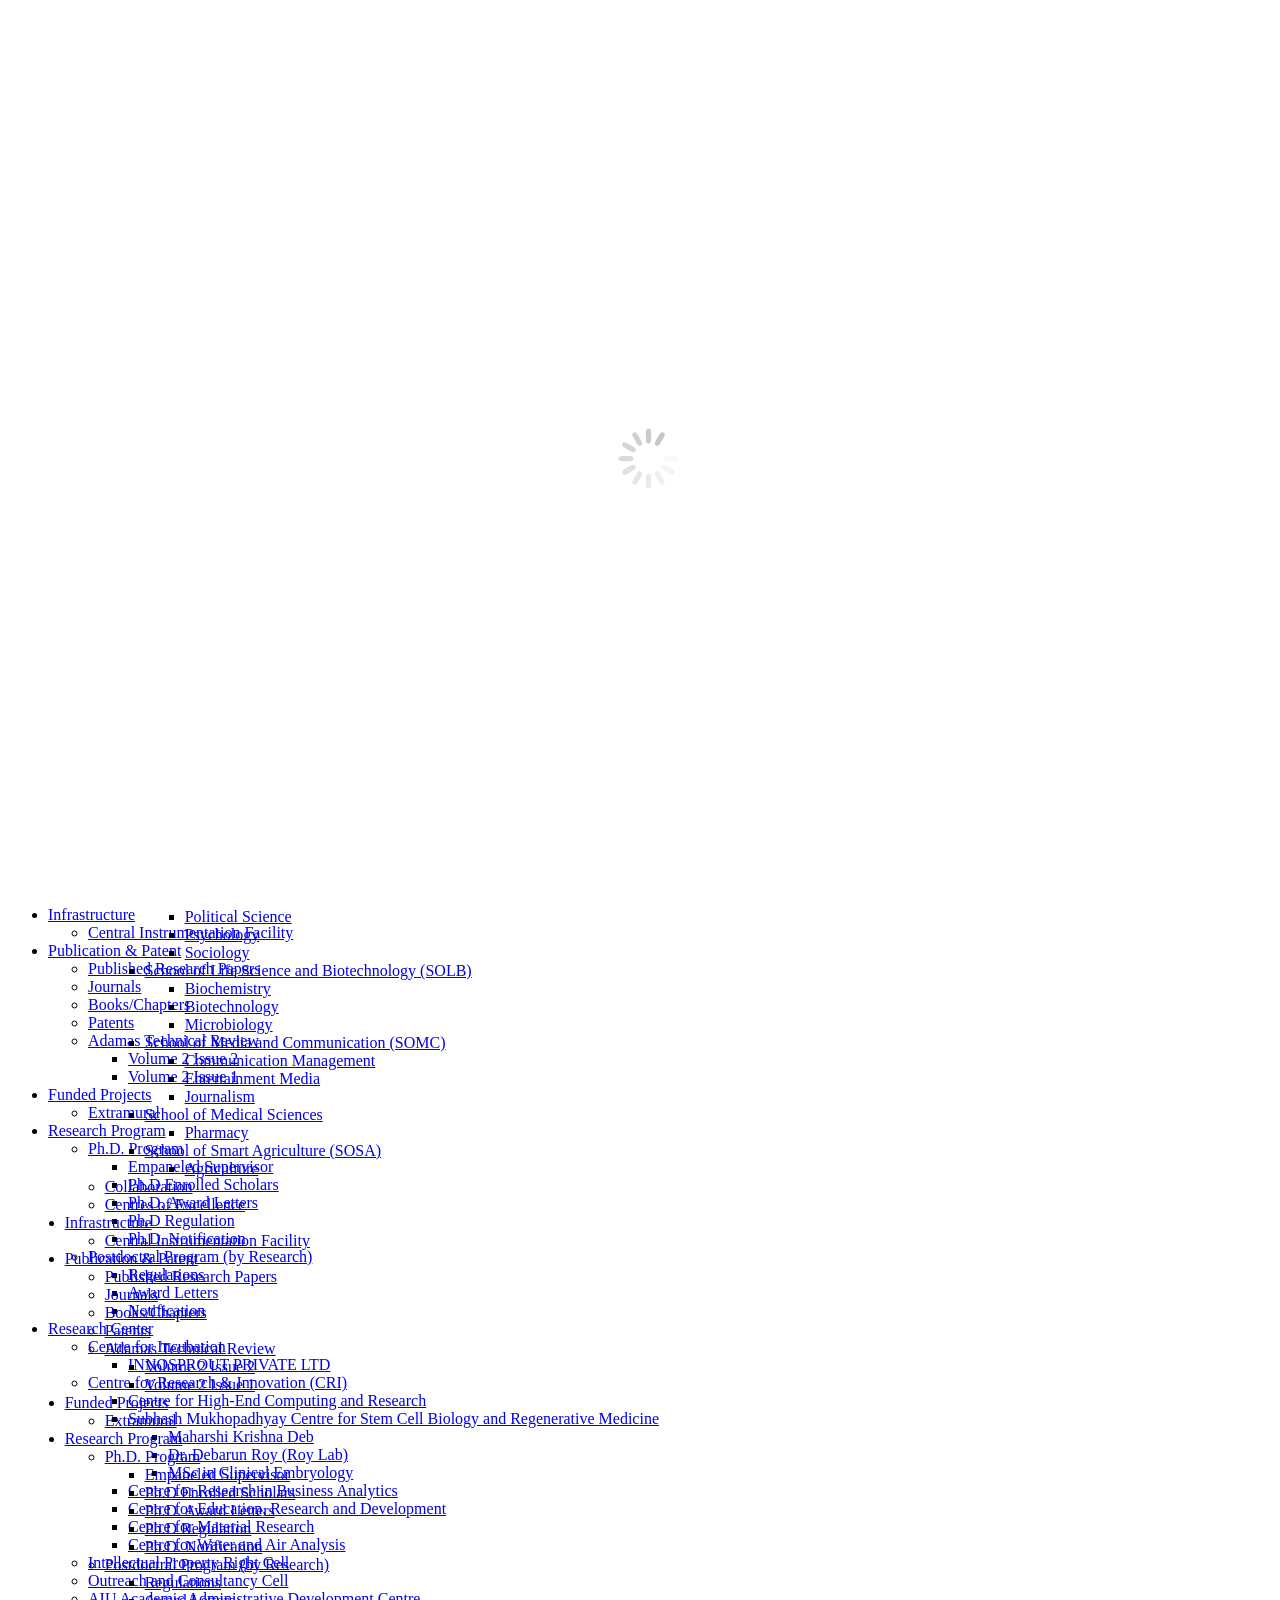
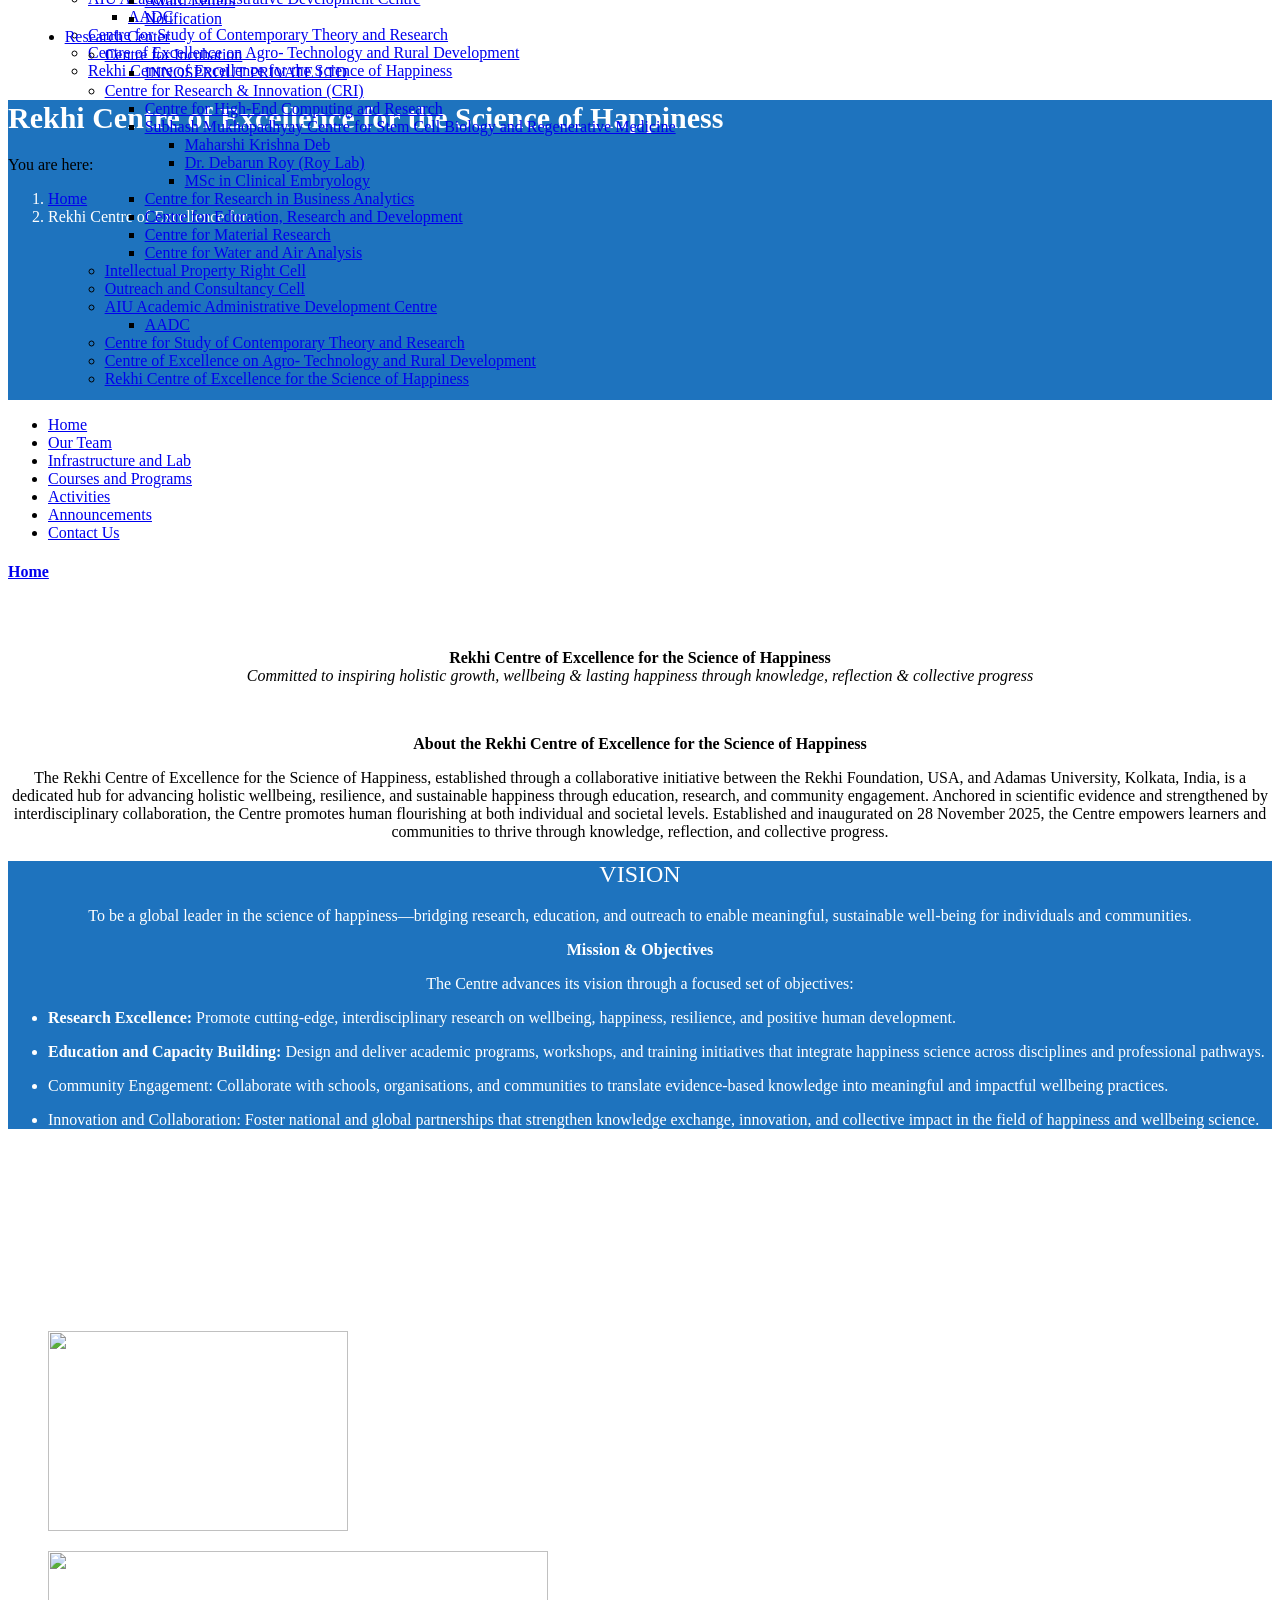
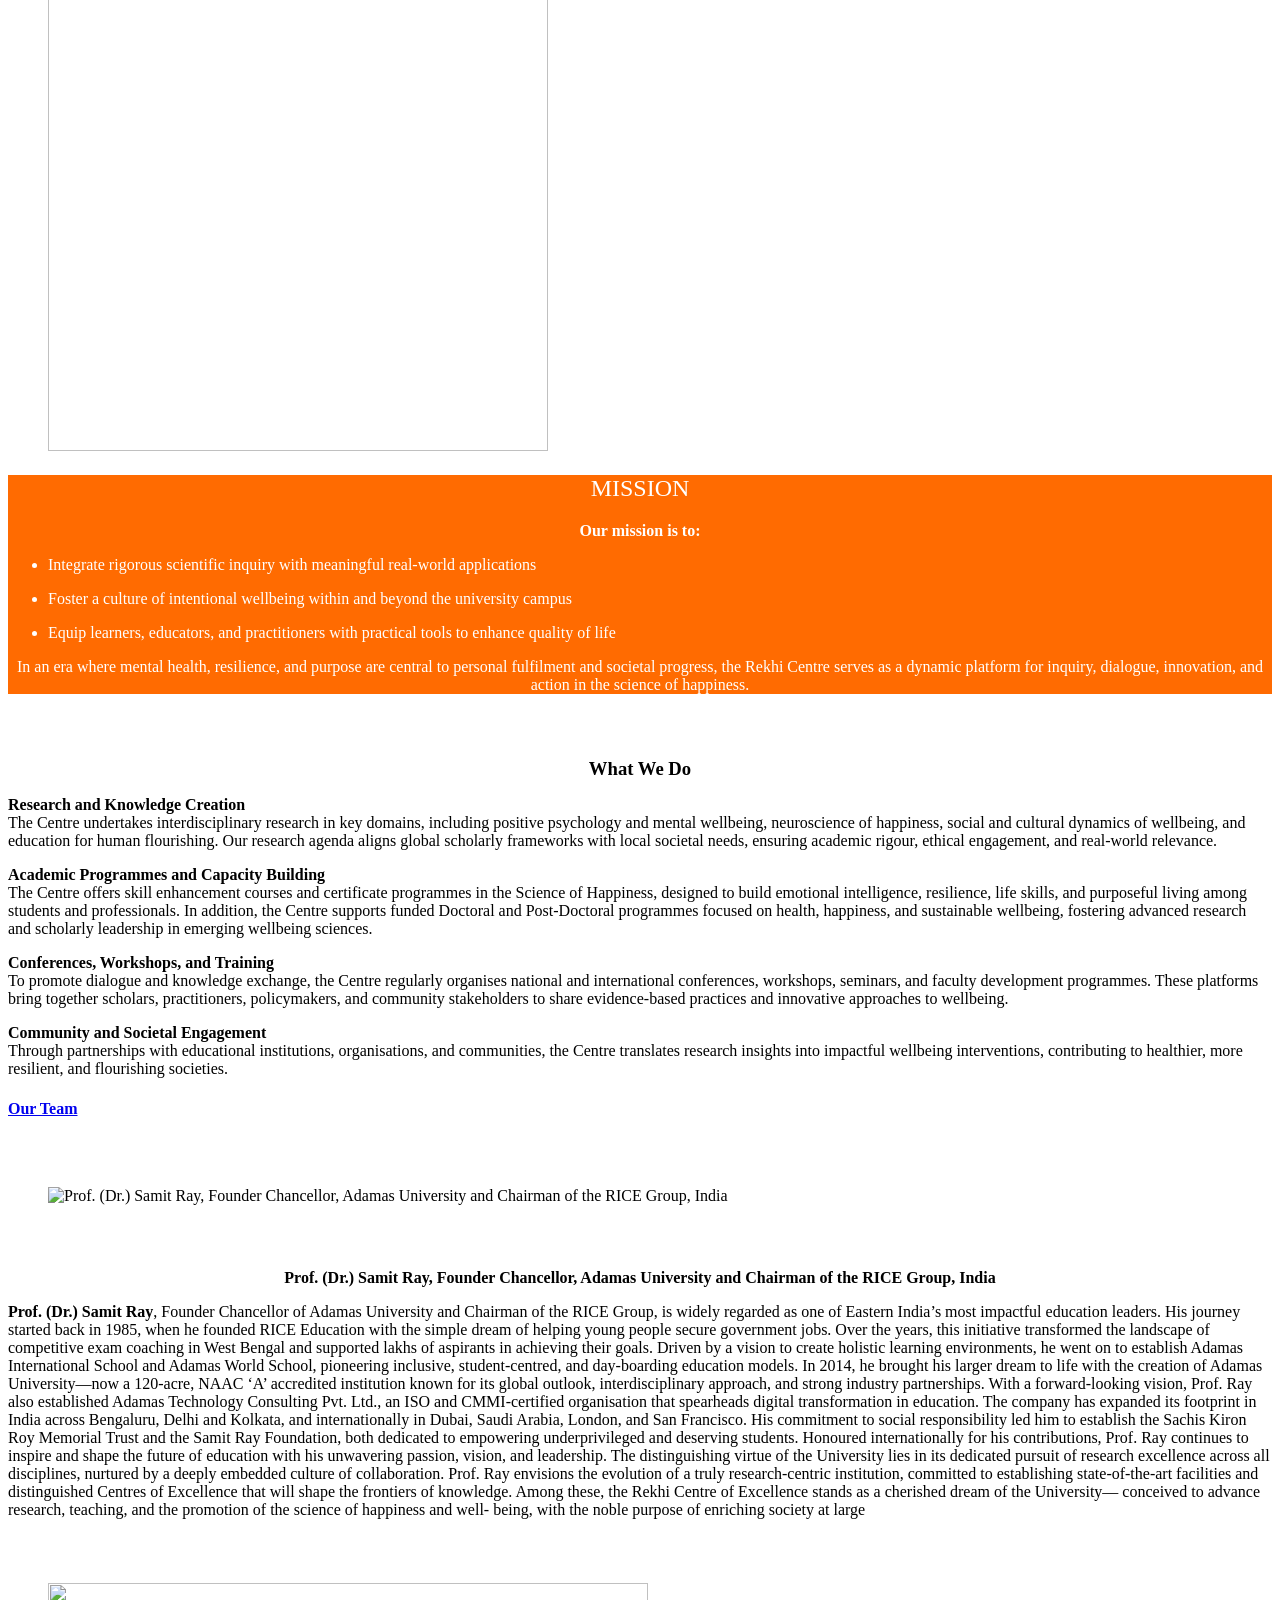
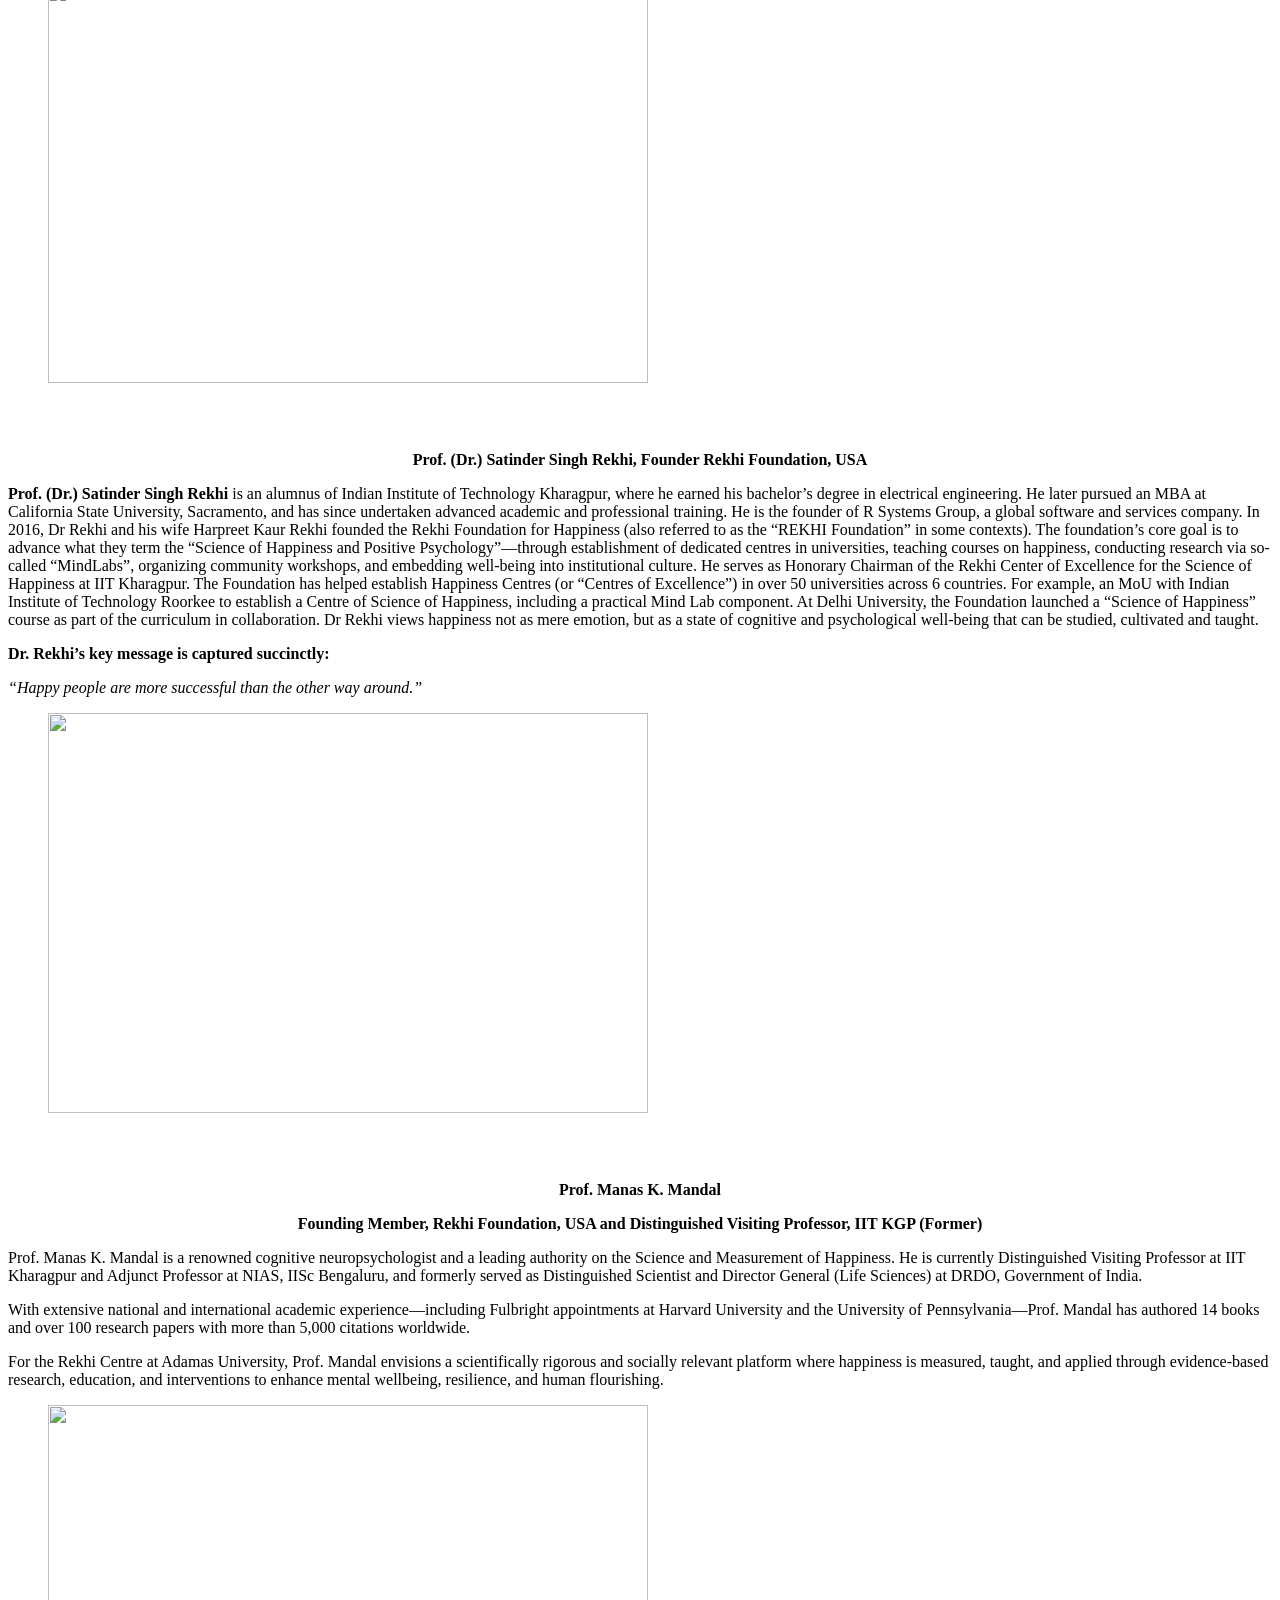
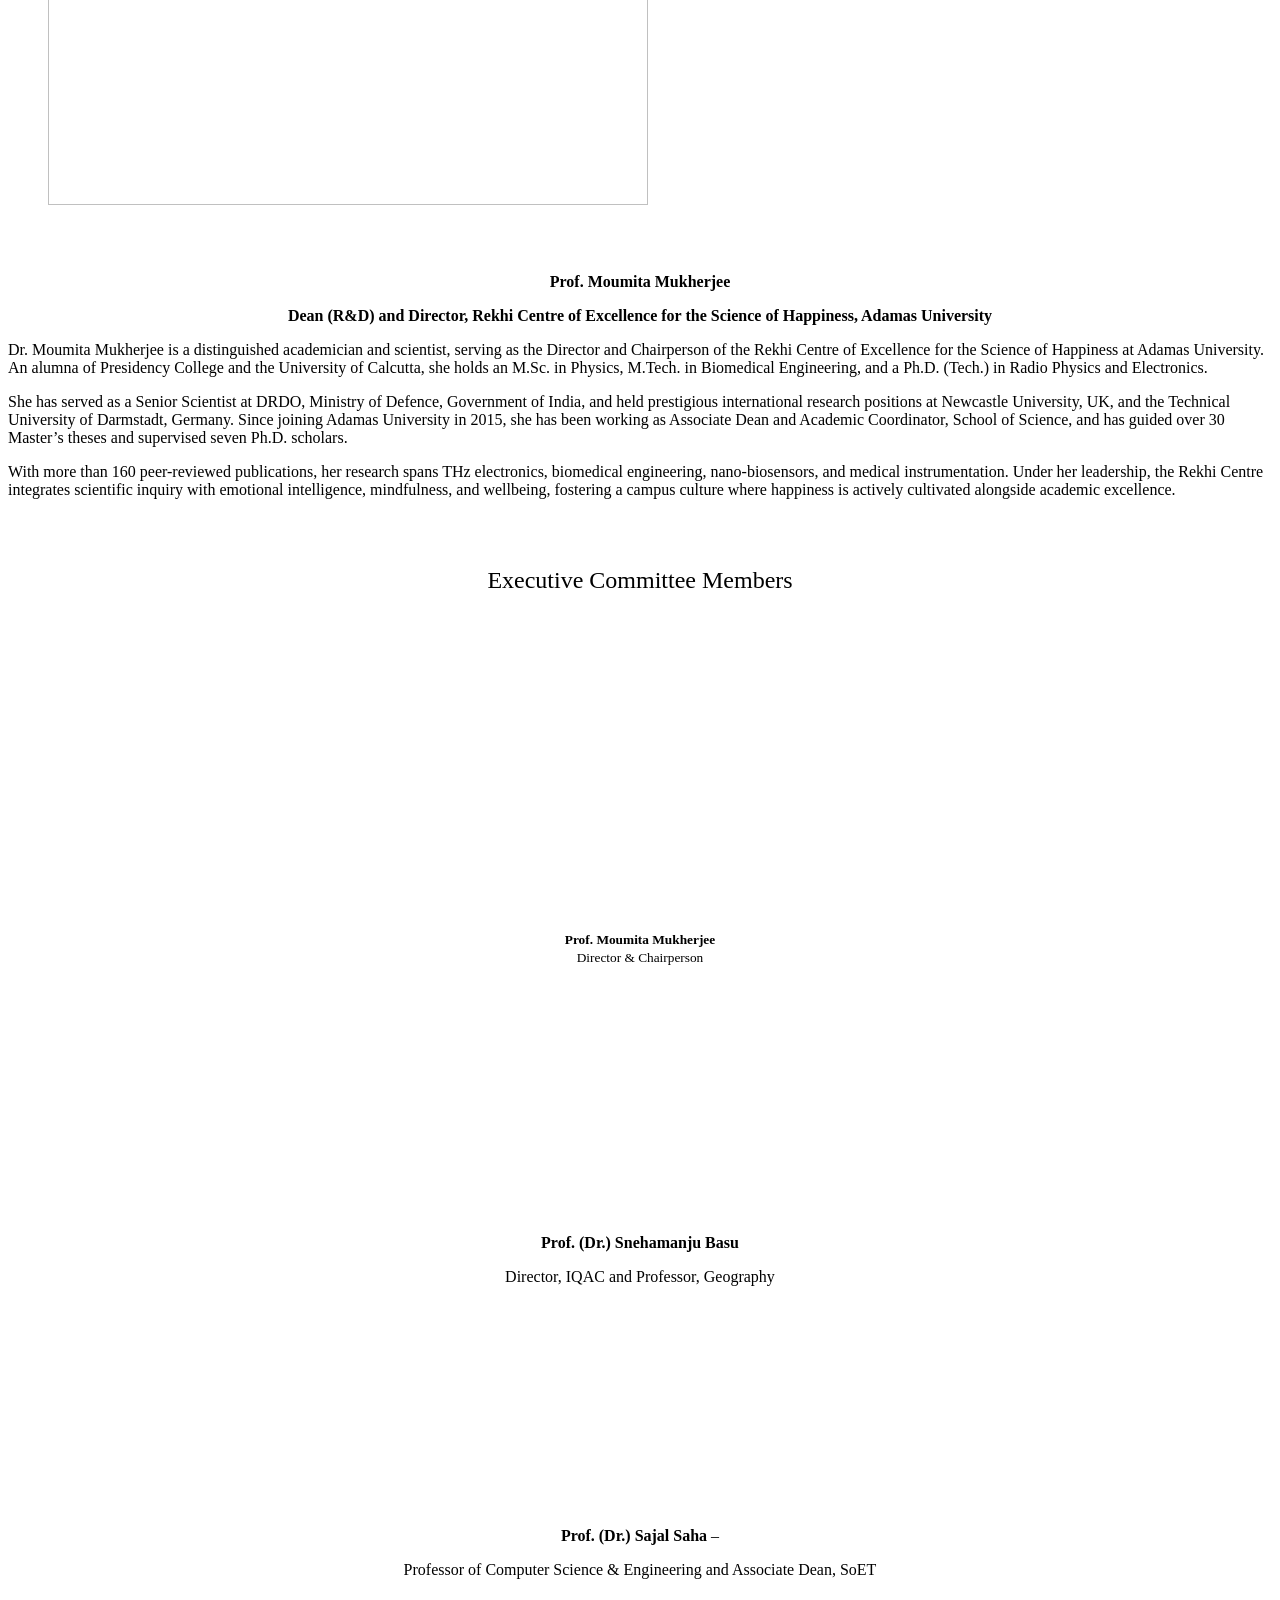
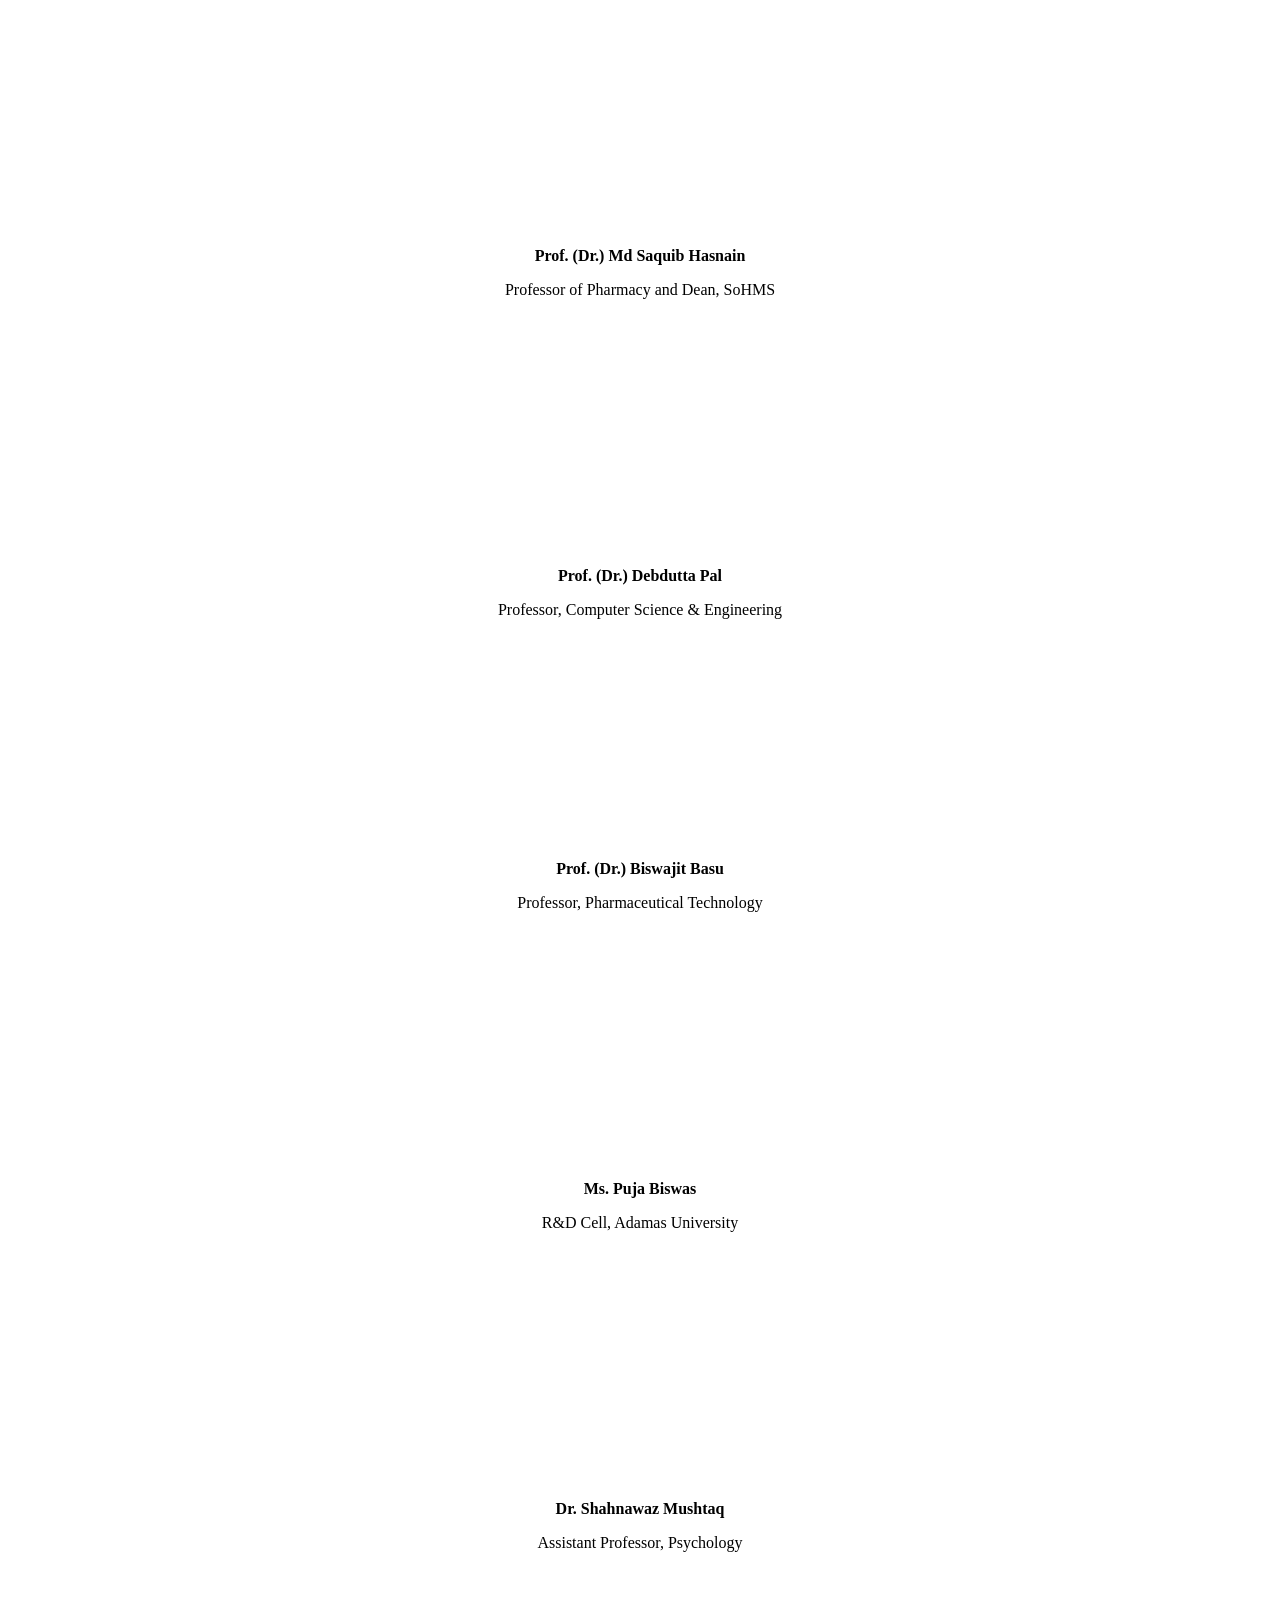
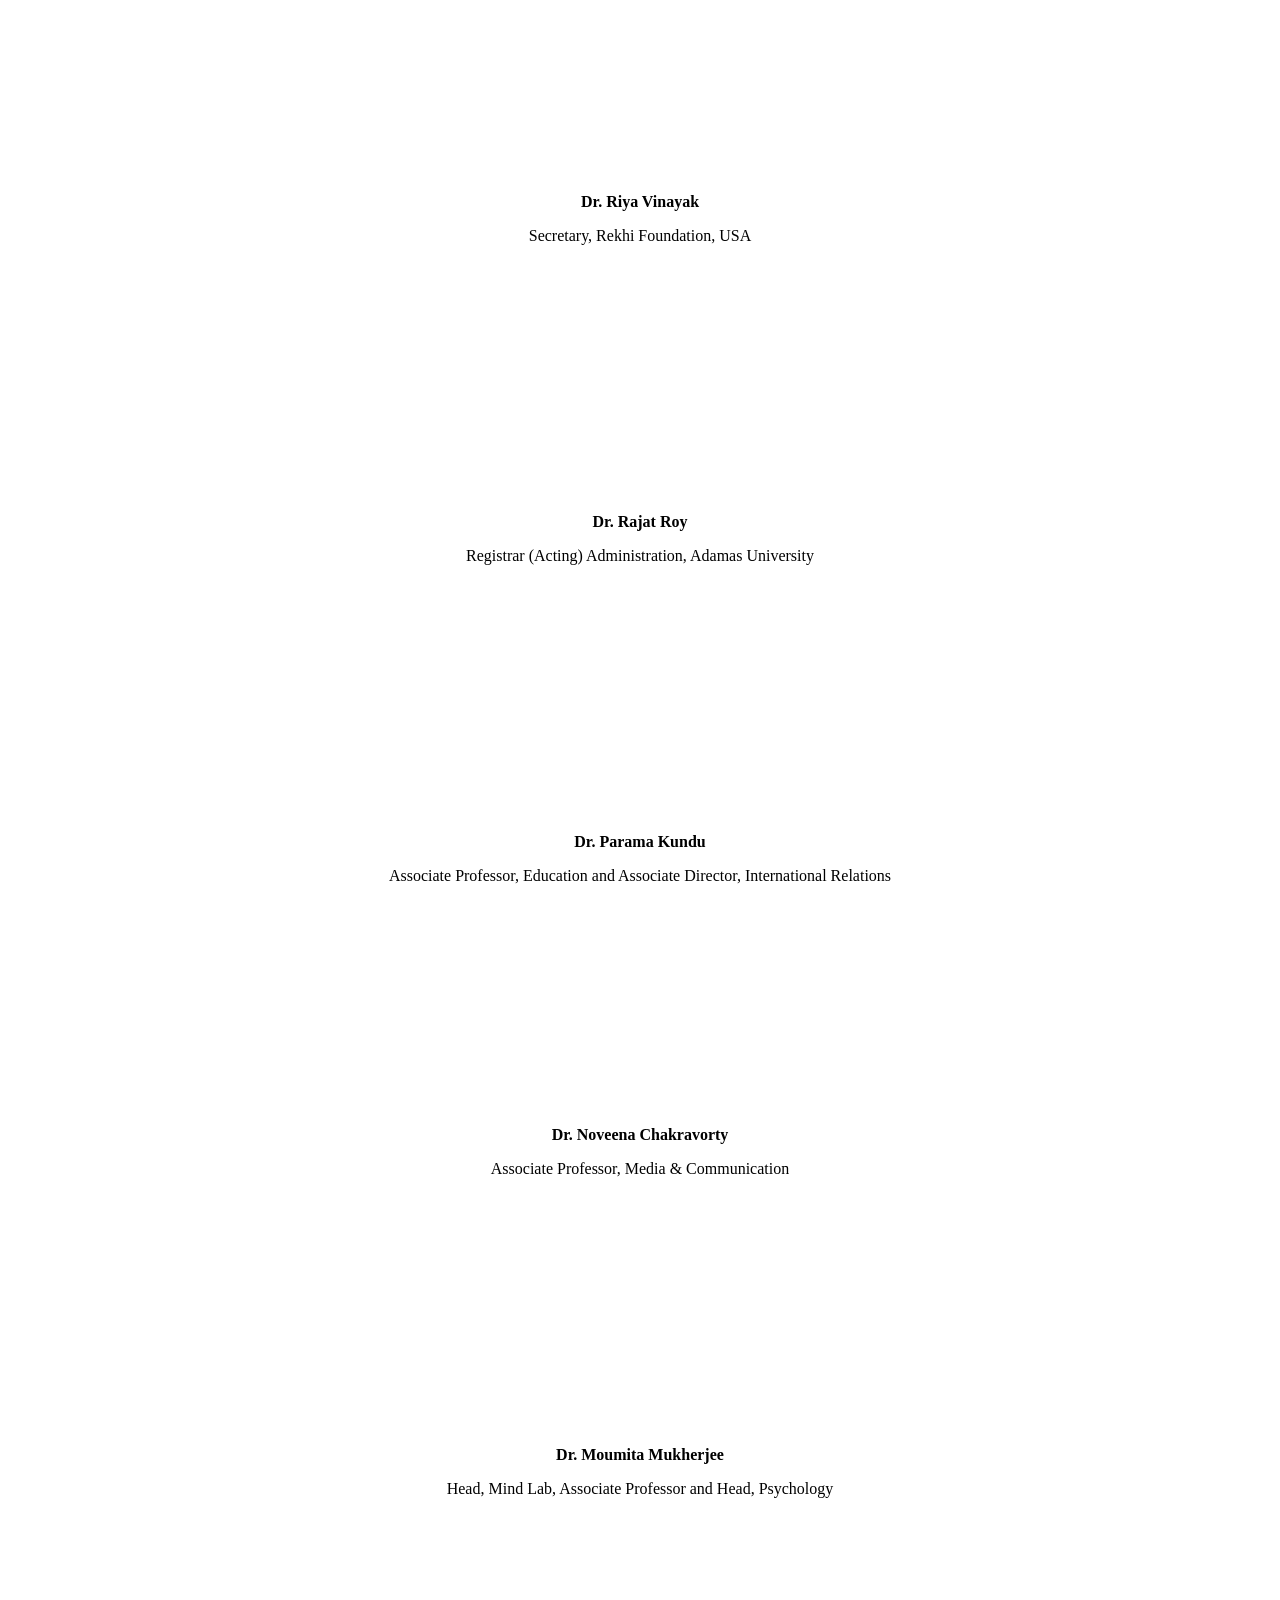
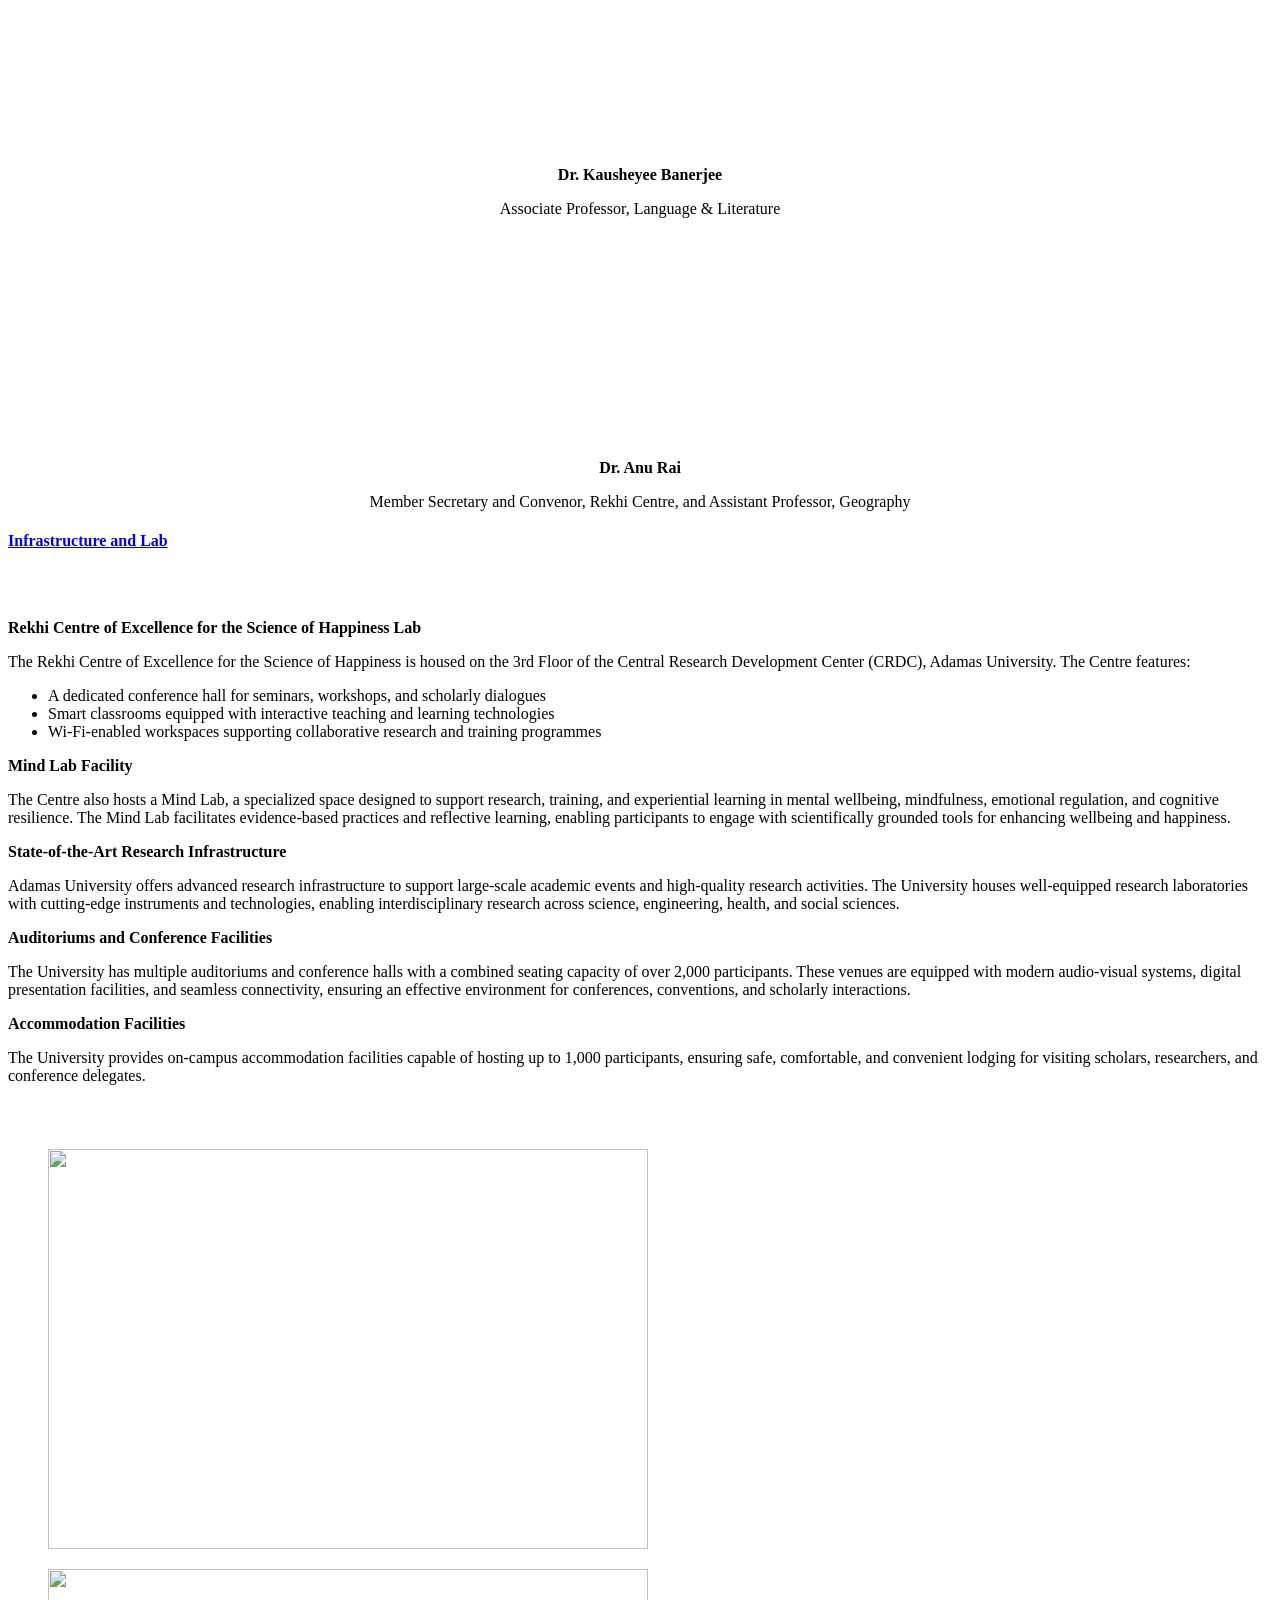
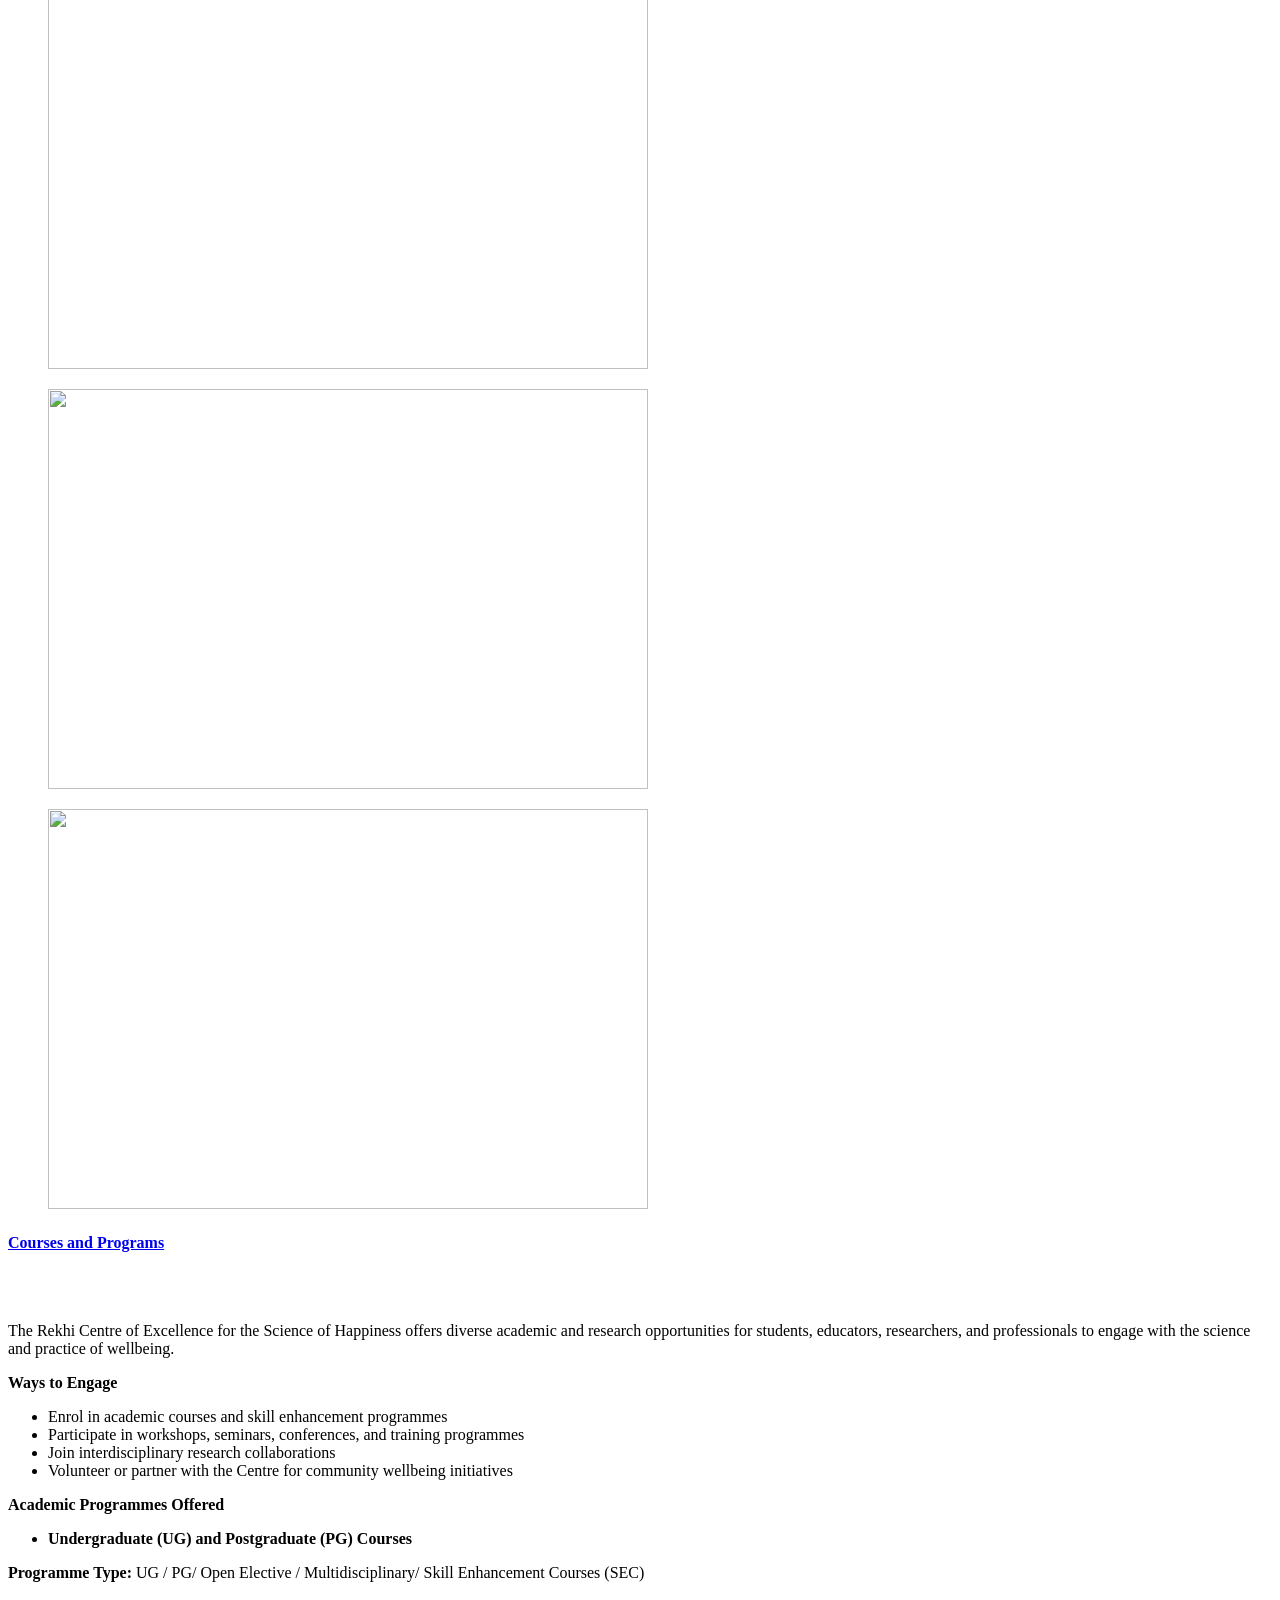
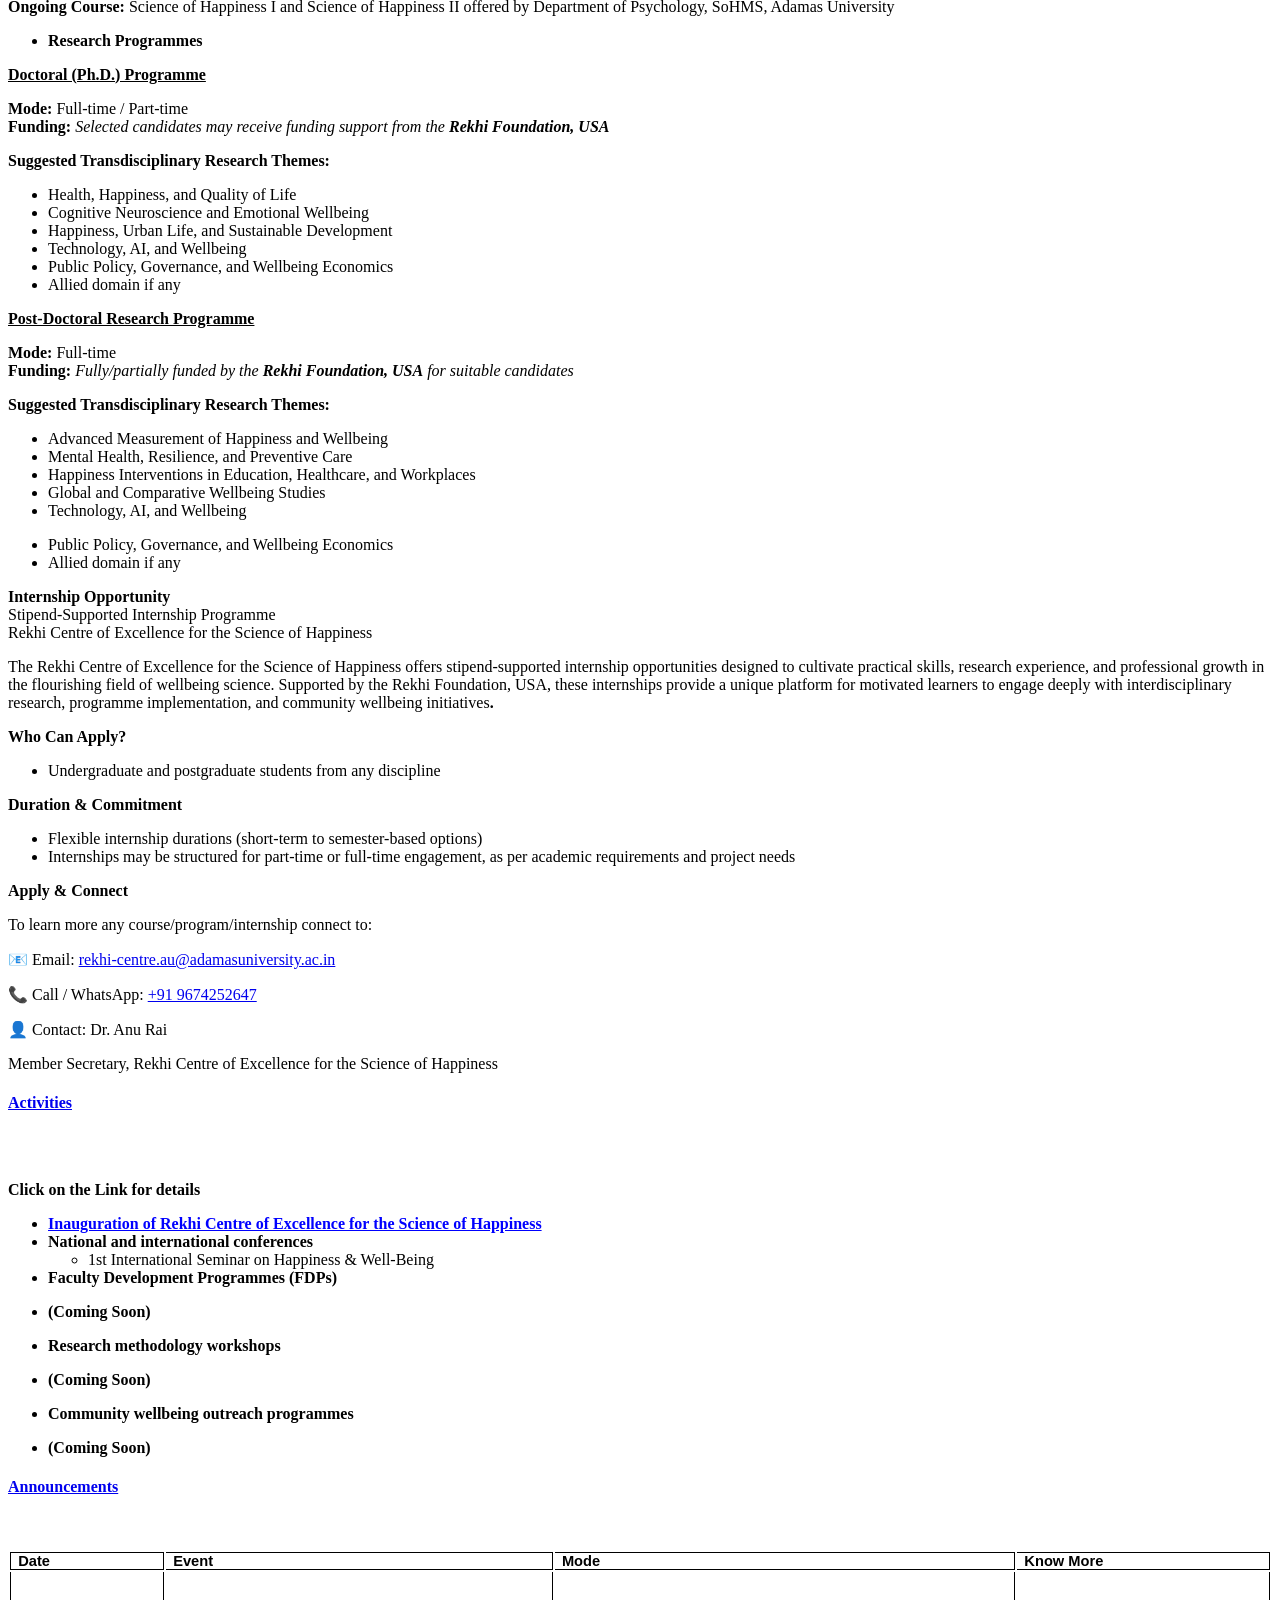
==== rekhi.html @ 5259429f "jai maa tara" ====
<!DOCTYPE html>
<!--[if !(IE 6) | !(IE 7) | !(IE 8)  ]><!-->
<html lang="en-US" class="no-js">
<!--<![endif]-->
<head>
	<meta charset="UTF-8" />
		<meta name="viewport" content="width=device-width, initial-scale=1, maximum-scale=1, user-scalable=0">
		<meta name="theme-color" content="#005aab"/>	<link rel="profile" href="https://gmpg.org/xfn/11" />
	        <script type="text/javascript">
            if (/Android|webOS|iPhone|iPad|iPod|BlackBerry|IEMobile|Opera Mini/i.test(navigator.userAgent)) {
                var originalAddEventListener = EventTarget.prototype.addEventListener,
                    oldWidth = window.innerWidth;

                EventTarget.prototype.addEventListener = function (eventName, eventHandler, useCapture) {
                    if (eventName === "resize") {
                        originalAddEventListener.call(this, eventName, function (event) {
                            if (oldWidth === window.innerWidth) {
                                return;
                            }
                            else if (oldWidth !== window.innerWidth) {
                                oldWidth = window.innerWidth;
                            }
                            if (eventHandler.handleEvent) {
                                eventHandler.handleEvent.call(this, event);
                            }
                            else {
                                eventHandler.call(this, event);
                            };
                        }, useCapture);
                    }
                    else {
                        originalAddEventListener.call(this, eventName, eventHandler, useCapture);
                    };
                };
            };
        </script>
		<meta name='robots' content='index, follow, max-image-preview:large, max-snippet:-1, max-video-preview:-1' />

	<!-- This site is optimized with the Yoast SEO plugin v23.2 - https://yoast.com/wordpress/plugins/seo/ -->
	<title>Rekhi Centre of Excellence for the Science of Happiness - Research - Adamas University</title>
	<link rel="canonical" href="https://research.adamasuniversity.ac.in/rekhi-centre-of-excellence-for-the-science-of-happiness/" />
	<meta property="og:locale" content="en_US" />
	<meta property="og:type" content="article" />
	<meta property="og:title" content="Rekhi Centre of Excellence for the Science of Happiness - Research - Adamas University" />
	<meta property="og:url" content="https://research.adamasuniversity.ac.in/rekhi-centre-of-excellence-for-the-science-of-happiness/" />
	<meta property="og:site_name" content="Research - Adamas University" />
	<meta property="article:modified_time" content="2026-01-05T10:10:19+00:00" />
	<meta name="twitter:card" content="summary_large_image" />
	<meta name="twitter:label1" content="Est. reading time" />
	<meta name="twitter:data1" content="11 minutes" />
	<script type="application/ld+json" class="yoast-schema-graph">{"@context":"https://schema.org","@graph":[{"@type":"WebPage","@id":"https://research.adamasuniversity.ac.in/rekhi-centre-of-excellence-for-the-science-of-happiness/","url":"https://research.adamasuniversity.ac.in/rekhi-centre-of-excellence-for-the-science-of-happiness/","name":"Rekhi Centre of Excellence for the Science of Happiness - Research - Adamas University","isPartOf":{"@id":"https://research.adamasuniversity.ac.in/#website"},"datePublished":"2025-12-23T05:31:50+00:00","dateModified":"2026-01-05T10:10:19+00:00","breadcrumb":{"@id":"https://research.adamasuniversity.ac.in/rekhi-centre-of-excellence-for-the-science-of-happiness/#breadcrumb"},"inLanguage":"en-US","potentialAction":[{"@type":"ReadAction","target":["https://research.adamasuniversity.ac.in/rekhi-centre-of-excellence-for-the-science-of-happiness/"]}]},{"@type":"BreadcrumbList","@id":"https://research.adamasuniversity.ac.in/rekhi-centre-of-excellence-for-the-science-of-happiness/#breadcrumb","itemListElement":[{"@type":"ListItem","position":1,"name":"Home","item":"https://research.adamasuniversity.ac.in/"},{"@type":"ListItem","position":2,"name":"Rekhi Centre of Excellence for the Science of Happiness"}]},{"@type":"WebSite","@id":"https://research.adamasuniversity.ac.in/#website","url":"https://research.adamasuniversity.ac.in/","name":"Research - Adamas University","description":"Just another Network site","potentialAction":[{"@type":"SearchAction","target":{"@type":"EntryPoint","urlTemplate":"https://research.adamasuniversity.ac.in/?s={search_term_string}"},"query-input":"required name=search_term_string"}],"inLanguage":"en-US"}]}</script>
	<!-- / Yoast SEO plugin. -->


<link rel='dns-prefetch' href='//cdn.jsdelivr.net' />
<link rel='dns-prefetch' href='//fonts.googleapis.com' />
<link rel="alternate" type="application/rss+xml" title="Research - Adamas University  &raquo; Feed" href="https://research.adamasuniversity.ac.in/feed/" />
<script type="text/javascript">
/* <![CDATA[ */
window._wpemojiSettings = {"baseUrl":"https:\/\/s.w.org\/images\/core\/emoji\/15.0.3\/72x72\/","ext":".png","svgUrl":"https:\/\/s.w.org\/images\/core\/emoji\/15.0.3\/svg\/","svgExt":".svg","source":{"concatemoji":"https:\/\/research.adamasuniversity.ac.in\/wp-includes\/js\/wp-emoji-release.min.js"}};
/*! This file is auto-generated */
!function(i,n){var o,s,e;function c(e){try{var t={supportTests:e,timestamp:(new Date).valueOf()};sessionStorage.setItem(o,JSON.stringify(t))}catch(e){}}function p(e,t,n){e.clearRect(0,0,e.canvas.width,e.canvas.height),e.fillText(t,0,0);var t=new Uint32Array(e.getImageData(0,0,e.canvas.width,e.canvas.height).data),r=(e.clearRect(0,0,e.canvas.width,e.canvas.height),e.fillText(n,0,0),new Uint32Array(e.getImageData(0,0,e.canvas.width,e.canvas.height).data));return t.every(function(e,t){return e===r[t]})}function u(e,t,n){switch(t){case"flag":return n(e,"\ud83c\udff3\ufe0f\u200d\u26a7\ufe0f","\ud83c\udff3\ufe0f\u200b\u26a7\ufe0f")?!1:!n(e,"\ud83c\uddfa\ud83c\uddf3","\ud83c\uddfa\u200b\ud83c\uddf3")&&!n(e,"\ud83c\udff4\udb40\udc67\udb40\udc62\udb40\udc65\udb40\udc6e\udb40\udc67\udb40\udc7f","\ud83c\udff4\u200b\udb40\udc67\u200b\udb40\udc62\u200b\udb40\udc65\u200b\udb40\udc6e\u200b\udb40\udc67\u200b\udb40\udc7f");case"emoji":return!n(e,"\ud83d\udc26\u200d\u2b1b","\ud83d\udc26\u200b\u2b1b")}return!1}function f(e,t,n){var r="undefined"!=typeof WorkerGlobalScope&&self instanceof WorkerGlobalScope?new OffscreenCanvas(300,150):i.createElement("canvas"),a=r.getContext("2d",{willReadFrequently:!0}),o=(a.textBaseline="top",a.font="600 32px Arial",{});return e.forEach(function(e){o[e]=t(a,e,n)}),o}function t(e){var t=i.createElement("script");t.src=e,t.defer=!0,i.head.appendChild(t)}"undefined"!=typeof Promise&&(o="wpEmojiSettingsSupports",s=["flag","emoji"],n.supports={everything:!0,everythingExceptFlag:!0},e=new Promise(function(e){i.addEventListener("DOMContentLoaded",e,{once:!0})}),new Promise(function(t){var n=function(){try{var e=JSON.parse(sessionStorage.getItem(o));if("object"==typeof e&&"number"==typeof e.timestamp&&(new Date).valueOf()<e.timestamp+604800&&"object"==typeof e.supportTests)return e.supportTests}catch(e){}return null}();if(!n){if("undefined"!=typeof Worker&&"undefined"!=typeof OffscreenCanvas&&"undefined"!=typeof URL&&URL.createObjectURL&&"undefined"!=typeof Blob)try{var e="postMessage("+f.toString()+"("+[JSON.stringify(s),u.toString(),p.toString()].join(",")+"));",r=new Blob([e],{type:"text/javascript"}),a=new Worker(URL.createObjectURL(r),{name:"wpTestEmojiSupports"});return void(a.onmessage=function(e){c(n=e.data),a.terminate(),t(n)})}catch(e){}c(n=f(s,u,p))}t(n)}).then(function(e){for(var t in e)n.supports[t]=e[t],n.supports.everything=n.supports.everything&&n.supports[t],"flag"!==t&&(n.supports.everythingExceptFlag=n.supports.everythingExceptFlag&&n.supports[t]);n.supports.everythingExceptFlag=n.supports.everythingExceptFlag&&!n.supports.flag,n.DOMReady=!1,n.readyCallback=function(){n.DOMReady=!0}}).then(function(){return e}).then(function(){var e;n.supports.everything||(n.readyCallback(),(e=n.source||{}).concatemoji?t(e.concatemoji):e.wpemoji&&e.twemoji&&(t(e.twemoji),t(e.wpemoji)))}))}((window,document),window._wpemojiSettings);
/* ]]> */
</script>
<link rel='stylesheet' id='gs-swiper-css' href='https://research.adamasuniversity.ac.in/wp-content/plugins/gs-logo-slider/assets/libs/swiper-js/swiper.min.css' type='text/css' media='all' />
<link rel='stylesheet' id='gs-tippyjs-css' href='https://research.adamasuniversity.ac.in/wp-content/plugins/gs-logo-slider/assets/libs/tippyjs/tippy.css' type='text/css' media='all' />
<link rel='stylesheet' id='gs-logo-public-css' href='https://research.adamasuniversity.ac.in/wp-content/plugins/gs-logo-slider/assets/css/gs-logo.min.css' type='text/css' media='all' />
<link rel='stylesheet' id='mec-select2-style-css' href='https://research.adamasuniversity.ac.in/wp-content/plugins/modern-events-calendar-lite/assets/packages/select2/select2.min.css' type='text/css' media='all' />
<link rel='stylesheet' id='mec-font-icons-css' href='https://research.adamasuniversity.ac.in/wp-content/plugins/modern-events-calendar-lite/assets/css/iconfonts.css' type='text/css' media='all' />
<link rel='stylesheet' id='mec-frontend-style-css' href='https://research.adamasuniversity.ac.in/wp-content/plugins/modern-events-calendar-lite/assets/css/frontend.min.css' type='text/css' media='all' />
<link rel='stylesheet' id='mec-tooltip-style-css' href='https://research.adamasuniversity.ac.in/wp-content/plugins/modern-events-calendar-lite/assets/packages/tooltip/tooltip.css' type='text/css' media='all' />
<link rel='stylesheet' id='mec-tooltip-shadow-style-css' href='https://research.adamasuniversity.ac.in/wp-content/plugins/modern-events-calendar-lite/assets/packages/tooltip/tooltipster-sideTip-shadow.min.css' type='text/css' media='all' />
<link rel='stylesheet' id='mec-featherlight-style-css' href='https://research.adamasuniversity.ac.in/wp-content/plugins/modern-events-calendar-lite/assets/packages/featherlight/featherlight.css' type='text/css' media='all' />
<link rel='stylesheet' id='mec-google-fonts-css' href='//fonts.googleapis.com/css?family=Montserrat%3A400%2C700%7CRoboto%3A100%2C300%2C400%2C700' type='text/css' media='all' />
<link rel='stylesheet' id='mec-lity-style-css' href='https://research.adamasuniversity.ac.in/wp-content/plugins/modern-events-calendar-lite/assets/packages/lity/lity.min.css' type='text/css' media='all' />
<link rel='stylesheet' id='layerslider-css' href='https://research.adamasuniversity.ac.in/wp-content/plugins/LayerSlider/static/layerslider/css/layerslider.css' type='text/css' media='all' />
<style id='wp-emoji-styles-inline-css' type='text/css'>

	img.wp-smiley, img.emoji {
		display: inline !important;
		border: none !important;
		box-shadow: none !important;
		height: 1em !important;
		width: 1em !important;
		margin: 0 0.07em !important;
		vertical-align: -0.1em !important;
		background: none !important;
		padding: 0 !important;
	}
</style>
<link rel='stylesheet' id='wp-block-library-css' href='https://research.adamasuniversity.ac.in/wp-includes/css/dist/block-library/style.min.css' type='text/css' media='all' />
<style id='wp-block-library-theme-inline-css' type='text/css'>
.wp-block-audio :where(figcaption){color:#555;font-size:13px;text-align:center}.is-dark-theme .wp-block-audio :where(figcaption){color:#ffffffa6}.wp-block-audio{margin:0 0 1em}.wp-block-code{border:1px solid #ccc;border-radius:4px;font-family:Menlo,Consolas,monaco,monospace;padding:.8em 1em}.wp-block-embed :where(figcaption){color:#555;font-size:13px;text-align:center}.is-dark-theme .wp-block-embed :where(figcaption){color:#ffffffa6}.wp-block-embed{margin:0 0 1em}.blocks-gallery-caption{color:#555;font-size:13px;text-align:center}.is-dark-theme .blocks-gallery-caption{color:#ffffffa6}:root :where(.wp-block-image figcaption){color:#555;font-size:13px;text-align:center}.is-dark-theme :root :where(.wp-block-image figcaption){color:#ffffffa6}.wp-block-image{margin:0 0 1em}.wp-block-pullquote{border-bottom:4px solid;border-top:4px solid;color:currentColor;margin-bottom:1.75em}.wp-block-pullquote cite,.wp-block-pullquote footer,.wp-block-pullquote__citation{color:currentColor;font-size:.8125em;font-style:normal;text-transform:uppercase}.wp-block-quote{border-left:.25em solid;margin:0 0 1.75em;padding-left:1em}.wp-block-quote cite,.wp-block-quote footer{color:currentColor;font-size:.8125em;font-style:normal;position:relative}.wp-block-quote.has-text-align-right{border-left:none;border-right:.25em solid;padding-left:0;padding-right:1em}.wp-block-quote.has-text-align-center{border:none;padding-left:0}.wp-block-quote.is-large,.wp-block-quote.is-style-large,.wp-block-quote.is-style-plain{border:none}.wp-block-search .wp-block-search__label{font-weight:700}.wp-block-search__button{border:1px solid #ccc;padding:.375em .625em}:where(.wp-block-group.has-background){padding:1.25em 2.375em}.wp-block-separator.has-css-opacity{opacity:.4}.wp-block-separator{border:none;border-bottom:2px solid;margin-left:auto;margin-right:auto}.wp-block-separator.has-alpha-channel-opacity{opacity:1}.wp-block-separator:not(.is-style-wide):not(.is-style-dots){width:100px}.wp-block-separator.has-background:not(.is-style-dots){border-bottom:none;height:1px}.wp-block-separator.has-background:not(.is-style-wide):not(.is-style-dots){height:2px}.wp-block-table{margin:0 0 1em}.wp-block-table td,.wp-block-table th{word-break:normal}.wp-block-table :where(figcaption){color:#555;font-size:13px;text-align:center}.is-dark-theme .wp-block-table :where(figcaption){color:#ffffffa6}.wp-block-video :where(figcaption){color:#555;font-size:13px;text-align:center}.is-dark-theme .wp-block-video :where(figcaption){color:#ffffffa6}.wp-block-video{margin:0 0 1em}:root :where(.wp-block-template-part.has-background){margin-bottom:0;margin-top:0;padding:1.25em 2.375em}
</style>
<link rel='stylesheet' id='pdfemb-gutenberg-block-backend-js-css' href='https://research.adamasuniversity.ac.in/wp-content/plugins/pdf-embedder/css/pdfemb-blocks.css' type='text/css' media='all' />
<style id='classic-theme-styles-inline-css' type='text/css'>
/*! This file is auto-generated */
.wp-block-button__link{color:#fff;background-color:#32373c;border-radius:9999px;box-shadow:none;text-decoration:none;padding:calc(.667em + 2px) calc(1.333em + 2px);font-size:1.125em}.wp-block-file__button{background:#32373c;color:#fff;text-decoration:none}
</style>
<style id='global-styles-inline-css' type='text/css'>
:root{--wp--preset--aspect-ratio--square: 1;--wp--preset--aspect-ratio--4-3: 4/3;--wp--preset--aspect-ratio--3-4: 3/4;--wp--preset--aspect-ratio--3-2: 3/2;--wp--preset--aspect-ratio--2-3: 2/3;--wp--preset--aspect-ratio--16-9: 16/9;--wp--preset--aspect-ratio--9-16: 9/16;--wp--preset--color--black: #000000;--wp--preset--color--cyan-bluish-gray: #abb8c3;--wp--preset--color--white: #FFF;--wp--preset--color--pale-pink: #f78da7;--wp--preset--color--vivid-red: #cf2e2e;--wp--preset--color--luminous-vivid-orange: #ff6900;--wp--preset--color--luminous-vivid-amber: #fcb900;--wp--preset--color--light-green-cyan: #7bdcb5;--wp--preset--color--vivid-green-cyan: #00d084;--wp--preset--color--pale-cyan-blue: #8ed1fc;--wp--preset--color--vivid-cyan-blue: #0693e3;--wp--preset--color--vivid-purple: #9b51e0;--wp--preset--color--accent: #005aab;--wp--preset--color--dark-gray: #111;--wp--preset--color--light-gray: #767676;--wp--preset--gradient--vivid-cyan-blue-to-vivid-purple: linear-gradient(135deg,rgba(6,147,227,1) 0%,rgb(155,81,224) 100%);--wp--preset--gradient--light-green-cyan-to-vivid-green-cyan: linear-gradient(135deg,rgb(122,220,180) 0%,rgb(0,208,130) 100%);--wp--preset--gradient--luminous-vivid-amber-to-luminous-vivid-orange: linear-gradient(135deg,rgba(252,185,0,1) 0%,rgba(255,105,0,1) 100%);--wp--preset--gradient--luminous-vivid-orange-to-vivid-red: linear-gradient(135deg,rgba(255,105,0,1) 0%,rgb(207,46,46) 100%);--wp--preset--gradient--very-light-gray-to-cyan-bluish-gray: linear-gradient(135deg,rgb(238,238,238) 0%,rgb(169,184,195) 100%);--wp--preset--gradient--cool-to-warm-spectrum: linear-gradient(135deg,rgb(74,234,220) 0%,rgb(151,120,209) 20%,rgb(207,42,186) 40%,rgb(238,44,130) 60%,rgb(251,105,98) 80%,rgb(254,248,76) 100%);--wp--preset--gradient--blush-light-purple: linear-gradient(135deg,rgb(255,206,236) 0%,rgb(152,150,240) 100%);--wp--preset--gradient--blush-bordeaux: linear-gradient(135deg,rgb(254,205,165) 0%,rgb(254,45,45) 50%,rgb(107,0,62) 100%);--wp--preset--gradient--luminous-dusk: linear-gradient(135deg,rgb(255,203,112) 0%,rgb(199,81,192) 50%,rgb(65,88,208) 100%);--wp--preset--gradient--pale-ocean: linear-gradient(135deg,rgb(255,245,203) 0%,rgb(182,227,212) 50%,rgb(51,167,181) 100%);--wp--preset--gradient--electric-grass: linear-gradient(135deg,rgb(202,248,128) 0%,rgb(113,206,126) 100%);--wp--preset--gradient--midnight: linear-gradient(135deg,rgb(2,3,129) 0%,rgb(40,116,252) 100%);--wp--preset--font-size--small: 13px;--wp--preset--font-size--medium: 20px;--wp--preset--font-size--large: 36px;--wp--preset--font-size--x-large: 42px;--wp--preset--spacing--20: 0.44rem;--wp--preset--spacing--30: 0.67rem;--wp--preset--spacing--40: 1rem;--wp--preset--spacing--50: 1.5rem;--wp--preset--spacing--60: 2.25rem;--wp--preset--spacing--70: 3.38rem;--wp--preset--spacing--80: 5.06rem;--wp--preset--shadow--natural: 6px 6px 9px rgba(0, 0, 0, 0.2);--wp--preset--shadow--deep: 12px 12px 50px rgba(0, 0, 0, 0.4);--wp--preset--shadow--sharp: 6px 6px 0px rgba(0, 0, 0, 0.2);--wp--preset--shadow--outlined: 6px 6px 0px -3px rgba(255, 255, 255, 1), 6px 6px rgba(0, 0, 0, 1);--wp--preset--shadow--crisp: 6px 6px 0px rgba(0, 0, 0, 1);}:where(.is-layout-flex){gap: 0.5em;}:where(.is-layout-grid){gap: 0.5em;}body .is-layout-flex{display: flex;}.is-layout-flex{flex-wrap: wrap;align-items: center;}.is-layout-flex > :is(*, div){margin: 0;}body .is-layout-grid{display: grid;}.is-layout-grid > :is(*, div){margin: 0;}:where(.wp-block-columns.is-layout-flex){gap: 2em;}:where(.wp-block-columns.is-layout-grid){gap: 2em;}:where(.wp-block-post-template.is-layout-flex){gap: 1.25em;}:where(.wp-block-post-template.is-layout-grid){gap: 1.25em;}.has-black-color{color: var(--wp--preset--color--black) !important;}.has-cyan-bluish-gray-color{color: var(--wp--preset--color--cyan-bluish-gray) !important;}.has-white-color{color: var(--wp--preset--color--white) !important;}.has-pale-pink-color{color: var(--wp--preset--color--pale-pink) !important;}.has-vivid-red-color{color: var(--wp--preset--color--vivid-red) !important;}.has-luminous-vivid-orange-color{color: var(--wp--preset--color--luminous-vivid-orange) !important;}.has-luminous-vivid-amber-color{color: var(--wp--preset--color--luminous-vivid-amber) !important;}.has-light-green-cyan-color{color: var(--wp--preset--color--light-green-cyan) !important;}.has-vivid-green-cyan-color{color: var(--wp--preset--color--vivid-green-cyan) !important;}.has-pale-cyan-blue-color{color: var(--wp--preset--color--pale-cyan-blue) !important;}.has-vivid-cyan-blue-color{color: var(--wp--preset--color--vivid-cyan-blue) !important;}.has-vivid-purple-color{color: var(--wp--preset--color--vivid-purple) !important;}.has-black-background-color{background-color: var(--wp--preset--color--black) !important;}.has-cyan-bluish-gray-background-color{background-color: var(--wp--preset--color--cyan-bluish-gray) !important;}.has-white-background-color{background-color: var(--wp--preset--color--white) !important;}.has-pale-pink-background-color{background-color: var(--wp--preset--color--pale-pink) !important;}.has-vivid-red-background-color{background-color: var(--wp--preset--color--vivid-red) !important;}.has-luminous-vivid-orange-background-color{background-color: var(--wp--preset--color--luminous-vivid-orange) !important;}.has-luminous-vivid-amber-background-color{background-color: var(--wp--preset--color--luminous-vivid-amber) !important;}.has-light-green-cyan-background-color{background-color: var(--wp--preset--color--light-green-cyan) !important;}.has-vivid-green-cyan-background-color{background-color: var(--wp--preset--color--vivid-green-cyan) !important;}.has-pale-cyan-blue-background-color{background-color: var(--wp--preset--color--pale-cyan-blue) !important;}.has-vivid-cyan-blue-background-color{background-color: var(--wp--preset--color--vivid-cyan-blue) !important;}.has-vivid-purple-background-color{background-color: var(--wp--preset--color--vivid-purple) !important;}.has-black-border-color{border-color: var(--wp--preset--color--black) !important;}.has-cyan-bluish-gray-border-color{border-color: var(--wp--preset--color--cyan-bluish-gray) !important;}.has-white-border-color{border-color: var(--wp--preset--color--white) !important;}.has-pale-pink-border-color{border-color: var(--wp--preset--color--pale-pink) !important;}.has-vivid-red-border-color{border-color: var(--wp--preset--color--vivid-red) !important;}.has-luminous-vivid-orange-border-color{border-color: var(--wp--preset--color--luminous-vivid-orange) !important;}.has-luminous-vivid-amber-border-color{border-color: var(--wp--preset--color--luminous-vivid-amber) !important;}.has-light-green-cyan-border-color{border-color: var(--wp--preset--color--light-green-cyan) !important;}.has-vivid-green-cyan-border-color{border-color: var(--wp--preset--color--vivid-green-cyan) !important;}.has-pale-cyan-blue-border-color{border-color: var(--wp--preset--color--pale-cyan-blue) !important;}.has-vivid-cyan-blue-border-color{border-color: var(--wp--preset--color--vivid-cyan-blue) !important;}.has-vivid-purple-border-color{border-color: var(--wp--preset--color--vivid-purple) !important;}.has-vivid-cyan-blue-to-vivid-purple-gradient-background{background: var(--wp--preset--gradient--vivid-cyan-blue-to-vivid-purple) !important;}.has-light-green-cyan-to-vivid-green-cyan-gradient-background{background: var(--wp--preset--gradient--light-green-cyan-to-vivid-green-cyan) !important;}.has-luminous-vivid-amber-to-luminous-vivid-orange-gradient-background{background: var(--wp--preset--gradient--luminous-vivid-amber-to-luminous-vivid-orange) !important;}.has-luminous-vivid-orange-to-vivid-red-gradient-background{background: var(--wp--preset--gradient--luminous-vivid-orange-to-vivid-red) !important;}.has-very-light-gray-to-cyan-bluish-gray-gradient-background{background: var(--wp--preset--gradient--very-light-gray-to-cyan-bluish-gray) !important;}.has-cool-to-warm-spectrum-gradient-background{background: var(--wp--preset--gradient--cool-to-warm-spectrum) !important;}.has-blush-light-purple-gradient-background{background: var(--wp--preset--gradient--blush-light-purple) !important;}.has-blush-bordeaux-gradient-background{background: var(--wp--preset--gradient--blush-bordeaux) !important;}.has-luminous-dusk-gradient-background{background: var(--wp--preset--gradient--luminous-dusk) !important;}.has-pale-ocean-gradient-background{background: var(--wp--preset--gradient--pale-ocean) !important;}.has-electric-grass-gradient-background{background: var(--wp--preset--gradient--electric-grass) !important;}.has-midnight-gradient-background{background: var(--wp--preset--gradient--midnight) !important;}.has-small-font-size{font-size: var(--wp--preset--font-size--small) !important;}.has-medium-font-size{font-size: var(--wp--preset--font-size--medium) !important;}.has-large-font-size{font-size: var(--wp--preset--font-size--large) !important;}.has-x-large-font-size{font-size: var(--wp--preset--font-size--x-large) !important;}
:where(.wp-block-post-template.is-layout-flex){gap: 1.25em;}:where(.wp-block-post-template.is-layout-grid){gap: 1.25em;}
:where(.wp-block-columns.is-layout-flex){gap: 2em;}:where(.wp-block-columns.is-layout-grid){gap: 2em;}
:root :where(.wp-block-pullquote){font-size: 1.5em;line-height: 1.6;}
</style>
<link rel='stylesheet' id='contact-form-7-css' href='https://research.adamasuniversity.ac.in/wp-content/plugins/contact-form-7/includes/css/styles.css' type='text/css' media='all' />
<link rel='stylesheet' id='wpsm_counter-font-awesome-front-css' href='https://research.adamasuniversity.ac.in/wp-content/plugins/counter-number-showcase/assets/css/font-awesome/css/font-awesome.min.css' type='text/css' media='all' />
<link rel='stylesheet' id='wpsm_counter_bootstrap-front-css' href='https://research.adamasuniversity.ac.in/wp-content/plugins/counter-number-showcase/assets/css/bootstrap-front.css' type='text/css' media='all' />
<link rel='stylesheet' id='wpsm_counter_column-css' href='https://research.adamasuniversity.ac.in/wp-content/plugins/counter-number-showcase/assets/css/counter-column.css' type='text/css' media='all' />
<link rel='stylesheet' id='fvp-frontend-css' href='https://research.adamasuniversity.ac.in/wp-content/plugins/featured-video-plus/styles/frontend.css' type='text/css' media='all' />
<link rel='stylesheet' id='math-captcha-frontend-css' href='https://research.adamasuniversity.ac.in/wp-content/plugins/wp-math-captcha/css/frontend.css' type='text/css' media='all' />
<link rel='stylesheet' id='mphb-kbwood-datepick-css-css' href='https://research.adamasuniversity.ac.in/wp-content/plugins/motopress-hotel-booking-lite/vendors/kbwood/datepick/jquery.datepick.css' type='text/css' media='all' />
<link rel='stylesheet' id='mphb-css' href='https://research.adamasuniversity.ac.in/wp-content/plugins/motopress-hotel-booking-lite/assets/css/mphb.min.css' type='text/css' media='all' />
<link rel='stylesheet' id='fd-nt-style-css' href='https://research.adamasuniversity.ac.in/wp-content/plugins/news-ticker-widget-for-elementor/assets/css/ele-news-ticker.css' type='text/css' media='all' />
<link rel='stylesheet' id='ticker-style-css' href='https://research.adamasuniversity.ac.in/wp-content/plugins/news-ticker-widget-for-elementor/assets/css/ticker.css' type='text/css' media='all' />
<link rel='stylesheet' id='rs-plugin-settings-css' href='https://research.adamasuniversity.ac.in/wp-content/plugins/revslider/public/assets/css/rs6.css' type='text/css' media='all' />
<style id='rs-plugin-settings-inline-css' type='text/css'>
#rs-demo-id {}
</style>
<link rel='stylesheet' id='slick-css-css' href='https://cdn.jsdelivr.net/npm/slick-carousel@1.8.1/slick/slick.css' type='text/css' media='all' />
<link rel='stylesheet' id='slick-theme-css-css' href='https://cdn.jsdelivr.net/npm/slick-carousel@1.8.1/slick/slick-theme.css' type='text/css' media='all' />
<link rel='stylesheet' id='dflip-icons-style-css' href='https://research.adamasuniversity.ac.in/wp-content/plugins/3d-flipbook-dflip-lite/assets/css/themify-icons.min.css' type='text/css' media='all' />
<link rel='stylesheet' id='dflip-style-css' href='https://research.adamasuniversity.ac.in/wp-content/plugins/3d-flipbook-dflip-lite/assets/css/dflip.min.css' type='text/css' media='all' />
<!--[if lt IE 9]>
<link rel='stylesheet' id='vc_lte_ie9-css' href='https://research.adamasuniversity.ac.in/wp-content/plugins/js_composer/assets/css/vc_lte_ie9.min.css' type='text/css' media='screen' />
<![endif]-->
<link rel='stylesheet' id='tablepress-default-css' href='https://research.adamasuniversity.ac.in/wp-content/plugins/tablepress/css/build/default.css' type='text/css' media='all' />
<link rel='stylesheet' id='js_composer_front-css' href='https://research.adamasuniversity.ac.in/wp-content/plugins/js_composer/assets/css/js_composer.min.css' type='text/css' media='all' />
<link rel='stylesheet' id='dt-web-fonts-css' href='//fonts.googleapis.com/css?family=Roboto%3A100%2C300%2C400%2C500%2C600%2C700%7CRoboto+Condensed%3A400%2C600%2C700%7CLibre+Baskerville%3A400%2C600%2C700%7CCinzel%3A400%2C600%2C700' type='text/css' media='all' />
<link rel='stylesheet' id='dt-main-css' href='https://research.adamasuniversity.ac.in/wp-content/themes/dt-the7/css/main.min.css' type='text/css' media='all' />
<style id='dt-main-inline-css' type='text/css'>
body #load {
  display: block;
  height: 100%;
  overflow: hidden;
  position: fixed;
  width: 100%;
  z-index: 9901;
  opacity: 1;
  visibility: visible;
  -webkit-transition: all .35s ease-out;
  transition: all .35s ease-out;
}
.load-wrap {
  width: 100%;
  height: 100%;
  background-position: center center;
  background-repeat: no-repeat;
  text-align: center;
}
.load-wrap > svg {
  position: absolute;
  top: 50%;
  left: 50%;
  -ms-transform: translate(-50%,-50%);
  -webkit-transform: translate(-50%,-50%);
  transform: translate(-50%,-50%);
}
#load {
  background-color: #ffffff;
}
.uil-default rect:not(.bk) {
  fill: rgba(51,51,51,0.3);
}
.uil-ring > path {
  fill: rgba(51,51,51,0.3);
}
.ring-loader .circle {
  fill: rgba(51,51,51,0.3);
}
.ring-loader .moving-circle {
  fill: #333333;
}
.uil-hourglass .glass {
  stroke: #333333;
}
.uil-hourglass .sand {
  fill: rgba(51,51,51,0.3);
}
.spinner-loader .load-wrap {
  background-image: url("data:image/svg+xml,%3Csvg width='75px' height='75px' xmlns='http://www.w3.org/2000/svg' viewBox='0 0 100 100' preserveAspectRatio='xMidYMid' class='uil-default'%3E%3Crect x='0' y='0' width='100' height='100' fill='none' class='bk'%3E%3C/rect%3E%3Crect  x='46.5' y='40' width='7' height='20' rx='5' ry='5' fill='rgba%2851%2C51%2C51%2C0.3%29' transform='rotate(0 50 50) translate(0 -30)'%3E  %3Canimate attributeName='opacity' from='1' to='0' dur='1s' begin='0s' repeatCount='indefinite'/%3E%3C/rect%3E%3Crect  x='46.5' y='40' width='7' height='20' rx='5' ry='5' fill='rgba%2851%2C51%2C51%2C0.3%29' transform='rotate(30 50 50) translate(0 -30)'%3E  %3Canimate attributeName='opacity' from='1' to='0' dur='1s' begin='0.08333333333333333s' repeatCount='indefinite'/%3E%3C/rect%3E%3Crect  x='46.5' y='40' width='7' height='20' rx='5' ry='5' fill='rgba%2851%2C51%2C51%2C0.3%29' transform='rotate(60 50 50) translate(0 -30)'%3E  %3Canimate attributeName='opacity' from='1' to='0' dur='1s' begin='0.16666666666666666s' repeatCount='indefinite'/%3E%3C/rect%3E%3Crect  x='46.5' y='40' width='7' height='20' rx='5' ry='5' fill='rgba%2851%2C51%2C51%2C0.3%29' transform='rotate(90 50 50) translate(0 -30)'%3E  %3Canimate attributeName='opacity' from='1' to='0' dur='1s' begin='0.25s' repeatCount='indefinite'/%3E%3C/rect%3E%3Crect  x='46.5' y='40' width='7' height='20' rx='5' ry='5' fill='rgba%2851%2C51%2C51%2C0.3%29' transform='rotate(120 50 50) translate(0 -30)'%3E  %3Canimate attributeName='opacity' from='1' to='0' dur='1s' begin='0.3333333333333333s' repeatCount='indefinite'/%3E%3C/rect%3E%3Crect  x='46.5' y='40' width='7' height='20' rx='5' ry='5' fill='rgba%2851%2C51%2C51%2C0.3%29' transform='rotate(150 50 50) translate(0 -30)'%3E  %3Canimate attributeName='opacity' from='1' to='0' dur='1s' begin='0.4166666666666667s' repeatCount='indefinite'/%3E%3C/rect%3E%3Crect  x='46.5' y='40' width='7' height='20' rx='5' ry='5' fill='rgba%2851%2C51%2C51%2C0.3%29' transform='rotate(180 50 50) translate(0 -30)'%3E  %3Canimate attributeName='opacity' from='1' to='0' dur='1s' begin='0.5s' repeatCount='indefinite'/%3E%3C/rect%3E%3Crect  x='46.5' y='40' width='7' height='20' rx='5' ry='5' fill='rgba%2851%2C51%2C51%2C0.3%29' transform='rotate(210 50 50) translate(0 -30)'%3E  %3Canimate attributeName='opacity' from='1' to='0' dur='1s' begin='0.5833333333333334s' repeatCount='indefinite'/%3E%3C/rect%3E%3Crect  x='46.5' y='40' width='7' height='20' rx='5' ry='5' fill='rgba%2851%2C51%2C51%2C0.3%29' transform='rotate(240 50 50) translate(0 -30)'%3E  %3Canimate attributeName='opacity' from='1' to='0' dur='1s' begin='0.6666666666666666s' repeatCount='indefinite'/%3E%3C/rect%3E%3Crect  x='46.5' y='40' width='7' height='20' rx='5' ry='5' fill='rgba%2851%2C51%2C51%2C0.3%29' transform='rotate(270 50 50) translate(0 -30)'%3E  %3Canimate attributeName='opacity' from='1' to='0' dur='1s' begin='0.75s' repeatCount='indefinite'/%3E%3C/rect%3E%3Crect  x='46.5' y='40' width='7' height='20' rx='5' ry='5' fill='rgba%2851%2C51%2C51%2C0.3%29' transform='rotate(300 50 50) translate(0 -30)'%3E  %3Canimate attributeName='opacity' from='1' to='0' dur='1s' begin='0.8333333333333334s' repeatCount='indefinite'/%3E%3C/rect%3E%3Crect  x='46.5' y='40' width='7' height='20' rx='5' ry='5' fill='rgba%2851%2C51%2C51%2C0.3%29' transform='rotate(330 50 50) translate(0 -30)'%3E  %3Canimate attributeName='opacity' from='1' to='0' dur='1s' begin='0.9166666666666666s' repeatCount='indefinite'/%3E%3C/rect%3E%3C/svg%3E");
}
.ring-loader .load-wrap {
  background-image: url("data:image/svg+xml,%3Csvg xmlns='http://www.w3.org/2000/svg' viewBox='0 0 32 32' width='72' height='72' fill='rgba%2851%2C51%2C51%2C0.3%29'%3E   %3Cpath opacity='.25' d='M16 0 A16 16 0 0 0 16 32 A16 16 0 0 0 16 0 M16 4 A12 12 0 0 1 16 28 A12 12 0 0 1 16 4'/%3E   %3Cpath d='M16 0 A16 16 0 0 1 32 16 L28 16 A12 12 0 0 0 16 4z'%3E     %3CanimateTransform attributeName='transform' type='rotate' from='0 16 16' to='360 16 16' dur='0.8s' repeatCount='indefinite' /%3E   %3C/path%3E %3C/svg%3E");
}
.hourglass-loader .load-wrap {
  background-image: url("data:image/svg+xml,%3Csvg xmlns='http://www.w3.org/2000/svg' viewBox='0 0 32 32' width='72' height='72' fill='rgba%2851%2C51%2C51%2C0.3%29'%3E   %3Cpath transform='translate(2)' d='M0 12 V20 H4 V12z'%3E      %3Canimate attributeName='d' values='M0 12 V20 H4 V12z; M0 4 V28 H4 V4z; M0 12 V20 H4 V12z; M0 12 V20 H4 V12z' dur='1.2s' repeatCount='indefinite' begin='0' keytimes='0;.2;.5;1' keySplines='0.2 0.2 0.4 0.8;0.2 0.6 0.4 0.8;0.2 0.8 0.4 0.8' calcMode='spline'  /%3E   %3C/path%3E   %3Cpath transform='translate(8)' d='M0 12 V20 H4 V12z'%3E     %3Canimate attributeName='d' values='M0 12 V20 H4 V12z; M0 4 V28 H4 V4z; M0 12 V20 H4 V12z; M0 12 V20 H4 V12z' dur='1.2s' repeatCount='indefinite' begin='0.2' keytimes='0;.2;.5;1' keySplines='0.2 0.2 0.4 0.8;0.2 0.6 0.4 0.8;0.2 0.8 0.4 0.8' calcMode='spline'  /%3E   %3C/path%3E   %3Cpath transform='translate(14)' d='M0 12 V20 H4 V12z'%3E     %3Canimate attributeName='d' values='M0 12 V20 H4 V12z; M0 4 V28 H4 V4z; M0 12 V20 H4 V12z; M0 12 V20 H4 V12z' dur='1.2s' repeatCount='indefinite' begin='0.4' keytimes='0;.2;.5;1' keySplines='0.2 0.2 0.4 0.8;0.2 0.6 0.4 0.8;0.2 0.8 0.4 0.8' calcMode='spline' /%3E   %3C/path%3E   %3Cpath transform='translate(20)' d='M0 12 V20 H4 V12z'%3E     %3Canimate attributeName='d' values='M0 12 V20 H4 V12z; M0 4 V28 H4 V4z; M0 12 V20 H4 V12z; M0 12 V20 H4 V12z' dur='1.2s' repeatCount='indefinite' begin='0.6' keytimes='0;.2;.5;1' keySplines='0.2 0.2 0.4 0.8;0.2 0.6 0.4 0.8;0.2 0.8 0.4 0.8' calcMode='spline' /%3E   %3C/path%3E   %3Cpath transform='translate(26)' d='M0 12 V20 H4 V12z'%3E     %3Canimate attributeName='d' values='M0 12 V20 H4 V12z; M0 4 V28 H4 V4z; M0 12 V20 H4 V12z; M0 12 V20 H4 V12z' dur='1.2s' repeatCount='indefinite' begin='0.8' keytimes='0;.2;.5;1' keySplines='0.2 0.2 0.4 0.8;0.2 0.6 0.4 0.8;0.2 0.8 0.4 0.8' calcMode='spline' /%3E   %3C/path%3E %3C/svg%3E");
}

</style>
<link rel='stylesheet' id='dt-fontello-css' href='https://research.adamasuniversity.ac.in/wp-content/themes/dt-the7/fonts/fontello/css/fontello.min.css' type='text/css' media='all' />
<link rel='stylesheet' id='the7pt-static-css' href='https://research.adamasuniversity.ac.in/wp-content/plugins/dt-the7-core/assets/css/post-type.min.css' type='text/css' media='all' />
<link rel='stylesheet' id='dt-custom-css' href='https://research.adamasuniversity.ac.in/wp-content/uploads/sites/45/the7-css/custom.css' type='text/css' media='all' />
<link rel='stylesheet' id='dt-media-css' href='https://research.adamasuniversity.ac.in/wp-content/uploads/sites/45/the7-css/media.css' type='text/css' media='all' />
<link rel='stylesheet' id='the7-mega-menu-css' href='https://research.adamasuniversity.ac.in/wp-content/uploads/sites/45/the7-css/mega-menu.css' type='text/css' media='all' />
<link rel='stylesheet' id='the7-elements-albums-portfolio-css' href='https://research.adamasuniversity.ac.in/wp-content/uploads/sites/45/the7-css/the7-elements-albums-portfolio.css' type='text/css' media='all' />
<link rel='stylesheet' id='the7-elements-css' href='https://research.adamasuniversity.ac.in/wp-content/uploads/sites/45/the7-css/post-type-dynamic.css' type='text/css' media='all' />
<link rel='stylesheet' id='style-css' href='https://research.adamasuniversity.ac.in/wp-content/themes/dt-the7-child/style.css' type='text/css' media='all' />
<style id='style-inline-css' type='text/css'>
.vc_custom_1766469824778{background-color: #1e73be !important;}.vc_custom_1766471171657{background-color: #ff6b01 !important;}
</style>
<link rel='stylesheet' id='ultimate-style-css' href='https://research.adamasuniversity.ac.in/wp-content/plugins/Ultimate_VC_Addons/assets/min-css/style.min.css' type='text/css' media='all' />
<link rel='stylesheet' id='ultimate-headings-style-css' href='https://research.adamasuniversity.ac.in/wp-content/plugins/Ultimate_VC_Addons/assets/min-css/headings.min.css' type='text/css' media='all' />
<link rel='stylesheet' id='wpr-text-animations-css-css' href='https://research.adamasuniversity.ac.in/wp-content/plugins/royal-elementor-addons/assets/css/lib/animations/text-animations.min.css' type='text/css' media='all' />
<link rel='stylesheet' id='wpr-addons-css-css' href='https://research.adamasuniversity.ac.in/wp-content/plugins/royal-elementor-addons/assets/css/frontend.min.css' type='text/css' media='all' />
<link rel='stylesheet' id='font-awesome-5-all-css' href='https://research.adamasuniversity.ac.in/wp-content/plugins/elementor/assets/lib/font-awesome/css/all.min.css' type='text/css' media='all' />
<script type="text/javascript" id="jquery-core-js-extra">
/* <![CDATA[ */
var slide_in = {"demo_dir":"https:\/\/research.adamasuniversity.ac.in\/wp-content\/plugins\/convertplug\/modules\/slide_in\/assets\/demos"};
/* ]]> */
</script>
<script type="text/javascript" data-cfasync="false" src="https://research.adamasuniversity.ac.in/wp-includes/js/jquery/jquery.min.js" id="jquery-core-js"></script>
<script type="text/javascript" data-cfasync="false" src="https://research.adamasuniversity.ac.in/wp-includes/js/jquery/jquery-migrate.min.js" id="jquery-migrate-js"></script>
<script type="text/javascript" id="mec-frontend-script-js-extra">
/* <![CDATA[ */
var mecdata = {"day":"day","days":"days","hour":"hour","hours":"hours","minute":"minute","minutes":"minutes","second":"second","seconds":"seconds","elementor_edit_mode":"no","recapcha_key":"","ajax_url":"https:\/\/research.adamasuniversity.ac.in\/wp-admin\/admin-ajax.php","fes_nonce":"cecd946829","current_year":"2026","current_month":"06","datepicker_format":"yy-mm-dd"};
/* ]]> */
</script>
<script type="text/javascript" src="https://research.adamasuniversity.ac.in/wp-content/plugins/modern-events-calendar-lite/assets/js/frontend.js" id="mec-frontend-script-js"></script>
<script type="text/javascript" src="https://research.adamasuniversity.ac.in/wp-content/plugins/modern-events-calendar-lite/assets/js/events.js" id="mec-events-script-js"></script>
<script type="text/javascript" id="layerslider-greensock-js-extra">
/* <![CDATA[ */
var LS_Meta = {"v":"6.10.2"};
/* ]]> */
</script>
<script type="text/javascript" src="https://research.adamasuniversity.ac.in/wp-content/plugins/LayerSlider/static/layerslider/js/greensock.js" id="layerslider-greensock-js"></script>
<script type="text/javascript" src="https://research.adamasuniversity.ac.in/wp-content/plugins/LayerSlider/static/layerslider/js/layerslider.kreaturamedia.jquery.js" id="layerslider-js"></script>
<script type="text/javascript" src="https://research.adamasuniversity.ac.in/wp-content/plugins/LayerSlider/static/layerslider/js/layerslider.transitions.js" id="layerslider-transitions-js"></script>
<script type="text/javascript" src="https://research.adamasuniversity.ac.in/wp-content/plugins/featured-video-plus/js/jquery.fitvids.min.js" id="jquery.fitvids-js"></script>
<script type="text/javascript" id="fvp-frontend-js-extra">
/* <![CDATA[ */
var fvpdata = {"ajaxurl":"https:\/\/research.adamasuniversity.ac.in\/wp-admin\/admin-ajax.php","nonce":"f4bbe19b7c","fitvids":"1","dynamic":"","overlay":"","opacity":"0.75","color":"b","width":"640"};
/* ]]> */
</script>
<script type="text/javascript" src="https://research.adamasuniversity.ac.in/wp-content/plugins/featured-video-plus/js/frontend.min.js" id="fvp-frontend-js"></script>
<script type="text/javascript" src="https://research.adamasuniversity.ac.in/wp-content/plugins/revslider/public/assets/js/rbtools.min.js" id="tp-tools-js"></script>
<script type="text/javascript" src="https://research.adamasuniversity.ac.in/wp-content/plugins/revslider/public/assets/js/rs6.min.js" id="revmin-js"></script>
<script type="text/javascript" id="dt-above-fold-js-extra">
/* <![CDATA[ */
var dtLocal = {"themeUrl":"https:\/\/research.adamasuniversity.ac.in\/wp-content\/themes\/dt-the7","passText":"To view this protected post, enter the password below:","moreButtonText":{"loading":"Loading...","loadMore":"Load more"},"postID":"2318","ajaxurl":"https:\/\/research.adamasuniversity.ac.in\/wp-admin\/admin-ajax.php","REST":{"baseUrl":"https:\/\/research.adamasuniversity.ac.in\/wp-json\/the7\/v1","endpoints":{"sendMail":"\/send-mail"}},"contactMessages":{"required":"One or more fields have an error. Please check and try again.","terms":"Please accept the privacy policy.","fillTheCaptchaError":"Please, fill the captcha."},"captchaSiteKey":"","ajaxNonce":"b31bfea270","pageData":{"type":"page","template":"page","layout":null},"themeSettings":{"smoothScroll":"off","lazyLoading":false,"accentColor":{"mode":"solid","color":"#005aab"},"desktopHeader":{"height":60},"floatingHeader":{"showAfter":140,"showMenu":true,"height":60,"logo":{"showLogo":true,"html":"<img class=\" preload-me\" src=\"https:\/\/s3-ap-south-1.amazonaws.com\/ricedigitals3bucket\/AUPortalContent\/sites\/45\/2021\/05\/16141918\/logo1.png\" srcset=\"https:\/\/s3-ap-south-1.amazonaws.com\/ricedigitals3bucket\/AUPortalContent\/sites\/45\/2021\/05\/16141918\/logo1.png 200w, https:\/\/research.adamasuniversity.ac.in\/wp-content\/themes\/dt-the7\/inc\/presets\/images\/full\/skin11r.header-style-floating-logo-hd.png 88w\" width=\"200\" height=\"70\"   sizes=\"200px\" alt=\"Research - Adamas University \" \/>","url":"https:\/\/research.adamasuniversity.ac.in\/"}},"topLine":{"floatingTopLine":{"logo":{"showLogo":false,"html":""}}},"mobileHeader":{"firstSwitchPoint":1185,"secondSwitchPoint":778,"firstSwitchPointHeight":80,"secondSwitchPointHeight":60},"stickyMobileHeaderFirstSwitch":{"logo":{"html":"<img class=\" preload-me\" src=\"https:\/\/s3-ap-south-1.amazonaws.com\/ricedigitals3bucket\/AUPortalContent\/sites\/45\/2021\/05\/20063958\/logo_601.png\" srcset=\"https:\/\/s3-ap-south-1.amazonaws.com\/ricedigitals3bucket\/AUPortalContent\/sites\/45\/2021\/05\/20063958\/logo_601.png 200w, https:\/\/research.adamasuniversity.ac.in\/wp-content\/themes\/dt-the7\/inc\/presets\/images\/full\/skin11r.header-logo-hd.png 114w\" width=\"200\" height=\"60\"   sizes=\"200px\" alt=\"Research - Adamas University \" \/>"}},"stickyMobileHeaderSecondSwitch":{"logo":{"html":"<img class=\" preload-me\" src=\"https:\/\/s3-ap-south-1.amazonaws.com\/ricedigitals3bucket\/AUPortalContent\/sites\/45\/2021\/05\/16141918\/logo1.png\" srcset=\"https:\/\/s3-ap-south-1.amazonaws.com\/ricedigitals3bucket\/AUPortalContent\/sites\/45\/2021\/05\/16141918\/logo1.png 200w, https:\/\/research.adamasuniversity.ac.in\/wp-content\/themes\/dt-the7\/inc\/presets\/images\/full\/skin11r.header-style-mobile-logo-hd.png 88w\" width=\"200\" height=\"70\"   sizes=\"200px\" alt=\"Research - Adamas University \" \/>"}},"content":{"textColor":"#85868c","headerColor":"#333333"},"sidebar":{"switchPoint":990},"boxedWidth":"1340px","stripes":{"stripe1":{"textColor":"#787d85","headerColor":"#3b3f4a"},"stripe2":{"textColor":"#8b9199","headerColor":"#ffffff"},"stripe3":{"textColor":"#ffffff","headerColor":"#ffffff"}}},"VCMobileScreenWidth":"768"};
var dtShare = {"shareButtonText":{"facebook":"Share on Facebook","twitter":"Tweet","pinterest":"Pin it","linkedin":"Share on Linkedin","whatsapp":"Share on Whatsapp"},"overlayOpacity":"85"};
/* ]]> */
</script>
<script type="text/javascript" src="https://research.adamasuniversity.ac.in/wp-content/themes/dt-the7/js/above-the-fold.min.js" id="dt-above-fold-js"></script>
<script type="text/javascript" src="https://research.adamasuniversity.ac.in/wp-content/plugins/Ultimate_VC_Addons/assets/min-js/ultimate-params.min.js" id="ultimate-vc-params-js"></script>
<script type="text/javascript" src="https://research.adamasuniversity.ac.in/wp-content/plugins/Ultimate_VC_Addons/assets/min-js/headings.min.js" id="ultimate-headings-script-js"></script>
<meta name="generator" content="Powered by LayerSlider 6.10.2 - Multi-Purpose, Responsive, Parallax, Mobile-Friendly Slider Plugin for WordPress." />
<!-- LayerSlider updates and docs at: https://layerslider.kreaturamedia.com -->
<link rel="https://api.w.org/" href="https://research.adamasuniversity.ac.in/wp-json/" /><link rel="alternate" title="JSON" type="application/json" href="https://research.adamasuniversity.ac.in/wp-json/wp/v2/pages/2318" /><link rel="EditURI" type="application/rsd+xml" title="RSD" href="https://research.adamasuniversity.ac.in/xmlrpc.php?rsd" />
<meta name="generator" content="WordPress 6.6.1" />
<link rel='shortlink' href='https://research.adamasuniversity.ac.in/?p=2318' />
<link rel="alternate" title="oEmbed (JSON)" type="application/json+oembed" href="https://research.adamasuniversity.ac.in/wp-json/oembed/1.0/embed?url=https%3A%2F%2Fresearch.adamasuniversity.ac.in%2Frekhi-centre-of-excellence-for-the-science-of-happiness%2F" />
<link rel="alternate" title="oEmbed (XML)" type="text/xml+oembed" href="https://research.adamasuniversity.ac.in/wp-json/oembed/1.0/embed?url=https%3A%2F%2Fresearch.adamasuniversity.ac.in%2Frekhi-centre-of-excellence-for-the-science-of-happiness%2F&#038;format=xml" />
<script data-cfasync="false"> var dFlipLocation = "https://research.adamasuniversity.ac.in/wp-content/plugins/3d-flipbook-dflip-lite/assets/"; var dFlipWPGlobal = {"text":{"toggleSound":"Turn on\/off Sound","toggleThumbnails":"Toggle Thumbnails","toggleOutline":"Toggle Outline\/Bookmark","previousPage":"Previous Page","nextPage":"Next Page","toggleFullscreen":"Toggle Fullscreen","zoomIn":"Zoom In","zoomOut":"Zoom Out","toggleHelp":"Toggle Help","singlePageMode":"Single Page Mode","doublePageMode":"Double Page Mode","downloadPDFFile":"Download PDF File","gotoFirstPage":"Goto First Page","gotoLastPage":"Goto Last Page","share":"Share","mailSubject":"I wanted you to see this FlipBook","mailBody":"Check out this site {{url}}","loading":"DearFlip: Loading "},"moreControls":"download,pageMode,startPage,endPage,sound","hideControls":"","scrollWheel":"true","backgroundColor":"#777","backgroundImage":"","height":"auto","paddingLeft":"20","paddingRight":"20","controlsPosition":"bottom","duration":800,"soundEnable":"true","enableDownload":"true","enableAnnotation":"false","enableAnalytics":"false","webgl":"true","hard":"none","maxTextureSize":"1600","rangeChunkSize":"524288","zoomRatio":1.5,"stiffness":3,"pageMode":"0","singlePageMode":"0","pageSize":"0","autoPlay":"false","autoPlayDuration":5000,"autoPlayStart":"false","linkTarget":"2","sharePrefix":"dearflip-"};</script><meta name="generator" content="Powered by WPBakery Page Builder - drag and drop page builder for WordPress."/>
<meta name="generator" content="Powered by Slider Revolution 6.4.11 - responsive, Mobile-Friendly Slider Plugin for WordPress with comfortable drag and drop interface." />
<script type="text/javascript">
document.addEventListener("DOMContentLoaded", function(event) { 
	var load = document.getElementById("load");
	if(!load.classList.contains('loader-removed')){
		var removeLoading = setTimeout(function() {
			load.className += " loader-removed";
		}, 300);
	}
});
</script>
		<link rel="icon" href="https://s3-ap-south-1.amazonaws.com/ricedigitals3bucket/AUPortalContent/sites/45/2021/05/17163552/cropped-au-footer-logo.png" sizes="32x32" />
<link rel="icon" href="https://s3-ap-south-1.amazonaws.com/ricedigitals3bucket/AUPortalContent/sites/45/2021/05/17163552/cropped-au-footer-logo.png" sizes="192x192" />
<link rel="apple-touch-icon" href="https://s3-ap-south-1.amazonaws.com/ricedigitals3bucket/AUPortalContent/sites/45/2021/05/17163552/cropped-au-footer-logo.png" />
<meta name="msapplication-TileImage" content="https://s3-ap-south-1.amazonaws.com/ricedigitals3bucket/AUPortalContent/sites/45/2021/05/17163552/cropped-au-footer-logo.png" />
<script type="text/javascript">function setREVStartSize(e){
			//window.requestAnimationFrame(function() {				 
				window.RSIW = window.RSIW===undefined ? window.innerWidth : window.RSIW;	
				window.RSIH = window.RSIH===undefined ? window.innerHeight : window.RSIH;	
				try {								
					var pw = document.getElementById(e.c).parentNode.offsetWidth,
						newh;
					pw = pw===0 || isNaN(pw) ? window.RSIW : pw;
					e.tabw = e.tabw===undefined ? 0 : parseInt(e.tabw);
					e.thumbw = e.thumbw===undefined ? 0 : parseInt(e.thumbw);
					e.tabh = e.tabh===undefined ? 0 : parseInt(e.tabh);
					e.thumbh = e.thumbh===undefined ? 0 : parseInt(e.thumbh);
					e.tabhide = e.tabhide===undefined ? 0 : parseInt(e.tabhide);
					e.thumbhide = e.thumbhide===undefined ? 0 : parseInt(e.thumbhide);
					e.mh = e.mh===undefined || e.mh=="" || e.mh==="auto" ? 0 : parseInt(e.mh,0);		
					if(e.layout==="fullscreen" || e.l==="fullscreen") 						
						newh = Math.max(e.mh,window.RSIH);					
					else{					
						e.gw = Array.isArray(e.gw) ? e.gw : [e.gw];
						for (var i in e.rl) if (e.gw[i]===undefined || e.gw[i]===0) e.gw[i] = e.gw[i-1];					
						e.gh = e.el===undefined || e.el==="" || (Array.isArray(e.el) && e.el.length==0)? e.gh : e.el;
						e.gh = Array.isArray(e.gh) ? e.gh : [e.gh];
						for (var i in e.rl) if (e.gh[i]===undefined || e.gh[i]===0) e.gh[i] = e.gh[i-1];
											
						var nl = new Array(e.rl.length),
							ix = 0,						
							sl;					
						e.tabw = e.tabhide>=pw ? 0 : e.tabw;
						e.thumbw = e.thumbhide>=pw ? 0 : e.thumbw;
						e.tabh = e.tabhide>=pw ? 0 : e.tabh;
						e.thumbh = e.thumbhide>=pw ? 0 : e.thumbh;					
						for (var i in e.rl) nl[i] = e.rl[i]<window.RSIW ? 0 : e.rl[i];
						sl = nl[0];									
						for (var i in nl) if (sl>nl[i] && nl[i]>0) { sl = nl[i]; ix=i;}															
						var m = pw>(e.gw[ix]+e.tabw+e.thumbw) ? 1 : (pw-(e.tabw+e.thumbw)) / (e.gw[ix]);					
						newh =  (e.gh[ix] * m) + (e.tabh + e.thumbh);
					}				
					if(window.rs_init_css===undefined) window.rs_init_css = document.head.appendChild(document.createElement("style"));					
					document.getElementById(e.c).height = newh+"px";
					window.rs_init_css.innerHTML += "#"+e.c+"_wrapper { height: "+newh+"px }";				
				} catch(e){
					console.log("Failure at Presize of Slider:" + e)
				}					   
			//});
		  };</script>
		<style type="text/css" id="wp-custom-css">
			#tablepress-2_wrapper,#tablepress-3_wrapper,#tablepress-6_wrapper,#tablepress-7_wrapper
{
	margin-left: -6.2% !important;
    margin-right: -6.2% !important;
}

#tablepress-5_wrapper
{
	margin-left: -5.2% !important;
    margin-right: -5.2% !important;
}


.dataTables_filter {
    float: left !important;
    white-space: nowrap !important;
    margin-bottom: 20px !important;
    color: black !important;
}

.tablepress tfoot th, .tablepress thead th {
    background-color: #005aab !important;
    color: white !important;
}

#tablepress-3 thead th
{
	width:15% !important;
}

#tablepress-3 thead .column-1
{
	width:5% !important;
}
#tablepress-2,#tablepress-3,#tablepress-6,#tablepress-7,#tablepress-5
{
	color:black !important;
}

#tablepress-3_filter
{
	margin-left: 10px !important;
}

.tablepress-id-5 thead th
{
	background-color: #005aab !important;
	border-bottom: 1px solid #005aab !important;
}

#tablepress-5 tbody .row-2 td
{
	background-color:#005aab !important;
	color:white !important;
}

.tablepress-id-7 .column-1
{
	width:5% !important;
}

.tablepress-id-7 .column-2
{
	width:35%;
}
.tablepress-id-7 .column-3
{
	width:15%;
}

.tablepress-id-7 .column-4
{
	width:20%;
}
.tablepress-id-7 .column-5
{
	width:25%;
}
@media only screen and (max-width: 600px) {
  .tablepress-id-3,#tablepress-3 {
    width: 1200px !important;
  }
}

		</style>
		<style id="wpr_lightbox_styles">
				.lg-backdrop {
					background-color: rgba(0,0,0,0.6) !important;
				}
				.lg-toolbar,
				.lg-dropdown {
					background-color: rgba(0,0,0,0.8) !important;
				}
				.lg-dropdown:after {
					border-bottom-color: rgba(0,0,0,0.8) !important;
				}
				.lg-sub-html {
					background-color: rgba(0,0,0,0.8) !important;
				}
				.lg-thumb-outer,
				.lg-progress-bar {
					background-color: #444444 !important;
				}
				.lg-progress {
					background-color: #a90707 !important;
				}
				.lg-icon {
					color: #efefef !important;
					font-size: 20px !important;
				}
				.lg-icon.lg-toogle-thumb {
					font-size: 24px !important;
				}
				.lg-icon:hover,
				.lg-dropdown-text:hover {
					color: #ffffff !important;
				}
				.lg-sub-html,
				.lg-dropdown-text {
					color: #efefef !important;
					font-size: 14px !important;
				}
				#lg-counter {
					color: #efefef !important;
					font-size: 14px !important;
				}
				.lg-prev,
				.lg-next {
					font-size: 35px !important;
				}

				/* Defaults */
				.lg-icon {
				background-color: transparent !important;
				}

				#lg-counter {
				opacity: 0.9;
				}

				.lg-thumb-outer {
				padding: 0 10px;
				}

				.lg-thumb-item {
				border-radius: 0 !important;
				border: none !important;
				opacity: 0.5;
				}

				.lg-thumb-item.active {
					opacity: 1;
				}
	         </style><noscript><style type="text/css"> .wpb_animate_when_almost_visible { opacity: 1; }</style></noscript><style id='the7-custom-inline-css' type='text/css'>
#primary-menu
{
	padding-right: 27px !important;
}

.masthead
{
	position:fixed !important;
	width:100% !important;
	padding:0% 1.3% !important;
}

#phantom {
    display: none !important;
}

#main
{
	z-index:1 !important;
}




@media only screen and (max-width: 700px) {
	
	
	.all_heading 
	{
		
	}
	
	
	.all_sub_heading span
	{
		font-size: 14pt !important;
		line-height: 1.5em!important;
	}
	
	
 .home_heading
	{
		margin-top:-50px !important;
		padding:0% 2% !important;
	}
	
	.section_heading
	{
		padding:0% 2% !important;
	}
	
	.box_image
{
	margin-right:0px !important;
	
}

.box_column
{
	z-index: 999 !important;
}

.box_text
{
	margin-left:0px !important;
}

.lib_box_text
{
	margin-right:0px !important;
	
	
}

.lib_box_image
{
	margin-left:0px !important;
	z-index:999 !important;
	margin-top:0px !important;
	
}
	
	
.box_text_col
{
	margin-left:0px !important;
}	
	
}

.home_heading
	{
		margin-top:-130px;
		padding:0% 10%;
	}

.section_heading
	{
		padding:0% 10%;
	}

.box_image
{
	margin-right:-70px;
	
}

.box_column
{
	z-index: 999 !important;
}

.box_text
{
	margin-left:70px;
}

.lib_box_text
{
	margin-right:70px;
	
	
}

.lib_box_image
{
	margin-left:-70px;
	z-index:999 !important;
	margin-top:40px;
	
}

.box_text_col
{
	margin-left:30px;
}


#main {
	
	padding-bottom:0px !important;
	
}

@media screen and (max-width: 778px)
{
	#top-menu li
	{
		border-bottom: 1px solid rgba(255,255,255,0.08);
    padding: 14px 0px;
    color: white;
	}
	
	#top-menu li span
	{
		
    color: white !important;
	}
	
	#top-menu .mini-sub-nav span
	{
		 color: black !important;
		padding-left:2px !important;
	}
	
	
	.abc
	{
		width: 170px !important;
    height: 90px !important;
			margin-left: -70px !important;
		margin-top:-70px !important;
	}
	
	.abc_head
	{
	margin-left: -70px !important;
		
		line-height: 20px !important;
    letter-spacing: 0px !important;
    font-weight: 700 !important;
    font-size: 15px !important;
		margin-top:-70px !important;
	}
	
	.abc_button
	{
		padding: 5px 6px !important;
		font-size: 10px !important;
		margin-left: -70px !important;
		margin-top:-40px !important;
		 
	}
}





@media only screen and (max-width: 1320px) {
  #primary-menu .menu-item
	{
		margin-right: -16px !important;
	}
}

@media only screen and (max-width: 1198px) {
  #primary-menu .menu-item
	{
		margin-right: -18px !important;
	}
}


.page-title.solid-bg
{
	    margin-top: 113px !important;
}

@media only screen and (max-width: 600px) {
 .page-title.solid-bg
{
	    margin-top: 0px !important;
}
}





.black-list li {
  
  color: black !important;
 
}
</style>
</head>
<body data-rsssl=1 class="page-template-default page page-id-2318 wp-embed-responsive the7-core-ver-2.4.0 fancy-header-on dt-responsive-on srcset-enabled btn-flat custom-btn-color custom-btn-hover-color phantom-fade phantom-shadow-decoration phantom-custom-logo-on sticky-mobile-header top-header first-switch-logo-left first-switch-menu-right second-switch-logo-left second-switch-menu-right right-mobile-menu layzr-loading-on popup-message-style the7-ver-7.8.0 wpb-js-composer js-comp-ver-6.0.2 vc_responsive elementor-default elementor-kit-24">
<!-- The7 7.8.0 -->
<script type="text/javascript"> var npf_d='https://adamasuniversity.nopaperforms.com'; var npf_c='245'; var npf_m='1'; var s=document.createElement("script"); s.type="text/javascript"; s.async=true; s.src="https://track.nopaperforms.com/js/track.js"; document.body.appendChild(s); </script> 
<div id="load" class="spinner-loader">
	<div class="load-wrap"></div>
</div>
<div id="page" >
	<a class="skip-link screen-reader-text" href="#content">Skip to content</a>

<div class="masthead inline-header right widgets full-height full-width shadow-decoration small-mobile-menu-icon dt-parent-menu-clickable show-mobile-logo"  role="banner">

	<div class="top-bar full-width-line top-bar-line-hide">
	<div class="top-bar-bg" ></div>
	<div class="left-widgets mini-widgets"><div class="mini-nav show-on-desktop in-top-bar-left in-menu-second-switch list-type-menu list-type-menu-first-switch list-type-menu-second-switch"><ul id="top-menu"><li class="menu-item menu-item-type-custom menu-item-object-custom menu-item-has-children menu-item-469 first has-children"><a href='#' data-level='1'><span class="menu-item-text"><span class="menu-text">News &amp; Events</span></span></a><ul class="mini-sub-nav"><li class="menu-item menu-item-type-post_type menu-item-object-page menu-item-2155 first"><a href='https://research.adamasuniversity.ac.in/anveshan/' data-level='2'><span class="menu-item-text"><span class="menu-text">Anveshan</span></span></a></li> <li class="menu-item menu-item-type-custom menu-item-object-custom menu-item-470"><a href='https://research.adamasuniversity.ac.in/circular-and-notifications/' data-level='2'><span class="menu-item-text"><span class="menu-text">Circular and Notifications</span></span></a></li> <li class="menu-item menu-item-type-custom menu-item-object-custom menu-item-has-children menu-item-471 has-children"><a href='#' data-level='2'><span class="menu-item-text"><span class="menu-text">Annual Report</span></span></a><ul class="mini-sub-nav"><li class="menu-item menu-item-type-custom menu-item-object-custom menu-item-472 first"><a href='#' data-level='3'><span class="menu-item-text"><span class="menu-text">2020-21</span></span></a></li> </ul></li> <li class="menu-item menu-item-type-custom menu-item-object-custom menu-item-474"><a href='https://research.adamasuniversity.ac.in/seminars-webinar-fdp/' data-level='2'><span class="menu-item-text"><span class="menu-text">Seminars/Webinar/FDP</span></span></a></li> </ul></li> <li class="menu-item menu-item-type-custom menu-item-object-custom menu-item-356"><a href='https://research.adamasuniversity.ac.in/advertisement-for-recruitment-through-re-entry-fellowships/' data-level='1'><span class="menu-item-text"><span class="menu-text">Career</span></span></a></li> <li class="menu-item menu-item-type-post_type menu-item-object-page menu-item-2196"><a href='https://research.adamasuniversity.ac.in/central-instrumentation-facility/' data-level='1'><span class="menu-item-text"><span class="menu-text">Central Instrumentation Facility</span></span></a></li> </ul><div class="menu-select"><span class="customSelect1"><span class="customSelectInner"><i class=" the7-mw-icon-dropdown-menu-bold"></i>top-menu</span></span></div></div></div><div class="right-widgets mini-widgets"><div class="mini-search show-on-desktop near-logo-first-switch near-logo-second-switch popup-search custom-icon"><form class="searchform mini-widget-searchform" role="search" method="get" action="https://research.adamasuniversity.ac.in/">

	<label for="the7-micro-widget-search" class="screen-reader-text">Search:</label>
			<a href="#go" class="submit"><i class=" mw-icon the7-mw-icon-search-bold"></i><span>Search</span></a>
		<div class="popup-search-wrap">
			<input type="text" id="the7-micro-widget-search" class="field searchform-s" name="s" value="" placeholder="Type and hit enter …"/>

			<a href="#go" class="search-icon"><i class="the7-mw-icon-search"></i></a>
		</div>
			<input type="submit" class="assistive-text searchsubmit" value="Go!"/>
</form>
</div></div></div>

	<header class="header-bar">

		<div class="branding">
	<div id="site-title" class="assistive-text">Research &#8211; Adamas University </div>
	<div id="site-description" class="assistive-text">Just another Network site</div>
	<a class="" href="https://research.adamasuniversity.ac.in/"><img class=" preload-me" src="https://s3-ap-south-1.amazonaws.com/ricedigitals3bucket/AUPortalContent/sites/45/2021/05/20063958/logo_601.png" srcset="https://s3-ap-south-1.amazonaws.com/ricedigitals3bucket/AUPortalContent/sites/45/2021/05/20063958/logo_601.png 200w, https://research.adamasuniversity.ac.in/wp-content/themes/dt-the7/inc/presets/images/full/skin11r.header-logo-hd.png 114w" width="200" height="60"   sizes="200px" alt="Research - Adamas University " /><img class="mobile-logo preload-me" src="https://s3-ap-south-1.amazonaws.com/ricedigitals3bucket/AUPortalContent/sites/45/2021/05/16141918/logo1.png" srcset="https://s3-ap-south-1.amazonaws.com/ricedigitals3bucket/AUPortalContent/sites/45/2021/05/16141918/logo1.png 200w, https://research.adamasuniversity.ac.in/wp-content/themes/dt-the7/inc/presets/images/full/skin11r.header-style-mobile-logo-hd.png 88w" width="200" height="70"   sizes="200px" alt="Research - Adamas University " /></a></div>

		<ul id="primary-menu" class="main-nav underline-decoration l-to-r-line outside-item-remove-margin" role="navigation"><li class="menu-item menu-item-type-post_type menu-item-object-page menu-item-home menu-item-has-children menu-item-33 first has-children"><a href='https://research.adamasuniversity.ac.in/' data-level='1'><span class="menu-item-text"><span class="menu-text">Research</span></span></a><ul class="sub-nav hover-style-bg level-arrows-on"><li class="menu-item menu-item-type-post_type menu-item-object-page menu-item-1090 first"><a href='https://research.adamasuniversity.ac.in/policy/' data-level='2'><span class="menu-item-text"><span class="menu-text">Policy</span></span></a></li> <li class="menu-item menu-item-type-custom menu-item-object-custom menu-item-1282"><a href='https://s3-ap-south-1.amazonaws.com/ricedigitals3bucket/AUPortalContent/sites/45/2022/06/07052324/Policy-on-Promotion-of-Academic-Integrity-and-Prevention-of-Plagiarism.pdf' data-level='2'><span class="menu-item-text"><span class="menu-text">Code of Ethics for Research</span></span></a></li> <li class="menu-item menu-item-type-custom menu-item-object-custom menu-item-has-children menu-item-372 has-children"><a href='#' data-level='2'><span class="menu-item-text"><span class="menu-text">Departmental Research</span></span></a><ul class="sub-nav hover-style-bg level-arrows-on"><li class="menu-item menu-item-type-custom menu-item-object-custom menu-item-has-children menu-item-374 first has-children"><a href='#' data-level='3'><span class="menu-item-text"><span class="menu-text">School of Basic and Applied Sciences (SOBAS)</span></span></a><ul class="sub-nav hover-style-bg level-arrows-on"><li class="menu-item menu-item-type-custom menu-item-object-custom menu-item-375 first"><a href='https://science.adamasuniversity.ac.in/chemistry/' data-level='4'><span class="menu-item-text"><span class="menu-text">Chemistry</span></span></a></li> <li class="menu-item menu-item-type-custom menu-item-object-custom menu-item-2392"><a href='https://science.adamasuniversity.ac.in/environmental-science/' data-level='4'><span class="menu-item-text"><span class="menu-text">Environmental Science</span></span></a></li> <li class="menu-item menu-item-type-custom menu-item-object-custom menu-item-376"><a href='https://science.adamasuniversity.ac.in/department-of-forensic-science/' data-level='4'><span class="menu-item-text"><span class="menu-text">Forensic Science</span></span></a></li> <li class="menu-item menu-item-type-custom menu-item-object-custom menu-item-377"><a href='https://science.adamasuniversity.ac.in/geography/' data-level='4'><span class="menu-item-text"><span class="menu-text">Geography</span></span></a></li> <li class="menu-item menu-item-type-custom menu-item-object-custom menu-item-378"><a href='https://science.adamasuniversity.ac.in/mathematics/' data-level='4'><span class="menu-item-text"><span class="menu-text">Mathematics</span></span></a></li> <li class="menu-item menu-item-type-custom menu-item-object-custom menu-item-379"><a href='https://science.adamasuniversity.ac.in/physics/' data-level='4'><span class="menu-item-text"><span class="menu-text">Physics</span></span></a></li> </ul></li> <li class="menu-item menu-item-type-custom menu-item-object-custom menu-item-has-children menu-item-380 has-children"><a href='#' data-level='3'><span class="menu-item-text"><span class="menu-text">School of Business and Economics (SOBE)</span></span></a><ul class="sub-nav hover-style-bg level-arrows-on"><li class="menu-item menu-item-type-custom menu-item-object-custom menu-item-381 first"><a href='https://business.adamasuniversity.ac.in/department-of-commerce/' data-level='4'><span class="menu-item-text"><span class="menu-text">Commerce</span></span></a></li> <li class="menu-item menu-item-type-custom menu-item-object-custom menu-item-382"><a href='https://social-sciences.adamasuniversity.ac.in/department-of-economics/' data-level='4'><span class="menu-item-text"><span class="menu-text">Economics</span></span></a></li> <li class="menu-item menu-item-type-custom menu-item-object-custom menu-item-383"><a href='https://business.adamasuniversity.ac.in/department-of-management/' data-level='4'><span class="menu-item-text"><span class="menu-text">Management</span></span></a></li> </ul></li> <li class="menu-item menu-item-type-custom menu-item-object-custom menu-item-has-children menu-item-384 has-children"><a href='#' data-level='3'><span class="menu-item-text"><span class="menu-text">School of Education (SOE)</span></span></a><ul class="sub-nav hover-style-bg level-arrows-on"><li class="menu-item menu-item-type-custom menu-item-object-custom menu-item-385 first"><a href='https://education.adamasuniversity.ac.in/department-of-education/' data-level='4'><span class="menu-item-text"><span class="menu-text">Education</span></span></a></li> </ul></li> <li class="menu-item menu-item-type-custom menu-item-object-custom menu-item-has-children menu-item-386 has-children"><a href='#' data-level='3'><span class="menu-item-text"><span class="menu-text">School of Engineering and Technology (SOET)</span></span></a><ul class="sub-nav hover-style-bg level-arrows-on"><li class="menu-item menu-item-type-custom menu-item-object-custom menu-item-387 first"><a href='https://engineering.adamasuniversity.ac.in/department-of-civil-engineering/' data-level='4'><span class="menu-item-text"><span class="menu-text">Civil Engineering</span></span></a></li> <li class="menu-item menu-item-type-custom menu-item-object-custom menu-item-388"><a href='https://engineering.adamasuniversity.ac.in/department-of-computer-science-and-engineering/' data-level='4'><span class="menu-item-text"><span class="menu-text">Computer Science and Engineering</span></span></a></li> <li class="menu-item menu-item-type-custom menu-item-object-custom menu-item-389"><a href='https://engineering.adamasuniversity.ac.in/department-of-electrical-electronics-engineering/' data-level='4'><span class="menu-item-text"><span class="menu-text">Electrical Engineering</span></span></a></li> <li class="menu-item menu-item-type-custom menu-item-object-custom menu-item-390"><a href='#' data-level='4'><span class="menu-item-text"><span class="menu-text">Electronics and Communication Engineering</span></span></a></li> <li class="menu-item menu-item-type-custom menu-item-object-custom menu-item-391"><a href='https://engineering.adamasuniversity.ac.in/department-of-mechanical-engineering/' data-level='4'><span class="menu-item-text"><span class="menu-text">Mechanical Engineering</span></span></a></li> <li class="menu-item menu-item-type-custom menu-item-object-custom menu-item-392"><a href='#' data-level='4'><span class="menu-item-text"><span class="menu-text">Biomedical Engineering</span></span></a></li> </ul></li> <li class="menu-item menu-item-type-custom menu-item-object-custom menu-item-has-children menu-item-393 has-children"><a href='#' data-level='3'><span class="menu-item-text"><span class="menu-text">School of Law and Justice (SOLJ)</span></span></a><ul class="sub-nav hover-style-bg level-arrows-on"><li class="menu-item menu-item-type-custom menu-item-object-custom menu-item-394 first"><a href='https://law.adamasuniversity.ac.in/department-of-law/' data-level='4'><span class="menu-item-text"><span class="menu-text">Law</span></span></a></li> </ul></li> <li class="menu-item menu-item-type-custom menu-item-object-custom menu-item-has-children menu-item-395 has-children"><a href='#' data-level='3'><span class="menu-item-text"><span class="menu-text">School of Liberal Arts and Culture Studies (SOLACS)</span></span></a><ul class="sub-nav hover-style-bg level-arrows-on"><li class="menu-item menu-item-type-custom menu-item-object-custom menu-item-397 first"><a href='https://social-sciences.adamasuniversity.ac.in/bengali-language-and-literature/' data-level='4'><span class="menu-item-text"><span class="menu-text">Bengali Language and Literature</span></span></a></li> <li class="menu-item menu-item-type-custom menu-item-object-custom menu-item-402"><a href='#' data-level='4'><span class="menu-item-text"><span class="menu-text">Creative Arts &#038; Culture Studies</span></span></a></li> <li class="menu-item menu-item-type-custom menu-item-object-custom menu-item-398"><a href='https://social-sciences.adamasuniversity.ac.in/department-of-english-language-and-literature/' data-level='4'><span class="menu-item-text"><span class="menu-text">English Language and Literature</span></span></a></li> <li class="menu-item menu-item-type-custom menu-item-object-custom menu-item-399"><a href='https://social-sciences.adamasuniversity.ac.in/department-of-history/' data-level='4'><span class="menu-item-text"><span class="menu-text">History</span></span></a></li> <li class="menu-item menu-item-type-custom menu-item-object-custom menu-item-400"><a href='https://social-sciences.adamasuniversity.ac.in/department-of-political-science/' data-level='4'><span class="menu-item-text"><span class="menu-text">Political Science</span></span></a></li> <li class="menu-item menu-item-type-custom menu-item-object-custom menu-item-396"><a href='#' data-level='4'><span class="menu-item-text"><span class="menu-text">Psychology</span></span></a></li> <li class="menu-item menu-item-type-custom menu-item-object-custom menu-item-401"><a href='https://social-sciences.adamasuniversity.ac.in/department-of-sociology/' data-level='4'><span class="menu-item-text"><span class="menu-text">Sociology</span></span></a></li> </ul></li> <li class="menu-item menu-item-type-custom menu-item-object-custom menu-item-has-children menu-item-403 has-children"><a href='#' data-level='3'><span class="menu-item-text"><span class="menu-text">School of Life Science and Biotechnology (SOLB)</span></span></a><ul class="sub-nav hover-style-bg level-arrows-on"><li class="menu-item menu-item-type-custom menu-item-object-custom menu-item-404 first"><a href='#' data-level='4'><span class="menu-item-text"><span class="menu-text">Biochemistry</span></span></a></li> <li class="menu-item menu-item-type-custom menu-item-object-custom menu-item-405"><a href='https://biotechnology.adamasuniversity.ac.in/department-of-biotechnology/' data-level='4'><span class="menu-item-text"><span class="menu-text">Biotechnology</span></span></a></li> <li class="menu-item menu-item-type-custom menu-item-object-custom menu-item-406"><a href='#' data-level='4'><span class="menu-item-text"><span class="menu-text">Microbiology</span></span></a></li> </ul></li> <li class="menu-item menu-item-type-custom menu-item-object-custom menu-item-has-children menu-item-407 has-children"><a href='#' data-level='3'><span class="menu-item-text"><span class="menu-text">School of Media and Communication (SOMC)</span></span></a><ul class="sub-nav hover-style-bg level-arrows-on"><li class="menu-item menu-item-type-custom menu-item-object-custom menu-item-408 first"><a href='#' data-level='4'><span class="menu-item-text"><span class="menu-text">Communication Management</span></span></a></li> <li class="menu-item menu-item-type-custom menu-item-object-custom menu-item-409"><a href='#' data-level='4'><span class="menu-item-text"><span class="menu-text">Entertainment Media</span></span></a></li> <li class="menu-item menu-item-type-custom menu-item-object-custom menu-item-410"><a href='https://media.adamasuniversity.ac.in/department-of-journalism-and-mass-communication/' data-level='4'><span class="menu-item-text"><span class="menu-text">Journalism</span></span></a></li> </ul></li> <li class="menu-item menu-item-type-custom menu-item-object-custom menu-item-has-children menu-item-412 has-children"><a href='#' data-level='3'><span class="menu-item-text"><span class="menu-text">School of Medical Sciences</span></span></a><ul class="sub-nav hover-style-bg level-arrows-on"><li class="menu-item menu-item-type-custom menu-item-object-custom menu-item-413 first"><a href='https://medical-studies.adamasuniversity.ac.in/department-of-pharmaceutical-technology/' data-level='4'><span class="menu-item-text"><span class="menu-text">Pharmacy</span></span></a></li> </ul></li> <li class="menu-item menu-item-type-custom menu-item-object-custom menu-item-has-children menu-item-414 has-children"><a href='#' data-level='3'><span class="menu-item-text"><span class="menu-text">School of Smart Agriculture (SOSA)</span></span></a><ul class="sub-nav hover-style-bg level-arrows-on"><li class="menu-item menu-item-type-custom menu-item-object-custom menu-item-415 first"><a href='https://smart-agriculture.adamasuniversity.ac.in/agriculture/' data-level='4'><span class="menu-item-text"><span class="menu-text">Agriculture</span></span></a></li> </ul></li> </ul></li> <li class="menu-item menu-item-type-custom menu-item-object-custom menu-item-373"><a href='#' data-level='2'><span class="menu-item-text"><span class="menu-text">Collaboration</span></span></a></li> <li class="menu-item menu-item-type-custom menu-item-object-custom menu-item-2865"><a href='https://auaicoe.in/other-centres-of-excellence/' target='_blank' data-level='2'><span class="menu-item-text"><span class="menu-text">Centres of Excellence</span></span></a></li> </ul></li> <li class="menu-item menu-item-type-custom menu-item-object-custom menu-item-has-children menu-item-456 has-children"><a href='#' data-level='1'><span class="menu-item-text"><span class="menu-text">Infrastructure</span></span></a><ul class="sub-nav hover-style-bg level-arrows-on"><li class="menu-item menu-item-type-post_type menu-item-object-page menu-item-991 first"><a href='https://research.adamasuniversity.ac.in/central-instrumentation-facility/' data-level='2'><span class="menu-item-text"><span class="menu-text">Central Instrumentation Facility</span></span></a></li> </ul></li> <li class="menu-item menu-item-type-custom menu-item-object-custom menu-item-has-children menu-item-44 has-children"><a href='#' data-level='1'><span class="menu-item-text"><span class="menu-text">Publication &#038; Patent</span></span></a><ul class="sub-nav hover-style-bg level-arrows-on"><li class="menu-item menu-item-type-post_type menu-item-object-page menu-item-2307 first"><a href='https://research.adamasuniversity.ac.in/published-research-papers/' data-level='2'><span class="menu-item-text"><span class="menu-text">Published Research Papers</span></span></a></li> <li class="menu-item menu-item-type-post_type menu-item-object-page menu-item-746"><a href='https://research.adamasuniversity.ac.in/publications/' data-level='2'><span class="menu-item-text"><span class="menu-text">Journals</span></span></a></li> <li class="menu-item menu-item-type-post_type menu-item-object-page menu-item-748"><a href='https://research.adamasuniversity.ac.in/book/' data-level='2'><span class="menu-item-text"><span class="menu-text">Books/Chapters</span></span></a></li> <li class="menu-item menu-item-type-post_type menu-item-object-page menu-item-761"><a href='https://research.adamasuniversity.ac.in/patents/' data-level='2'><span class="menu-item-text"><span class="menu-text">Patents</span></span></a></li> <li class="menu-item menu-item-type-custom menu-item-object-custom menu-item-has-children menu-item-2270 has-children"><a href='#' data-level='2'><span class="menu-item-text"><span class="menu-text">Adamas Technical Review</span></span></a><ul class="sub-nav hover-style-bg level-arrows-on"><li class="menu-item menu-item-type-post_type menu-item-object-page menu-item-2377 first"><a href='https://research.adamasuniversity.ac.in/volume-2-issue-2/' data-level='3'><span class="menu-item-text"><span class="menu-text">Volume 2 Issue 2</span></span></a></li> <li class="menu-item menu-item-type-post_type menu-item-object-page menu-item-2273"><a href='https://research.adamasuniversity.ac.in/volume-2-issue-1/' data-level='3'><span class="menu-item-text"><span class="menu-text">Volume 2 Issue 1</span></span></a></li> </ul></li> </ul></li> <li class="menu-item menu-item-type-custom menu-item-object-custom menu-item-has-children menu-item-46 has-children"><a href='#' data-level='1'><span class="menu-item-text"><span class="menu-text">Funded Projects</span></span></a><ul class="sub-nav hover-style-bg level-arrows-on"><li class="menu-item menu-item-type-post_type menu-item-object-page menu-item-2856 first"><a href='https://research.adamasuniversity.ac.in/extramural/' data-level='2'><span class="menu-item-text"><span class="menu-text">Extramural</span></span></a></li> </ul></li> <li class="menu-item menu-item-type-custom menu-item-object-custom menu-item-has-children menu-item-50 has-children"><a href='#' data-level='1'><span class="menu-item-text"><span class="menu-text">Research Program</span></span></a><ul class="sub-nav hover-style-bg level-arrows-on"><li class="menu-item menu-item-type-custom menu-item-object-custom menu-item-has-children menu-item-2165 first has-children"><a href='#' data-level='2'><span class="menu-item-text"><span class="menu-text">Ph.D. Program</span></span></a><ul class="sub-nav hover-style-bg level-arrows-on"><li class="menu-item menu-item-type-post_type menu-item-object-page menu-item-1985 first"><a href='https://research.adamasuniversity.ac.in/empaneled-supervisor/' data-level='3'><span class="menu-item-text"><span class="menu-text">Empaneled Supervisor</span></span></a></li> <li class="menu-item menu-item-type-post_type menu-item-object-page menu-item-651"><a href='https://research.adamasuniversity.ac.in/phd-active-students-list-2015-2024/' data-level='3'><span class="menu-item-text"><span class="menu-text">Ph.D Enrolled Scholars</span></span></a></li> <li class="menu-item menu-item-type-post_type menu-item-object-page menu-item-1123"><a href='https://research.adamasuniversity.ac.in/ph-d-award-letters/' data-level='3'><span class="menu-item-text"><span class="menu-text">Ph.D. Award Letters</span></span></a></li> <li class="menu-item menu-item-type-custom menu-item-object-custom menu-item-51"><a href='https://research.adamasuniversity.ac.in/ph-d-regulations/' data-level='3'><span class="menu-item-text"><span class="menu-text">Ph.D Regulation</span></span></a></li> <li class="menu-item menu-item-type-post_type menu-item-object-page menu-item-630"><a href='https://research.adamasuniversity.ac.in/phd-notification/' data-level='3'><span class="menu-item-text"><span class="menu-text">Ph.D. Notification</span></span></a></li> </ul></li> <li class="menu-item menu-item-type-custom menu-item-object-custom menu-item-has-children menu-item-2166 has-children"><a href='#' data-level='2'><span class="menu-item-text"><span class="menu-text">Postdoctral Program (by Research)</span></span></a><ul class="sub-nav hover-style-bg level-arrows-on"><li class="menu-item menu-item-type-custom menu-item-object-custom menu-item-2167 first"><a href='https://research.adamasuniversity.ac.in/regulations/' data-level='3'><span class="menu-item-text"><span class="menu-text">Regulations</span></span></a></li> <li class="menu-item menu-item-type-custom menu-item-object-custom menu-item-2168"><a href='#' data-level='3'><span class="menu-item-text"><span class="menu-text">Award Letters</span></span></a></li> <li class="menu-item menu-item-type-custom menu-item-object-custom menu-item-2169"><a href='https://research.adamasuniversity.ac.in/notification/' data-level='3'><span class="menu-item-text"><span class="menu-text">Notification</span></span></a></li> </ul></li> </ul></li> <li class="menu-item menu-item-type-custom menu-item-object-custom current-menu-ancestor current-menu-parent menu-item-has-children menu-item-37 act has-children"><a href='#' data-level='1'><span class="menu-item-text"><span class="menu-text">Research Center</span></span></a><ul class="sub-nav hover-style-bg level-arrows-on"><li class="menu-item menu-item-type-custom menu-item-object-custom menu-item-has-children menu-item-42 first has-children"><a href='https://incubation.adamasuniversity.ac.in' data-level='2'><span class="menu-item-text"><span class="menu-text">Centre for Incubation</span></span></a><ul class="sub-nav hover-style-bg level-arrows-on"><li class="menu-item menu-item-type-post_type menu-item-object-page menu-item-2284 first"><a href='https://research.adamasuniversity.ac.in/innosprout-private-ltd/' data-level='3'><span class="menu-item-text"><span class="menu-text">INNOSPROUT PRIVATE LTD</span></span></a></li> </ul></li> <li class="menu-item menu-item-type-custom menu-item-object-custom menu-item-has-children menu-item-365 has-children"><a href='#' data-level='2'><span class="menu-item-text"><span class="menu-text">Centre for Research &#038; Innovation (CRI)</span></span></a><ul class="sub-nav hover-style-bg level-arrows-on"><li class="menu-item menu-item-type-custom menu-item-object-custom menu-item-366 first"><a href='#' data-level='3'><span class="menu-item-text"><span class="menu-text">Centre for High-End Computing and Research</span></span></a></li> <li class="menu-item menu-item-type-custom menu-item-object-custom menu-item-has-children menu-item-367 has-children"><a href='#' data-level='3'><span class="menu-item-text"><span class="menu-text">Subhash Mukhopadhyay Centre for Stem Cell Biology and Regenerative Medicine</span></span></a><ul class="sub-nav hover-style-bg level-arrows-on"><li class="menu-item menu-item-type-custom menu-item-object-custom menu-item-518 first"><a href='https://research.adamasuniversity.ac.in/maharshi-krishna-deb/' data-level='4'><span class="menu-item-text"><span class="menu-text">Maharshi Krishna Deb</span></span></a></li> <li class="menu-item menu-item-type-post_type menu-item-object-page menu-item-2388"><a href='https://research.adamasuniversity.ac.in/dr-debarun-roy-roy-lab/' data-level='4'><span class="menu-item-text"><span class="menu-text">Dr. Debarun Roy (Roy Lab)</span></span></a></li> <li class="menu-item menu-item-type-post_type menu-item-object-page menu-item-2489"><a href='https://research.adamasuniversity.ac.in/msc-in-clinical-embryology/' data-level='4'><span class="menu-item-text"><span class="menu-text">MSc in Clinical Embryology</span></span></a></li> </ul></li> <li class="menu-item menu-item-type-custom menu-item-object-custom menu-item-368"><a href='#' data-level='3'><span class="menu-item-text"><span class="menu-text">Centre for Research in Business Analytics</span></span></a></li> <li class="menu-item menu-item-type-custom menu-item-object-custom menu-item-369"><a href='#' data-level='3'><span class="menu-item-text"><span class="menu-text">Centre for Education, Research and Development</span></span></a></li> <li class="menu-item menu-item-type-custom menu-item-object-custom menu-item-370"><a href='#' data-level='3'><span class="menu-item-text"><span class="menu-text">Centre for Material Research</span></span></a></li> <li class="menu-item menu-item-type-custom menu-item-object-custom menu-item-371"><a href='#' data-level='3'><span class="menu-item-text"><span class="menu-text">Centre for Water and Air Analysis</span></span></a></li> </ul></li> <li class="menu-item menu-item-type-custom menu-item-object-custom menu-item-38"><a href='#' data-level='2'><span class="menu-item-text"><span class="menu-text">Intellectual Property Right Cell</span></span></a></li> <li class="menu-item menu-item-type-custom menu-item-object-custom menu-item-41"><a href='#' data-level='2'><span class="menu-item-text"><span class="menu-text">Outreach and Consultancy Cell</span></span></a></li> <li class="menu-item menu-item-type-custom menu-item-object-custom menu-item-has-children menu-item-2149 has-children"><a href='#' data-level='2'><span class="menu-item-text"><span class="menu-text">AIU Academic Administrative Development Centre</span></span></a><ul class="sub-nav hover-style-bg level-arrows-on"><li class="menu-item menu-item-type-post_type menu-item-object-page menu-item-2182 first"><a href='https://research.adamasuniversity.ac.in/aadc/' data-level='3'><span class="menu-item-text"><span class="menu-text">AADC</span></span></a></li> </ul></li> <li class="menu-item menu-item-type-custom menu-item-object-custom menu-item-2150"><a href='#' data-level='2'><span class="menu-item-text"><span class="menu-text">Centre for Study of Contemporary Theory and Research</span></span></a></li> <li class="menu-item menu-item-type-custom menu-item-object-custom menu-item-2151"><a href='#' data-level='2'><span class="menu-item-text"><span class="menu-text">Centre of Excellence on Agro- Technology and Rural Development</span></span></a></li> <li class="menu-item menu-item-type-post_type menu-item-object-page current-menu-item page_item page-item-2318 current_page_item menu-item-2365 act"><a href='https://research.adamasuniversity.ac.in/rekhi-centre-of-excellence-for-the-science-of-happiness/' data-level='2'><span class="menu-item-text"><span class="menu-text">Rekhi Centre of Excellence for the Science of Happiness</span></span></a></li> </ul></li> </ul>
		
	</header>

</div>
<div class='dt-close-mobile-menu-icon'><span></span></div>
<div class='dt-mobile-header'>
	<ul id="mobile-menu" class="mobile-main-nav" role="navigation">
		<li class="menu-item menu-item-type-post_type menu-item-object-page menu-item-home menu-item-has-children menu-item-33 first has-children"><a href='https://research.adamasuniversity.ac.in/' data-level='1'><span class="menu-item-text"><span class="menu-text">Research</span></span></a><ul class="sub-nav hover-style-bg level-arrows-on"><li class="menu-item menu-item-type-post_type menu-item-object-page menu-item-1090 first"><a href='https://research.adamasuniversity.ac.in/policy/' data-level='2'><span class="menu-item-text"><span class="menu-text">Policy</span></span></a></li> <li class="menu-item menu-item-type-custom menu-item-object-custom menu-item-1282"><a href='https://s3-ap-south-1.amazonaws.com/ricedigitals3bucket/AUPortalContent/sites/45/2022/06/07052324/Policy-on-Promotion-of-Academic-Integrity-and-Prevention-of-Plagiarism.pdf' data-level='2'><span class="menu-item-text"><span class="menu-text">Code of Ethics for Research</span></span></a></li> <li class="menu-item menu-item-type-custom menu-item-object-custom menu-item-has-children menu-item-372 has-children"><a href='#' data-level='2'><span class="menu-item-text"><span class="menu-text">Departmental Research</span></span></a><ul class="sub-nav hover-style-bg level-arrows-on"><li class="menu-item menu-item-type-custom menu-item-object-custom menu-item-has-children menu-item-374 first has-children"><a href='#' data-level='3'><span class="menu-item-text"><span class="menu-text">School of Basic and Applied Sciences (SOBAS)</span></span></a><ul class="sub-nav hover-style-bg level-arrows-on"><li class="menu-item menu-item-type-custom menu-item-object-custom menu-item-375 first"><a href='https://science.adamasuniversity.ac.in/chemistry/' data-level='4'><span class="menu-item-text"><span class="menu-text">Chemistry</span></span></a></li> <li class="menu-item menu-item-type-custom menu-item-object-custom menu-item-2392"><a href='https://science.adamasuniversity.ac.in/environmental-science/' data-level='4'><span class="menu-item-text"><span class="menu-text">Environmental Science</span></span></a></li> <li class="menu-item menu-item-type-custom menu-item-object-custom menu-item-376"><a href='https://science.adamasuniversity.ac.in/department-of-forensic-science/' data-level='4'><span class="menu-item-text"><span class="menu-text">Forensic Science</span></span></a></li> <li class="menu-item menu-item-type-custom menu-item-object-custom menu-item-377"><a href='https://science.adamasuniversity.ac.in/geography/' data-level='4'><span class="menu-item-text"><span class="menu-text">Geography</span></span></a></li> <li class="menu-item menu-item-type-custom menu-item-object-custom menu-item-378"><a href='https://science.adamasuniversity.ac.in/mathematics/' data-level='4'><span class="menu-item-text"><span class="menu-text">Mathematics</span></span></a></li> <li class="menu-item menu-item-type-custom menu-item-object-custom menu-item-379"><a href='https://science.adamasuniversity.ac.in/physics/' data-level='4'><span class="menu-item-text"><span class="menu-text">Physics</span></span></a></li> </ul></li> <li class="menu-item menu-item-type-custom menu-item-object-custom menu-item-has-children menu-item-380 has-children"><a href='#' data-level='3'><span class="menu-item-text"><span class="menu-text">School of Business and Economics (SOBE)</span></span></a><ul class="sub-nav hover-style-bg level-arrows-on"><li class="menu-item menu-item-type-custom menu-item-object-custom menu-item-381 first"><a href='https://business.adamasuniversity.ac.in/department-of-commerce/' data-level='4'><span class="menu-item-text"><span class="menu-text">Commerce</span></span></a></li> <li class="menu-item menu-item-type-custom menu-item-object-custom menu-item-382"><a href='https://social-sciences.adamasuniversity.ac.in/department-of-economics/' data-level='4'><span class="menu-item-text"><span class="menu-text">Economics</span></span></a></li> <li class="menu-item menu-item-type-custom menu-item-object-custom menu-item-383"><a href='https://business.adamasuniversity.ac.in/department-of-management/' data-level='4'><span class="menu-item-text"><span class="menu-text">Management</span></span></a></li> </ul></li> <li class="menu-item menu-item-type-custom menu-item-object-custom menu-item-has-children menu-item-384 has-children"><a href='#' data-level='3'><span class="menu-item-text"><span class="menu-text">School of Education (SOE)</span></span></a><ul class="sub-nav hover-style-bg level-arrows-on"><li class="menu-item menu-item-type-custom menu-item-object-custom menu-item-385 first"><a href='https://education.adamasuniversity.ac.in/department-of-education/' data-level='4'><span class="menu-item-text"><span class="menu-text">Education</span></span></a></li> </ul></li> <li class="menu-item menu-item-type-custom menu-item-object-custom menu-item-has-children menu-item-386 has-children"><a href='#' data-level='3'><span class="menu-item-text"><span class="menu-text">School of Engineering and Technology (SOET)</span></span></a><ul class="sub-nav hover-style-bg level-arrows-on"><li class="menu-item menu-item-type-custom menu-item-object-custom menu-item-387 first"><a href='https://engineering.adamasuniversity.ac.in/department-of-civil-engineering/' data-level='4'><span class="menu-item-text"><span class="menu-text">Civil Engineering</span></span></a></li> <li class="menu-item menu-item-type-custom menu-item-object-custom menu-item-388"><a href='https://engineering.adamasuniversity.ac.in/department-of-computer-science-and-engineering/' data-level='4'><span class="menu-item-text"><span class="menu-text">Computer Science and Engineering</span></span></a></li> <li class="menu-item menu-item-type-custom menu-item-object-custom menu-item-389"><a href='https://engineering.adamasuniversity.ac.in/department-of-electrical-electronics-engineering/' data-level='4'><span class="menu-item-text"><span class="menu-text">Electrical Engineering</span></span></a></li> <li class="menu-item menu-item-type-custom menu-item-object-custom menu-item-390"><a href='#' data-level='4'><span class="menu-item-text"><span class="menu-text">Electronics and Communication Engineering</span></span></a></li> <li class="menu-item menu-item-type-custom menu-item-object-custom menu-item-391"><a href='https://engineering.adamasuniversity.ac.in/department-of-mechanical-engineering/' data-level='4'><span class="menu-item-text"><span class="menu-text">Mechanical Engineering</span></span></a></li> <li class="menu-item menu-item-type-custom menu-item-object-custom menu-item-392"><a href='#' data-level='4'><span class="menu-item-text"><span class="menu-text">Biomedical Engineering</span></span></a></li> </ul></li> <li class="menu-item menu-item-type-custom menu-item-object-custom menu-item-has-children menu-item-393 has-children"><a href='#' data-level='3'><span class="menu-item-text"><span class="menu-text">School of Law and Justice (SOLJ)</span></span></a><ul class="sub-nav hover-style-bg level-arrows-on"><li class="menu-item menu-item-type-custom menu-item-object-custom menu-item-394 first"><a href='https://law.adamasuniversity.ac.in/department-of-law/' data-level='4'><span class="menu-item-text"><span class="menu-text">Law</span></span></a></li> </ul></li> <li class="menu-item menu-item-type-custom menu-item-object-custom menu-item-has-children menu-item-395 has-children"><a href='#' data-level='3'><span class="menu-item-text"><span class="menu-text">School of Liberal Arts and Culture Studies (SOLACS)</span></span></a><ul class="sub-nav hover-style-bg level-arrows-on"><li class="menu-item menu-item-type-custom menu-item-object-custom menu-item-397 first"><a href='https://social-sciences.adamasuniversity.ac.in/bengali-language-and-literature/' data-level='4'><span class="menu-item-text"><span class="menu-text">Bengali Language and Literature</span></span></a></li> <li class="menu-item menu-item-type-custom menu-item-object-custom menu-item-402"><a href='#' data-level='4'><span class="menu-item-text"><span class="menu-text">Creative Arts &#038; Culture Studies</span></span></a></li> <li class="menu-item menu-item-type-custom menu-item-object-custom menu-item-398"><a href='https://social-sciences.adamasuniversity.ac.in/department-of-english-language-and-literature/' data-level='4'><span class="menu-item-text"><span class="menu-text">English Language and Literature</span></span></a></li> <li class="menu-item menu-item-type-custom menu-item-object-custom menu-item-399"><a href='https://social-sciences.adamasuniversity.ac.in/department-of-history/' data-level='4'><span class="menu-item-text"><span class="menu-text">History</span></span></a></li> <li class="menu-item menu-item-type-custom menu-item-object-custom menu-item-400"><a href='https://social-sciences.adamasuniversity.ac.in/department-of-political-science/' data-level='4'><span class="menu-item-text"><span class="menu-text">Political Science</span></span></a></li> <li class="menu-item menu-item-type-custom menu-item-object-custom menu-item-396"><a href='#' data-level='4'><span class="menu-item-text"><span class="menu-text">Psychology</span></span></a></li> <li class="menu-item menu-item-type-custom menu-item-object-custom menu-item-401"><a href='https://social-sciences.adamasuniversity.ac.in/department-of-sociology/' data-level='4'><span class="menu-item-text"><span class="menu-text">Sociology</span></span></a></li> </ul></li> <li class="menu-item menu-item-type-custom menu-item-object-custom menu-item-has-children menu-item-403 has-children"><a href='#' data-level='3'><span class="menu-item-text"><span class="menu-text">School of Life Science and Biotechnology (SOLB)</span></span></a><ul class="sub-nav hover-style-bg level-arrows-on"><li class="menu-item menu-item-type-custom menu-item-object-custom menu-item-404 first"><a href='#' data-level='4'><span class="menu-item-text"><span class="menu-text">Biochemistry</span></span></a></li> <li class="menu-item menu-item-type-custom menu-item-object-custom menu-item-405"><a href='https://biotechnology.adamasuniversity.ac.in/department-of-biotechnology/' data-level='4'><span class="menu-item-text"><span class="menu-text">Biotechnology</span></span></a></li> <li class="menu-item menu-item-type-custom menu-item-object-custom menu-item-406"><a href='#' data-level='4'><span class="menu-item-text"><span class="menu-text">Microbiology</span></span></a></li> </ul></li> <li class="menu-item menu-item-type-custom menu-item-object-custom menu-item-has-children menu-item-407 has-children"><a href='#' data-level='3'><span class="menu-item-text"><span class="menu-text">School of Media and Communication (SOMC)</span></span></a><ul class="sub-nav hover-style-bg level-arrows-on"><li class="menu-item menu-item-type-custom menu-item-object-custom menu-item-408 first"><a href='#' data-level='4'><span class="menu-item-text"><span class="menu-text">Communication Management</span></span></a></li> <li class="menu-item menu-item-type-custom menu-item-object-custom menu-item-409"><a href='#' data-level='4'><span class="menu-item-text"><span class="menu-text">Entertainment Media</span></span></a></li> <li class="menu-item menu-item-type-custom menu-item-object-custom menu-item-410"><a href='https://media.adamasuniversity.ac.in/department-of-journalism-and-mass-communication/' data-level='4'><span class="menu-item-text"><span class="menu-text">Journalism</span></span></a></li> </ul></li> <li class="menu-item menu-item-type-custom menu-item-object-custom menu-item-has-children menu-item-412 has-children"><a href='#' data-level='3'><span class="menu-item-text"><span class="menu-text">School of Medical Sciences</span></span></a><ul class="sub-nav hover-style-bg level-arrows-on"><li class="menu-item menu-item-type-custom menu-item-object-custom menu-item-413 first"><a href='https://medical-studies.adamasuniversity.ac.in/department-of-pharmaceutical-technology/' data-level='4'><span class="menu-item-text"><span class="menu-text">Pharmacy</span></span></a></li> </ul></li> <li class="menu-item menu-item-type-custom menu-item-object-custom menu-item-has-children menu-item-414 has-children"><a href='#' data-level='3'><span class="menu-item-text"><span class="menu-text">School of Smart Agriculture (SOSA)</span></span></a><ul class="sub-nav hover-style-bg level-arrows-on"><li class="menu-item menu-item-type-custom menu-item-object-custom menu-item-415 first"><a href='https://smart-agriculture.adamasuniversity.ac.in/agriculture/' data-level='4'><span class="menu-item-text"><span class="menu-text">Agriculture</span></span></a></li> </ul></li> </ul></li> <li class="menu-item menu-item-type-custom menu-item-object-custom menu-item-373"><a href='#' data-level='2'><span class="menu-item-text"><span class="menu-text">Collaboration</span></span></a></li> <li class="menu-item menu-item-type-custom menu-item-object-custom menu-item-2865"><a href='https://auaicoe.in/other-centres-of-excellence/' target='_blank' data-level='2'><span class="menu-item-text"><span class="menu-text">Centres of Excellence</span></span></a></li> </ul></li> <li class="menu-item menu-item-type-custom menu-item-object-custom menu-item-has-children menu-item-456 has-children"><a href='#' data-level='1'><span class="menu-item-text"><span class="menu-text">Infrastructure</span></span></a><ul class="sub-nav hover-style-bg level-arrows-on"><li class="menu-item menu-item-type-post_type menu-item-object-page menu-item-991 first"><a href='https://research.adamasuniversity.ac.in/central-instrumentation-facility/' data-level='2'><span class="menu-item-text"><span class="menu-text">Central Instrumentation Facility</span></span></a></li> </ul></li> <li class="menu-item menu-item-type-custom menu-item-object-custom menu-item-has-children menu-item-44 has-children"><a href='#' data-level='1'><span class="menu-item-text"><span class="menu-text">Publication &#038; Patent</span></span></a><ul class="sub-nav hover-style-bg level-arrows-on"><li class="menu-item menu-item-type-post_type menu-item-object-page menu-item-2307 first"><a href='https://research.adamasuniversity.ac.in/published-research-papers/' data-level='2'><span class="menu-item-text"><span class="menu-text">Published Research Papers</span></span></a></li> <li class="menu-item menu-item-type-post_type menu-item-object-page menu-item-746"><a href='https://research.adamasuniversity.ac.in/publications/' data-level='2'><span class="menu-item-text"><span class="menu-text">Journals</span></span></a></li> <li class="menu-item menu-item-type-post_type menu-item-object-page menu-item-748"><a href='https://research.adamasuniversity.ac.in/book/' data-level='2'><span class="menu-item-text"><span class="menu-text">Books/Chapters</span></span></a></li> <li class="menu-item menu-item-type-post_type menu-item-object-page menu-item-761"><a href='https://research.adamasuniversity.ac.in/patents/' data-level='2'><span class="menu-item-text"><span class="menu-text">Patents</span></span></a></li> <li class="menu-item menu-item-type-custom menu-item-object-custom menu-item-has-children menu-item-2270 has-children"><a href='#' data-level='2'><span class="menu-item-text"><span class="menu-text">Adamas Technical Review</span></span></a><ul class="sub-nav hover-style-bg level-arrows-on"><li class="menu-item menu-item-type-post_type menu-item-object-page menu-item-2377 first"><a href='https://research.adamasuniversity.ac.in/volume-2-issue-2/' data-level='3'><span class="menu-item-text"><span class="menu-text">Volume 2 Issue 2</span></span></a></li> <li class="menu-item menu-item-type-post_type menu-item-object-page menu-item-2273"><a href='https://research.adamasuniversity.ac.in/volume-2-issue-1/' data-level='3'><span class="menu-item-text"><span class="menu-text">Volume 2 Issue 1</span></span></a></li> </ul></li> </ul></li> <li class="menu-item menu-item-type-custom menu-item-object-custom menu-item-has-children menu-item-46 has-children"><a href='#' data-level='1'><span class="menu-item-text"><span class="menu-text">Funded Projects</span></span></a><ul class="sub-nav hover-style-bg level-arrows-on"><li class="menu-item menu-item-type-post_type menu-item-object-page menu-item-2856 first"><a href='https://research.adamasuniversity.ac.in/extramural/' data-level='2'><span class="menu-item-text"><span class="menu-text">Extramural</span></span></a></li> </ul></li> <li class="menu-item menu-item-type-custom menu-item-object-custom menu-item-has-children menu-item-50 has-children"><a href='#' data-level='1'><span class="menu-item-text"><span class="menu-text">Research Program</span></span></a><ul class="sub-nav hover-style-bg level-arrows-on"><li class="menu-item menu-item-type-custom menu-item-object-custom menu-item-has-children menu-item-2165 first has-children"><a href='#' data-level='2'><span class="menu-item-text"><span class="menu-text">Ph.D. Program</span></span></a><ul class="sub-nav hover-style-bg level-arrows-on"><li class="menu-item menu-item-type-post_type menu-item-object-page menu-item-1985 first"><a href='https://research.adamasuniversity.ac.in/empaneled-supervisor/' data-level='3'><span class="menu-item-text"><span class="menu-text">Empaneled Supervisor</span></span></a></li> <li class="menu-item menu-item-type-post_type menu-item-object-page menu-item-651"><a href='https://research.adamasuniversity.ac.in/phd-active-students-list-2015-2024/' data-level='3'><span class="menu-item-text"><span class="menu-text">Ph.D Enrolled Scholars</span></span></a></li> <li class="menu-item menu-item-type-post_type menu-item-object-page menu-item-1123"><a href='https://research.adamasuniversity.ac.in/ph-d-award-letters/' data-level='3'><span class="menu-item-text"><span class="menu-text">Ph.D. Award Letters</span></span></a></li> <li class="menu-item menu-item-type-custom menu-item-object-custom menu-item-51"><a href='https://research.adamasuniversity.ac.in/ph-d-regulations/' data-level='3'><span class="menu-item-text"><span class="menu-text">Ph.D Regulation</span></span></a></li> <li class="menu-item menu-item-type-post_type menu-item-object-page menu-item-630"><a href='https://research.adamasuniversity.ac.in/phd-notification/' data-level='3'><span class="menu-item-text"><span class="menu-text">Ph.D. Notification</span></span></a></li> </ul></li> <li class="menu-item menu-item-type-custom menu-item-object-custom menu-item-has-children menu-item-2166 has-children"><a href='#' data-level='2'><span class="menu-item-text"><span class="menu-text">Postdoctral Program (by Research)</span></span></a><ul class="sub-nav hover-style-bg level-arrows-on"><li class="menu-item menu-item-type-custom menu-item-object-custom menu-item-2167 first"><a href='https://research.adamasuniversity.ac.in/regulations/' data-level='3'><span class="menu-item-text"><span class="menu-text">Regulations</span></span></a></li> <li class="menu-item menu-item-type-custom menu-item-object-custom menu-item-2168"><a href='#' data-level='3'><span class="menu-item-text"><span class="menu-text">Award Letters</span></span></a></li> <li class="menu-item menu-item-type-custom menu-item-object-custom menu-item-2169"><a href='https://research.adamasuniversity.ac.in/notification/' data-level='3'><span class="menu-item-text"><span class="menu-text">Notification</span></span></a></li> </ul></li> </ul></li> <li class="menu-item menu-item-type-custom menu-item-object-custom current-menu-ancestor current-menu-parent menu-item-has-children menu-item-37 act has-children"><a href='#' data-level='1'><span class="menu-item-text"><span class="menu-text">Research Center</span></span></a><ul class="sub-nav hover-style-bg level-arrows-on"><li class="menu-item menu-item-type-custom menu-item-object-custom menu-item-has-children menu-item-42 first has-children"><a href='https://incubation.adamasuniversity.ac.in' data-level='2'><span class="menu-item-text"><span class="menu-text">Centre for Incubation</span></span></a><ul class="sub-nav hover-style-bg level-arrows-on"><li class="menu-item menu-item-type-post_type menu-item-object-page menu-item-2284 first"><a href='https://research.adamasuniversity.ac.in/innosprout-private-ltd/' data-level='3'><span class="menu-item-text"><span class="menu-text">INNOSPROUT PRIVATE LTD</span></span></a></li> </ul></li> <li class="menu-item menu-item-type-custom menu-item-object-custom menu-item-has-children menu-item-365 has-children"><a href='#' data-level='2'><span class="menu-item-text"><span class="menu-text">Centre for Research &#038; Innovation (CRI)</span></span></a><ul class="sub-nav hover-style-bg level-arrows-on"><li class="menu-item menu-item-type-custom menu-item-object-custom menu-item-366 first"><a href='#' data-level='3'><span class="menu-item-text"><span class="menu-text">Centre for High-End Computing and Research</span></span></a></li> <li class="menu-item menu-item-type-custom menu-item-object-custom menu-item-has-children menu-item-367 has-children"><a href='#' data-level='3'><span class="menu-item-text"><span class="menu-text">Subhash Mukhopadhyay Centre for Stem Cell Biology and Regenerative Medicine</span></span></a><ul class="sub-nav hover-style-bg level-arrows-on"><li class="menu-item menu-item-type-custom menu-item-object-custom menu-item-518 first"><a href='https://research.adamasuniversity.ac.in/maharshi-krishna-deb/' data-level='4'><span class="menu-item-text"><span class="menu-text">Maharshi Krishna Deb</span></span></a></li> <li class="menu-item menu-item-type-post_type menu-item-object-page menu-item-2388"><a href='https://research.adamasuniversity.ac.in/dr-debarun-roy-roy-lab/' data-level='4'><span class="menu-item-text"><span class="menu-text">Dr. Debarun Roy (Roy Lab)</span></span></a></li> <li class="menu-item menu-item-type-post_type menu-item-object-page menu-item-2489"><a href='https://research.adamasuniversity.ac.in/msc-in-clinical-embryology/' data-level='4'><span class="menu-item-text"><span class="menu-text">MSc in Clinical Embryology</span></span></a></li> </ul></li> <li class="menu-item menu-item-type-custom menu-item-object-custom menu-item-368"><a href='#' data-level='3'><span class="menu-item-text"><span class="menu-text">Centre for Research in Business Analytics</span></span></a></li> <li class="menu-item menu-item-type-custom menu-item-object-custom menu-item-369"><a href='#' data-level='3'><span class="menu-item-text"><span class="menu-text">Centre for Education, Research and Development</span></span></a></li> <li class="menu-item menu-item-type-custom menu-item-object-custom menu-item-370"><a href='#' data-level='3'><span class="menu-item-text"><span class="menu-text">Centre for Material Research</span></span></a></li> <li class="menu-item menu-item-type-custom menu-item-object-custom menu-item-371"><a href='#' data-level='3'><span class="menu-item-text"><span class="menu-text">Centre for Water and Air Analysis</span></span></a></li> </ul></li> <li class="menu-item menu-item-type-custom menu-item-object-custom menu-item-38"><a href='#' data-level='2'><span class="menu-item-text"><span class="menu-text">Intellectual Property Right Cell</span></span></a></li> <li class="menu-item menu-item-type-custom menu-item-object-custom menu-item-41"><a href='#' data-level='2'><span class="menu-item-text"><span class="menu-text">Outreach and Consultancy Cell</span></span></a></li> <li class="menu-item menu-item-type-custom menu-item-object-custom menu-item-has-children menu-item-2149 has-children"><a href='#' data-level='2'><span class="menu-item-text"><span class="menu-text">AIU Academic Administrative Development Centre</span></span></a><ul class="sub-nav hover-style-bg level-arrows-on"><li class="menu-item menu-item-type-post_type menu-item-object-page menu-item-2182 first"><a href='https://research.adamasuniversity.ac.in/aadc/' data-level='3'><span class="menu-item-text"><span class="menu-text">AADC</span></span></a></li> </ul></li> <li class="menu-item menu-item-type-custom menu-item-object-custom menu-item-2150"><a href='#' data-level='2'><span class="menu-item-text"><span class="menu-text">Centre for Study of Contemporary Theory and Research</span></span></a></li> <li class="menu-item menu-item-type-custom menu-item-object-custom menu-item-2151"><a href='#' data-level='2'><span class="menu-item-text"><span class="menu-text">Centre of Excellence on Agro- Technology and Rural Development</span></span></a></li> <li class="menu-item menu-item-type-post_type menu-item-object-page current-menu-item page_item page-item-2318 current_page_item menu-item-2365 act"><a href='https://research.adamasuniversity.ac.in/rekhi-centre-of-excellence-for-the-science-of-happiness/' data-level='2'><span class="menu-item-text"><span class="menu-text">Rekhi Centre of Excellence for the Science of Happiness</span></span></a></li> </ul></li> 	</ul>
	<div class='mobile-mini-widgets-in-menu'></div>
</div>
<!--<script type="text/javascript"> var npf_d='https://adamasuniversity.nopaperforms.com'; var npf_c='245'; var npf_m='1'; var s=document.createElement("script"); s.type="text/javascript"; s.async=true; s.src="https://track.nopaperforms.com/js/track.js"; document.body.appendChild(s); </script> -->
 <!-- Google Tag Manager -->

 <script>(function(w,d,s,l,i){w[l]=w[l]||[];w[l].push({'gtm.start':
	new Date().getTime(),event:'gtm.js'});var f=d.getElementsByTagName(s)[0],
	j=d.createElement(s),dl=l!='dataLayer'?'&l='+l:'';j.async=true;j.src=
	'https://www.googletagmanager.com/gtm.js?id='+i+dl;f.parentNode.insertBefore(j,f);
	})(window,document,'script','dataLayer','GTM-56JKHCS');</script>

<!-- End Google Tag Manager -->



	

	

	
	




   
<style id="the7-fancy-title-css" type="text/css">
.fancy-header {
  background-image: none;
  background-repeat: no-repeat;
  background-position: center center;
  background-attachment: scroll;
  background-size: cover;
  background-color: #1e73be;
}
.fancy-header .wf-wrap {
  min-height: 300px;
  padding-top: 0px;
  padding-bottom: 0px;
}
.fancy-header .fancy-title {
  font-size: 30px;
  line-height: 36px;
  color: #ffffff;
  text-transform: none;
}
.fancy-header .fancy-subtitle {
  font-size: 18px;
  line-height: 26px;
  color: #ffffff;
  text-transform: none;
}
.fancy-header .breadcrumbs {
  color: #ffffff;
}
.fancy-header-overlay {
  background: rgba(0,0,0,0.5);
}
@media screen and (max-width: 778px) {
  .fancy-header .wf-wrap {
    min-height: 70px;
  }
  .fancy-header .fancy-title {
    font-size: 30px;
    line-height: 38px;
  }
  .fancy-header .fancy-subtitle {
    font-size: 20px;
    line-height: 28px;
  }
  .fancy-header.breadcrumbs-mobile-off .breadcrumbs {
    display: none;
  }
  #fancy-header > .wf-wrap {
    -webkit-flex-flow: column wrap;
    flex-flow: column wrap;
    -webkit-align-items: center;
    align-items: center;
    -webkit-justify-content: center;
    justify-content: center;
    padding-bottom: 0px !important;
  }
  .fancy-header.title-left .breadcrumbs {
    text-align: center;
    float: none;
  }
  .breadcrumbs {
    margin-bottom: 10px;
  }
  .breadcrumbs.breadcrumbs-bg {
    margin-top: 10px;
  }
  .fancy-header.title-right .breadcrumbs {
    margin: 10px 0 10px 0;
  }
  #fancy-header .hgroup,
  #fancy-header .breadcrumbs {
    text-align: center;
  }
  .fancy-header .hgroup {
    padding-bottom: 5px;
  }
  .breadcrumbs-off .hgroup {
    padding-bottom: 5px;
  }
  .title-right .hgroup {
    padding: 0 0 5px 0;
  }
  .title-right.breadcrumbs-off .hgroup {
    padding-top: 5px;
  }
  .title-left.disabled-bg .breadcrumbs {
    margin-bottom: 0;
  }
}

</style><header id="fancy-header" class="fancy-header breadcrumbs-mobile-off title-center" >
    <div class="wf-wrap"><div class="fancy-title-head hgroup"><h1 class="fancy-title entry-title" ><span>Rekhi Centre of Excellence for the Science of Happiness</span></h1></div><div class="assistive-text">You are here:</div><ol class="breadcrumbs text-small" xmlns:v="http://rdf.data-vocabulary.org/#"><li typeof="v:Breadcrumb"><a rel="v:url" property="v:title" href="https://research.adamasuniversity.ac.in/" title="">Home</a></li><li class="current">Rekhi Centre of Excellence for&hellip;</li></ol></div>

	
</header>


<div id="main" class="sidebar-none sidebar-divider-vertical"  >

	
	<div class="main-gradient"></div>
		<div class="wf-wrap ">
	<div class="wf-container-main">

	

<style>
.form-control-country span.select2-container{
	width: 100% !important;
}

</style>


	<div id="content" class="content" role="main">

		<div class="vc_row wpb_row vc_row-fluid"><div class="wpb_column vc_column_container vc_col-sm-12"><div class="vc_column-inner"><div class="wpb_wrapper"><div class="vc_tta-container" data-vc-action="collapse"><div class="vc_general vc_tta vc_tta-tabs vc_tta-color-blue vc_tta-style-classic vc_tta-shape-rounded vc_tta-spacing-1 vc_tta-tabs-position-top vc_tta-controls-align-left"><div class="vc_tta-tabs-container"><ul class="vc_tta-tabs-list"><li class="vc_tta-tab vc_active" data-vc-tab><a href="#1766467672293-19d69602-e6b0" data-vc-tabs data-vc-container=".vc_tta"><span class="vc_tta-title-text">Home</span></a></li><li class="vc_tta-tab" data-vc-tab><a href="#1766467672303-b9cd0282-96a7" data-vc-tabs data-vc-container=".vc_tta"><span class="vc_tta-title-text">Our Team</span></a></li><li class="vc_tta-tab" data-vc-tab><a href="#1766467825358-a5529ca5-683e" data-vc-tabs data-vc-container=".vc_tta"><span class="vc_tta-title-text">Infrastructure and Lab</span></a></li><li class="vc_tta-tab" data-vc-tab><a href="#1766467839639-2d3522b4-bb5a" data-vc-tabs data-vc-container=".vc_tta"><span class="vc_tta-title-text">Courses and Programs</span></a></li><li class="vc_tta-tab" data-vc-tab><a href="#1766467856956-ab1051ff-59bb" data-vc-tabs data-vc-container=".vc_tta"><span class="vc_tta-title-text">Activities</span></a></li><li class="vc_tta-tab" data-vc-tab><a href="#1766467875940-f1190eb5-0e47" data-vc-tabs data-vc-container=".vc_tta"><span class="vc_tta-title-text">Announcements</span></a></li><li class="vc_tta-tab" data-vc-tab><a href="#1766467890857-f4c035ae-eb45" data-vc-tabs data-vc-container=".vc_tta"><span class="vc_tta-title-text">Contact Us</span></a></li></ul></div><div class="vc_tta-panels-container"><div class="vc_tta-panels"><div class="vc_tta-panel vc_active" id="1766467672293-19d69602-e6b0" data-vc-content=".vc_tta-panel-body"><div class="vc_tta-panel-heading"><h4 class="vc_tta-panel-title"><a href="#1766467672293-19d69602-e6b0" data-vc-accordion data-vc-container=".vc_tta-container"><span class="vc_tta-title-text">Home</span></a></h4></div><div class="vc_tta-panel-body"><div class="vc_empty_space"
	  style="height: 30px"><span class="vc_empty_space_inner"></span></div>

	<div class="wpb_text_column wpb_content_element " >
		<div class="wpb_wrapper">
			<p style="text-align: center;"><span style="font-size: 12pt; color: #000000;"><strong>Rekhi Centre of Excellence for the Science of Happiness </strong></span><br />
<span style="color: #000000;"><em>Committed to inspiring holistic growth, wellbeing &amp; lasting happiness through knowledge, reflection &amp; collective progress </em></span></p>
<p>&nbsp;</p>
<p style="text-align: center;"><span style="font-size: 12pt; color: #000000;"><strong>About the Rekhi Centre of Excellence for the Science of Happiness</strong></span></p>
<p style="text-align: center;"><span style="color: #000000;">The Rekhi Centre of Excellence for the Science of Happiness, established through a collaborative initiative between the Rekhi Foundation, USA, and Adamas University, Kolkata, India, is a dedicated hub for advancing holistic wellbeing, resilience, and sustainable happiness through education, research, and community engagement. Anchored in scientific evidence and strengthened by interdisciplinary collaboration, the Centre promotes human flourishing at both individual and societal levels. Established and inaugurated on 28 November 2025, the Centre empowers learners and communities to thrive through knowledge, reflection, and collective progress.</span></p>

		</div>
	</div>
<div class="vc_row wpb_row vc_inner vc_row-fluid"><div class="wpb_column vc_column_container vc_col-sm-6 vc_col-has-fill"><div class="vc_column-inner vc_custom_1766469824778"><div class="wpb_wrapper"><div id="ultimate-heading-67546a2f84a78c5e4" class="uvc-heading ult-adjust-bottom-margin ultimate-heading-67546a2f84a78c5e4 uvc-4720 " data-hspacer="no_spacer"  data-halign="center" style="text-align:center"><div class="uvc-heading-spacer no_spacer" style="top"></div><div class="uvc-main-heading ult-responsive"  data-ultimate-target='.uvc-heading.ultimate-heading-67546a2f84a78c5e4 h2'  data-responsive-json-new='{"font-size":"","line-height":""}' ><h2 style="font-weight:normal;color:#ffffff;">VISION</h2></div><div class="uvc-sub-heading ult-responsive"  data-ultimate-target='.uvc-heading.ultimate-heading-67546a2f84a78c5e4 .uvc-sub-heading '  data-responsive-json-new='{"font-size":"","line-height":""}'  style="font-weight:normal;"><span style="color: #ffffff;">To be a global leader in the science of happiness—bridging research, education, and outreach to enable meaningful, sustainable well-being for individuals and communities.</span></p>
<p><span style="color: #ffffff;"><strong>Mission &amp; Objectives</strong></span></p>
<p><span style="color: #ffffff;">The Centre advances its vision through a focused set of objectives:</span></p>
<ul style="color: #ffffff;">
<li style="text-align: left;"><span style="color: #ffffff;"><strong>Research Excellence: </strong>Promote cutting-edge, interdisciplinary research on wellbeing, happiness, resilience, and positive human development.</span></li>
</ul>
<ul style="color: #ffffff;">
<li style="text-align: left;"><span style="color: #ffffff;"><strong>Education and Capacity Building: </strong>Design and deliver academic programs, workshops, and training initiatives that integrate happiness science across disciplines and professional pathways.</span></li>
</ul>
<ul style="color: #ffffff;">
<li style="text-align: left;"><span style="color: #ffffff;">Community Engagement: Collaborate with schools, organisations, and communities to translate evidence-based knowledge into meaningful and impactful wellbeing practices.</span></li>
</ul>
<ul style="color: #ffffff;">
<li style="text-align: left;"><span style="color: #ffffff;">Innovation and Collaboration: Foster national and global partnerships that strengthen knowledge exchange, innovation, and collective impact in the field of happiness and wellbeing science.</span></li>
</ul>
<p></div></div></div></div></div><div class="wpb_column vc_column_container vc_col-sm-6"><div class="vc_column-inner"><div class="wpb_wrapper"><div class="vc_empty_space"
	  style="height: 70px"><span class="vc_empty_space_inner"></span></div>
<div class="vc_empty_space"
	  style="height: 70px"><span class="vc_empty_space_inner"></span></div>
<div class="vc_empty_space"
	  style="height: 30px"><span class="vc_empty_space_inner"></span></div>

	<div  class="wpb_single_image wpb_content_element vc_align_center">
		
		<figure class="wpb_wrapper vc_figure">
			<div class="vc_single_image-wrapper   vc_box_border_grey"><img fetchpriority="high" decoding="async" width="300" height="200" src="https://s3-ap-south-1.amazonaws.com/ricedigitals3bucket/AUPortalContent/sites/45/2025/12/23061530/vision-1.png" class="vc_single_image-img attachment-full" alt=""  data-dt-location="https://research.adamasuniversity.ac.in/rekhi-centre-of-excellence-for-the-science-of-happiness/vision-1/" /></div>
		</figure>
	</div>
</div></div></div></div><div class="vc_row wpb_row vc_inner vc_row-fluid"><div class="wpb_column vc_column_container vc_col-sm-6"><div class="vc_column-inner"><div class="wpb_wrapper">
	<div  class="wpb_single_image wpb_content_element vc_align_center">
		
		<figure class="wpb_wrapper vc_figure">
			<div class="vc_single_image-wrapper   vc_box_border_grey"><img decoding="async" width="500" height="500" src="https://s3-ap-south-1.amazonaws.com/ricedigitals3bucket/AUPortalContent/sites/45/2025/12/23061616/mision_icon-1.png" class="vc_single_image-img attachment-full" alt=""  data-dt-location="https://research.adamasuniversity.ac.in/rekhi-centre-of-excellence-for-the-science-of-happiness/mision_icon-1/" /></div>
		</figure>
	</div>
</div></div></div><div class="wpb_column vc_column_container vc_col-sm-6 vc_col-has-fill"><div class="vc_column-inner vc_custom_1766471171657"><div class="wpb_wrapper"><div id="ultimate-heading-82126a2f84a78dd42" class="uvc-heading ult-adjust-bottom-margin ultimate-heading-82126a2f84a78dd42 uvc-7948 " data-hspacer="no_spacer"  data-halign="center" style="text-align:center"><div class="uvc-heading-spacer no_spacer" style="top"></div><div class="uvc-main-heading ult-responsive"  data-ultimate-target='.uvc-heading.ultimate-heading-82126a2f84a78dd42 h2'  data-responsive-json-new='{"font-size":"","line-height":""}' ><h2 style="font-weight:normal;color:#ffffff;">MISSION</h2></div><div class="uvc-sub-heading ult-responsive"  data-ultimate-target='.uvc-heading.ultimate-heading-82126a2f84a78dd42 .uvc-sub-heading '  data-responsive-json-new='{"font-size":"","line-height":""}'  style="font-weight:normal;"><span style="color: #ffffff;"><strong>Our mission is to:</strong></span></p>
<ul style="color: #ffffff;">
<li style="text-align: left;"><span style="color: #ffffff;">Integrate rigorous scientific inquiry with meaningful real-world applications</span></li>
</ul>
<ul style="color: #ffffff;">
<li style="text-align: left;"><span style="color: #ffffff;">Foster a culture of intentional wellbeing within and beyond the university campus</span></li>
</ul>
<ul style="color: #ffffff;">
<li style="text-align: left;"><span style="color: #ffffff;">Equip learners, educators, and practitioners with practical tools to enhance quality of life</span></li>
</ul>
<p><span style="color: #ffffff;">In an era where mental health, resilience, and purpose are central to personal fulfilment and societal progress, the Rekhi Centre serves as a dynamic platform for inquiry, dialogue, innovation, and action in the science of happiness.</span></div></div></div></div></div></div><div class="vc_empty_space"
	  style="height: 32px"><span class="vc_empty_space_inner"></span></div>

	<div class="wpb_text_column wpb_content_element " >
		<div class="wpb_wrapper">
			<p style="text-align: center;"><span style="font-size: 14pt; color: #000000;"><strong>What We Do </strong></span></p>
<p><span style="color: #000000;"><strong>Research and Knowledge Creation</strong></span><br />
<span style="color: #000000;">The Centre undertakes interdisciplinary research in key domains, including positive psychology and mental wellbeing, neuroscience of happiness, social and cultural dynamics of wellbeing, and education for human flourishing. Our research agenda aligns global scholarly frameworks with local societal needs, ensuring academic rigour, ethical engagement, and real-world relevance.</span></p>
<p><span style="color: #000000;"><strong>Academic Programmes and Capacity Building</strong></span><br />
<span style="color: #000000;">The Centre offers skill enhancement courses and certificate programmes in the Science of Happiness, designed to build emotional intelligence, resilience, life skills, and purposeful living among students and professionals. In addition, the Centre supports funded Doctoral and Post-Doctoral programmes focused on health, happiness, and sustainable wellbeing, fostering advanced research and scholarly leadership in emerging wellbeing sciences.</span></p>
<p><span style="color: #000000;"><strong>Conferences, Workshops, and Training</strong></span><br />
<span style="color: #000000;">To promote dialogue and knowledge exchange, the Centre regularly organises national and international conferences, workshops, seminars, and faculty development programmes. These platforms bring together scholars, practitioners, policymakers, and community stakeholders to share evidence-based practices and innovative approaches to wellbeing.</span></p>
<p><span style="color: #000000;"><strong>Community and Societal Engagement</strong></span><br />
<span style="color: #000000;">Through partnerships with educational institutions, organisations, and communities, the Centre translates research insights into impactful wellbeing interventions, contributing to healthier, more resilient, and flourishing societies.</span></p>

		</div>
	</div>
</div></div><div class="vc_tta-panel" id="1766467672303-b9cd0282-96a7" data-vc-content=".vc_tta-panel-body"><div class="vc_tta-panel-heading"><h4 class="vc_tta-panel-title"><a href="#1766467672303-b9cd0282-96a7" data-vc-accordion data-vc-container=".vc_tta-container"><span class="vc_tta-title-text">Our Team</span></a></h4></div><div class="vc_tta-panel-body"><div class="vc_row wpb_row vc_inner vc_row-fluid"><div class="wpb_column vc_column_container vc_col-sm-6"><div class="vc_column-inner"><div class="wpb_wrapper"><div class="vc_empty_space"
	  style="height: 32px"><span class="vc_empty_space_inner"></span></div>

	<div  class="wpb_single_image wpb_content_element vc_align_center">
		
		<figure class="wpb_wrapper vc_figure">
			<div class="vc_single_image-wrapper   vc_box_border_grey"><img decoding="async" width="600" height="400" src="https://s3-ap-south-1.amazonaws.com/ricedigitals3bucket/AUPortalContent/sites/45/2025/12/23064451/Prof.-Dr.-Samit-Ray.jpg" class="vc_single_image-img attachment-full" alt="Prof. (Dr.) Samit Ray, Founder Chancellor, Adamas University and Chairman of the RICE Group, India"  data-dt-location="https://research.adamasuniversity.ac.in/rekhi-centre-of-excellence-for-the-science-of-happiness/prof-dr-samit-ray/" /></div>
		</figure>
	</div>
<div class="vc_empty_space"
	  style="height: 32px"><span class="vc_empty_space_inner"></span></div>

	<div class="wpb_text_column wpb_content_element " >
		<div class="wpb_wrapper">
			<p style="text-align: center;"><span style="font-size: 12pt; color: #000000;"><strong>Prof. (Dr.) Samit Ray, Founder Chancellor, Adamas University and Chairman of the RICE Group, India</strong></span></p>
<p><span style="text-align: justify; color: #000000;"><strong>Prof. (Dr.) Samit Ray</strong>, Founder Chancellor of Adamas University and Chairman of the RICE Group, is widely regarded as one of Eastern India’s most impactful education leaders. His journey started back in 1985, when he founded RICE Education with the simple dream of helping young people secure government jobs. Over the years, this initiative transformed the landscape of competitive exam coaching in West Bengal and supported lakhs of aspirants in achieving their goals. Driven by a vision to create holistic learning environments, he went on to establish Adamas International School and Adamas World School, pioneering inclusive, student-centred, and day-boarding education models. In 2014, he brought his larger dream to life with the creation of Adamas University—now a 120-acre, NAAC ‘A’ accredited institution known for its global outlook, interdisciplinary approach, and strong industry partnerships. With a forward-looking vision, Prof. Ray also established Adamas Technology Consulting Pvt. Ltd., an ISO and CMMI-certified organisation that spearheads digital transformation in education. The company has expanded its footprint in India across Bengaluru, Delhi and Kolkata, and internationally in Dubai, Saudi Arabia, London, and San Francisco. His commitment to social responsibility led him to establish the Sachis Kiron Roy Memorial Trust and the Samit Ray Foundation, both dedicated to empowering underprivileged and deserving students. Honoured internationally for his contributions, Prof. Ray continues to inspire and shape the future of education with his unwavering passion, vision, and leadership. The distinguishing virtue of the University lies in its dedicated pursuit of research excellence across all disciplines, nurtured by a deeply embedded culture of collaboration. Prof. Ray envisions the evolution of a truly research-centric institution, committed to establishing state-of-the-art facilities and distinguished Centres of Excellence that will shape the frontiers of knowledge. Among these, the Rekhi Centre of Excellence stands as a cherished dream of the University— conceived to advance research, teaching, and the promotion of the science of happiness and well- being, with the noble purpose of enriching society at large</span></p>

		</div>
	</div>
</div></div></div><div class="wpb_column vc_column_container vc_col-sm-6"><div class="vc_column-inner"><div class="wpb_wrapper"><div class="vc_empty_space"
	  style="height: 32px"><span class="vc_empty_space_inner"></span></div>

	<div  class="wpb_single_image wpb_content_element vc_align_center">
		
		<figure class="wpb_wrapper vc_figure">
			<div class="vc_single_image-wrapper   vc_box_border_grey"><img loading="lazy" decoding="async" width="600" height="400" src="https://s3-ap-south-1.amazonaws.com/ricedigitals3bucket/AUPortalContent/sites/45/2025/12/23064452/Prof.-Dr.-Satinder-Singh-Rekhi.jpg" class="vc_single_image-img attachment-full" alt=""  data-dt-location="https://research.adamasuniversity.ac.in/rekhi-centre-of-excellence-for-the-science-of-happiness/prof-dr-satinder-singh-rekhi/" /></div>
		</figure>
	</div>
<div class="vc_empty_space"
	  style="height: 32px"><span class="vc_empty_space_inner"></span></div>

	<div class="wpb_text_column wpb_content_element " >
		<div class="wpb_wrapper">
			<p style="text-align: center;"><span style="font-size: 12pt; color: #000000;"><strong>Prof. (Dr.) Satinder Singh Rekhi, Founder Rekhi Foundation, USA</strong></span></p>
<p><span style="text-align: justify; color: #000000;"><strong>Prof. (Dr.) Satinder Singh Rekhi</strong> is an alumnus of Indian Institute of Technology Kharagpur, where he earned his bachelor&#8217;s degree in electrical engineering. He later pursued an MBA at California State University, Sacramento, and has since undertaken advanced academic and professional training. He is the founder of R Systems Group, a global software and services company. In 2016, Dr Rekhi and his wife Harpreet Kaur Rekhi founded the Rekhi Foundation for Happiness (also referred to as the “REKHI Foundation” in some contexts). The foundation&#8217;s core goal is to advance what they term the “Science of Happiness and Positive Psychology”—through establishment of dedicated centres in universities, teaching courses on happiness, conducting research via so-called “MindLabs”, organizing community workshops, and embedding well-being into institutional culture. He serves as Honorary Chairman of the Rekhi Center of Excellence for the Science of Happiness at IIT Kharagpur. The Foundation has helped establish Happiness Centres (or “Centres of Excellence”) in over 50 universities across 6 countries. For example, an MoU with Indian Institute of Technology Roorkee to establish a Centre of Science of Happiness, including a practical Mind Lab component. At Delhi University, the Foundation launched a “Science of Happiness” course as part of the curriculum in collaboration. Dr Rekhi views happiness not as mere emotion, but as a state of cognitive and psychological well-being that can be studied, cultivated and taught.</span></p>
<p><span style="color: #000000;"><strong>Dr. Rekhi&#8217;s key message is captured succinctly:</strong></span></p>
<p><em><span style="color: #000000;">“Happy people are more successful than the other way around.”</span> </em></p>

		</div>
	</div>
</div></div></div></div><div class="vc_row wpb_row vc_inner vc_row-fluid"><div class="wpb_column vc_column_container vc_col-sm-6"><div class="vc_column-inner"><div class="wpb_wrapper">
	<div  class="wpb_single_image wpb_content_element vc_align_center">
		
		<figure class="wpb_wrapper vc_figure">
			<div class="vc_single_image-wrapper   vc_box_border_grey"><img loading="lazy" decoding="async" width="600" height="400" src="https://s3-ap-south-1.amazonaws.com/ricedigitals3bucket/AUPortalContent/sites/45/2025/12/23064453/Prof.-Manas-K.-Mandal.jpg" class="vc_single_image-img attachment-full" alt=""  data-dt-location="https://research.adamasuniversity.ac.in/rekhi-centre-of-excellence-for-the-science-of-happiness/prof-manas-k-mandal/" /></div>
		</figure>
	</div>
<div class="vc_empty_space"
	  style="height: 32px"><span class="vc_empty_space_inner"></span></div>

	<div class="wpb_text_column wpb_content_element " >
		<div class="wpb_wrapper">
			<p><span style="color: #000000;"><strong> </strong></span></p>
<p style="text-align: center;"><span style="font-size: 12pt; color: #000000;"><strong>Prof. Manas K. Mandal</strong></span></p>
<p style="text-align: center;"><span style="font-size: 12pt; color: #000000;"><strong>Founding Member, Rekhi Foundation, USA and Distinguished Visiting Professor, IIT KGP (Former) </strong></span></p>
<p><span style="text-align: justify; color: #000000;">Prof. Manas K. Mandal is a renowned cognitive neuropsychologist and a leading authority on the Science and Measurement of Happiness. He is currently Distinguished Visiting Professor at IIT Kharagpur and Adjunct Professor at NIAS, IISc Bengaluru, and formerly served as Distinguished Scientist and Director General (Life Sciences) at DRDO, Government of India.</span></p>
<p><span style="color: #000000;">With extensive national and international academic experience—including Fulbright appointments at Harvard University and the University of Pennsylvania—Prof. Mandal has authored 14 books and over 100 research papers with more than 5,000 citations worldwide.</span></p>
<p><span style="color: #000000;">For the Rekhi Centre at Adamas University, Prof. Mandal envisions a scientifically rigorous and socially relevant platform where happiness is measured, taught, and applied through evidence-based research, education, and interventions to enhance mental wellbeing, resilience, and human flourishing.</span></p>

		</div>
	</div>
</div></div></div><div class="wpb_column vc_column_container vc_col-sm-6"><div class="vc_column-inner"><div class="wpb_wrapper">
	<div  class="wpb_single_image wpb_content_element vc_align_center">
		
		<figure class="wpb_wrapper vc_figure">
			<div class="vc_single_image-wrapper   vc_box_border_grey"><img loading="lazy" decoding="async" width="600" height="400" src="https://s3-ap-south-1.amazonaws.com/ricedigitals3bucket/AUPortalContent/sites/45/2025/12/23064454/Prof.-Moumita-Mukherjee.jpg" class="vc_single_image-img attachment-full" alt=""  data-dt-location="https://research.adamasuniversity.ac.in/rekhi-centre-of-excellence-for-the-science-of-happiness/prof-moumita-mukherjee/" /></div>
		</figure>
	</div>
<div class="vc_empty_space"
	  style="height: 32px"><span class="vc_empty_space_inner"></span></div>

	<div class="wpb_text_column wpb_content_element " >
		<div class="wpb_wrapper">
			<p style="text-align: center;"><span style="font-size: 12pt; color: #000000;"><strong>Prof. Moumita Mukherjee</strong></span></p>
<p style="text-align: center;"><span style="font-size: 12pt;"><strong><span style="color: #000000;">Dean (R&amp;D) and Director, Rekhi Centre of Excellence for the Science of Happiness, Adamas University</span></strong></span></p>
<p><span style="color: #000000;">Dr. Moumita Mukherjee is a distinguished academician and scientist, serving as the Director and Chairperson of the Rekhi Centre of Excellence for the Science of Happiness at Adamas University. An alumna of Presidency College and the University of Calcutta, she holds an M.Sc. in Physics, M.Tech. in Biomedical Engineering, and a Ph.D. (Tech.) in Radio Physics and Electronics.</span></p>
<p><span style="color: #000000;">She has served as a Senior Scientist at DRDO, Ministry of Defence, Government of India, and held prestigious international research positions at Newcastle University, UK, and the Technical University of Darmstadt, Germany. Since joining Adamas University in 2015, she has been working as Associate Dean and Academic Coordinator, School of Science, and has guided over 30 Master’s theses and supervised seven Ph.D. scholars.</span></p>
<p><span style="color: #000000;">With more than 160 peer-reviewed publications, her research spans THz electronics, biomedical engineering, nano-biosensors, and medical instrumentation. Under her leadership, the Rekhi Centre integrates scientific inquiry with emotional intelligence, mindfulness, and wellbeing, fostering a campus culture where happiness is actively cultivated alongside academic excellence.</span></p>

		</div>
	</div>
</div></div></div></div><div class="vc_empty_space"
	  style="height: 32px"><span class="vc_empty_space_inner"></span></div>
<div id="ultimate-heading-1916a2f84a791fe9" class="uvc-heading ult-adjust-bottom-margin ultimate-heading-1916a2f84a791fe9 uvc-4396 " data-hspacer="no_spacer"  data-halign="center" style="text-align:center"><div class="uvc-heading-spacer no_spacer" style="top"></div><div class="uvc-main-heading ult-responsive"  data-ultimate-target='.uvc-heading.ultimate-heading-1916a2f84a791fe9 h2'  data-responsive-json-new='{"font-size":"","line-height":""}' ><h2 style="font-weight:normal;">Executive Committee Members</h2></div></div><div class="vc_empty_space"
	  style="height: 32px"><span class="vc_empty_space_inner"></span></div>
<div class="vc_empty_space"
	  style="height: 32px"><span class="vc_empty_space_inner"></span></div>
<div class="vc_row wpb_row vc_inner vc_row-fluid"><div class="wpb_column vc_column_container vc_col-sm-4"><div class="vc_column-inner"><div class="wpb_wrapper"><div class="shortcode-single-image-wrap alignnone " style="margin-top:0px; margin-bottom:0px; margin-left:0px; margin-right:0px; width:200px;"><div class="shortcode-single-image"><div class="fancy-media-wrap  layzr-bg" style="border-radius:500px;"><img loading="lazy" decoding="async" class="preload-me lazy-load" src="data:image/svg+xml,%3Csvg%20xmlns%3D&#39;http%3A%2F%2Fwww.w3.org%2F2000%2Fsvg&#39;%20viewBox%3D&#39;0%200%20200%20200&#39;%2F%3E" data-src="https://s3-ap-south-1.amazonaws.com/ricedigitals3bucket/AUPortalContent/sites/45/2025/12/23070554/Prof.-Moumita-Mukherjee1.jpg" data-srcset="https://s3-ap-south-1.amazonaws.com/ricedigitals3bucket/AUPortalContent/sites/45/2025/12/23070554/Prof.-Moumita-Mukherjee1.jpg 200w" width="200" height="200"  data-dt-location="https://research.adamasuniversity.ac.in/rekhi-centre-of-excellence-for-the-science-of-happiness/prof-moumita-mukherjee-2/" style="border-radius:500px;" alt="" /></div></div></div><div class="vc_empty_space"
	  style="height: 32px"><span class="vc_empty_space_inner"></span></div>

	<div class="wpb_text_column wpb_content_element " >
		<div class="wpb_wrapper">
			<p style="text-align: center;"><span style="font-size: 10pt; color: #000000;"><strong>Prof. Moumita Mukherjee</strong></span><br />
<span style="font-size: 10pt; color: #000000;">Director &amp; Chairperson</span></p>

		</div>
	</div>
</div></div></div><div class="wpb_column vc_column_container vc_col-sm-4"><div class="vc_column-inner"><div class="wpb_wrapper"><div class="shortcode-single-image-wrap alignnone " style="margin-top:0px; margin-bottom:0px; margin-left:0px; margin-right:0px; width:200px;"><div class="shortcode-single-image"><div class="fancy-media-wrap  layzr-bg" style="border-radius:500px;"><img loading="lazy" decoding="async" class="preload-me lazy-load" src="data:image/svg+xml,%3Csvg%20xmlns%3D&#39;http%3A%2F%2Fwww.w3.org%2F2000%2Fsvg&#39;%20viewBox%3D&#39;0%200%20200%20200&#39;%2F%3E" data-src="https://s3-ap-south-1.amazonaws.com/ricedigitals3bucket/AUPortalContent/sites/45/2025/12/23070553/Prof.-Dr.-Snehamanju-Basu.jpg" data-srcset="https://s3-ap-south-1.amazonaws.com/ricedigitals3bucket/AUPortalContent/sites/45/2025/12/23070553/Prof.-Dr.-Snehamanju-Basu.jpg 200w" width="200" height="200"  data-dt-location="https://research.adamasuniversity.ac.in/rekhi-centre-of-excellence-for-the-science-of-happiness/prof-dr-snehamanju-basu/" style="border-radius:500px;" alt="" /></div></div></div><div class="vc_empty_space"
	  style="height: 32px"><span class="vc_empty_space_inner"></span></div>

	<div class="wpb_text_column wpb_content_element " >
		<div class="wpb_wrapper">
			<p style="text-align: center;"><span style="color: #000000;"><strong>Prof. (Dr.) Snehamanju Basu</strong></span></p>
<p style="text-align: center;"><span style="color: #000000;">Director, IQAC and Professor, Geography</span></p>

		</div>
	</div>
</div></div></div><div class="wpb_column vc_column_container vc_col-sm-4"><div class="vc_column-inner"><div class="wpb_wrapper"><div class="shortcode-single-image-wrap alignnone " style="margin-top:0px; margin-bottom:0px; margin-left:0px; margin-right:0px; width:200px;"><div class="shortcode-single-image"><div class="fancy-media-wrap  layzr-bg" style="border-radius:500px;"><img loading="lazy" decoding="async" class="preload-me lazy-load" src="data:image/svg+xml,%3Csvg%20xmlns%3D&#39;http%3A%2F%2Fwww.w3.org%2F2000%2Fsvg&#39;%20viewBox%3D&#39;0%200%20200%20200&#39;%2F%3E" data-src="https://s3-ap-south-1.amazonaws.com/ricedigitals3bucket/AUPortalContent/sites/45/2025/12/23070552/Prof.-Dr.-Sajal-Saha.jpg" data-srcset="https://s3-ap-south-1.amazonaws.com/ricedigitals3bucket/AUPortalContent/sites/45/2025/12/23070552/Prof.-Dr.-Sajal-Saha.jpg 200w" width="200" height="200"  data-dt-location="https://research.adamasuniversity.ac.in/rekhi-centre-of-excellence-for-the-science-of-happiness/prof-dr-sajal-saha/" style="border-radius:500px;" alt="" /></div></div></div><div class="vc_empty_space"
	  style="height: 5px"><span class="vc_empty_space_inner"></span></div>

	<div class="wpb_text_column wpb_content_element " >
		<div class="wpb_wrapper">
			<p style="text-align: center;"><span style="color: #000000;"><strong>Prof. (Dr.) Sajal Saha</strong> – </span></p>
<p style="text-align: center;"><span style="color: #000000;">Professor of Computer Science &amp; Engineering and Associate Dean, SoET</span></p>

		</div>
	</div>
</div></div></div></div><div class="vc_row wpb_row vc_inner vc_row-fluid"><div class="wpb_column vc_column_container vc_col-sm-4"><div class="vc_column-inner"><div class="wpb_wrapper"><div class="shortcode-single-image-wrap alignnone " style="margin-top:0px; margin-bottom:0px; margin-left:0px; margin-right:0px; width:200px;"><div class="shortcode-single-image"><div class="fancy-media-wrap  layzr-bg" style="border-radius:500px;"><img loading="lazy" decoding="async" class="preload-me lazy-load" src="data:image/svg+xml,%3Csvg%20xmlns%3D&#39;http%3A%2F%2Fwww.w3.org%2F2000%2Fsvg&#39;%20viewBox%3D&#39;0%200%20200%20200&#39;%2F%3E" data-src="https://s3-ap-south-1.amazonaws.com/ricedigitals3bucket/AUPortalContent/sites/45/2025/12/23070551/Prof.-Dr.-Md-Saquib-Hasnain.jpg" data-srcset="https://s3-ap-south-1.amazonaws.com/ricedigitals3bucket/AUPortalContent/sites/45/2025/12/23070551/Prof.-Dr.-Md-Saquib-Hasnain.jpg 200w" width="200" height="200"  data-dt-location="https://research.adamasuniversity.ac.in/rekhi-centre-of-excellence-for-the-science-of-happiness/prof-dr-md-saquib-hasnain/" style="border-radius:500px;" alt="" /></div></div></div><div class="vc_empty_space"
	  style="height: 32px"><span class="vc_empty_space_inner"></span></div>

	<div class="wpb_text_column wpb_content_element " >
		<div class="wpb_wrapper">
			<p style="text-align: center;"><span style="color: #000000;"><strong>Prof. (Dr.) Md Saquib Hasnain</strong></span></p>
<p style="text-align: center;"><span style="color: #000000;">Professor of Pharmacy and Dean, SoHMS</span></p>

		</div>
	</div>
</div></div></div><div class="wpb_column vc_column_container vc_col-sm-4"><div class="vc_column-inner"><div class="wpb_wrapper"><div class="shortcode-single-image-wrap alignnone " style="margin-top:0px; margin-bottom:0px; margin-left:0px; margin-right:0px; width:200px;"><div class="shortcode-single-image"><div class="fancy-media-wrap  layzr-bg" style="border-radius:500px;"><img loading="lazy" decoding="async" class="preload-me lazy-load" src="data:image/svg+xml,%3Csvg%20xmlns%3D&#39;http%3A%2F%2Fwww.w3.org%2F2000%2Fsvg&#39;%20viewBox%3D&#39;0%200%20200%20200&#39;%2F%3E" data-src="https://s3-ap-south-1.amazonaws.com/ricedigitals3bucket/AUPortalContent/sites/45/2025/12/23070550/Prof.-Dr.-Debdutta-Pal.jpg" data-srcset="https://s3-ap-south-1.amazonaws.com/ricedigitals3bucket/AUPortalContent/sites/45/2025/12/23070550/Prof.-Dr.-Debdutta-Pal.jpg 200w" width="200" height="200"  data-dt-location="https://research.adamasuniversity.ac.in/rekhi-centre-of-excellence-for-the-science-of-happiness/prof-dr-debdutta-pal/" style="border-radius:500px;" alt="" /></div></div></div><div class="vc_empty_space"
	  style="height: 32px"><span class="vc_empty_space_inner"></span></div>

	<div class="wpb_text_column wpb_content_element " >
		<div class="wpb_wrapper">
			<p style="text-align: center;"><span style="color: #000000;"><strong>Prof. (Dr.) Debdutta Pal</strong></span></p>
<p style="text-align: center;"><span style="color: #000000;">Professor, Computer Science &amp; Engineering</span></p>

		</div>
	</div>
</div></div></div><div class="wpb_column vc_column_container vc_col-sm-4"><div class="vc_column-inner"><div class="wpb_wrapper"><div class="shortcode-single-image-wrap alignnone " style="margin-top:0px; margin-bottom:0px; margin-left:0px; margin-right:0px; width:200px;"><div class="shortcode-single-image"><div class="fancy-media-wrap  layzr-bg" style="border-radius:500px;"><img loading="lazy" decoding="async" class="preload-me lazy-load" src="data:image/svg+xml,%3Csvg%20xmlns%3D&#39;http%3A%2F%2Fwww.w3.org%2F2000%2Fsvg&#39;%20viewBox%3D&#39;0%200%20200%20200&#39;%2F%3E" data-src="https://s3-ap-south-1.amazonaws.com/ricedigitals3bucket/AUPortalContent/sites/45/2025/12/23070550/Prof.-Dr.-Biswajit-Basu.jpg" data-srcset="https://s3-ap-south-1.amazonaws.com/ricedigitals3bucket/AUPortalContent/sites/45/2025/12/23070550/Prof.-Dr.-Biswajit-Basu.jpg 200w" width="200" height="200"  data-dt-location="https://research.adamasuniversity.ac.in/rekhi-centre-of-excellence-for-the-science-of-happiness/prof-dr-biswajit-basu/" style="border-radius:500px;" alt="" /></div></div></div><div class="vc_empty_space"
	  style="height: 5px"><span class="vc_empty_space_inner"></span></div>

	<div class="wpb_text_column wpb_content_element " >
		<div class="wpb_wrapper">
			<p style="text-align: center;"><span style="color: #000000;"><strong>Prof. (Dr.) Biswajit Basu</strong></span></p>
<p style="text-align: center;"><span style="color: #000000;">Professor, Pharmaceutical Technology</span></p>

		</div>
	</div>
</div></div></div></div><div class="vc_row wpb_row vc_inner vc_row-fluid"><div class="wpb_column vc_column_container vc_col-sm-4"><div class="vc_column-inner"><div class="wpb_wrapper"><div class="shortcode-single-image-wrap alignnone " style="margin-top:0px; margin-bottom:0px; margin-left:0px; margin-right:0px; width:200px;"><div class="shortcode-single-image"><div class="fancy-media-wrap  layzr-bg" style="border-radius:500px;"><img loading="lazy" decoding="async" class="preload-me lazy-load" src="data:image/svg+xml,%3Csvg%20xmlns%3D&#39;http%3A%2F%2Fwww.w3.org%2F2000%2Fsvg&#39;%20viewBox%3D&#39;0%200%20200%20200&#39;%2F%3E" data-src="https://s3-ap-south-1.amazonaws.com/ricedigitals3bucket/AUPortalContent/sites/45/2025/12/23070549/Ms.-Puja-Biswas.jpg" data-srcset="https://s3-ap-south-1.amazonaws.com/ricedigitals3bucket/AUPortalContent/sites/45/2025/12/23070549/Ms.-Puja-Biswas.jpg 200w" width="200" height="200"  data-dt-location="https://research.adamasuniversity.ac.in/rekhi-centre-of-excellence-for-the-science-of-happiness/ms-puja-biswas/" style="border-radius:500px;" alt="" /></div></div></div><div class="vc_empty_space"
	  style="height: 32px"><span class="vc_empty_space_inner"></span></div>

	<div class="wpb_text_column wpb_content_element " >
		<div class="wpb_wrapper">
			<p style="text-align: center;"><span style="color: #000000;"><strong>Ms. Puja Biswas</strong></span></p>
<p style="text-align: center;"><span style="color: #000000;">R&amp;D Cell, Adamas University</span></p>

		</div>
	</div>
</div></div></div><div class="wpb_column vc_column_container vc_col-sm-4"><div class="vc_column-inner"><div class="wpb_wrapper"><div class="shortcode-single-image-wrap alignnone " style="margin-top:0px; margin-bottom:0px; margin-left:0px; margin-right:0px; width:200px;"><div class="shortcode-single-image"><div class="fancy-media-wrap  layzr-bg" style="border-radius:500px;"><img loading="lazy" decoding="async" class="preload-me lazy-load" src="data:image/svg+xml,%3Csvg%20xmlns%3D&#39;http%3A%2F%2Fwww.w3.org%2F2000%2Fsvg&#39;%20viewBox%3D&#39;0%200%20200%20200&#39;%2F%3E" data-src="https://s3-ap-south-1.amazonaws.com/ricedigitals3bucket/AUPortalContent/sites/45/2025/12/23070548/Dr.-Shahnawaz-Mushtaq.jpg" data-srcset="https://s3-ap-south-1.amazonaws.com/ricedigitals3bucket/AUPortalContent/sites/45/2025/12/23070548/Dr.-Shahnawaz-Mushtaq.jpg 200w" width="200" height="200"  data-dt-location="https://research.adamasuniversity.ac.in/rekhi-centre-of-excellence-for-the-science-of-happiness/dr-shahnawaz-mushtaq/" style="border-radius:500px;" alt="" /></div></div></div><div class="vc_empty_space"
	  style="height: 32px"><span class="vc_empty_space_inner"></span></div>

	<div class="wpb_text_column wpb_content_element " >
		<div class="wpb_wrapper">
			<p style="text-align: center;"><span style="color: #000000;"><strong>Dr. Shahnawaz Mushtaq</strong></span></p>
<p style="text-align: center;"><span style="color: #000000;">Assistant Professor, Psychology</span></p>

		</div>
	</div>
</div></div></div><div class="wpb_column vc_column_container vc_col-sm-4"><div class="vc_column-inner"><div class="wpb_wrapper"><div class="shortcode-single-image-wrap alignnone " style="margin-top:0px; margin-bottom:0px; margin-left:0px; margin-right:0px; width:200px;"><div class="shortcode-single-image"><div class="fancy-media-wrap  layzr-bg" style="border-radius:500px;"><img loading="lazy" decoding="async" class="preload-me lazy-load" src="data:image/svg+xml,%3Csvg%20xmlns%3D&#39;http%3A%2F%2Fwww.w3.org%2F2000%2Fsvg&#39;%20viewBox%3D&#39;0%200%20200%20200&#39;%2F%3E" data-src="https://s3-ap-south-1.amazonaws.com/ricedigitals3bucket/AUPortalContent/sites/45/2025/12/23070547/Dr.-Riya-Vinayak.jpg" data-srcset="https://s3-ap-south-1.amazonaws.com/ricedigitals3bucket/AUPortalContent/sites/45/2025/12/23070547/Dr.-Riya-Vinayak.jpg 200w" width="200" height="200"  data-dt-location="https://research.adamasuniversity.ac.in/rekhi-centre-of-excellence-for-the-science-of-happiness/dr-riya-vinayak/" style="border-radius:500px;" alt="" /></div></div></div><div class="vc_empty_space"
	  style="height: 5px"><span class="vc_empty_space_inner"></span></div>

	<div class="wpb_text_column wpb_content_element " >
		<div class="wpb_wrapper">
			<p style="text-align: center;"><span style="color: #000000;"><strong>Dr. Riya Vinayak</strong></span></p>
<p style="text-align: center;"><span style="color: #000000;">Secretary, Rekhi Foundation, USA</span></p>

		</div>
	</div>
</div></div></div></div><div class="vc_row wpb_row vc_inner vc_row-fluid"><div class="wpb_column vc_column_container vc_col-sm-4"><div class="vc_column-inner"><div class="wpb_wrapper"><div class="shortcode-single-image-wrap alignnone " style="margin-top:0px; margin-bottom:0px; margin-left:0px; margin-right:0px; width:200px;"><div class="shortcode-single-image"><div class="fancy-media-wrap  layzr-bg" style="border-radius:500px;"><img loading="lazy" decoding="async" class="preload-me lazy-load" src="data:image/svg+xml,%3Csvg%20xmlns%3D&#39;http%3A%2F%2Fwww.w3.org%2F2000%2Fsvg&#39;%20viewBox%3D&#39;0%200%20200%20200&#39;%2F%3E" data-src="https://s3-ap-south-1.amazonaws.com/ricedigitals3bucket/AUPortalContent/sites/45/2025/12/23070546/Dr.-Rajat-Roy.jpg" data-srcset="https://s3-ap-south-1.amazonaws.com/ricedigitals3bucket/AUPortalContent/sites/45/2025/12/23070546/Dr.-Rajat-Roy.jpg 200w" width="200" height="200"  data-dt-location="https://research.adamasuniversity.ac.in/rekhi-centre-of-excellence-for-the-science-of-happiness/dr-rajat-roy/" style="border-radius:500px;" alt="" /></div></div></div><div class="vc_empty_space"
	  style="height: 32px"><span class="vc_empty_space_inner"></span></div>

	<div class="wpb_text_column wpb_content_element " >
		<div class="wpb_wrapper">
			<p style="text-align: center;"><span style="color: #000000;"><strong>Dr. Rajat Roy</strong></span></p>
<p style="text-align: center;"><span style="color: #000000;">Registrar (Acting) Administration, Adamas University</span></p>

		</div>
	</div>
</div></div></div><div class="wpb_column vc_column_container vc_col-sm-4"><div class="vc_column-inner"><div class="wpb_wrapper"><div class="shortcode-single-image-wrap alignnone " style="margin-top:0px; margin-bottom:0px; margin-left:0px; margin-right:0px; width:200px;"><div class="shortcode-single-image"><div class="fancy-media-wrap  layzr-bg" style="border-radius:500px;"><img loading="lazy" decoding="async" class="preload-me lazy-load" src="data:image/svg+xml,%3Csvg%20xmlns%3D&#39;http%3A%2F%2Fwww.w3.org%2F2000%2Fsvg&#39;%20viewBox%3D&#39;0%200%20200%20200&#39;%2F%3E" data-src="https://s3-ap-south-1.amazonaws.com/ricedigitals3bucket/AUPortalContent/sites/45/2025/12/23070545/Dr.-Parama-Kundu.jpg" data-srcset="https://s3-ap-south-1.amazonaws.com/ricedigitals3bucket/AUPortalContent/sites/45/2025/12/23070545/Dr.-Parama-Kundu.jpg 200w" width="200" height="200"  data-dt-location="https://research.adamasuniversity.ac.in/rekhi-centre-of-excellence-for-the-science-of-happiness/dr-parama-kundu/" style="border-radius:500px;" alt="" /></div></div></div><div class="vc_empty_space"
	  style="height: 32px"><span class="vc_empty_space_inner"></span></div>

	<div class="wpb_text_column wpb_content_element " >
		<div class="wpb_wrapper">
			<p style="text-align: center;"><span style="color: #000000;"><strong>Dr. Parama Kundu</strong></span></p>
<p style="text-align: center;"><span style="color: #000000;">Associate Professor, Education and Associate Director, International Relations</span></p>

		</div>
	</div>
</div></div></div><div class="wpb_column vc_column_container vc_col-sm-4"><div class="vc_column-inner"><div class="wpb_wrapper"><div class="shortcode-single-image-wrap alignnone " style="margin-top:0px; margin-bottom:0px; margin-left:0px; margin-right:0px; width:200px;"><div class="shortcode-single-image"><div class="fancy-media-wrap  layzr-bg" style="border-radius:500px;"><img loading="lazy" decoding="async" class="preload-me lazy-load" src="data:image/svg+xml,%3Csvg%20xmlns%3D&#39;http%3A%2F%2Fwww.w3.org%2F2000%2Fsvg&#39;%20viewBox%3D&#39;0%200%20200%20200&#39;%2F%3E" data-src="https://s3-ap-south-1.amazonaws.com/ricedigitals3bucket/AUPortalContent/sites/45/2025/12/23070544/Dr.-Noveena-Chakravorty.jpg" data-srcset="https://s3-ap-south-1.amazonaws.com/ricedigitals3bucket/AUPortalContent/sites/45/2025/12/23070544/Dr.-Noveena-Chakravorty.jpg 200w" width="200" height="200"  data-dt-location="https://research.adamasuniversity.ac.in/rekhi-centre-of-excellence-for-the-science-of-happiness/dr-noveena-chakravorty/" style="border-radius:500px;" alt="" /></div></div></div><div class="vc_empty_space"
	  style="height: 5px"><span class="vc_empty_space_inner"></span></div>

	<div class="wpb_text_column wpb_content_element " >
		<div class="wpb_wrapper">
			<p style="text-align: center;"><span style="color: #000000;"><strong>Dr. Noveena Chakravorty</strong></span></p>
<p style="text-align: center;"><span style="color: #000000;">Associate Professor, Media &amp; Communication</span></p>

		</div>
	</div>
</div></div></div></div><div class="vc_row wpb_row vc_inner vc_row-fluid"><div class="wpb_column vc_column_container vc_col-sm-4"><div class="vc_column-inner"><div class="wpb_wrapper"><div class="shortcode-single-image-wrap alignnone " style="margin-top:0px; margin-bottom:0px; margin-left:0px; margin-right:0px; width:200px;"><div class="shortcode-single-image"><div class="fancy-media-wrap  layzr-bg" style="border-radius:500px;"><img loading="lazy" decoding="async" class="preload-me lazy-load" src="data:image/svg+xml,%3Csvg%20xmlns%3D&#39;http%3A%2F%2Fwww.w3.org%2F2000%2Fsvg&#39;%20viewBox%3D&#39;0%200%20200%20200&#39;%2F%3E" data-src="https://s3-ap-south-1.amazonaws.com/ricedigitals3bucket/AUPortalContent/sites/45/2025/12/23070543/Dr.-Moumita-Mukherjee.jpg" data-srcset="https://s3-ap-south-1.amazonaws.com/ricedigitals3bucket/AUPortalContent/sites/45/2025/12/23070543/Dr.-Moumita-Mukherjee.jpg 200w" width="200" height="200"  data-dt-location="https://research.adamasuniversity.ac.in/rekhi-centre-of-excellence-for-the-science-of-happiness/dr-moumita-mukherjee-2/" style="border-radius:500px;" alt="" /></div></div></div><div class="vc_empty_space"
	  style="height: 32px"><span class="vc_empty_space_inner"></span></div>

	<div class="wpb_text_column wpb_content_element " >
		<div class="wpb_wrapper">
			<p style="text-align: center;"><span style="color: #000000;"><strong>Dr. Moumita Mukherjee</strong></span></p>
<p style="text-align: center;"><span style="color: #000000;">Head, Mind Lab, Associate Professor and Head, Psychology</span></p>

		</div>
	</div>
</div></div></div><div class="wpb_column vc_column_container vc_col-sm-4"><div class="vc_column-inner"><div class="wpb_wrapper"><div class="shortcode-single-image-wrap alignnone " style="margin-top:0px; margin-bottom:0px; margin-left:0px; margin-right:0px; width:200px;"><div class="shortcode-single-image"><div class="fancy-media-wrap  layzr-bg" style="border-radius:500px;"><img loading="lazy" decoding="async" class="preload-me lazy-load" src="data:image/svg+xml,%3Csvg%20xmlns%3D&#39;http%3A%2F%2Fwww.w3.org%2F2000%2Fsvg&#39;%20viewBox%3D&#39;0%200%20200%20200&#39;%2F%3E" data-src="https://s3-ap-south-1.amazonaws.com/ricedigitals3bucket/AUPortalContent/sites/45/2025/12/23070542/Dr.-Kausheyee-Banerjee.jpg" data-srcset="https://s3-ap-south-1.amazonaws.com/ricedigitals3bucket/AUPortalContent/sites/45/2025/12/23070542/Dr.-Kausheyee-Banerjee.jpg 200w" width="200" height="200"  data-dt-location="https://research.adamasuniversity.ac.in/rekhi-centre-of-excellence-for-the-science-of-happiness/dr-kausheyee-banerjee-2/" style="border-radius:500px;" alt="" /></div></div></div><div class="vc_empty_space"
	  style="height: 32px"><span class="vc_empty_space_inner"></span></div>

	<div class="wpb_text_column wpb_content_element " >
		<div class="wpb_wrapper">
			<p style="text-align: center;"><span style="color: #000000;"><strong>Dr. Kausheyee Banerjee</strong></span></p>
<p style="text-align: center;"><span style="color: #000000;">Associate Professor, Language &amp; Literature</span></p>

		</div>
	</div>
</div></div></div><div class="wpb_column vc_column_container vc_col-sm-4"><div class="vc_column-inner"><div class="wpb_wrapper"><div class="shortcode-single-image-wrap alignnone " style="margin-top:0px; margin-bottom:0px; margin-left:0px; margin-right:0px; width:200px;"><div class="shortcode-single-image"><div class="fancy-media-wrap  layzr-bg" style="border-radius:500px;"><img loading="lazy" decoding="async" class="preload-me lazy-load" src="data:image/svg+xml,%3Csvg%20xmlns%3D&#39;http%3A%2F%2Fwww.w3.org%2F2000%2Fsvg&#39;%20viewBox%3D&#39;0%200%20200%20200&#39;%2F%3E" data-src="https://s3-ap-south-1.amazonaws.com/ricedigitals3bucket/AUPortalContent/sites/45/2025/12/23070541/Dr.-Anu-Rai.jpg" data-srcset="https://s3-ap-south-1.amazonaws.com/ricedigitals3bucket/AUPortalContent/sites/45/2025/12/23070541/Dr.-Anu-Rai.jpg 200w" width="200" height="200"  data-dt-location="https://research.adamasuniversity.ac.in/rekhi-centre-of-excellence-for-the-science-of-happiness/dr-anu-rai-2/" style="border-radius:500px;" alt="" /></div></div></div><div class="vc_empty_space"
	  style="height: 5px"><span class="vc_empty_space_inner"></span></div>

	<div class="wpb_text_column wpb_content_element " >
		<div class="wpb_wrapper">
			<p style="text-align: center;"><span style="color: #000000;"><strong>Dr. Anu Rai</strong></span></p>
<p style="text-align: center;"><span style="color: #000000;">Member Secretary and Convenor, Rekhi Centre, and Assistant Professor, Geography</span></p>

		</div>
	</div>
</div></div></div></div></div></div><div class="vc_tta-panel" id="1766467825358-a5529ca5-683e" data-vc-content=".vc_tta-panel-body"><div class="vc_tta-panel-heading"><h4 class="vc_tta-panel-title"><a href="#1766467825358-a5529ca5-683e" data-vc-accordion data-vc-container=".vc_tta-container"><span class="vc_tta-title-text">Infrastructure and Lab</span></a></h4></div><div class="vc_tta-panel-body"><div class="vc_row wpb_row vc_inner vc_row-fluid"><div class="wpb_column vc_column_container vc_col-sm-12"><div class="vc_column-inner"><div class="wpb_wrapper"><div class="vc_empty_space"
	  style="height: 32px"><span class="vc_empty_space_inner"></span></div>

	<div class="wpb_text_column wpb_content_element " >
		<div class="wpb_wrapper">
			<p><span style="color: #000000;"><strong>Rekhi Centre of Excellence for the Science of Happiness Lab</strong></span></p>
<p><span style="color: #000000;">The Rekhi Centre of Excellence for the Science of Happiness is housed on the 3rd Floor of the Central Research Development Center (CRDC), Adamas University. The Centre features:</span></p>
<ul>
<li><span style="color: #000000;">A dedicated conference hall for seminars, workshops, and scholarly dialogues</span></li>
<li><span style="color: #000000;">Smart classrooms equipped with interactive teaching and learning technologies</span></li>
<li><span style="color: #000000;">Wi-Fi-enabled workspaces supporting collaborative research and training programmes</span></li>
</ul>
<p><span style="color: #000000;"><strong>Mind Lab Facility</strong></span></p>
<p><span style="color: #000000;">The Centre also hosts a Mind Lab, a specialized space designed to support research, training, and experiential learning in mental wellbeing, mindfulness, emotional regulation, and cognitive resilience. The Mind Lab facilitates evidence-based practices and reflective learning, enabling participants to engage with scientifically grounded tools for enhancing wellbeing and happiness.</span></p>
<p><span style="color: #000000;"><strong>State-of-the-Art Research Infrastructure</strong></span></p>
<p><span style="color: #000000;">Adamas University offers advanced research infrastructure to support large-scale academic events and high-quality research activities. The University houses well-equipped research laboratories with cutting-edge instruments and technologies, enabling interdisciplinary research across science, engineering, health, and social sciences.</span></p>
<p><span style="color: #000000;"><strong>Auditoriums and Conference Facilities</strong></span></p>
<p><span style="color: #000000;">The University has multiple auditoriums and conference halls with a combined seating capacity of over 2,000 participants. These venues are equipped with modern audio-visual systems, digital presentation facilities, and seamless connectivity, ensuring an effective environment for conferences, conventions, and scholarly interactions.</span></p>
<p><span style="color: #000000;"><strong>Accommodation Facilities</strong></span></p>
<p><span style="color: #000000;">The University provides on-campus accommodation facilities capable of hosting up to 1,000 participants, ensuring safe, comfortable, and convenient lodging for visiting scholars, researchers, and conference delegates.</span></p>

		</div>
	</div>
</div></div></div></div><div class="vc_empty_space"
	  style="height: 32px"><span class="vc_empty_space_inner"></span></div>
<div class="vc_row wpb_row vc_inner vc_row-fluid"><div class="wpb_column vc_column_container vc_col-sm-6"><div class="vc_column-inner"><div class="wpb_wrapper">
	<div  class="wpb_single_image wpb_content_element vc_align_center">
		
		<figure class="wpb_wrapper vc_figure">
			<div class="vc_single_image-wrapper   vc_box_border_grey"><img loading="lazy" decoding="async" width="600" height="400" src="https://s3-ap-south-1.amazonaws.com/ricedigitals3bucket/AUPortalContent/sites/45/2025/12/23064450/8.jpg" class="vc_single_image-img attachment-full" alt=""  data-dt-location="https://research.adamasuniversity.ac.in/rekhi-centre-of-excellence-for-the-science-of-happiness/8-5/" /></div>
		</figure>
	</div>
</div></div></div><div class="wpb_column vc_column_container vc_col-sm-6"><div class="vc_column-inner"><div class="wpb_wrapper">
	<div  class="wpb_single_image wpb_content_element vc_align_center">
		
		<figure class="wpb_wrapper vc_figure">
			<div class="vc_single_image-wrapper   vc_box_border_grey"><img loading="lazy" decoding="async" width="600" height="400" src="https://s3-ap-south-1.amazonaws.com/ricedigitals3bucket/AUPortalContent/sites/45/2025/12/23064449/7.jpg" class="vc_single_image-img attachment-full" alt=""  data-dt-location="https://research.adamasuniversity.ac.in/rekhi-centre-of-excellence-for-the-science-of-happiness/7-4/" /></div>
		</figure>
	</div>
</div></div></div></div><div class="vc_row wpb_row vc_inner vc_row-fluid"><div class="wpb_column vc_column_container vc_col-sm-6"><div class="vc_column-inner"><div class="wpb_wrapper">
	<div  class="wpb_single_image wpb_content_element vc_align_center">
		
		<figure class="wpb_wrapper vc_figure">
			<div class="vc_single_image-wrapper   vc_box_border_grey"><img loading="lazy" decoding="async" width="600" height="400" src="https://s3-ap-south-1.amazonaws.com/ricedigitals3bucket/AUPortalContent/sites/45/2025/12/23064448/6.jpg" class="vc_single_image-img attachment-full" alt=""  data-dt-location="https://research.adamasuniversity.ac.in/rekhi-centre-of-excellence-for-the-science-of-happiness/6-6/" /></div>
		</figure>
	</div>
</div></div></div><div class="wpb_column vc_column_container vc_col-sm-6"><div class="vc_column-inner"><div class="wpb_wrapper">
	<div  class="wpb_single_image wpb_content_element vc_align_center">
		
		<figure class="wpb_wrapper vc_figure">
			<div class="vc_single_image-wrapper   vc_box_border_grey"><img loading="lazy" decoding="async" width="600" height="400" src="https://s3-ap-south-1.amazonaws.com/ricedigitals3bucket/AUPortalContent/sites/45/2025/12/23064447/5.jpg" class="vc_single_image-img attachment-full" alt=""  data-dt-location="https://research.adamasuniversity.ac.in/rekhi-centre-of-excellence-for-the-science-of-happiness/5-5/" /></div>
		</figure>
	</div>
</div></div></div></div></div></div><div class="vc_tta-panel" id="1766467839639-2d3522b4-bb5a" data-vc-content=".vc_tta-panel-body"><div class="vc_tta-panel-heading"><h4 class="vc_tta-panel-title"><a href="#1766467839639-2d3522b4-bb5a" data-vc-accordion data-vc-container=".vc_tta-container"><span class="vc_tta-title-text">Courses and Programs</span></a></h4></div><div class="vc_tta-panel-body"><div class="vc_row wpb_row vc_inner vc_row-fluid"><div class="wpb_column vc_column_container vc_col-sm-12"><div class="vc_column-inner"><div class="wpb_wrapper"><div class="vc_empty_space"
	  style="height: 32px"><span class="vc_empty_space_inner"></span></div>

	<div class="wpb_text_column wpb_content_element " >
		<div class="wpb_wrapper">
			<p><span style="color: #000000;">The Rekhi Centre of Excellence for the Science of Happiness offers diverse academic and research opportunities for students, educators, researchers, and professionals to engage with the science and practice of wellbeing.</span></p>
<p><span style="color: #000000;"><strong>Ways to Engage</strong></span></p>
<ul>
<li><span style="color: #000000;">Enrol in academic courses and skill enhancement programmes</span></li>
<li><span style="color: #000000;">Participate in workshops, seminars, conferences, and training programmes</span></li>
<li><span style="color: #000000;">Join interdisciplinary research collaborations</span></li>
<li><span style="color: #000000;">Volunteer or partner with the Centre for community wellbeing initiatives</span></li>
</ul>
<p><span style="color: #000000;"><strong>Academic Programmes Offered</strong></span></p>
<ul>
<li><span style="color: #000000;"><strong>Undergraduate (UG) and Postgraduate (PG) Courses </strong></span></li>
</ul>
<p><span style="color: #000000;"><strong>Programme Type:</strong> UG / PG/ Open Elective / Multidisciplinary/ Skill Enhancement Courses (SEC)</span></p>
<p><span style="color: #000000;"><strong>Ongoing Course:</strong> Science of Happiness I and Science of Happiness II offered by Department of Psychology, SoHMS, Adamas University</span></p>
<ul>
<li><span style="color: #000000;"><strong>Research Programmes</strong></span></li>
</ul>
<p><span style="color: #000000;"><strong><u>Doctoral (Ph.D.) Programme</u></strong></span></p>
<p><span style="color: #000000;"><strong>Mode:</strong> Full-time / Part-time</span><br />
<span style="color: #000000;"><strong>Funding:</strong> <em>Selected candidates may receive funding support from the <strong>Rekhi Foundation, USA</strong></em></span></p>
<p><span style="color: #000000;"><strong>Suggested Transdisciplinary Research Themes:</strong></span></p>
<ul>
<li><span style="color: #000000;">Health, Happiness, and Quality of Life</span></li>
<li><span style="color: #000000;">Cognitive Neuroscience and Emotional Wellbeing</span></li>
<li><span style="color: #000000;">Happiness, Urban Life, and Sustainable Development</span></li>
<li><span style="color: #000000;">Technology, AI, and Wellbeing</span></li>
<li><span style="color: #000000;">Public Policy, Governance, and Wellbeing Economics</span></li>
<li><span style="color: #000000;">Allied domain if any</span></li>
</ul>
<p><span style="color: #000000;"><strong><u>Post-Doctoral Research Programme</u></strong></span></p>
<p><span style="color: #000000;"><strong>Mode:</strong> Full-time </span><br />
<span style="color: #000000;"><strong>Funding:</strong> <em>Fully/partially funded by the <strong>Rekhi Foundation, USA</strong> for suitable candidates</em></span></p>
<p><span style="color: #000000;"><strong>Suggested Transdisciplinary Research Themes:</strong></span></p>
<ul>
<li><span style="color: #000000;">Advanced Measurement of Happiness and Wellbeing</span></li>
<li><span style="color: #000000;">Mental Health, Resilience, and Preventive Care</span></li>
<li><span style="color: #000000;">Happiness Interventions in Education, Healthcare, and Workplaces</span></li>
<li><span style="color: #000000;">Global and Comparative Wellbeing Studies</span></li>
<li><span style="color: #000000;">Technology, AI, and Wellbeing</span></li>
</ul>
<ul>
<li><span style="color: #000000;">Public Policy, Governance, and Wellbeing Economics</span></li>
<li><span style="color: #000000;">Allied domain if any</span></li>
</ul>
<p><span style="color: #000000;"><strong>Internship Opportunity</strong></span><br />
<span style="color: #000000;">Stipend-Supported Internship Programme</span><br />
<span style="color: #000000;">Rekhi Centre of Excellence for the Science of Happiness</span></p>
<p><span style="color: #000000;">The Rekhi Centre of Excellence for the Science of Happiness offers stipend-supported internship opportunities designed to cultivate practical skills, research experience, and professional growth in the flourishing field of wellbeing science. Supported by the Rekhi Foundation, USA, these internships provide a unique platform for motivated learners to engage deeply with interdisciplinary research, programme implementation, and community wellbeing initiatives<strong>.</strong></span></p>
<p><span style="color: #000000;"><strong>Who Can Apply?</strong></span></p>
<ul>
<li><span style="color: #000000;">Undergraduate and postgraduate students from any discipline</span></li>
</ul>
<p><span style="color: #000000;"><strong>Duration &amp; Commitment</strong></span></p>
<ul>
<li><span style="color: #000000;">Flexible internship durations (short-term to semester-based options)</span></li>
<li><span style="color: #000000;">Internships may be structured for part-time or full-time engagement, as per academic requirements and project needs</span></li>
</ul>
<p><span style="color: #000000;"><strong>Apply &amp; Connect</strong></span></p>
<p><span style="color: #000000;">To learn more any course/program/internship connect to:</span></p>
<p><span style="color: #000000;">📧 Email: <a href="mailto:rekhi-centre.au@adamasuniversity.ac.in" target="_blank" rel="noopener">rekhi-centre.au@adamasuniversity.ac.in</a></span></p>
<p><span style="color: #000000;">📞 Call / WhatsApp: <a href="tel:+91 9674252647">+91 9674252647</a></span></p>
<p><span style="color: #000000;">👤 Contact: Dr. Anu Rai</span></p>
<p><span style="color: #000000;">Member Secretary, Rekhi Centre of Excellence for the Science of Happiness</span></p>
<p><span style="color: #000000;"><strong> </strong></span></p>

		</div>
	</div>
</div></div></div></div></div></div><div class="vc_tta-panel" id="1766467856956-ab1051ff-59bb" data-vc-content=".vc_tta-panel-body"><div class="vc_tta-panel-heading"><h4 class="vc_tta-panel-title"><a href="#1766467856956-ab1051ff-59bb" data-vc-accordion data-vc-container=".vc_tta-container"><span class="vc_tta-title-text">Activities</span></a></h4></div><div class="vc_tta-panel-body"><div class="vc_row wpb_row vc_inner vc_row-fluid"><div class="wpb_column vc_column_container vc_col-sm-12"><div class="vc_column-inner"><div class="wpb_wrapper"><div class="vc_empty_space"
	  style="height: 32px"><span class="vc_empty_space_inner"></span></div>

	<div class="wpb_text_column wpb_content_element " >
		<div class="wpb_wrapper">
			<p><span style="color: #000000;"><strong>Click on the Link for details </strong></span></p>
<ul>
<li><span style="color: #0000ff;"><a style="color: #0000ff;" href="https://s3-ap-south-1.amazonaws.com/ricedigitals3bucket/AUPortalContent/sites/45/2025/12/24113626/001_Inauguration_Report.pdf" target="_blank" rel="noopener"><strong>Inauguration of Rekhi Centre of Excellence for the Science of Happiness</strong></a></span></li>
<li><span style="color: #000000;"><strong>National and international conferences </strong></span>
<ul>
<li><span style="color: #000000;">1st International Seminar on Happiness &amp; Well-Being</span></li>
</ul>
</li>
<li><span style="color: #000000;"><strong>Faculty Development Programmes (FDPs)</strong></span></li>
</ul>
<ul>
<li><span style="color: #000000;"><strong>(Coming Soon)</strong></span></li>
</ul>
<ul>
<li><span style="color: #000000;"><strong>Research methodology workshops</strong></span></li>
</ul>
<ul>
<li><span style="color: #000000;"><strong>(Coming Soon)</strong></span></li>
</ul>
<ul>
<li><span style="color: #000000;"><strong>Community wellbeing outreach programmes</strong></span></li>
</ul>
<ul>
<li><span style="color: #000000;"><strong>(Coming Soon)</strong></span></li>
</ul>
<p><span style="color: #000000;"><strong> </strong></span></p>

		</div>
	</div>
</div></div></div></div></div></div><div class="vc_tta-panel" id="1766467875940-f1190eb5-0e47" data-vc-content=".vc_tta-panel-body"><div class="vc_tta-panel-heading"><h4 class="vc_tta-panel-title"><a href="#1766467875940-f1190eb5-0e47" data-vc-accordion data-vc-container=".vc_tta-container"><span class="vc_tta-title-text">Announcements</span></a></h4></div><div class="vc_tta-panel-body"><div class="vc_row wpb_row vc_inner vc_row-fluid"><div class="wpb_column vc_column_container vc_col-sm-12"><div class="vc_column-inner"><div class="wpb_wrapper"><div class="vc_empty_space"
	  style="height: 32px"><span class="vc_empty_space_inner"></span></div>

	<div class="wpb_text_column wpb_content_element " >
		<div class="wpb_wrapper">
			<div style="overflow-x: scroll;">
<table class="table table-bordered" width="100%">
<tbody>
<tr>
<td style="width: 12.28%; border: solid windowtext 1.0pt; padding: 0cm 5.4pt 0cm 5.4pt;">
<p style="font-size: 11.0pt; font-family: 'Calibri',sans-serif; line-height: normal; margin: 0cm 0cm .0001pt 0cm;"><span style="color: #000000;"><strong>Date</strong></span></p>
</td>
<td style="width: 30.84%; border: solid windowtext 1.0pt; border-left: none; padding: 0cm 5.4pt 0cm 5.4pt;">
<p style="font-size: 11.0pt; font-family: 'Calibri',sans-serif; line-height: normal; margin: 0cm 0cm .0001pt 0cm;"><span style="color: #000000;"><strong>Event</strong></span></p>
</td>
<td style="width: 36.72%; border: solid windowtext 1.0pt; border-left: none; padding: 0cm 5.4pt 0cm 5.4pt;">
<p style="font-size: 11.0pt; font-family: 'Calibri',sans-serif; line-height: normal; margin: 0cm 0cm .0001pt 0cm;"><span style="color: #000000;"><strong>Mode</strong></span></p>
</td>
<td style="width: 20.18%; border: solid windowtext 1.0pt; border-left: none; padding: 0cm 5.4pt 0cm 5.4pt;">
<p style="font-size: 11.0pt; font-family: 'Calibri',sans-serif; line-height: normal; margin: 0cm 0cm .0001pt 0cm;"><span style="color: #000000;"><strong>Know More</strong></span></p>
</td>
</tr>
<tr>
<td style="width: 12.28%; border: solid windowtext 1.0pt; border-top: none; padding: 0cm 5.4pt 0cm 5.4pt; height: 71.95pt;">
<p style="font-size: 11.0pt; font-family: 'Calibri',sans-serif; line-height: normal; margin: 0cm 0cm .0001pt 0cm;"><span style="color: #000000;"><strong>16.01.2026</strong></span></p>
</td>
<td style="width: 30.84%; border-top: none; border-left: none; border-bottom: solid windowtext 1.0pt; border-right: solid windowtext 1.0pt; padding: 0cm 5.4pt 0cm 5.4pt; height: 71.95pt;">
<p style="font-size: 11.0pt; font-family: 'Calibri',sans-serif; line-height: normal; margin: 0cm 0cm .0001pt 0cm;"><span style="color: #000000;"><strong>1st International Seminar on Happiness &amp; Well-Being</strong></span></p>
</td>
<td style="width: 36.72%; border-top: none; border-left: none; border-bottom: solid windowtext 1.0pt; border-right: solid windowtext 1.0pt; padding: 0cm 5.4pt 0cm 5.4pt; height: 71.95pt;">
<p style="font-size: 11.0pt; font-family: 'Calibri',sans-serif; line-height: normal; margin: 0cm 0cm .0001pt 0cm;"><span style="color: #000000;">Hybrid (On-campus &amp; Online), Adamas University, Kolkata, West Bengal, India</span></p>
<p style="font-size: 11.0pt; font-family: 'Calibri',sans-serif; line-height: normal; margin: 0cm 0cm .0001pt 0cm;"><span style="color: #000000;"><strong> </strong></span></p>
</td>
<td style="width: 20.18%; border-top: none; border-left: none; border-bottom: solid windowtext 1.0pt; border-right: solid windowtext 1.0pt; padding: 0cm 5.4pt 0cm 5.4pt; height: 71.95pt;">
<p style="font-size: 11.0pt; font-family: 'Calibri',sans-serif; line-height: normal; margin: 0cm 0cm .0001pt 0cm;"><a href="https://s3-ap-south-1.amazonaws.com/ricedigitals3bucket/AUPortalContent/sites/45/2026/01/05065935/Brochure-blue.pdf" target="_blank" rel="noopener"><span style="color: #0000ff;"><strong>Click Here</strong></span></a></p>
</td>
</tr>
<tr>
<td style="width: 12.28%; border: solid windowtext 1.0pt; border-top: none; padding: 0cm 5.4pt 0cm 5.4pt; height: 56.65pt;">
<p style="font-size: 11.0pt; font-family: 'Calibri',sans-serif; line-height: normal; margin: 0cm 0cm .0001pt 0cm;"><span style="color: #000000;"><strong>16.01.2026</strong></span></p>
</td>
<td style="width: 30.84%; border-top: none; border-left: none; border-bottom: solid windowtext 1.0pt; border-right: solid windowtext 1.0pt; padding: 0cm 5.4pt 0cm 5.4pt; height: 56.65pt;">
<p style="font-size: 11.0pt; font-family: 'Calibri',sans-serif; line-height: normal; margin: 0cm 0cm .0001pt 0cm;"><span style="color: #000000;"><strong>Rekhi HappiThon @Adamas</strong></span></p>
</td>
<td style="width: 36.72%; border-top: none; border-left: none; border-bottom: solid windowtext 1.0pt; border-right: solid windowtext 1.0pt; padding: 0cm 5.4pt 0cm 5.4pt; height: 56.65pt;">
<p style="font-size: 11.0pt; font-family: 'Calibri',sans-serif; line-height: normal; margin: 0cm 0cm .0001pt 0cm;"><span style="color: #000000;">On-campus Adamas University, Kolkata, West Bengal, India</span></p>
</td>
<td style="width: 20.18%; border-top: none; border-left: none; border-bottom: solid windowtext 1.0pt; border-right: solid windowtext 1.0pt; padding: 0cm 5.4pt 0cm 5.4pt; height: 56.65pt;">
<p style="font-size: 11.0pt; font-family: 'Calibri',sans-serif; line-height: normal; margin: 0cm 0cm .0001pt 0cm;"><a href="https://s3-ap-south-1.amazonaws.com/ricedigitals3bucket/AUPortalContent/sites/45/2026/01/05100940/happython-brochure-1.pdf" target="_blank" rel="noopener"><span style="color: #0000ff;"><strong>Click Here</strong></span></a></p>
</td>
</tr>
<tr>
<td style="width: 12.28%; border: solid windowtext 1.0pt; border-top: none; padding: 0cm 5.4pt 0cm 5.4pt;">
<p style="font-size: 11.0pt; font-family: 'Calibri',sans-serif; line-height: normal; margin: 0cm 0cm .0001pt 0cm;"><span style="color: #000000;"><strong>28.11.2025</strong></span></p>
</td>
<td style="width: 30.84%; border-top: none; border-left: none; border-bottom: solid windowtext 1.0pt; border-right: solid windowtext 1.0pt; padding: 0cm 5.4pt 0cm 5.4pt;">
<p style="font-size: 11.0pt; font-family: 'Calibri',sans-serif; line-height: normal; margin: 0cm 0cm .0001pt 0cm;"><span style="color: #000000;"><strong>Inauguration of Rekhi Centre of Excellence for the Science of Happiness</strong></span></p>
</td>
<td style="width: 36.72%; border-top: none; border-left: none; border-bottom: solid windowtext 1.0pt; border-right: solid windowtext 1.0pt; padding: 0cm 5.4pt 0cm 5.4pt;">
<p style="font-size: 11.0pt; font-family: 'Calibri',sans-serif; line-height: normal; margin: 0cm 0cm .0001pt 0cm;"><span style="color: #000000;">Hybrid (On-campus &amp; Online), Adamas University, Kolkata, West Bengal, India</span></p>
<p style="font-size: 11.0pt; font-family: 'Calibri',sans-serif; line-height: normal; margin: 0cm 0cm .0001pt 0cm;"><span style="color: #000000;"><strong> </strong></span></p>
</td>
<td style="width: 20.18%; border-top: none; border-left: none; border-bottom: solid windowtext 1.0pt; border-right: solid windowtext 1.0pt; padding: 0cm 5.4pt 0cm 5.4pt;">
<p style="font-size: 11.0pt; font-family: 'Calibri',sans-serif; line-height: normal; margin: 0cm 0cm .0001pt 0cm;"><span style="color: #0000ff;"><a style="color: #0000ff;" href="https://s3-ap-south-1.amazonaws.com/ricedigitals3bucket/AUPortalContent/sites/45/2025/12/24113630/Inauguration-Flyer-for-Announcement-Page.pdf" target="_blank" rel="noopener"><strong>Click Here</strong></a></span></p>
</td>
</tr>
</tbody>
</table>
</div>

		</div>
	</div>
</div></div></div></div></div></div><div class="vc_tta-panel" id="1766467890857-f4c035ae-eb45" data-vc-content=".vc_tta-panel-body"><div class="vc_tta-panel-heading"><h4 class="vc_tta-panel-title"><a href="#1766467890857-f4c035ae-eb45" data-vc-accordion data-vc-container=".vc_tta-container"><span class="vc_tta-title-text">Contact Us</span></a></h4></div><div class="vc_tta-panel-body"><div class="vc_row wpb_row vc_inner vc_row-fluid"><div class="wpb_column vc_column_container vc_col-sm-12"><div class="vc_column-inner"><div class="wpb_wrapper"><div class="vc_empty_space"
	  style="height: 32px"><span class="vc_empty_space_inner"></span></div>

	<div class="wpb_text_column wpb_content_element " >
		<div class="wpb_wrapper">
			<p><span style="color: #000000;">For programme details, collaborations, or upcoming activities, please contact:</span></p>
<p><span style="color: #000000;">📧 <strong>Email:</strong> <span style="color: #0000ff;"><a style="color: #0000ff;" href="mailto:rekhi-centre.au@adamasuniversity.ac.in">rekhi-centre.au@adamasuniversity.ac.in</a></span></span><br />
<span style="color: #000000;">📞 <strong>Call / WhatsApp:</strong><span style="color: #0000ff;"> <a style="color: #0000ff;" href="tel:+91%209674252647"><strong>+91 9674252647</strong></a></span></span><br />
<span style="color: #000000;">👤 <strong>Dr. Anu Rai</strong></span><br />
<span style="color: #000000;"><em>Member Secretary, Rekhi Centre of Excellence for the Science of Happiness</em></span></p>
<p><span style="color: #000000;"><strong>Rekhi Centre of Excellence for the Science of Happiness</strong></span><br />
<span style="color: #000000;">Adamas University, Kolkata – WB, India</span><br />
<span style="color: #000000;">Email: <span style="color: #0000ff;"><a style="color: #0000ff;" href="mailto:rekhi-centre.au@adamasuniversity.ac.in" target="_blank" rel="noopener">rekhi-centre.au@adamasuniversity.ac.in</a></span></span></p>

		</div>
	</div>
</div></div></div></div><div class="vc_row wpb_row vc_inner vc_row-fluid"><div class="wpb_column vc_column_container vc_col-sm-8"><div class="vc_column-inner"><div class="wpb_wrapper"><div class="vc_btn3-container vc_btn3-center" ><a class="vc_general vc_btn3 vc_btn3-size-md vc_btn3-shape-rounded vc_btn3-style-classic vc_btn3-icon-right vc_btn3-color-primary" href="https://rekhifoundation.com/" title="" target="_blank">Know more about Rekhi Foundation, USA <i class="vc_btn3-icon fa fa-external-link"></i></a></div></div></div></div><div class="wpb_column vc_column_container vc_col-sm-4"><div class="vc_column-inner"><div class="wpb_wrapper"></div></div></div></div></div></div></div></div></div></div></div></div></div></div>
<span class="cp-load-after-post"></span>
	</div><!-- #content -->

	


			</div><!-- .wf-container -->
		</div><!-- .wf-wrap -->

	
	</div><!-- #main -->

	

	
	<!-- !Footer -->
	<footer id="footer" class="footer solid-bg">

		
			<div class="wf-wrap">
				<div class="wf-container-footer">
					<div class="wf-container">
						<section id="text-3" class="widget widget_text wf-cell wf-1-4">			<div class="textwidget"><p><img loading="lazy" decoding="async" class="alignnone size-full wp-image-182" src="https://s3-ap-south-1.amazonaws.com/ricedigitals3bucket/AUPortalContent/sites/45/2021/05/17141932/au-footer-logo.png" alt="" width="200" height="187" /></p>
</div>
		</section><section id="text-2" class="widget widget_text wf-cell wf-1-4"><div class="widget-title">Adamas University</div>			<div class="textwidget"><ul>
<li class="address" style="color: white"><i class="fa fa-fw fa-map-marker" aria-hidden="true"></i><b>Address: </b> Barasat-Barrackpore Road, Barbaria, P.O Jagannathpur, District-24 Parganas (North), Kolkata-700 126, West Bengal, India</li>
<li class="phone-number" style="color: white"><i class="fa fa-phone" aria-hidden="true"></i> <b>Phone No: </b>1800 419 7423</li>
<li style="color: white">© 2021 Adamas University. All rights reserved.</li>
</ul>
</div>
		</section><section id="presscore-custom-menu-two-2" class="widget widget_presscore-custom-menu-two wf-cell wf-1-4"><div class="widget-title">Top Menu</div><ul class="custom-nav"><li class="menu-item menu-item-type-custom menu-item-object-custom menu-item-has-children menu-item-469 first has-children"><a href="#"><span>News &amp; Events</span></a><ul class="custom-menu"><li class="menu-item menu-item-type-post_type menu-item-object-page menu-item-2155 first"><a href="https://research.adamasuniversity.ac.in/anveshan/"><span>Anveshan</span></a></li><li class="menu-item menu-item-type-custom menu-item-object-custom menu-item-470"><a href="https://research.adamasuniversity.ac.in/circular-and-notifications/"><span>Circular and Notifications</span></a></li><li class="menu-item menu-item-type-custom menu-item-object-custom menu-item-has-children menu-item-471 has-children"><a href="#"><span>Annual Report</span></a><ul class="custom-menu"><li class="menu-item menu-item-type-custom menu-item-object-custom menu-item-472 first"><a href="#"><span>2020-21</span></a></li></ul></li><li class="menu-item menu-item-type-custom menu-item-object-custom menu-item-474"><a href="https://research.adamasuniversity.ac.in/seminars-webinar-fdp/"><span>Seminars/Webinar/FDP</span></a></li></ul></li><li class="menu-item menu-item-type-custom menu-item-object-custom menu-item-356"><a href="https://research.adamasuniversity.ac.in/advertisement-for-recruitment-through-re-entry-fellowships/"><span>Career</span></a></li><li class="menu-item menu-item-type-post_type menu-item-object-page menu-item-2196"><a href="https://research.adamasuniversity.ac.in/central-instrumentation-facility/"><span>Central Instrumentation Facility</span></a></li></ul></section><section id="custom_html-2" class="widget_text widget widget_custom_html wf-cell wf-1-4"><div class="widget-title">Important Links</div><div class="textwidget custom-html-widget"><ul class="link">
<li><a href="https://adamasuniversity.nopaperforms.com"> Apply for Admission</a></li>
<li><a href="https://adamasuniversity.ac.in/enquire-now/">Enquire Now</a></li>
	
<li><a href="https://aulibrary.adamasuniversity.ac.in/">Library</a></li>
</ul>

<style>
	.link li{
            list-style: none;
		padding:3px 0px !important;
        }
	.link li::before{
  
           
            content: "\00BB";
		font-size:16px;
        }
</style></div></section>					</div><!-- .wf-container -->
				</div><!-- .wf-container-footer -->
			</div><!-- .wf-wrap -->

			
<!-- !Bottom-bar -->
<div id="bottom-bar" class="logo-left" role="contentinfo">
    <div class="wf-wrap">
        <div class="wf-container-bottom">

			<div id="branding-bottom"><a class="" href="https://research.adamasuniversity.ac.in/"><img class=" preload-me" src="https://s3-ap-south-1.amazonaws.com/ricedigitals3bucket/AUPortalContent/sites/45/2021/05/16141918/logo1.png" srcset="https://s3-ap-south-1.amazonaws.com/ricedigitals3bucket/AUPortalContent/sites/45/2021/05/16141918/logo1.png 200w, https://research.adamasuniversity.ac.in/wp-content/themes/dt-the7/inc/presets/images/full/skin11r.bottom-bar-logo-hd.png 56w" width="200" height="70"   sizes="200px" alt="Research - Adamas University " /></a></div>
            <div class="wf-float-right">

				<div class="mini-nav"><ul id="bottom-menu"><li class="menu-item menu-item-type-custom menu-item-object-custom menu-item-has-children menu-item-469 first has-children"><a href='#' data-level='1'><span class="menu-item-text"><span class="menu-text">News &amp; Events</span></span></a><ul class="footer-sub-nav hover-style-bg level-arrows-on"><li class="menu-item menu-item-type-post_type menu-item-object-page menu-item-2155 first"><a href='https://research.adamasuniversity.ac.in/anveshan/' data-level='2'><span class="menu-item-text"><span class="menu-text">Anveshan</span></span></a></li> <li class="menu-item menu-item-type-custom menu-item-object-custom menu-item-470"><a href='https://research.adamasuniversity.ac.in/circular-and-notifications/' data-level='2'><span class="menu-item-text"><span class="menu-text">Circular and Notifications</span></span></a></li> <li class="menu-item menu-item-type-custom menu-item-object-custom menu-item-has-children menu-item-471 has-children"><a href='#' data-level='2'><span class="menu-item-text"><span class="menu-text">Annual Report</span></span></a><ul class="footer-sub-nav hover-style-bg level-arrows-on"><li class="menu-item menu-item-type-custom menu-item-object-custom menu-item-472 first"><a href='#' data-level='3'><span class="menu-item-text"><span class="menu-text">2020-21</span></span></a></li> </ul></li> <li class="menu-item menu-item-type-custom menu-item-object-custom menu-item-474"><a href='https://research.adamasuniversity.ac.in/seminars-webinar-fdp/' data-level='2'><span class="menu-item-text"><span class="menu-text">Seminars/Webinar/FDP</span></span></a></li> </ul></li> <li class="menu-item menu-item-type-custom menu-item-object-custom menu-item-356"><a href='https://research.adamasuniversity.ac.in/advertisement-for-recruitment-through-re-entry-fellowships/' data-level='1'><span class="menu-item-text"><span class="menu-text">Career</span></span></a></li> <li class="menu-item menu-item-type-post_type menu-item-object-page menu-item-2196"><a href='https://research.adamasuniversity.ac.in/central-instrumentation-facility/' data-level='1'><span class="menu-item-text"><span class="menu-text">Central Instrumentation Facility</span></span></a></li> </ul><div class="menu-select"><span class="customSelect1"><span class="customSelectInner">top-menu</span></span></div></div>
            </div>

        </div><!-- .wf-container-bottom -->
    </div><!-- .wf-wrap -->
</div><!-- #bottom-bar -->
	</footer><!-- #footer -->


	<a href="#" class="scroll-top"><span class="screen-reader-text">Go to Top</span></a>

</div><!-- #page -->

<!-- <div class="npf_chatbots" data-w="dbaaa3cc33544c18b37f93c6b7fda305" style="display:none;"></div> -->
 <div class="npf_ai_agents" data-w="3315d385b96340138ff3508a2c1e81c8" style="display:none;"></div>
			<script type="text/javascript" id="modal">
				document.addEventListener("DOMContentLoaded", function(){
					startclock();
				});
				function stopclock (){
					if(timerRunning) clearTimeout(timerID);
					timerRunning = false;
						//document.cookie="time=0";
					}
					function showtime () {
						var now = new Date();
						var my = now.getTime() ;
						now = new Date(my-diffms) ;
						//document.cookie="time="+now.toLocaleString();
						timerID = setTimeout('showtime()',10000);
						timerRunning = true;
					}
					function startclock () {
						stopclock();
						showtime();
					}
					var timerID = null;
					var timerRunning = false;
					var x = new Date() ;
					var now = x.getTime() ;
					var gmt = 1781499047 * 1000 ;
					var diffms = (now - gmt) ;
				</script>
								<script type="text/javascript" id="info-bar">
					document.addEventListener("DOMContentLoaded", function(){
						startclock();
					});
					function stopclock (){
						if(timerRunning) clearTimeout(timerID);
						timerRunning = false;
						//document.cookie="time=0";
					}
					function showtime () {
						var now = new Date();
						var my = now.getTime() ;
						now = new Date(my-diffms) ;
						//document.cookie="time="+now.toLocaleString();
						timerID = setTimeout('showtime()',10000);
						timerRunning = true;
					}
					function startclock () {
						stopclock();
						showtime();
					}
					var timerID = null;
					var timerRunning = false;
					var x = new Date() ;
					var now = x.getTime() ;
					var gmt = 1781499047 * 1000 ;
					var diffms = (now - gmt) ;
				</script>
								<script type="text/javascript" id="slidein">
					document.addEventListener("DOMContentLoaded", function(){
						startclock();
					});
					function stopclock (){
						if(timerRunning) clearTimeout(timerID);
						timerRunning = false;
						//document.cookie="time=0";
					}

					function showtime () {
						var now = new Date();
						var my = now.getTime() ;
						now = new Date(my-diffms) ;
						//document.cookie="time="+now.toLocaleString();
						timerID = setTimeout('showtime()',10000);
						timerRunning = true;
					}

					function startclock () {
						stopclock();
						showtime();
					}
					var timerID = null;
					var timerRunning = false;
					var x = new Date() ;
					var now = x.getTime() ;
					var gmt = 1781499047 * 1000 ;
					var diffms = (now - gmt) ;
				</script>
				<link rel='stylesheet' id='vc_tta_style-css' href='https://research.adamasuniversity.ac.in/wp-content/plugins/js_composer/assets/css/js_composer_tta.min.css' type='text/css' media='all' />
<link rel='stylesheet' id='font-awesome-css' href='https://research.adamasuniversity.ac.in/wp-content/plugins/js_composer/assets/lib/bower/font-awesome/css/font-awesome.min.css' type='text/css' media='all' />
<script type="text/javascript" src="https://research.adamasuniversity.ac.in/wp-content/themes/dt-the7/js/main.min.js" id="dt-main-js"></script>
<script type="text/javascript" src="https://research.adamasuniversity.ac.in/wp-content/plugins/gs-logo-slider/assets/libs/swiper-js/swiper.min.js" id="gs-swiper-js"></script>
<script type="text/javascript" src="https://research.adamasuniversity.ac.in/wp-content/plugins/gs-logo-slider/assets/libs/tippyjs/tippy-bundle.umd.min.js" id="gs-tippyjs-js"></script>
<script type="text/javascript" src="https://research.adamasuniversity.ac.in/wp-content/plugins/gs-logo-slider/assets/libs/images-loaded/images-loaded.min.js" id="gs-images-loaded-js"></script>
<script type="text/javascript" src="https://research.adamasuniversity.ac.in/wp-content/plugins/gs-logo-slider/assets/js/gs-logo.min.js" id="gs-logo-public-js"></script>
<script type="text/javascript" src="https://research.adamasuniversity.ac.in/wp-includes/js/jquery/ui/core.min.js" id="jquery-ui-core-js"></script>
<script type="text/javascript" src="https://research.adamasuniversity.ac.in/wp-includes/js/jquery/ui/datepicker.min.js" id="jquery-ui-datepicker-js"></script>
<script type="text/javascript" id="jquery-ui-datepicker-js-after">
/* <![CDATA[ */
jQuery(function(jQuery){jQuery.datepicker.setDefaults({"closeText":"Close","currentText":"Today","monthNames":["January","February","March","April","May","June","July","August","September","October","November","December"],"monthNamesShort":["Jan","Feb","Mar","Apr","May","Jun","Jul","Aug","Sep","Oct","Nov","Dec"],"nextText":"Next","prevText":"Previous","dayNames":["Sunday","Monday","Tuesday","Wednesday","Thursday","Friday","Saturday"],"dayNamesShort":["Sun","Mon","Tue","Wed","Thu","Fri","Sat"],"dayNamesMin":["S","M","T","W","T","F","S"],"dateFormat":"MM d, yy","firstDay":1,"isRTL":false});});
/* ]]> */
</script>
<script type="text/javascript" src="https://research.adamasuniversity.ac.in/wp-content/plugins/modern-events-calendar-lite/assets/js/jquery.typewatch.js" id="mec-typekit-script-js"></script>
<script type="text/javascript" src="https://research.adamasuniversity.ac.in/wp-content/plugins/modern-events-calendar-lite/assets/packages/featherlight/featherlight.js" id="mec-featherlight-script-js"></script>
<script type="text/javascript" src="https://research.adamasuniversity.ac.in/wp-content/plugins/modern-events-calendar-lite/assets/packages/select2/select2.full.min.js" id="mec-select2-script-js"></script>
<script type="text/javascript" src="https://research.adamasuniversity.ac.in/wp-content/plugins/modern-events-calendar-lite/assets/packages/tooltip/tooltip.js" id="mec-tooltip-script-js"></script>
<script type="text/javascript" src="https://research.adamasuniversity.ac.in/wp-content/plugins/modern-events-calendar-lite/assets/packages/lity/lity.min.js" id="mec-lity-script-js"></script>
<script type="text/javascript" src="https://research.adamasuniversity.ac.in/wp-content/plugins/modern-events-calendar-lite/assets/packages/colorbrightness/colorbrightness.min.js" id="mec-colorbrightness-script-js"></script>
<script type="text/javascript" src="https://research.adamasuniversity.ac.in/wp-content/plugins/modern-events-calendar-lite/assets/packages/owl-carousel/owl.carousel.min.js" id="mec-owl-carousel-script-js"></script>
<script type="text/javascript" src="https://research.adamasuniversity.ac.in/wp-includes/js/dist/vendor/wp-polyfill.min.js" id="wp-polyfill-js"></script>
<script type="text/javascript" id="contact-form-7-js-extra">
/* <![CDATA[ */
var wpcf7 = {"api":{"root":"https:\/\/research.adamasuniversity.ac.in\/wp-json\/","namespace":"contact-form-7\/v1"},"cached":"1"};
/* ]]> */
</script>
<script type="text/javascript" src="https://research.adamasuniversity.ac.in/wp-content/plugins/contact-form-7/includes/js/index.js" id="contact-form-7-js"></script>
<script type="text/javascript" src="https://research.adamasuniversity.ac.in/wp-content/plugins/counter-number-showcase/assets/js/bootstrap.js" id="wpsm_count_bootstrap-js-front-js"></script>
<script type="text/javascript" src="https://research.adamasuniversity.ac.in/wp-content/plugins/counter-number-showcase/assets/js/counter_nscript.js" id="wpsm-new_count_script3-js"></script>
<script type="text/javascript" src="https://research.adamasuniversity.ac.in/wp-content/plugins/counter-number-showcase/assets/js/waypoints.min.js" id="wpsm-new_count_waypoints-js"></script>
<script type="text/javascript" src="https://research.adamasuniversity.ac.in/wp-content/plugins/counter-number-showcase/assets/js/jquery.counterup.min.js" id="wpsm-new_count_script2-js"></script>
<script type="text/javascript" src="https://research.adamasuniversity.ac.in/wp-content/plugins/motopress-hotel-booking-lite/vendors/canjs/can.custom.min.js" id="mphb-canjs-js"></script>
<script type="text/javascript" src="https://research.adamasuniversity.ac.in/wp-content/plugins/motopress-hotel-booking-lite/vendors/kbwood/datepick/jquery.plugin.min.js" id="mphb-kbwood-plugin-js"></script>
<script type="text/javascript" src="https://research.adamasuniversity.ac.in/wp-content/plugins/motopress-hotel-booking-lite/vendors/kbwood/datepick/jquery.datepick.min.js" id="mphb-kbwood-datepick-js"></script>
<script type="text/javascript" id="mphb-js-extra">
/* <![CDATA[ */
var MPHB = {"_data":{"settings":{"currency":{"code":"USD","price_format":"<span class=\"mphb-currency\">&#36;<\/span>%s","decimals":2,"decimal_separator":".","thousand_separator":","},"siteName":"Research - Adamas University ","currentLanguage":"en","firstDay":1,"numberOfMonthCalendar":2,"numberOfMonthDatepicker":2,"dateFormat":"dd\/mm\/yyyy","dateTransferFormat":"yyyy-mm-dd","useBilling":false,"useCoupons":false,"datepickerClass":"","countryRequired":true,"fullAddressRequired":false,"isDirectBooking":false},"today":"2026-06-15","ajaxUrl":"https:\/\/research.adamasuniversity.ac.in\/wp-admin\/admin-ajax.php","nonces":{"mphb_update_checkout_info":"d55ef55ea2","mphb_update_rate_prices":"6865fa3933","mphb_get_billing_fields":"4c1bfbdc17","mphb_apply_coupon":"79a3b161e2","mphb_get_free_accommodations_amount":"6e638e8a53"},"roomTypesData":[],"translations":{"errorHasOccured":"An error has occurred, please try again later.","booked":"Booked","buffer":"Buffer time.","pending":"Pending","available":"Available","notAvailable":"Not available","earlierMinAdvance":"This is earlier than allowed by our advance reservation rules.","laterMaxAdvance":"This is later than allowed by our advance reservation rules.","notStayIn":"Not stay-in","notCheckIn":"Not check-in","notCheckOut":"Not check-out","past":"Day in the past","checkInDate":"Check-in date","lessThanMinDaysStay":"Less than min days stay","moreThanMaxDaysStay":"More than max days stay","laterThanMaxDate":"Later than max date for current check-in date","rules":"Rules:","tokenizationFailure":"Tokenisation failed: %s","roomsAddedToReservation_singular":"%1$d &times; &ldquo;%2$s&rdquo; has been added to your reservation.","roomsAddedToReservation_plural":"%1$d &times; &ldquo;%2$s&rdquo; have been added to your reservation.","countRoomsSelected_singular":"%s accommodation selected.","countRoomsSelected_plural":"%s accommodations selected.","emptyCouponCode":"Coupon code is empty.","checkInNotValid":"Check-in date is not valid.","checkOutNotValid":"Check-out date is not valid."},"page":{"isCheckoutPage":false,"isSingleRoomTypePage":false,"isSearchResultsPage":false,"isCreateBookingPage":false},"rules":{"reservationRules":{"check_in_days":[{"season_ids":[0],"room_type_ids":[0],"check_in_days":[0,1,2,3,4,5,6]}],"check_out_days":[{"season_ids":[0],"room_type_ids":[0],"check_out_days":[0,1,2,3,4,5,6]}],"min_stay_length":[{"season_ids":[0],"room_type_ids":[0],"min_stay_length":1}],"max_stay_length":[{"season_ids":[0],"room_type_ids":[0],"max_stay_length":0}],"min_advance_reservation":[{"season_ids":[0],"room_type_ids":[0],"min_advance_reservation":0}],"max_advance_reservation":[{"season_ids":[0],"room_type_ids":[0],"max_advance_reservation":0}]},"dates":[],"blockedTypes":[],"bufferRules":[{"season_ids":[0],"room_type_ids":[0],"buffer_days":0}]},"gateways":[],"seasons":[],"roomTypeId":0,"allRoomTypeIds":[]}};
/* ]]> */
</script>
<script type="text/javascript" src="https://research.adamasuniversity.ac.in/wp-content/plugins/motopress-hotel-booking-lite/assets/js/public/mphb.min.js" id="mphb-js"></script>
<script type="text/javascript" src="https://research.adamasuniversity.ac.in/wp-content/plugins/news-ticker-widget-for-elementor/assets/js/ticker.js" id="ticker-script-js"></script>
<script type="text/javascript" src="https://research.adamasuniversity.ac.in/wp-content/plugins/royal-elementor-addons/assets/js/lib/particles/particles.js" id="wpr-particles-js"></script>
<script type="text/javascript" src="https://research.adamasuniversity.ac.in/wp-content/plugins/royal-elementor-addons/assets/js/lib/jarallax/jarallax.min.js" id="wpr-jarallax-js"></script>
<script type="text/javascript" src="https://research.adamasuniversity.ac.in/wp-content/plugins/royal-elementor-addons/assets/js/lib/parallax/parallax.min.js" id="wpr-parallax-hover-js"></script>
<script type="text/javascript" src="https://cdn.jsdelivr.net/npm/slick-carousel@1.8.1/slick/slick.min.js" id="slick-js-js"></script>
<script type="text/javascript" id="slick-js-js-after">
/* <![CDATA[ */
        jQuery(document).ready(function($){
            $('.research-team-slider').slick({
                slidesToShow: 3,
                slidesToScroll: 1,
                autoplay: false,
                autoplaySpeed: 3000,
                arrows: false,
                dots: true,
                responsive: [
                    {
                        breakpoint: 1024,
                        settings: {
                            slidesToShow: 3
                        }
                    },
                    {
                        breakpoint: 768,
                        settings: {
                            slidesToShow: 2
                        }
                    }
                ]
            });
        });
    
/* ]]> */
</script>
<script type="text/javascript" src="https://research.adamasuniversity.ac.in/wp-content/plugins/3d-flipbook-dflip-lite/assets/js/dflip.min.js" id="dflip-script-js"></script>
<script type="text/javascript" src="https://research.adamasuniversity.ac.in/wp-content/plugins/dt-the7-core/assets/js/post-type.min.js" id="the7pt-js"></script>
<script type="text/javascript" src="https://research.adamasuniversity.ac.in/wp-content/plugins/js_composer/assets/js/dist/js_composer_front.min.js" id="wpb_composer_front_js-js"></script>
<script type="text/javascript" src="https://research.adamasuniversity.ac.in/wp-content/plugins/js_composer/assets/lib/vc_accordion/vc-accordion.min.js" id="vc_accordion_script-js"></script>
<script type="text/javascript" src="https://research.adamasuniversity.ac.in/wp-content/plugins/js_composer/assets/lib/vc-tta-autoplay/vc-tta-autoplay.min.js" id="vc_tta_autoplay_script-js"></script>
<script type="text/javascript" src="https://research.adamasuniversity.ac.in/wp-content/plugins/js_composer/assets/lib/vc_tabs/vc-tabs.min.js" id="vc_tabs_script-js"></script>

<div class="pswp" tabindex="-1" role="dialog" aria-hidden="true">
	<div class="pswp__bg"></div>
	<div class="pswp__scroll-wrap">
		<div class="pswp__container">
			<div class="pswp__item"></div>
			<div class="pswp__item"></div>
			<div class="pswp__item"></div>
		</div>
		<div class="pswp__ui pswp__ui--hidden">
			<div class="pswp__top-bar">
				<div class="pswp__counter"></div>
				<button class="pswp__button pswp__button--close" title="Close (Esc)"></button>
				<button class="pswp__button pswp__button--share" title="Share"></button>
				<button class="pswp__button pswp__button--fs" title="Toggle fullscreen"></button>
				<button class="pswp__button pswp__button--zoom" title="Zoom in/out"></button>
				<div class="pswp__preloader">
					<div class="pswp__preloader__icn">
						<div class="pswp__preloader__cut">
							<div class="pswp__preloader__donut"></div>
						</div>
					</div>
				</div>
			</div>
			<div class="pswp__share-modal pswp__share-modal--hidden pswp__single-tap">
				<div class="pswp__share-tooltip"></div> 
			</div>
			<button class="pswp__button pswp__button--arrow--left" title="Previous (arrow left)">
			</button>
			<button class="pswp__button pswp__button--arrow--right" title="Next (arrow right)">
			</button>
			<div class="pswp__caption">
				<div class="pswp__caption__center"></div>
			</div>
		</div>
	</div>
</div>


 <script type="text/javascript">var s=document.createElement("script");

        s.type="text/javascript"; s.async=true; s.src="https://widgets.nopaperforms.com/emwgts.js";

        document.body.appendChild(s);

</script>
<!--<script type="text/javascript">
var s=document.createElement("script");
s.type="text/javascript";
s.async=true;
s.src="https://niaa.nopaperforms.com/npfchtbtscpt.js?t="+Math.round((new Date()).getTime() / 1000)+"&w=UGRISlRjYU1wOFpsalpUdjVNUnVhMUgram9Yd242SkhNK3kybFE9PQ==";
document.body.appendChild(s);
</script>-->

<!-- Select2 JS -->
<script src="https://cdnjs.cloudflare.com/ajax/libs/select2/4.0.13/js/select2.min.js"></script>

<script type="text/javascript">
jQuery(document).ready(function() {
    jQuery('#country').select2({
        placeholder: "Choose Your Country",
        allowClear: true
    });
});

setTimeout(function(){ 
// var s=document.createElement("script");
// s.type="text/javascript";
// s.async=true;
// s.src="https://chatbot.nopaperforms.com/en-gb/backend/bots/niaachtbtscpt.js/2455f35478c4c907/dbaaa3cc33544c18b37f93c6b7fda305";
// document.body.appendChild(s);

var s=document.createElement("script"); 
s.type="text/javascript"; s.async=true; 
s.src="https://mn12owkdyk.in1.agent.nopaperforms.com/en-gb/backend/agents/aiagentscpt.js/2455f35478c4c907/3315d385b96340138ff3508a2c1e81c8"; 
document.body.appendChild(s);
}, 8000);


//setTimeout(function(){ 
//jQuery('#primary-menu').find('li').removeClass("act");
	//}, 3000);	

 

//
	//jQuery(document).ready(function() {
		
	//setTimeout(function(){ 
//jQuery("#bottom-bar").detach().insertAfter('#page.boxed');
	//}, 3000);	
	
		
	//});
	
	//$('#primary-menu li').click(function(){
    //$('#primary-menu li').removeClass("act");
    //$(this).addClass("act");
//});

</script> 
</body>
</html>
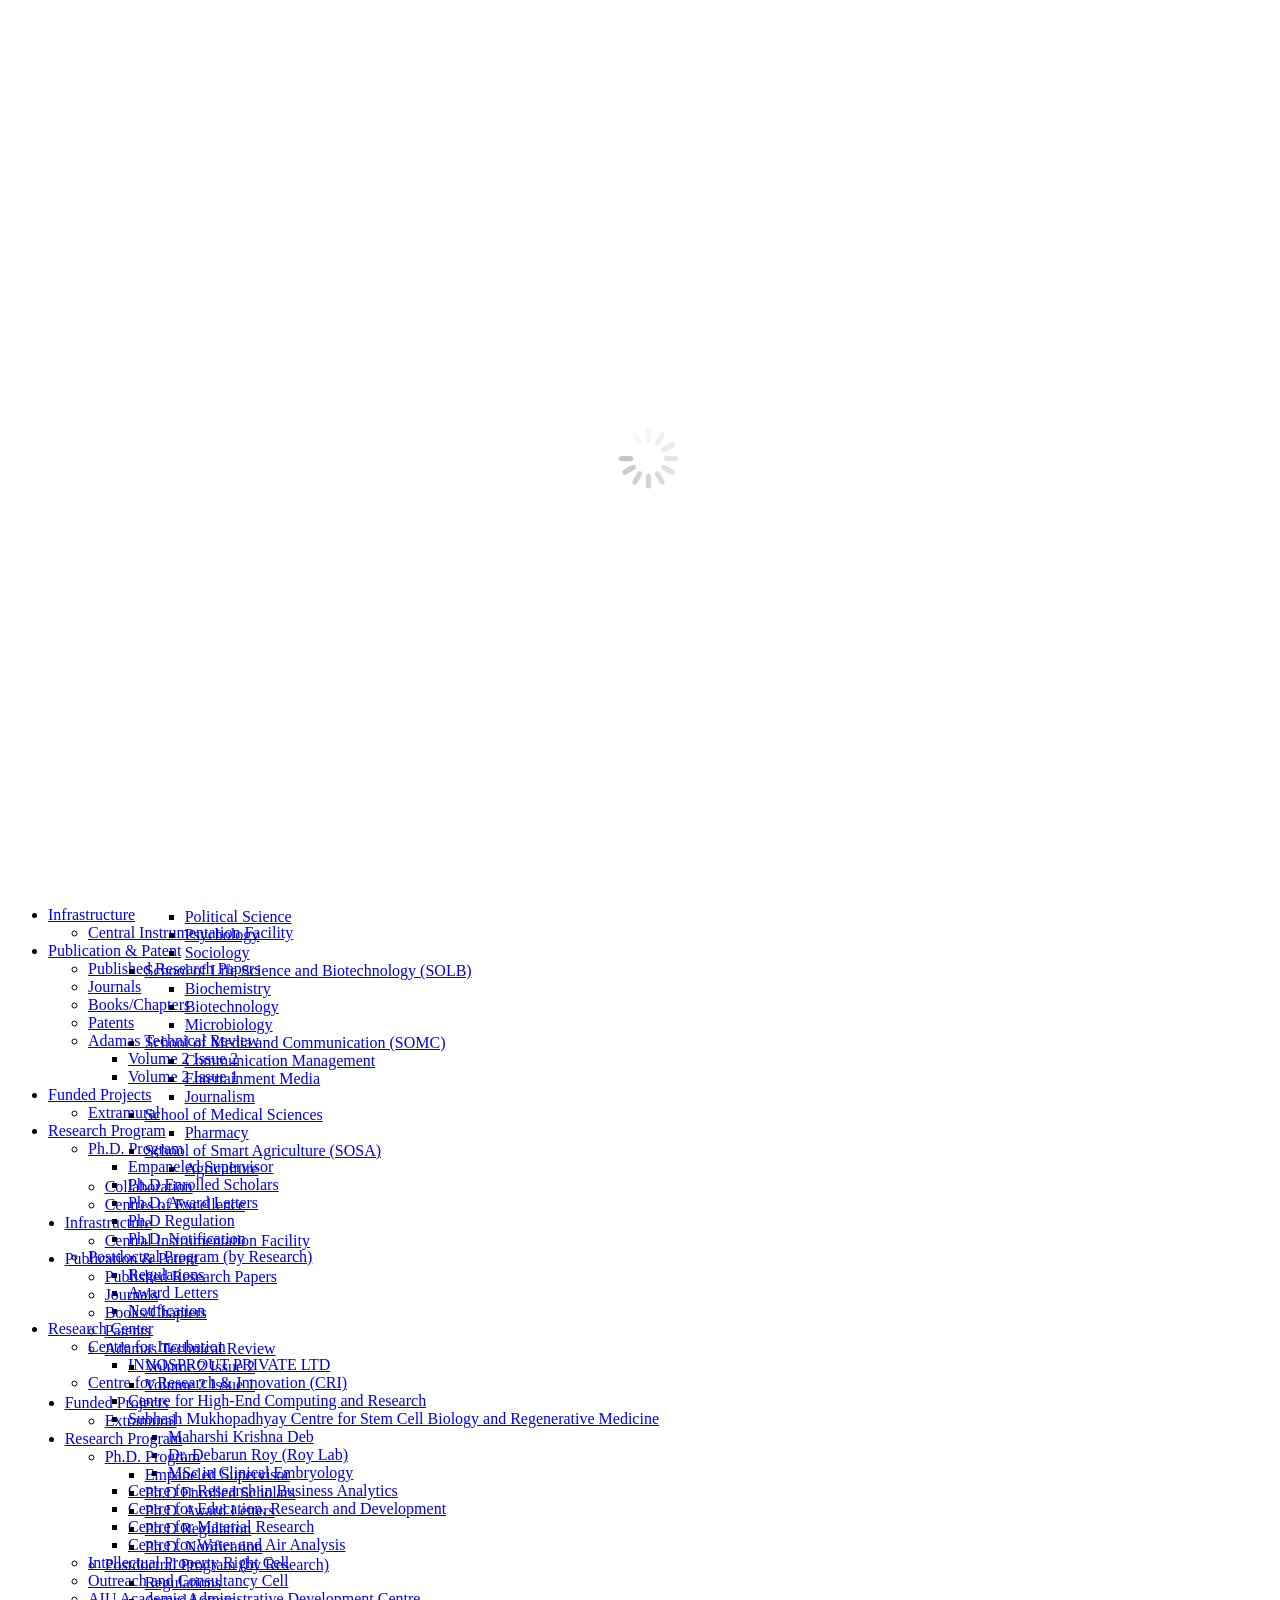
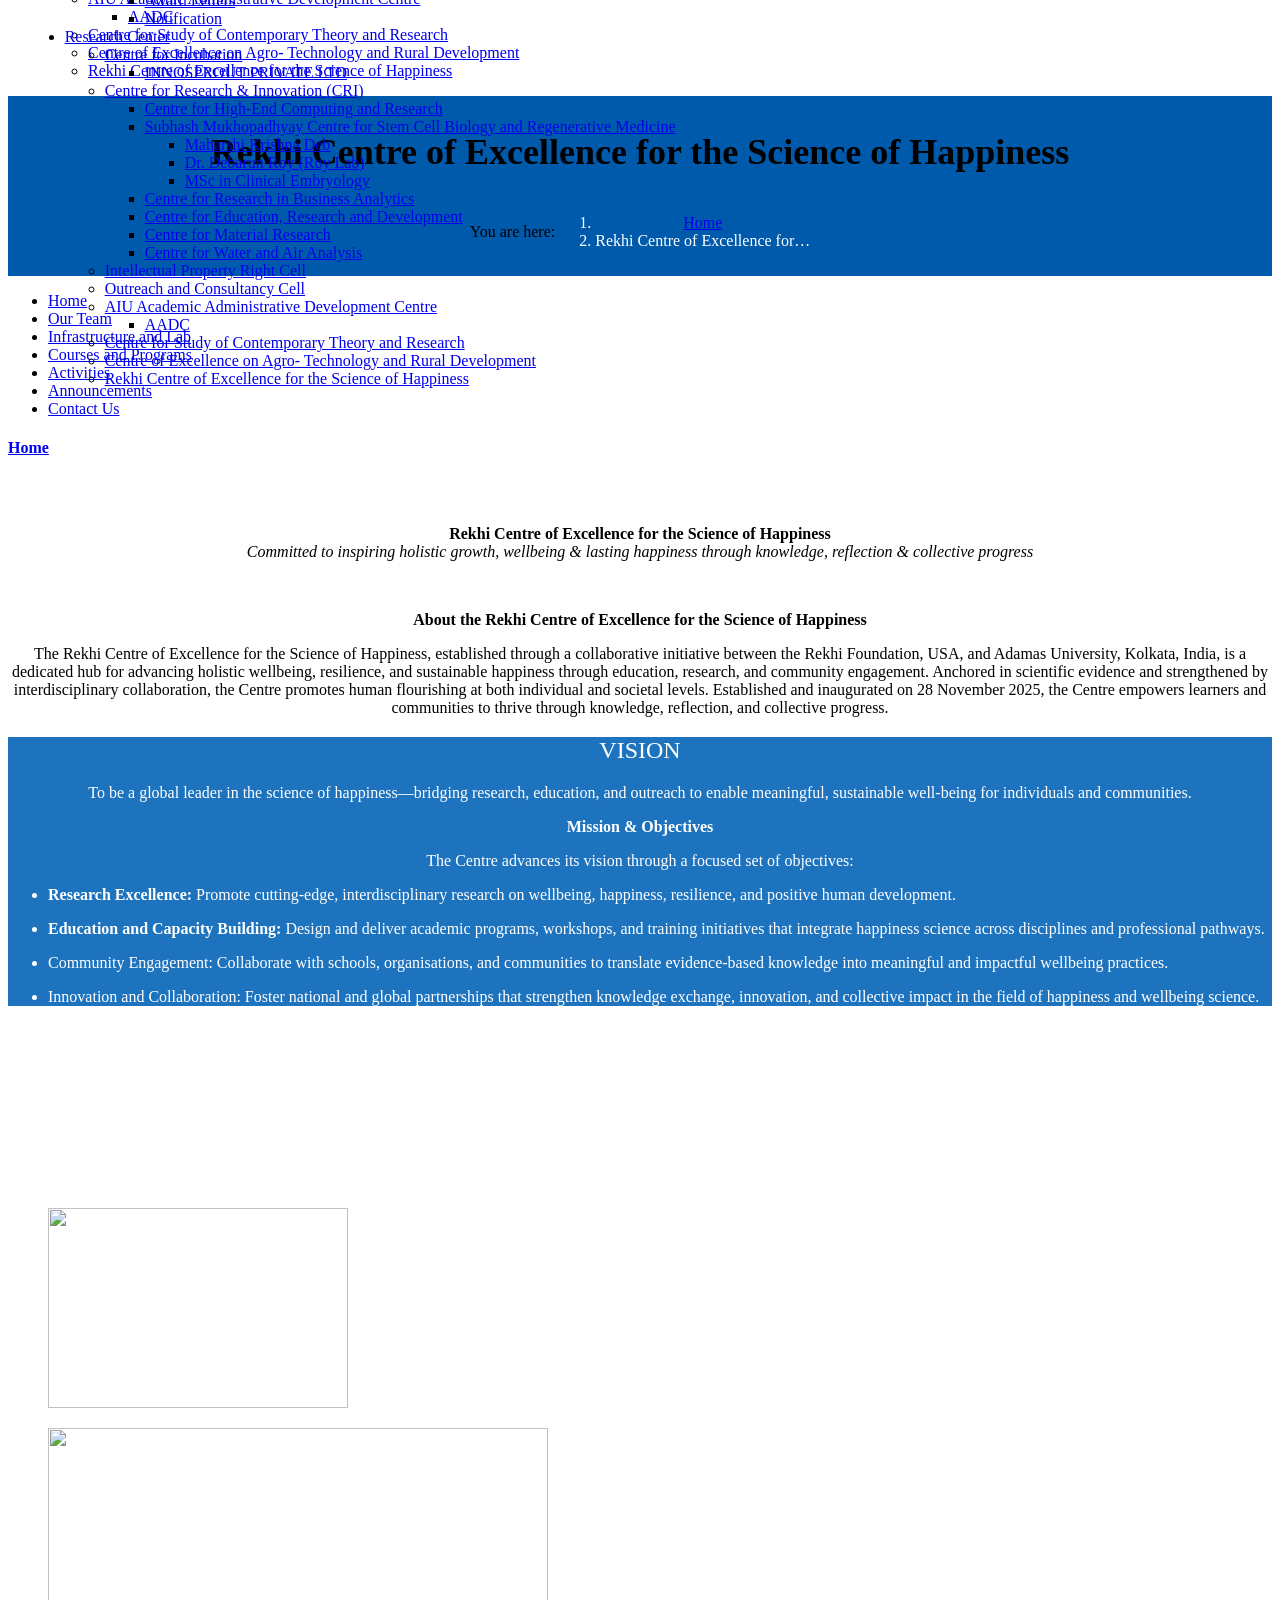
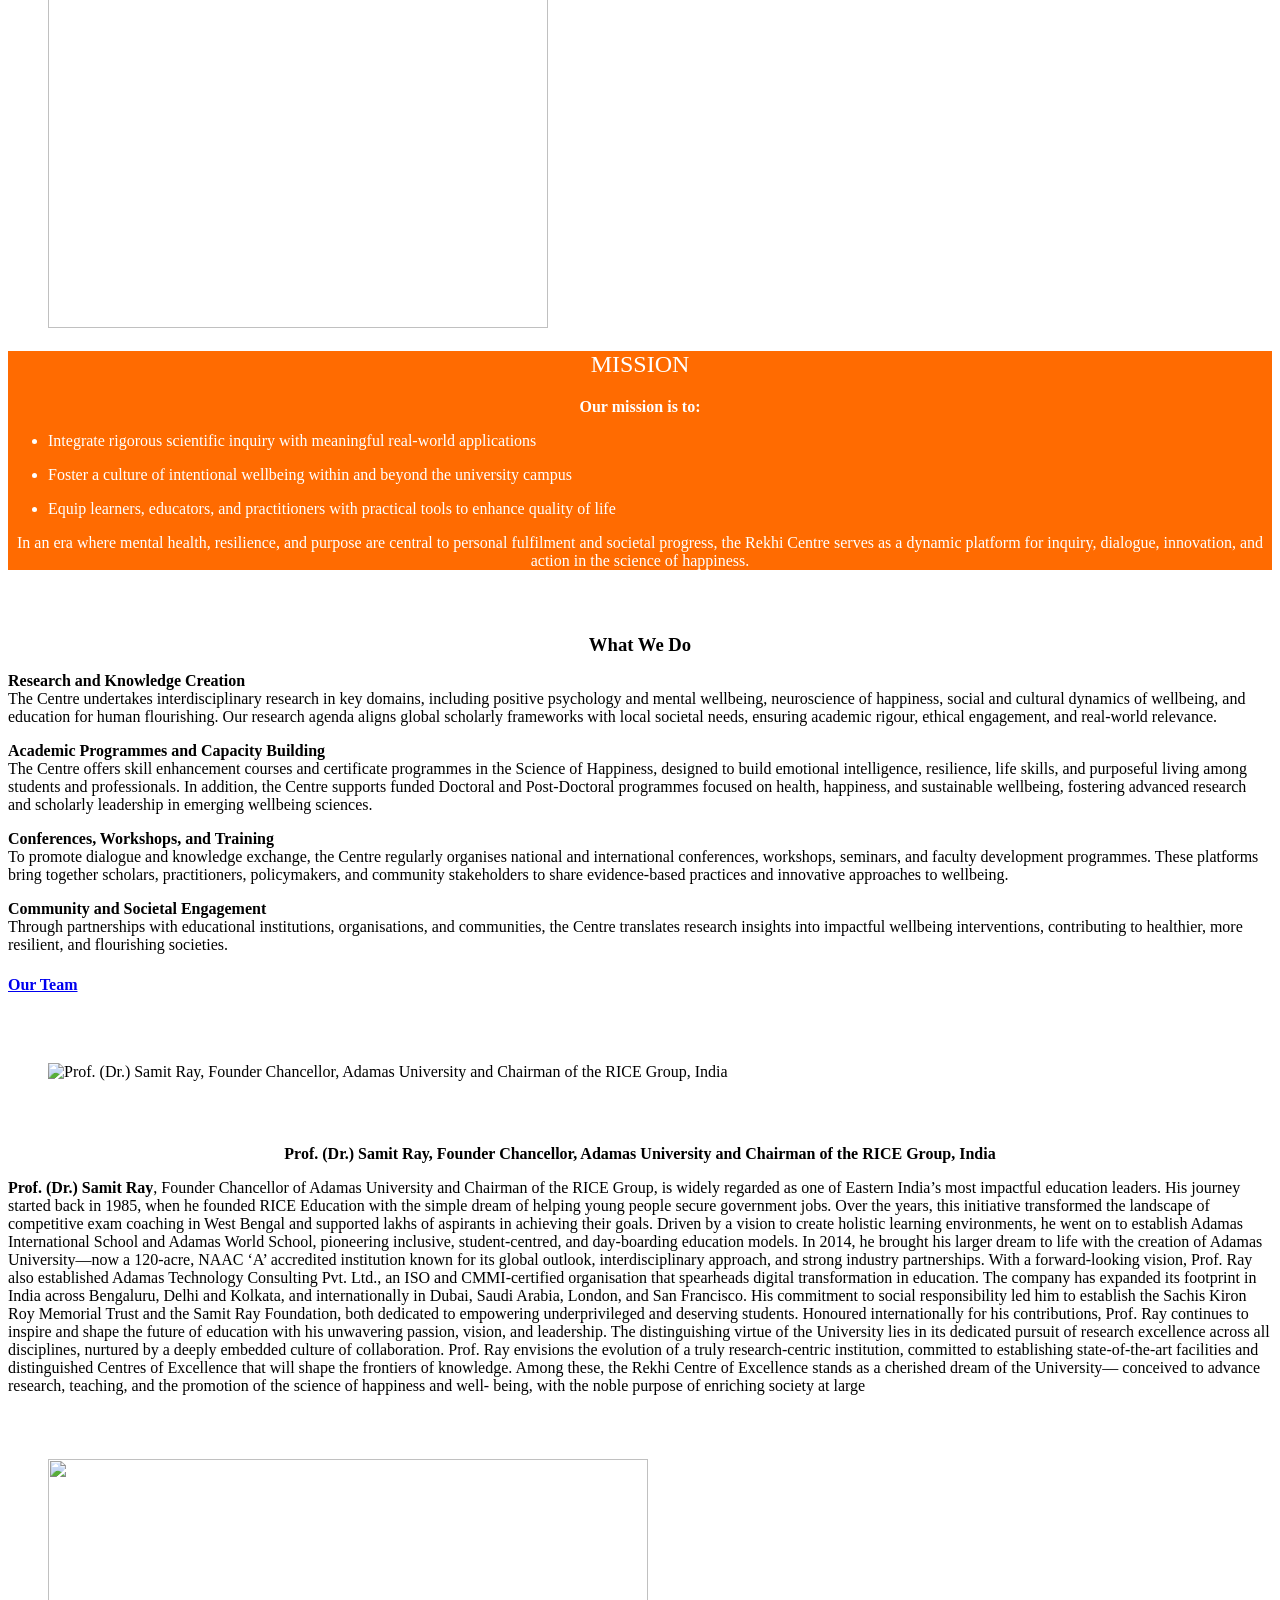
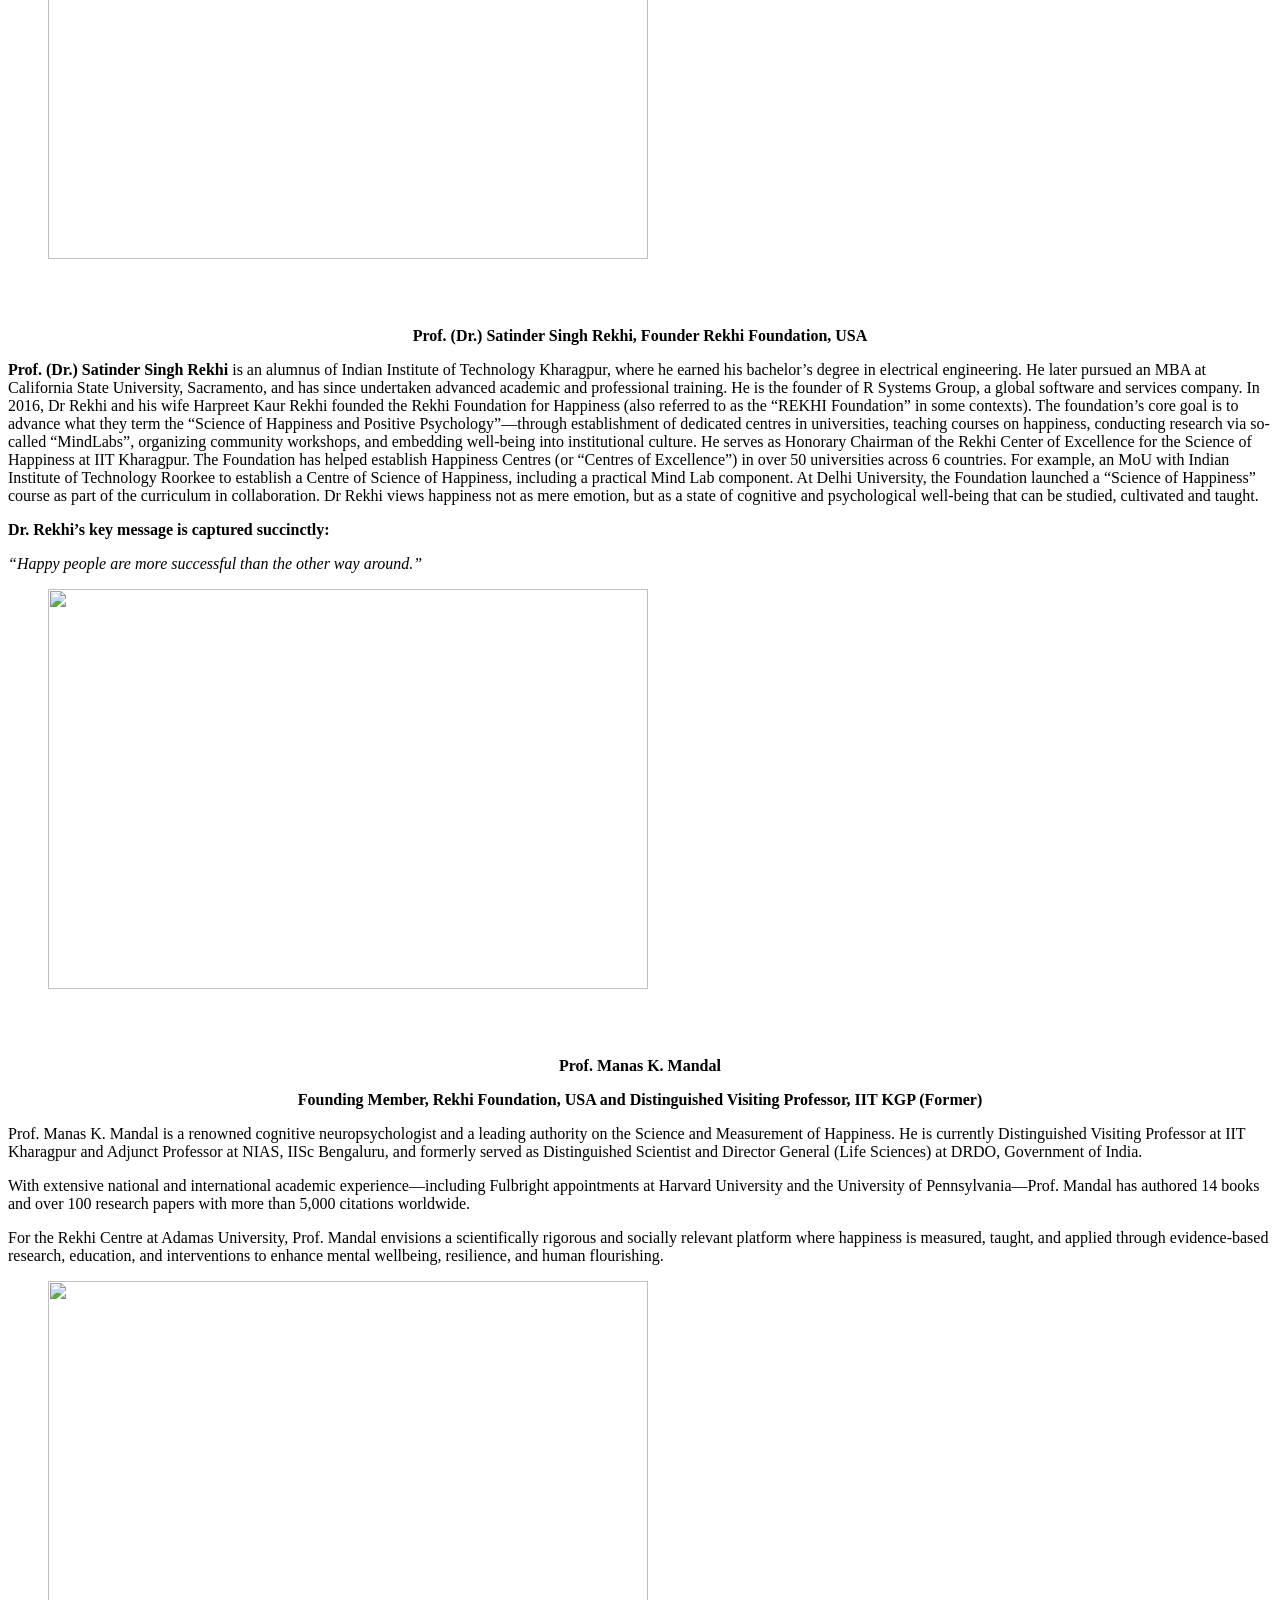
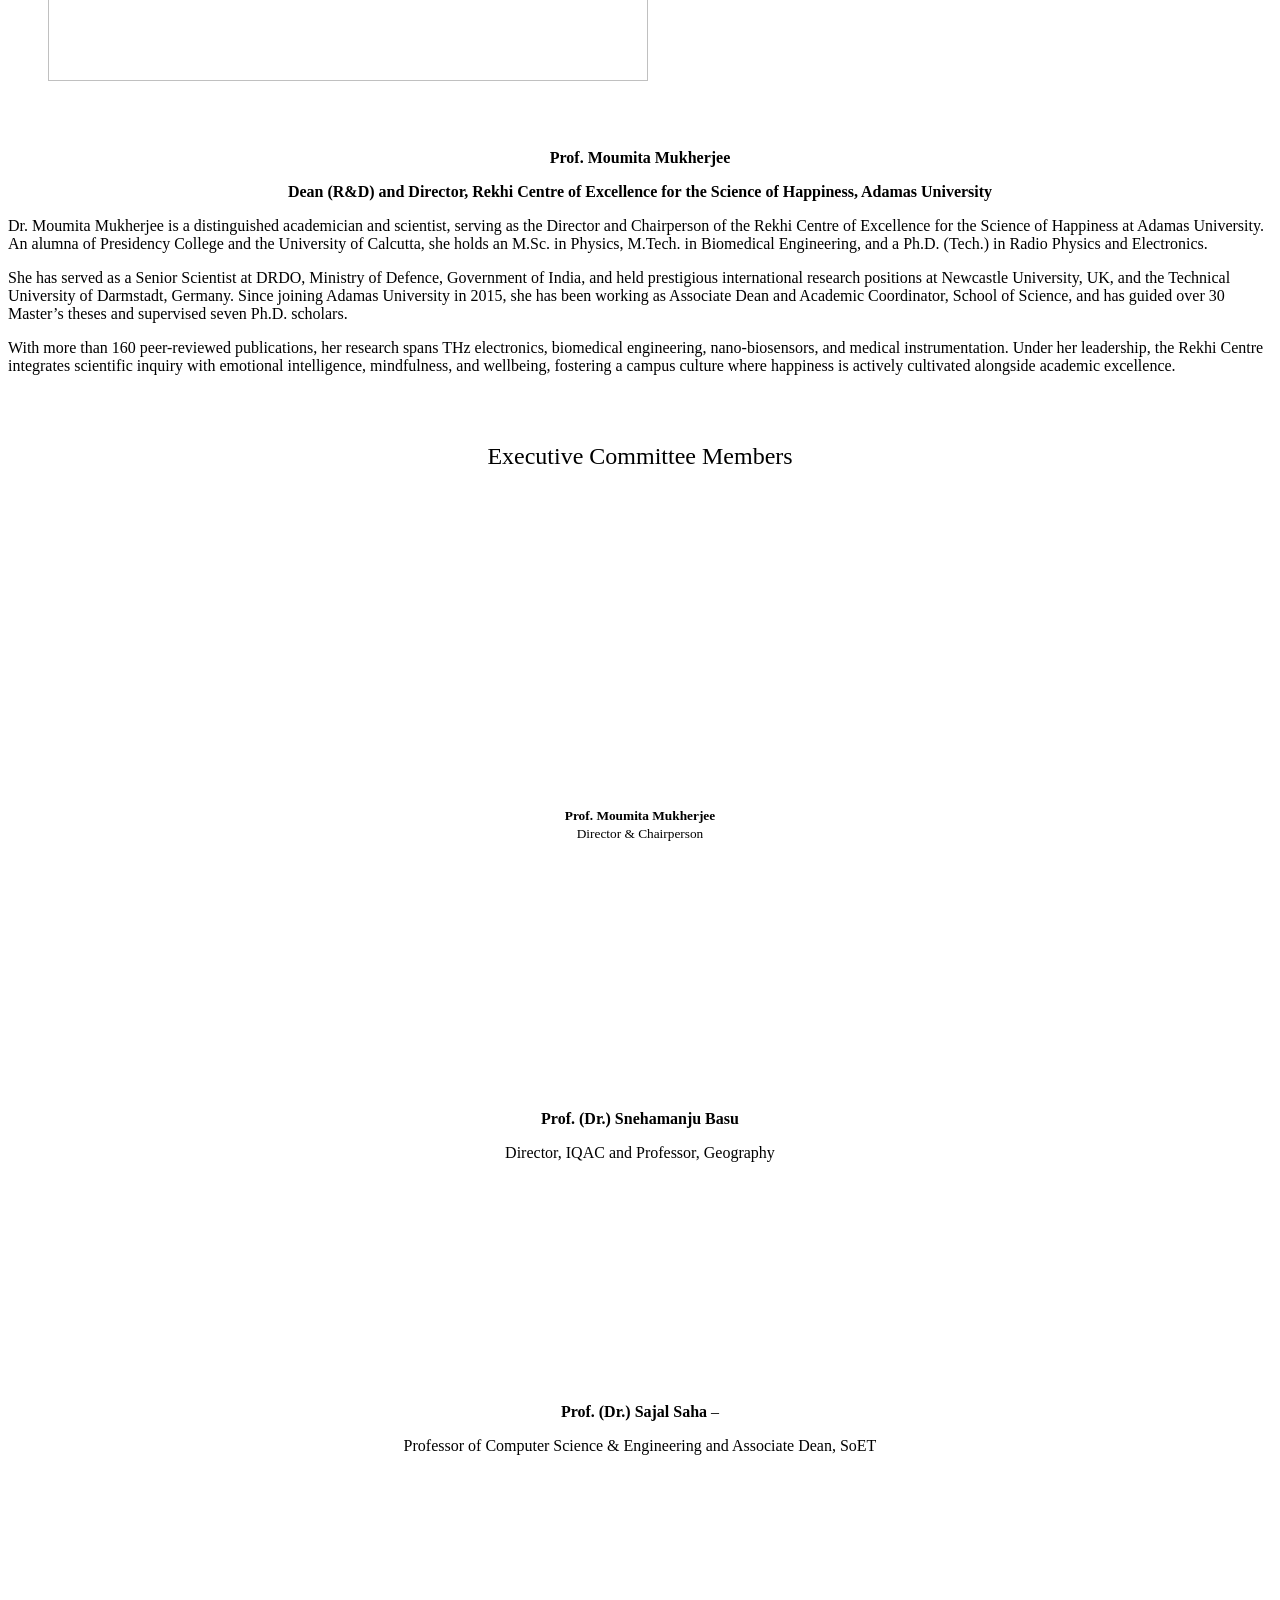
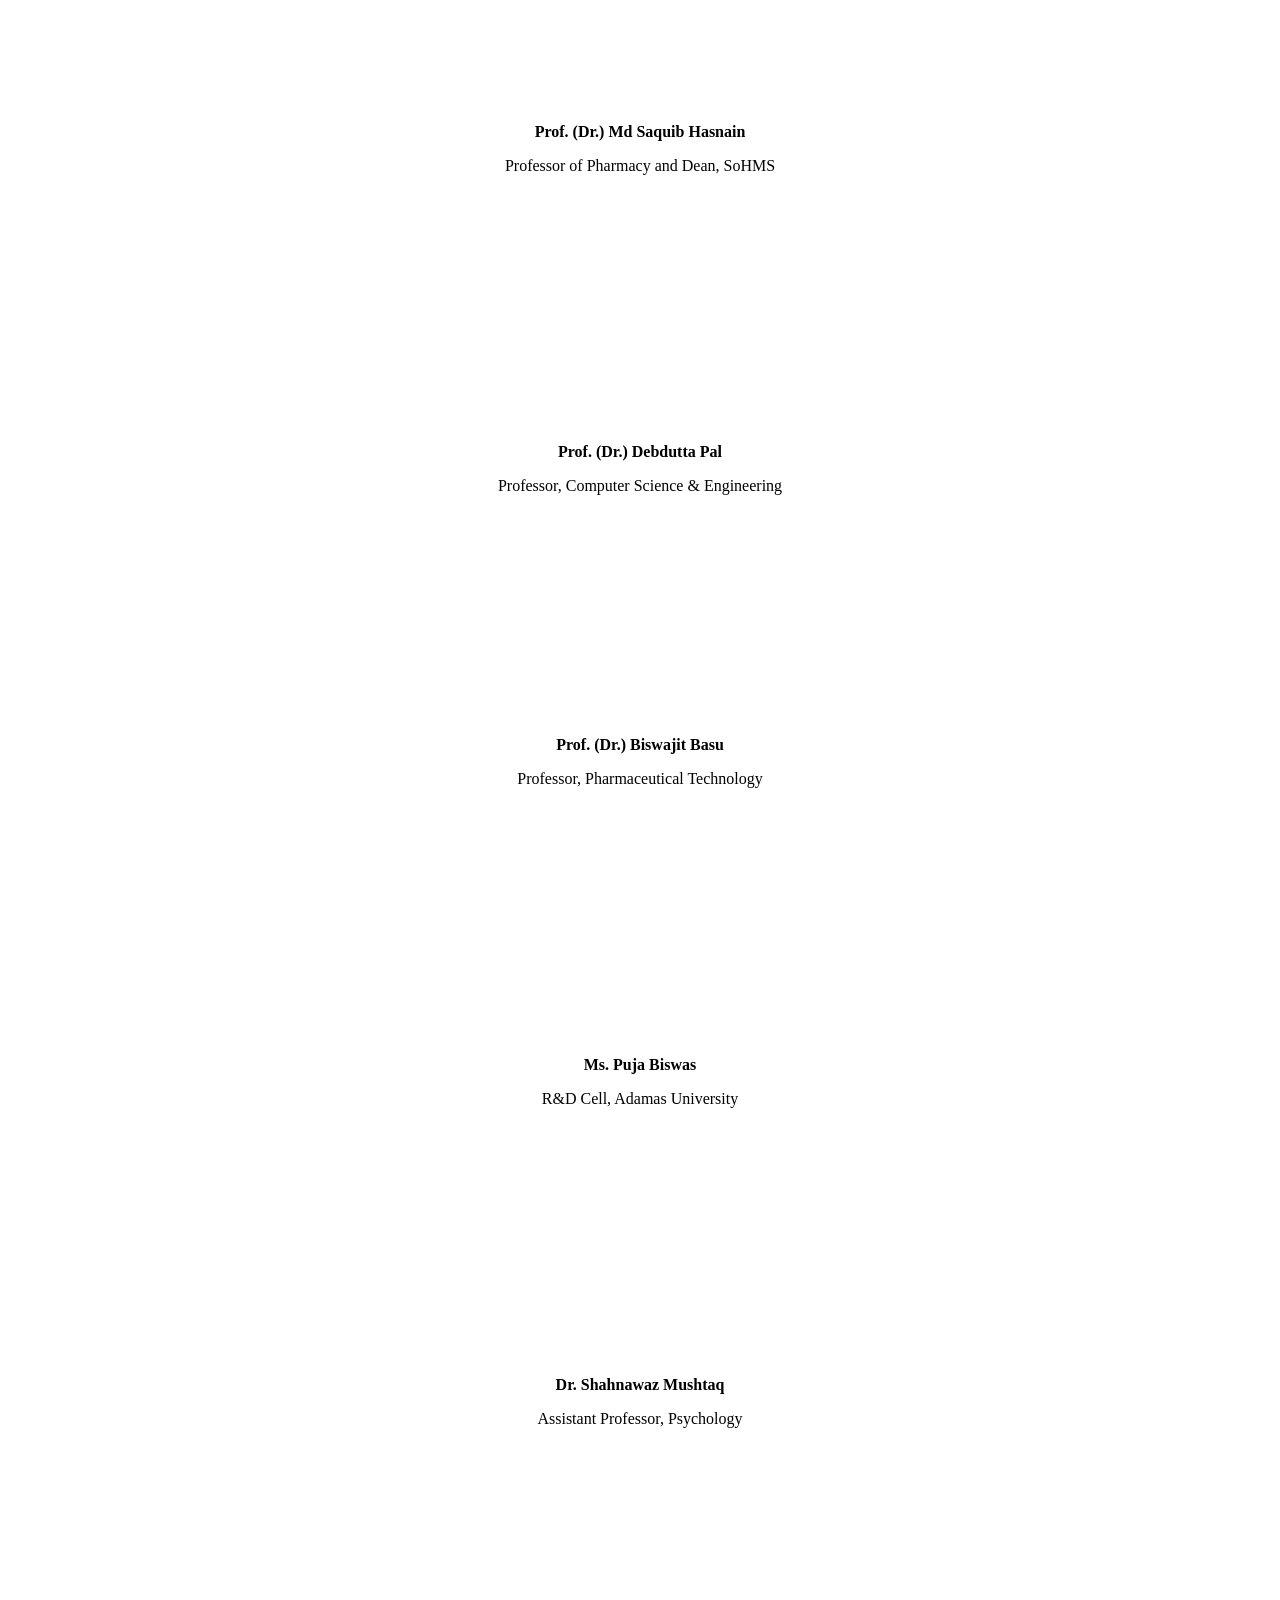
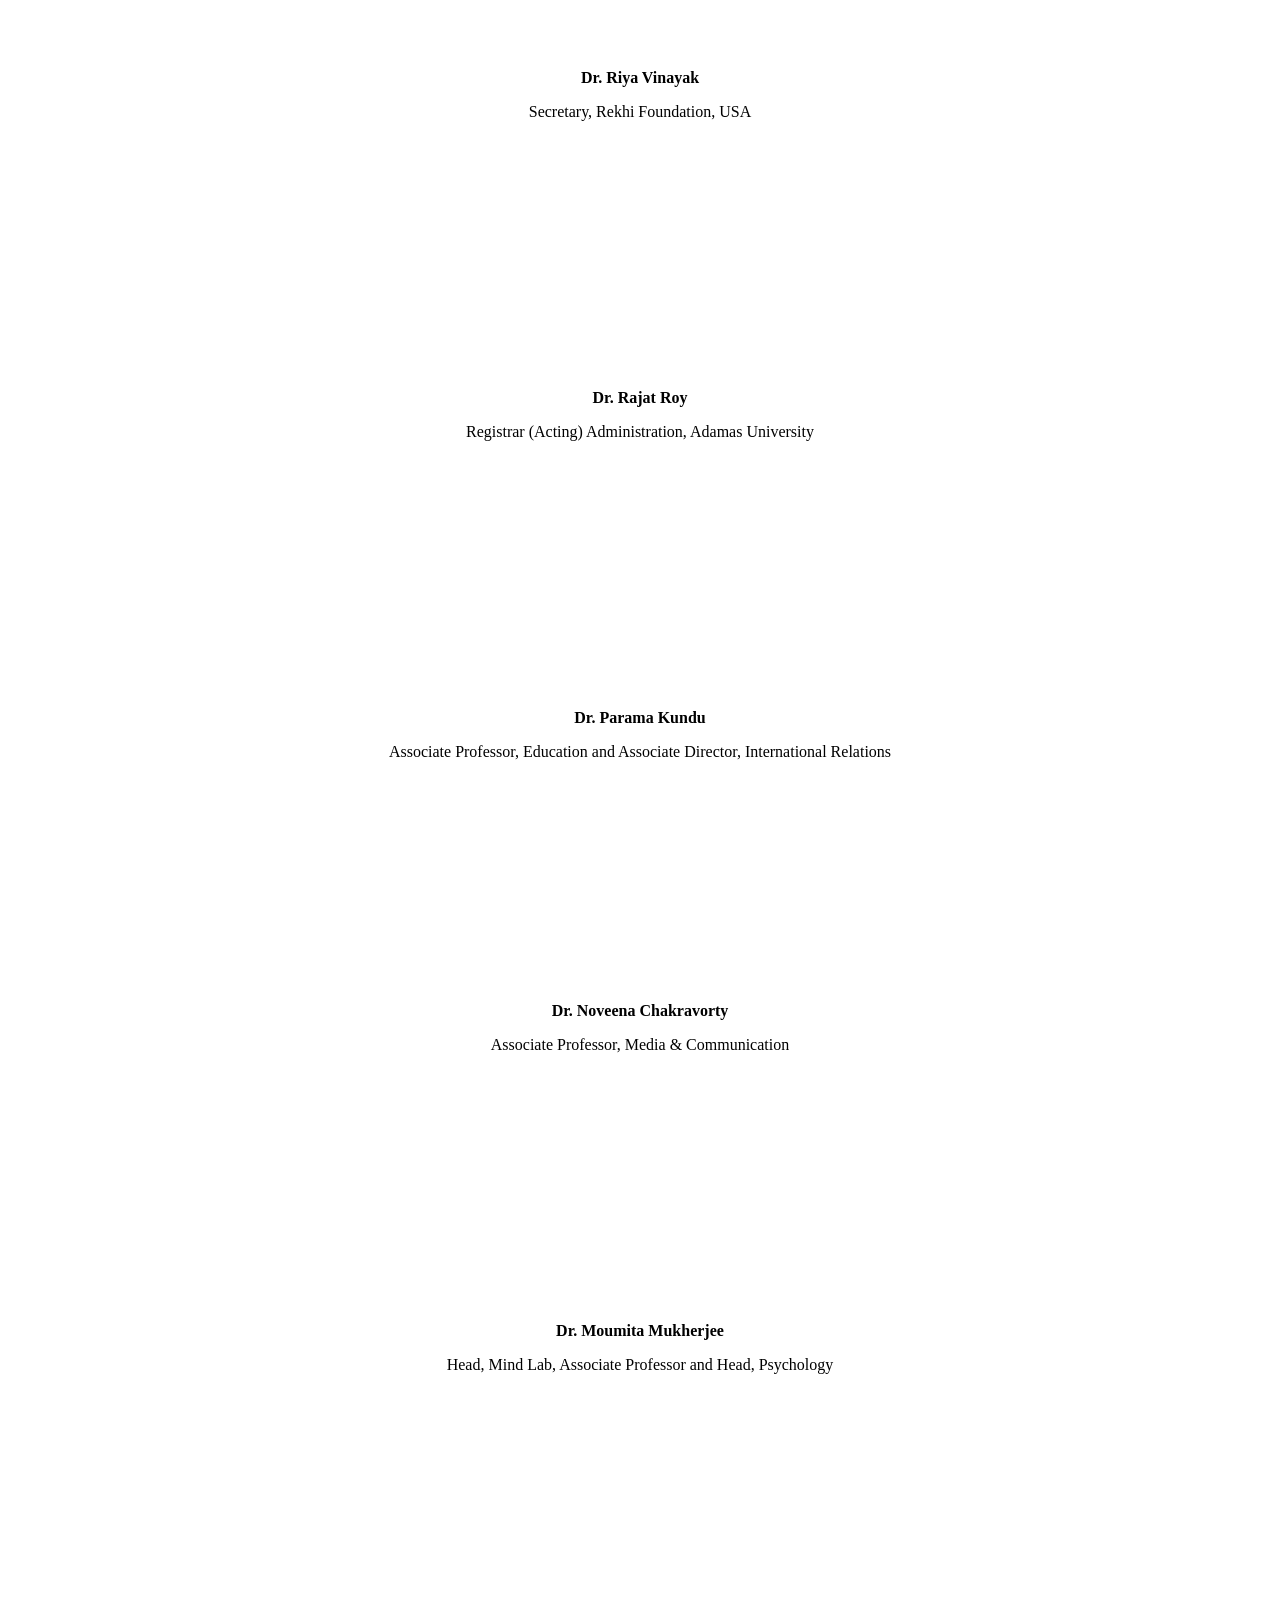
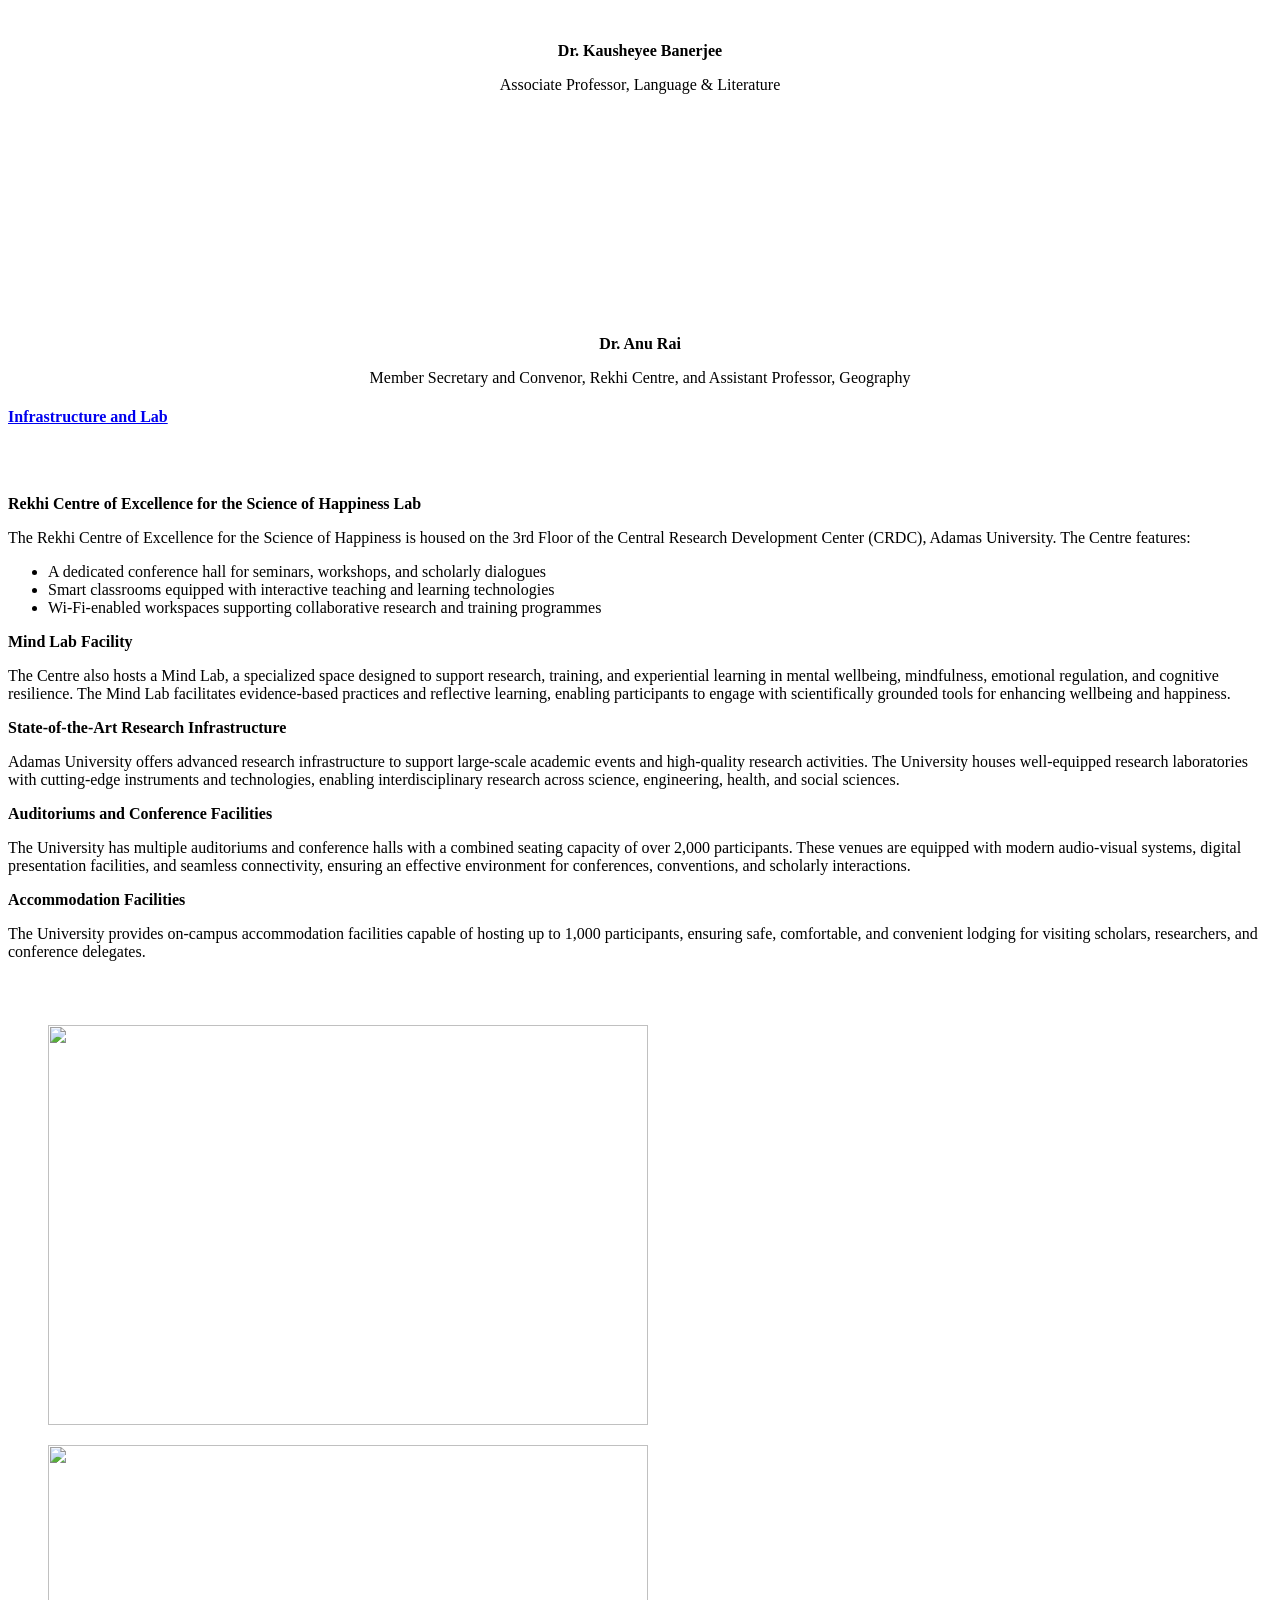
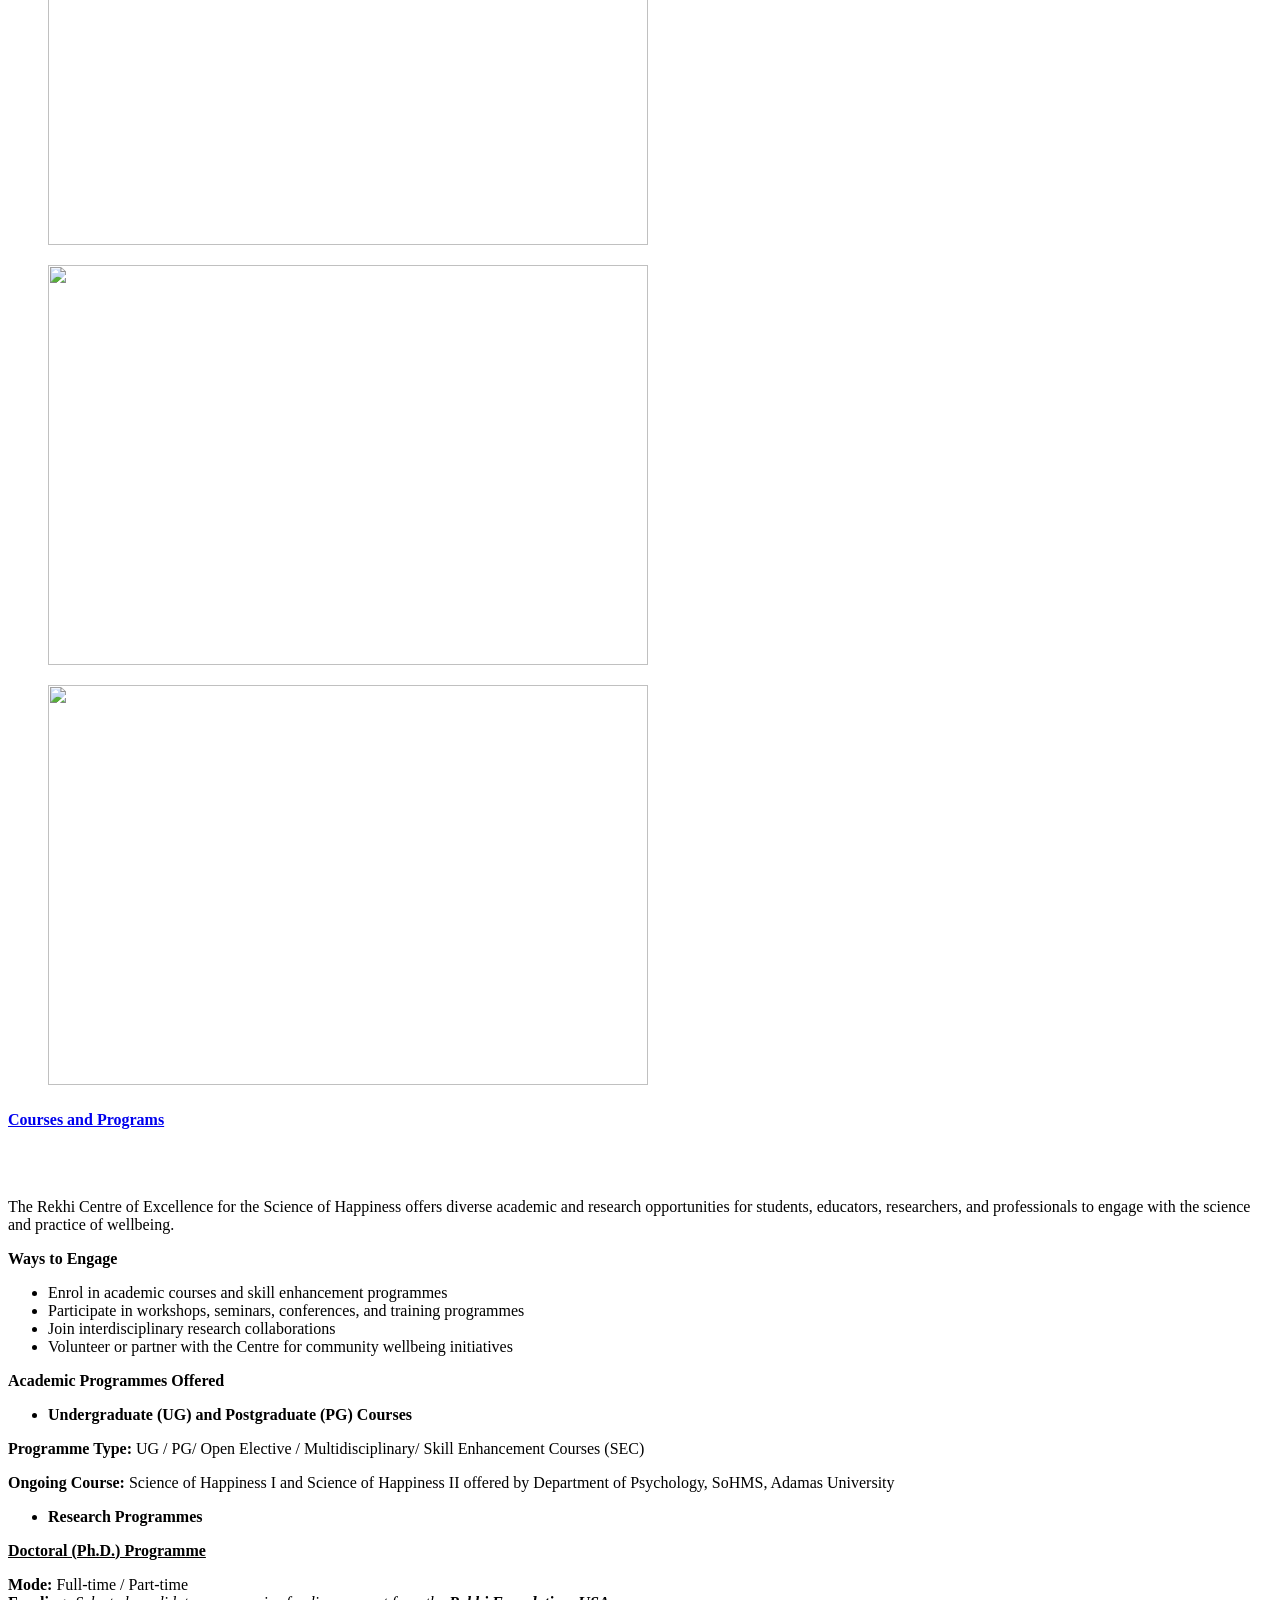
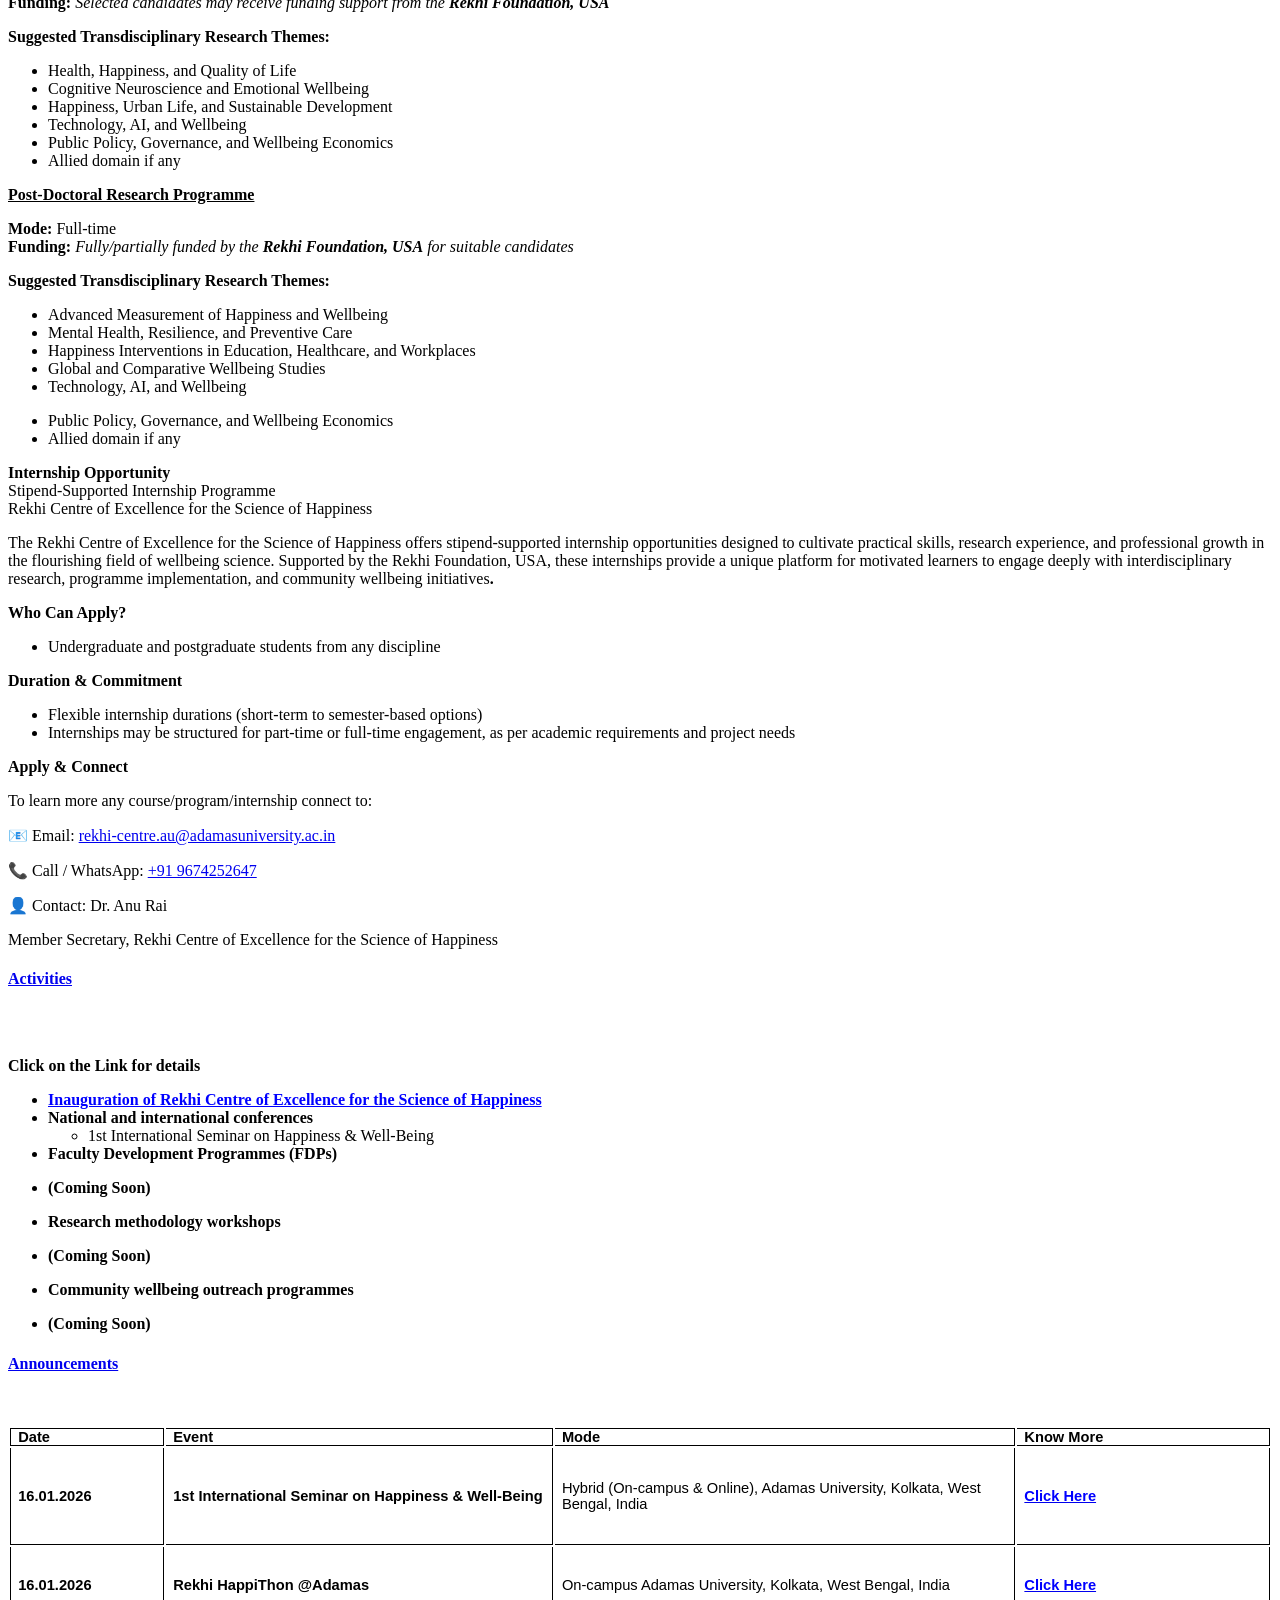
==== commit f89af932: "upload rekhi html and css file" ====
--- a/rekhi.html
+++ b/rekhi.html
@@ -115,9 +115,8 @@
 <link rel='stylesheet' id='fd-nt-style-css' href='https://research.adamasuniversity.ac.in/wp-content/plugins/news-ticker-widget-for-elementor/assets/css/ele-news-ticker.css' type='text/css' media='all' />
 <link rel='stylesheet' id='ticker-style-css' href='https://research.adamasuniversity.ac.in/wp-content/plugins/news-ticker-widget-for-elementor/assets/css/ticker.css' type='text/css' media='all' />
 <link rel='stylesheet' id='rs-plugin-settings-css' href='https://research.adamasuniversity.ac.in/wp-content/plugins/revslider/public/assets/css/rs6.css' type='text/css' media='all' />
-<style id='rs-plugin-settings-inline-css' type='text/css'>
-#rs-demo-id {}
-</style>
+<link rel="stylesheet" href="rekhi.css" />
+
 <link rel='stylesheet' id='slick-css-css' href='https://cdn.jsdelivr.net/npm/slick-carousel@1.8.1/slick/slick.css' type='text/css' media='all' />
 <link rel='stylesheet' id='slick-theme-css-css' href='https://cdn.jsdelivr.net/npm/slick-carousel@1.8.1/slick/slick-theme.css' type='text/css' media='all' />
 <link rel='stylesheet' id='dflip-icons-style-css' href='https://research.adamasuniversity.ac.in/wp-content/plugins/3d-flipbook-dflip-lite/assets/css/themify-icons.min.css' type='text/css' media='all' />
@@ -313,397 +312,8 @@
 				}					   
 			//});
 		  };</script>
-		<style type="text/css" id="wp-custom-css">
-			#tablepress-2_wrapper,#tablepress-3_wrapper,#tablepress-6_wrapper,#tablepress-7_wrapper
-{
-	margin-left: -6.2% !important;
-    margin-right: -6.2% !important;
-}
-
-#tablepress-5_wrapper
-{
-	margin-left: -5.2% !important;
-    margin-right: -5.2% !important;
-}
-
-
-.dataTables_filter {
-    float: left !important;
-    white-space: nowrap !important;
-    margin-bottom: 20px !important;
-    color: black !important;
-}
-
-.tablepress tfoot th, .tablepress thead th {
-    background-color: #005aab !important;
-    color: white !important;
-}
-
-#tablepress-3 thead th
-{
-	width:15% !important;
-}
-
-#tablepress-3 thead .column-1
-{
-	width:5% !important;
-}
-#tablepress-2,#tablepress-3,#tablepress-6,#tablepress-7,#tablepress-5
-{
-	color:black !important;
-}
-
-#tablepress-3_filter
-{
-	margin-left: 10px !important;
-}
-
-.tablepress-id-5 thead th
-{
-	background-color: #005aab !important;
-	border-bottom: 1px solid #005aab !important;
-}
-
-#tablepress-5 tbody .row-2 td
-{
-	background-color:#005aab !important;
-	color:white !important;
-}
-
-.tablepress-id-7 .column-1
-{
-	width:5% !important;
-}
-
-.tablepress-id-7 .column-2
-{
-	width:35%;
-}
-.tablepress-id-7 .column-3
-{
-	width:15%;
-}
-
-.tablepress-id-7 .column-4
-{
-	width:20%;
-}
-.tablepress-id-7 .column-5
-{
-	width:25%;
-}
-@media only screen and (max-width: 600px) {
-  .tablepress-id-3,#tablepress-3 {
-    width: 1200px !important;
-  }
-}
-
-		</style>
-		<style id="wpr_lightbox_styles">
-				.lg-backdrop {
-					background-color: rgba(0,0,0,0.6) !important;
-				}
-				.lg-toolbar,
-				.lg-dropdown {
-					background-color: rgba(0,0,0,0.8) !important;
-				}
-				.lg-dropdown:after {
-					border-bottom-color: rgba(0,0,0,0.8) !important;
-				}
-				.lg-sub-html {
-					background-color: rgba(0,0,0,0.8) !important;
-				}
-				.lg-thumb-outer,
-				.lg-progress-bar {
-					background-color: #444444 !important;
-				}
-				.lg-progress {
-					background-color: #a90707 !important;
-				}
-				.lg-icon {
-					color: #efefef !important;
-					font-size: 20px !important;
-				}
-				.lg-icon.lg-toogle-thumb {
-					font-size: 24px !important;
-				}
-				.lg-icon:hover,
-				.lg-dropdown-text:hover {
-					color: #ffffff !important;
-				}
-				.lg-sub-html,
-				.lg-dropdown-text {
-					color: #efefef !important;
-					font-size: 14px !important;
-				}
-				#lg-counter {
-					color: #efefef !important;
-					font-size: 14px !important;
-				}
-				.lg-prev,
-				.lg-next {
-					font-size: 35px !important;
-				}
-
-				/* Defaults */
-				.lg-icon {
-				background-color: transparent !important;
-				}
-
-				#lg-counter {
-				opacity: 0.9;
-				}
-
-				.lg-thumb-outer {
-				padding: 0 10px;
-				}
-
-				.lg-thumb-item {
-				border-radius: 0 !important;
-				border: none !important;
-				opacity: 0.5;
-				}
-
-				.lg-thumb-item.active {
-					opacity: 1;
-				}
-	         </style><noscript><style type="text/css"> .wpb_animate_when_almost_visible { opacity: 1; }</style></noscript><style id='the7-custom-inline-css' type='text/css'>
-#primary-menu
-{
-	padding-right: 27px !important;
-}
-
-.masthead
-{
-	position:fixed !important;
-	width:100% !important;
-	padding:0% 1.3% !important;
-}
-
-#phantom {
-    display: none !important;
-}
-
-#main
-{
-	z-index:1 !important;
-}
-
-
-
-
-@media only screen and (max-width: 700px) {
-	
-	
-	.all_heading 
-	{
-		
-	}
-	
-	
-	.all_sub_heading span
-	{
-		font-size: 14pt !important;
-		line-height: 1.5em!important;
-	}
-	
-	
- .home_heading
-	{
-		margin-top:-50px !important;
-		padding:0% 2% !important;
-	}
-	
-	.section_heading
-	{
-		padding:0% 2% !important;
-	}
-	
-	.box_image
-{
-	margin-right:0px !important;
-	
-}
-
-.box_column
-{
-	z-index: 999 !important;
-}
-
-.box_text
-{
-	margin-left:0px !important;
-}
-
-.lib_box_text
-{
-	margin-right:0px !important;
-	
-	
-}
-
-.lib_box_image
-{
-	margin-left:0px !important;
-	z-index:999 !important;
-	margin-top:0px !important;
-	
-}
-	
-	
-.box_text_col
-{
-	margin-left:0px !important;
-}	
-	
-}
-
-.home_heading
-	{
-		margin-top:-130px;
-		padding:0% 10%;
-	}
-
-.section_heading
-	{
-		padding:0% 10%;
-	}
-
-.box_image
-{
-	margin-right:-70px;
-	
-}
-
-.box_column
-{
-	z-index: 999 !important;
-}
-
-.box_text
-{
-	margin-left:70px;
-}
-
-.lib_box_text
-{
-	margin-right:70px;
-	
-	
-}
-
-.lib_box_image
-{
-	margin-left:-70px;
-	z-index:999 !important;
-	margin-top:40px;
-	
-}
-
-.box_text_col
-{
-	margin-left:30px;
-}
-
-
-#main {
-	
-	padding-bottom:0px !important;
-	
-}
-
-@media screen and (max-width: 778px)
-{
-	#top-menu li
-	{
-		border-bottom: 1px solid rgba(255,255,255,0.08);
-    padding: 14px 0px;
-    color: white;
-	}
-	
-	#top-menu li span
-	{
-		
-    color: white !important;
-	}
-	
-	#top-menu .mini-sub-nav span
-	{
-		 color: black !important;
-		padding-left:2px !important;
-	}
-	
-	
-	.abc
-	{
-		width: 170px !important;
-    height: 90px !important;
-			margin-left: -70px !important;
-		margin-top:-70px !important;
-	}
-	
-	.abc_head
-	{
-	margin-left: -70px !important;
-		
-		line-height: 20px !important;
-    letter-spacing: 0px !important;
-    font-weight: 700 !important;
-    font-size: 15px !important;
-		margin-top:-70px !important;
-	}
-	
-	.abc_button
-	{
-		padding: 5px 6px !important;
-		font-size: 10px !important;
-		margin-left: -70px !important;
-		margin-top:-40px !important;
-		 
-	}
-}
-
-
-
-
-
-@media only screen and (max-width: 1320px) {
-  #primary-menu .menu-item
-	{
-		margin-right: -16px !important;
-	}
-}
-
-@media only screen and (max-width: 1198px) {
-  #primary-menu .menu-item
-	{
-		margin-right: -18px !important;
-	}
-}
-
-
-.page-title.solid-bg
-{
-	    margin-top: 113px !important;
-}
-
-@media only screen and (max-width: 600px) {
- .page-title.solid-bg
-{
-	    margin-top: 0px !important;
-}
-}
-
-
-
-
-
-.black-list li {
-  
-  color: black !important;
- 
-}
-</style>
+
+<noscript><style type="text/css"> .wpb_animate_when_almost_visible { opacity: 1; }</style></noscript>
 </head>
 <body data-rsssl=1 class="page-template-default page page-id-2318 wp-embed-responsive the7-core-ver-2.4.0 fancy-header-on dt-responsive-on srcset-enabled btn-flat custom-btn-color custom-btn-hover-color phantom-fade phantom-shadow-decoration phantom-custom-logo-on sticky-mobile-header top-header first-switch-logo-left first-switch-menu-right second-switch-logo-left second-switch-menu-right right-mobile-menu layzr-loading-on popup-message-style the7-ver-7.8.0 wpb-js-composer js-comp-ver-6.0.2 vc_responsive elementor-default elementor-kit-24">
 <!-- The7 7.8.0 -->
@@ -773,101 +383,12 @@
 
 
    
-<style id="the7-fancy-title-css" type="text/css">
-.fancy-header {
-  background-image: none;
-  background-repeat: no-repeat;
-  background-position: center center;
-  background-attachment: scroll;
-  background-size: cover;
-  background-color: #1e73be;
-}
-.fancy-header .wf-wrap {
-  min-height: 300px;
-  padding-top: 0px;
-  padding-bottom: 0px;
-}
-.fancy-header .fancy-title {
-  font-size: 30px;
-  line-height: 36px;
-  color: #ffffff;
-  text-transform: none;
-}
-.fancy-header .fancy-subtitle {
-  font-size: 18px;
-  line-height: 26px;
-  color: #ffffff;
-  text-transform: none;
-}
-.fancy-header .breadcrumbs {
-  color: #ffffff;
-}
-.fancy-header-overlay {
-  background: rgba(0,0,0,0.5);
-}
-@media screen and (max-width: 778px) {
-  .fancy-header .wf-wrap {
-    min-height: 70px;
-  }
-  .fancy-header .fancy-title {
-    font-size: 30px;
-    line-height: 38px;
-  }
-  .fancy-header .fancy-subtitle {
-    font-size: 20px;
-    line-height: 28px;
-  }
-  .fancy-header.breadcrumbs-mobile-off .breadcrumbs {
-    display: none;
-  }
-  #fancy-header > .wf-wrap {
-    -webkit-flex-flow: column wrap;
-    flex-flow: column wrap;
-    -webkit-align-items: center;
-    align-items: center;
-    -webkit-justify-content: center;
-    justify-content: center;
-    padding-bottom: 0px !important;
-  }
-  .fancy-header.title-left .breadcrumbs {
-    text-align: center;
-    float: none;
-  }
-  .breadcrumbs {
-    margin-bottom: 10px;
-  }
-  .breadcrumbs.breadcrumbs-bg {
-    margin-top: 10px;
-  }
-  .fancy-header.title-right .breadcrumbs {
-    margin: 10px 0 10px 0;
-  }
-  #fancy-header .hgroup,
-  #fancy-header .breadcrumbs {
-    text-align: center;
-  }
-  .fancy-header .hgroup {
-    padding-bottom: 5px;
-  }
-  .breadcrumbs-off .hgroup {
-    padding-bottom: 5px;
-  }
-  .title-right .hgroup {
-    padding: 0 0 5px 0;
-  }
-  .title-right.breadcrumbs-off .hgroup {
-    padding-top: 5px;
-  }
-  .title-left.disabled-bg .breadcrumbs {
-    margin-bottom: 0;
-  }
-}
-
-</style><header id="fancy-header" class="fancy-header breadcrumbs-mobile-off title-center" >
+<header id="fancy-header" class="fancy-header breadcrumbs-mobile-off title-center" >
     <div class="wf-wrap"><div class="fancy-title-head hgroup"><h1 class="fancy-title entry-title" ><span>Rekhi Centre of Excellence for the Science of Happiness</span></h1></div><div class="assistive-text">You are here:</div><ol class="breadcrumbs text-small" xmlns:v="http://rdf.data-vocabulary.org/#"><li typeof="v:Breadcrumb"><a rel="v:url" property="v:title" href="https://research.adamasuniversity.ac.in/" title="">Home</a></li><li class="current">Rekhi Centre of Excellence for&hellip;</li></ol></div>
 
 	
 </header>
+
 
 
 <div id="main" class="sidebar-none sidebar-divider-vertical"  >
@@ -879,12 +400,9 @@
 
 	
 
-<style>
-.form-control-country span.select2-container{
-	width: 100% !important;
-}
-
-</style>
+
+
+
 
 
 	<div id="content" class="content" role="main">
@@ -902,7 +420,7 @@
 
 		</div>
 	</div>
-<div class="vc_row wpb_row vc_inner vc_row-fluid"><div class="wpb_column vc_column_container vc_col-sm-6 vc_col-has-fill"><div class="vc_column-inner vc_custom_1766469824778"><div class="wpb_wrapper"><div id="ultimate-heading-67546a2f84a78c5e4" class="uvc-heading ult-adjust-bottom-margin ultimate-heading-67546a2f84a78c5e4 uvc-4720 " data-hspacer="no_spacer"  data-halign="center" style="text-align:center"><div class="uvc-heading-spacer no_spacer" style="top"></div><div class="uvc-main-heading ult-responsive"  data-ultimate-target='.uvc-heading.ultimate-heading-67546a2f84a78c5e4 h2'  data-responsive-json-new='{"font-size":"","line-height":""}' ><h2 style="font-weight:normal;color:#ffffff;">VISION</h2></div><div class="uvc-sub-heading ult-responsive"  data-ultimate-target='.uvc-heading.ultimate-heading-67546a2f84a78c5e4 .uvc-sub-heading '  data-responsive-json-new='{"font-size":"","line-height":""}'  style="font-weight:normal;"><span style="color: #ffffff;">To be a global leader in the science of happiness—bridging research, education, and outreach to enable meaningful, sustainable well-being for individuals and communities.</span></p>
+<div class="vc_row wpb_row vc_inner vc_row-fluid"><div class="wpb_column vc_column_container vc_col-sm-6 vc_col-has-fill"><div class="vc_column-inner vc_custom_1766469824778"><div class="wpb_wrapper"><div id="ultimate-heading-67546a2f84a78c5e4" class="uvc-heading ult-adjust-bottom-margin ultimate-heading-67546a2f84a78c5e4 uvc-4720 " data-hspacer="no_spacer"  data-halign="center" style="text-align:center"><div class="uvc-heading-spacer no_spacer" style="position:relative"></div><div class="uvc-main-heading ult-responsive"  data-ultimate-target='.uvc-heading.ultimate-heading-67546a2f84a78c5e4 h2'  data-responsive-json-new='{"font-size":"","line-height":""}' ><h2 style="font-weight:normal;color:#ffffff;">VISION</h2></div><div class="uvc-sub-heading ult-responsive"  data-ultimate-target='.uvc-heading.ultimate-heading-67546a2f84a78c5e4 .uvc-sub-heading '  data-responsive-json-new='{"font-size":"","line-height":""}'  style="font-weight:normal;"><p><span style="color: #ffffff;">To be a global leader in the science of happiness—bridging research, education, and outreach to enable meaningful, sustainable well-being for individuals and communities.</span></p>
 <p><span style="color: #ffffff;"><strong>Mission &amp; Objectives</strong></span></p>
 <p><span style="color: #ffffff;">The Centre advances its vision through a focused set of objectives:</span></p>
 <ul style="color: #ffffff;">
@@ -917,7 +435,7 @@
 <ul style="color: #ffffff;">
 <li style="text-align: left;"><span style="color: #ffffff;">Innovation and Collaboration: Foster national and global partnerships that strengthen knowledge exchange, innovation, and collective impact in the field of happiness and wellbeing science.</span></li>
 </ul>
-<p></div></div></div></div></div><div class="wpb_column vc_column_container vc_col-sm-6"><div class="vc_column-inner"><div class="wpb_wrapper"><div class="vc_empty_space"
+</div></div></div></div></div><div class="wpb_column vc_column_container vc_col-sm-6"><div class="vc_column-inner"><div class="wpb_wrapper"><div class="vc_empty_space"
 	  style="height: 70px"><span class="vc_empty_space_inner"></span></div>
 <div class="vc_empty_space"
 	  style="height: 70px"><span class="vc_empty_space_inner"></span></div>
@@ -937,7 +455,7 @@
 			<div class="vc_single_image-wrapper   vc_box_border_grey"><img decoding="async" width="500" height="500" src="https://s3-ap-south-1.amazonaws.com/ricedigitals3bucket/AUPortalContent/sites/45/2025/12/23061616/mision_icon-1.png" class="vc_single_image-img attachment-full" alt=""  data-dt-location="https://research.adamasuniversity.ac.in/rekhi-centre-of-excellence-for-the-science-of-happiness/mision_icon-1/" /></div>
 		</figure>
 	</div>
-</div></div></div><div class="wpb_column vc_column_container vc_col-sm-6 vc_col-has-fill"><div class="vc_column-inner vc_custom_1766471171657"><div class="wpb_wrapper"><div id="ultimate-heading-82126a2f84a78dd42" class="uvc-heading ult-adjust-bottom-margin ultimate-heading-82126a2f84a78dd42 uvc-7948 " data-hspacer="no_spacer"  data-halign="center" style="text-align:center"><div class="uvc-heading-spacer no_spacer" style="top"></div><div class="uvc-main-heading ult-responsive"  data-ultimate-target='.uvc-heading.ultimate-heading-82126a2f84a78dd42 h2'  data-responsive-json-new='{"font-size":"","line-height":""}' ><h2 style="font-weight:normal;color:#ffffff;">MISSION</h2></div><div class="uvc-sub-heading ult-responsive"  data-ultimate-target='.uvc-heading.ultimate-heading-82126a2f84a78dd42 .uvc-sub-heading '  data-responsive-json-new='{"font-size":"","line-height":""}'  style="font-weight:normal;"><span style="color: #ffffff;"><strong>Our mission is to:</strong></span></p>
+</div></div></div><div class="wpb_column vc_column_container vc_col-sm-6 vc_col-has-fill"><div class="vc_column-inner vc_custom_1766471171657"><div class="wpb_wrapper"><div id="ultimate-heading-82126a2f84a78dd42" class="uvc-heading ult-adjust-bottom-margin ultimate-heading-82126a2f84a78dd42 uvc-7948 " data-hspacer="no_spacer"  data-halign="center" style="text-align:center"><div class="uvc-heading-spacer no_spacer" style="position:relative"></div><div class="uvc-main-heading ult-responsive"  data-ultimate-target='.uvc-heading.ultimate-heading-82126a2f84a78dd42 h2'  data-responsive-json-new='{"font-size":"","line-height":""}' ><h2 style="font-weight:normal;color:#ffffff;">MISSION</h2></div><div class="uvc-sub-heading ult-responsive"  data-ultimate-target='.uvc-heading.ultimate-heading-82126a2f84a78dd42 .uvc-sub-heading '  data-responsive-json-new='{"font-size":"","line-height":""}'  style="font-weight:normal;"><p><span style="color: #ffffff;"><strong>Our mission is to:</strong></span></p>
 <ul style="color: #ffffff;">
 <li style="text-align: left;"><span style="color: #ffffff;">Integrate rigorous scientific inquiry with meaningful real-world applications</span></li>
 </ul>
@@ -947,7 +465,7 @@
 <ul style="color: #ffffff;">
 <li style="text-align: left;"><span style="color: #ffffff;">Equip learners, educators, and practitioners with practical tools to enhance quality of life</span></li>
 </ul>
-<p><span style="color: #ffffff;">In an era where mental health, resilience, and purpose are central to personal fulfilment and societal progress, the Rekhi Centre serves as a dynamic platform for inquiry, dialogue, innovation, and action in the science of happiness.</span></div></div></div></div></div></div><div class="vc_empty_space"
+<p><span style="color: #ffffff;">In an era where mental health, resilience, and purpose are central to personal fulfilment and societal progress, the Rekhi Centre serves as a dynamic platform for inquiry, dialogue, innovation, and action in the science of happiness.</span></p></div></div></div></div></div></div><div class="vc_empty_space"
 	  style="height: 32px"><span class="vc_empty_space_inner"></span></div>
 
 	<div class="wpb_text_column wpb_content_element " >
@@ -1047,7 +565,7 @@
 	</div>
 </div></div></div></div><div class="vc_empty_space"
 	  style="height: 32px"><span class="vc_empty_space_inner"></span></div>
-<div id="ultimate-heading-1916a2f84a791fe9" class="uvc-heading ult-adjust-bottom-margin ultimate-heading-1916a2f84a791fe9 uvc-4396 " data-hspacer="no_spacer"  data-halign="center" style="text-align:center"><div class="uvc-heading-spacer no_spacer" style="top"></div><div class="uvc-main-heading ult-responsive"  data-ultimate-target='.uvc-heading.ultimate-heading-1916a2f84a791fe9 h2'  data-responsive-json-new='{"font-size":"","line-height":""}' ><h2 style="font-weight:normal;">Executive Committee Members</h2></div></div><div class="vc_empty_space"
+<div id="ultimate-heading-1916a2f84a791fe9" class="uvc-heading ult-adjust-bottom-margin ultimate-heading-1916a2f84a791fe9 uvc-4396 " data-hspacer="no_spacer"  data-halign="center" style="text-align:center"><div class="uvc-heading-spacer no_spacer" style="position:relative"></div><div class="uvc-main-heading ult-responsive"  data-ultimate-target='.uvc-heading.ultimate-heading-1916a2f84a791fe9 h2'  data-responsive-json-new='{"font-size":"","line-height":""}' ><h2 style="font-weight:normal;">Executive Committee Members</h2></div></div><div class="vc_empty_space"
 	  style="height: 32px"><span class="vc_empty_space_inner"></span></div>
 <div class="vc_empty_space"
 	  style="height: 32px"><span class="vc_empty_space_inner"></span></div>
@@ -1486,18 +1004,7 @@
 <li><a href="https://aulibrary.adamasuniversity.ac.in/">Library</a></li>
 </ul>
 
-<style>
-	.link li{
-            list-style: none;
-		padding:3px 0px !important;
-        }
-	.link li::before{
-  
-           
-            content: "\00BB";
-		font-size:16px;
-        }
-</style></div></section>					</div><!-- .wf-container -->
+</div></section>					</div><!-- .wf-container -->
 				</div><!-- .wf-container-footer -->
 			</div><!-- .wf-wrap -->
 
@@ -1526,91 +1033,34 @@
 <!-- <div class="npf_chatbots" data-w="dbaaa3cc33544c18b37f93c6b7fda305" style="display:none;"></div> -->
  <div class="npf_ai_agents" data-w="3315d385b96340138ff3508a2c1e81c8" style="display:none;"></div>
 			<script type="text/javascript" id="modal">
-				document.addEventListener("DOMContentLoaded", function(){
-					startclock();
-				});
-				function stopclock (){
-					if(timerRunning) clearTimeout(timerID);
-					timerRunning = false;
-						//document.cookie="time=0";
+				(function() {
+					var timerID = null;
+					var timerRunning = false;
+					var x = new Date();
+					var now = x.getTime();
+					var gmt = 1781499047 * 1000;
+					var diffms = (now - gmt);
+
+					function stopclock() {
+						if (timerRunning) clearTimeout(timerID);
+						timerRunning = false;
 					}
-					function showtime () {
+					function showtime() {
 						var now = new Date();
-						var my = now.getTime() ;
-						now = new Date(my-diffms) ;
-						//document.cookie="time="+now.toLocaleString();
-						timerID = setTimeout('showtime()',10000);
+						var my = now.getTime();
+						now = new Date(my - diffms);
+						timerID = setTimeout(showtime, 10000);
 						timerRunning = true;
 					}
-					function startclock () {
+					function startclock() {
 						stopclock();
 						showtime();
 					}
-					var timerID = null;
-					var timerRunning = false;
-					var x = new Date() ;
-					var now = x.getTime() ;
-					var gmt = 1781499047 * 1000 ;
-					var diffms = (now - gmt) ;
-				</script>
-								<script type="text/javascript" id="info-bar">
-					document.addEventListener("DOMContentLoaded", function(){
+					document.addEventListener("DOMContentLoaded", function() {
 						startclock();
 					});
-					function stopclock (){
-						if(timerRunning) clearTimeout(timerID);
-						timerRunning = false;
-						//document.cookie="time=0";
-					}
-					function showtime () {
-						var now = new Date();
-						var my = now.getTime() ;
-						now = new Date(my-diffms) ;
-						//document.cookie="time="+now.toLocaleString();
-						timerID = setTimeout('showtime()',10000);
-						timerRunning = true;
-					}
-					function startclock () {
-						stopclock();
-						showtime();
-					}
-					var timerID = null;
-					var timerRunning = false;
-					var x = new Date() ;
-					var now = x.getTime() ;
-					var gmt = 1781499047 * 1000 ;
-					var diffms = (now - gmt) ;
-				</script>
-								<script type="text/javascript" id="slidein">
-					document.addEventListener("DOMContentLoaded", function(){
-						startclock();
-					});
-					function stopclock (){
-						if(timerRunning) clearTimeout(timerID);
-						timerRunning = false;
-						//document.cookie="time=0";
-					}
-
-					function showtime () {
-						var now = new Date();
-						var my = now.getTime() ;
-						now = new Date(my-diffms) ;
-						//document.cookie="time="+now.toLocaleString();
-						timerID = setTimeout('showtime()',10000);
-						timerRunning = true;
-					}
-
-					function startclock () {
-						stopclock();
-						showtime();
-					}
-					var timerID = null;
-					var timerRunning = false;
-					var x = new Date() ;
-					var now = x.getTime() ;
-					var gmt = 1781499047 * 1000 ;
-					var diffms = (now - gmt) ;
-				</script>
+				})();
+			</script>
 				<link rel='stylesheet' id='vc_tta_style-css' href='https://research.adamasuniversity.ac.in/wp-content/plugins/js_composer/assets/css/js_composer_tta.min.css' type='text/css' media='all' />
 <link rel='stylesheet' id='font-awesome-css' href='https://research.adamasuniversity.ac.in/wp-content/plugins/js_composer/assets/lib/bower/font-awesome/css/font-awesome.min.css' type='text/css' media='all' />
 <script type="text/javascript" src="https://research.adamasuniversity.ac.in/wp-content/themes/dt-the7/js/main.min.js" id="dt-main-js"></script>
--- a/rekhi.css
+++ b/rekhi.css
@@ -0,0 +1,506 @@
+/* =============================================================
+   rekhi.css
+   Extracted from rekhi.html – all embedded <style> blocks
+   ============================================================= */
+
+/* ------------------------------------------------------------------
+   1. Slider Revolution placeholder  (was: #rs-plugin-settings-inline-css)
+   ------------------------------------------------------------------ */
+#rs-demo-id { display: block; /* slider revolution placeholder */ }
+
+/* ------------------------------------------------------------------
+   2. TablePress & DataTables  (was: #wp-custom-css)
+   ------------------------------------------------------------------ */
+#tablepress-2_wrapper,
+#tablepress-3_wrapper,
+#tablepress-6_wrapper,
+#tablepress-7_wrapper
+{
+	margin-left: -6.2% !important;
+    margin-right: -6.2% !important;
+}
+
+#tablepress-5_wrapper
+{
+	margin-left: -5.2% !important;
+    margin-right: -5.2% !important;
+}
+
+.dataTables_filter {
+    float: left !important;
+    white-space: nowrap !important;
+    margin-bottom: 20px !important;
+    color: black !important;
+}
+
+.tablepress tfoot th, .tablepress thead th {
+    background-color: #005aab !important;
+    color: white !important;
+}
+
+#tablepress-3 thead th
+{
+	width:15% !important;
+}
+
+#tablepress-3 thead .column-1
+{
+	width:5% !important;
+}
+
+#tablepress-2,#tablepress-3,#tablepress-6,#tablepress-7,#tablepress-5
+{
+	color:black !important;
+}
+
+#tablepress-3_filter
+{
+	margin-left: 10px !important;
+}
+
+.tablepress-id-5 thead th
+{
+	background-color: #005aab !important;
+	border-bottom: 1px solid #005aab !important;
+}
+
+#tablepress-5 tbody .row-2 td
+{
+	background-color:#005aab !important;
+	color:white !important;
+}
+
+.tablepress-id-7 .column-1
+{
+	width:5% !important;
+}
+
+.tablepress-id-7 .column-2
+{
+	width:35%;
+}
+.tablepress-id-7 .column-3
+{
+	width:15%;
+}
+
+.tablepress-id-7 .column-4
+{
+	width:20%;
+}
+.tablepress-id-7 .column-5
+{
+	width:25%;
+}
+
+@media only screen and (max-width: 600px) {
+  .tablepress-id-3,#tablepress-3 {
+    width: 1200px !important;
+  }
+}
+
+/* ------------------------------------------------------------------
+   3. Lightbox (WPR)  (was: #wpr_lightbox_styles)
+   ------------------------------------------------------------------ */
+.lg-backdrop {
+	background-color: rgba(0,0,0,0.6) !important;
+}
+.lg-toolbar,
+.lg-dropdown {
+	background-color: rgba(0,0,0,0.8) !important;
+}
+.lg-dropdown:after {
+	border-bottom-color: rgba(0,0,0,0.8) !important;
+}
+.lg-sub-html {
+	background-color: rgba(0,0,0,0.8) !important;
+}
+.lg-thumb-outer,
+.lg-progress-bar {
+	background-color: #444444 !important;
+}
+.lg-progress {
+	background-color: #a90707 !important;
+}
+.lg-icon {
+	color: #efefef !important;
+	font-size: 20px !important;
+}
+.lg-icon.lg-toogle-thumb {
+	font-size: 24px !important;
+}
+.lg-icon:hover,
+.lg-dropdown-text:hover {
+	color: #ffffff !important;
+}
+.lg-sub-html,
+.lg-dropdown-text {
+	color: #efefef !important;
+	font-size: 14px !important;
+}
+#lg-counter {
+	color: #efefef !important;
+	font-size: 14px !important;
+}
+.lg-prev,
+.lg-next {
+	font-size: 35px !important;
+}
+
+/* Defaults */
+.lg-icon {
+	background-color: transparent !important;
+}
+#lg-counter {
+	opacity: 0.9;
+}
+.lg-thumb-outer {
+	padding: 0 10px;
+}
+.lg-thumb-item {
+	border-radius: 0 !important;
+	border: none !important;
+	opacity: 0.5;
+}
+.lg-thumb-item.active {
+	opacity: 1;
+}
+
+/* ------------------------------------------------------------------
+   4. Theme custom / layout  (was: #the7-custom-inline-css)
+   ------------------------------------------------------------------ */
+#primary-menu
+{
+	padding-right: 27px !important;
+}
+
+.masthead
+{
+	position:fixed !important;
+	width:100% !important;
+	padding:0% 1.3% !important;
+}
+
+#phantom {
+    display: none !important;
+}
+
+#main
+{
+	z-index:1 !important;
+}
+
+@media only screen and (max-width: 700px) {
+
+	.all_sub_heading span
+	{
+		font-size: 14pt !important;
+		line-height: 1.5em!important;
+	}
+
+ .home_heading
+	{
+		margin-top:-50px !important;
+		padding:0% 2% !important;
+	}
+
+	.section_heading
+	{
+		padding:0% 2% !important;
+	}
+
+	.box_image
+	{
+		margin-right:0px !important;
+	}
+
+	.box_column
+	{
+		z-index: 999 !important;
+	}
+
+	.box_text
+	{
+		margin-left:0px !important;
+	}
+
+	.lib_box_text
+	{
+		margin-right:0px !important;
+	}
+
+	.lib_box_image
+	{
+		margin-left:0px !important;
+		z-index:999 !important;
+		margin-top:0px !important;
+	}
+
+	.box_text_col
+	{
+		margin-left:0px !important;
+	}
+}
+
+.home_heading
+{
+	margin-top:-130px;
+	padding:0% 10%;
+}
+
+.section_heading
+{
+	padding:0% 10%;
+}
+
+.box_image
+{
+	margin-right:-70px;
+}
+
+.box_column
+{
+	z-index: 999 !important;
+}
+
+.box_text
+{
+	margin-left:70px;
+}
+
+.lib_box_text
+{
+	margin-right:70px;
+}
+
+.lib_box_image
+{
+	margin-left:-70px;
+	z-index:999 !important;
+	margin-top:40px;
+}
+
+.box_text_col
+{
+	margin-left:30px;
+}
+
+#main {
+	padding-bottom:0px !important;
+}
+
+@media screen and (max-width: 778px)
+{
+	#top-menu li
+	{
+		border-bottom: 1px solid rgba(255,255,255,0.08);
+    padding: 14px 0px;
+    color: white;
+	}
+
+	#top-menu li span
+	{
+	    color: white !important;
+	}
+
+	#top-menu .mini-sub-nav span
+	{
+		 color: black !important;
+		padding-left:2px !important;
+	}
+
+	.abc
+	{
+		width: 170px !important;
+    height: 90px !important;
+		margin-left: -70px !important;
+		margin-top:-70px !important;
+	}
+
+	.abc_head
+	{
+		margin-left: -70px !important;
+		line-height: 20px !important;
+    letter-spacing: 0px !important;
+    font-weight: 700 !important;
+    font-size: 15px !important;
+		margin-top:-70px !important;
+	}
+
+	.abc_button
+	{
+		padding: 5px 6px !important;
+		font-size: 10px !important;
+		margin-left: -70px !important;
+		margin-top:-40px !important;
+	}
+}
+
+@media only screen and (max-width: 1320px) {
+  #primary-menu .menu-item
+	{
+		margin-right: -16px !important;
+	}
+}
+
+@media only screen and (max-width: 1198px) {
+  #primary-menu .menu-item
+	{
+		margin-right: -18px !important;
+	}
+}
+
+.page-title.solid-bg
+{
+	    margin-top: 113px !important;
+}
+
+@media only screen and (max-width: 600px) {
+ .page-title.solid-bg
+{
+	    margin-top: 0px !important;
+}
+}
+
+.black-list li {
+  color: black !important;
+}
+
+/* ------------------------------------------------------------------
+   5. Fancy-header / page-title bar  (was: inline <style> before <header>)
+   ------------------------------------------------------------------ */
+.fancy-header {
+  background-color: #005aab;
+}
+.fancy-header .wf-wrap {
+  display: -webkit-flex;
+  display: flex;
+  min-height: 110px;
+  padding-top: 10px;
+  padding-bottom: 10px;
+  -webkit-align-items: center;
+  align-items: center;
+  -webkit-justify-content: center;
+  justify-content: center;
+  -webkit-flex-flow: row wrap;
+  flex-flow: row wrap;
+}
+.fancy-header .hgroup {
+  width: 100%;
+}
+.fancy-header.title-center .hgroup,
+.fancy-header.title-center .breadcrumbs {
+  text-align: center;
+}
+.fancy-header.title-left .hgroup {
+  text-align: left;
+}
+.fancy-header.title-left .breadcrumbs {
+  text-align: right;
+  float: right;
+}
+.fancy-header.title-right .hgroup {
+  text-align: right;
+}
+.fancy-header.title-right .breadcrumbs {
+  text-align: right;
+  float: none;
+  margin: 0;
+}
+.fancy-header .fancy-title,
+.fancy-header .fancy-subtitle {
+  line-height: normal;
+}
+.fancy-header .fancy-title {
+  font-size: 36px;
+  line-height: 44px;
+  text-transform: none;
+}
+.fancy-header .fancy-subtitle {
+  font-size: 24px;
+  line-height: 32px;
+  text-transform: none;
+}
+.fancy-header .breadcrumbs {
+  color: #ffffff;
+}
+.fancy-header-overlay {
+  background: rgba(0,0,0,0.5);
+}
+
+@media screen and (max-width: 778px) {
+  .fancy-header .wf-wrap {
+    min-height: 70px;
+  }
+  .fancy-header .fancy-title {
+    font-size: 30px;
+    line-height: 38px;
+  }
+  .fancy-header .fancy-subtitle {
+    font-size: 20px;
+    line-height: 28px;
+  }
+  .fancy-header.breadcrumbs-mobile-off .breadcrumbs {
+    display: none;
+  }
+  #fancy-header > .wf-wrap {
+    -webkit-flex-flow: column wrap;
+    flex-flow: column wrap;
+    -webkit-align-items: center;
+    align-items: center;
+    -webkit-justify-content: center;
+    justify-content: center;
+    padding-bottom: 0px !important;
+  }
+  .fancy-header.title-left .breadcrumbs {
+    text-align: center;
+    float: none;
+  }
+  .breadcrumbs {
+    margin-bottom: 10px;
+  }
+  .breadcrumbs.breadcrumbs-bg {
+    margin-top: 10px;
+  }
+  .fancy-header.title-right .breadcrumbs {
+    margin: 10px 0 10px 0;
+  }
+  #fancy-header .hgroup,
+  #fancy-header .breadcrumbs {
+    text-align: center;
+  }
+  .fancy-header .hgroup {
+    padding-bottom: 5px;
+  }
+  .breadcrumbs-off .hgroup {
+    padding-bottom: 5px;
+  }
+  .title-right .hgroup {
+    padding: 0 0 5px 0;
+  }
+  .title-right.breadcrumbs-off .hgroup {
+    padding-top: 5px;
+  }
+  .title-left.disabled-bg .breadcrumbs {
+    margin-bottom: 0;
+  }
+}
+
+/* ------------------------------------------------------------------
+   6. Select2 / form  (was: inline <style> in #main)
+   ------------------------------------------------------------------ */
+.form-control-country span.select2-container {
+	width: 100% !important;
+}
+
+/* ------------------------------------------------------------------
+   7. Footer link list  (was: inline <style> inside footer widget)
+   ------------------------------------------------------------------ */
+.link li {
+    list-style: none;
+	padding: 3px 0px !important;
+}
+.link li::before {
+    content: "\00BB";
+	font-size: 16px;
+}
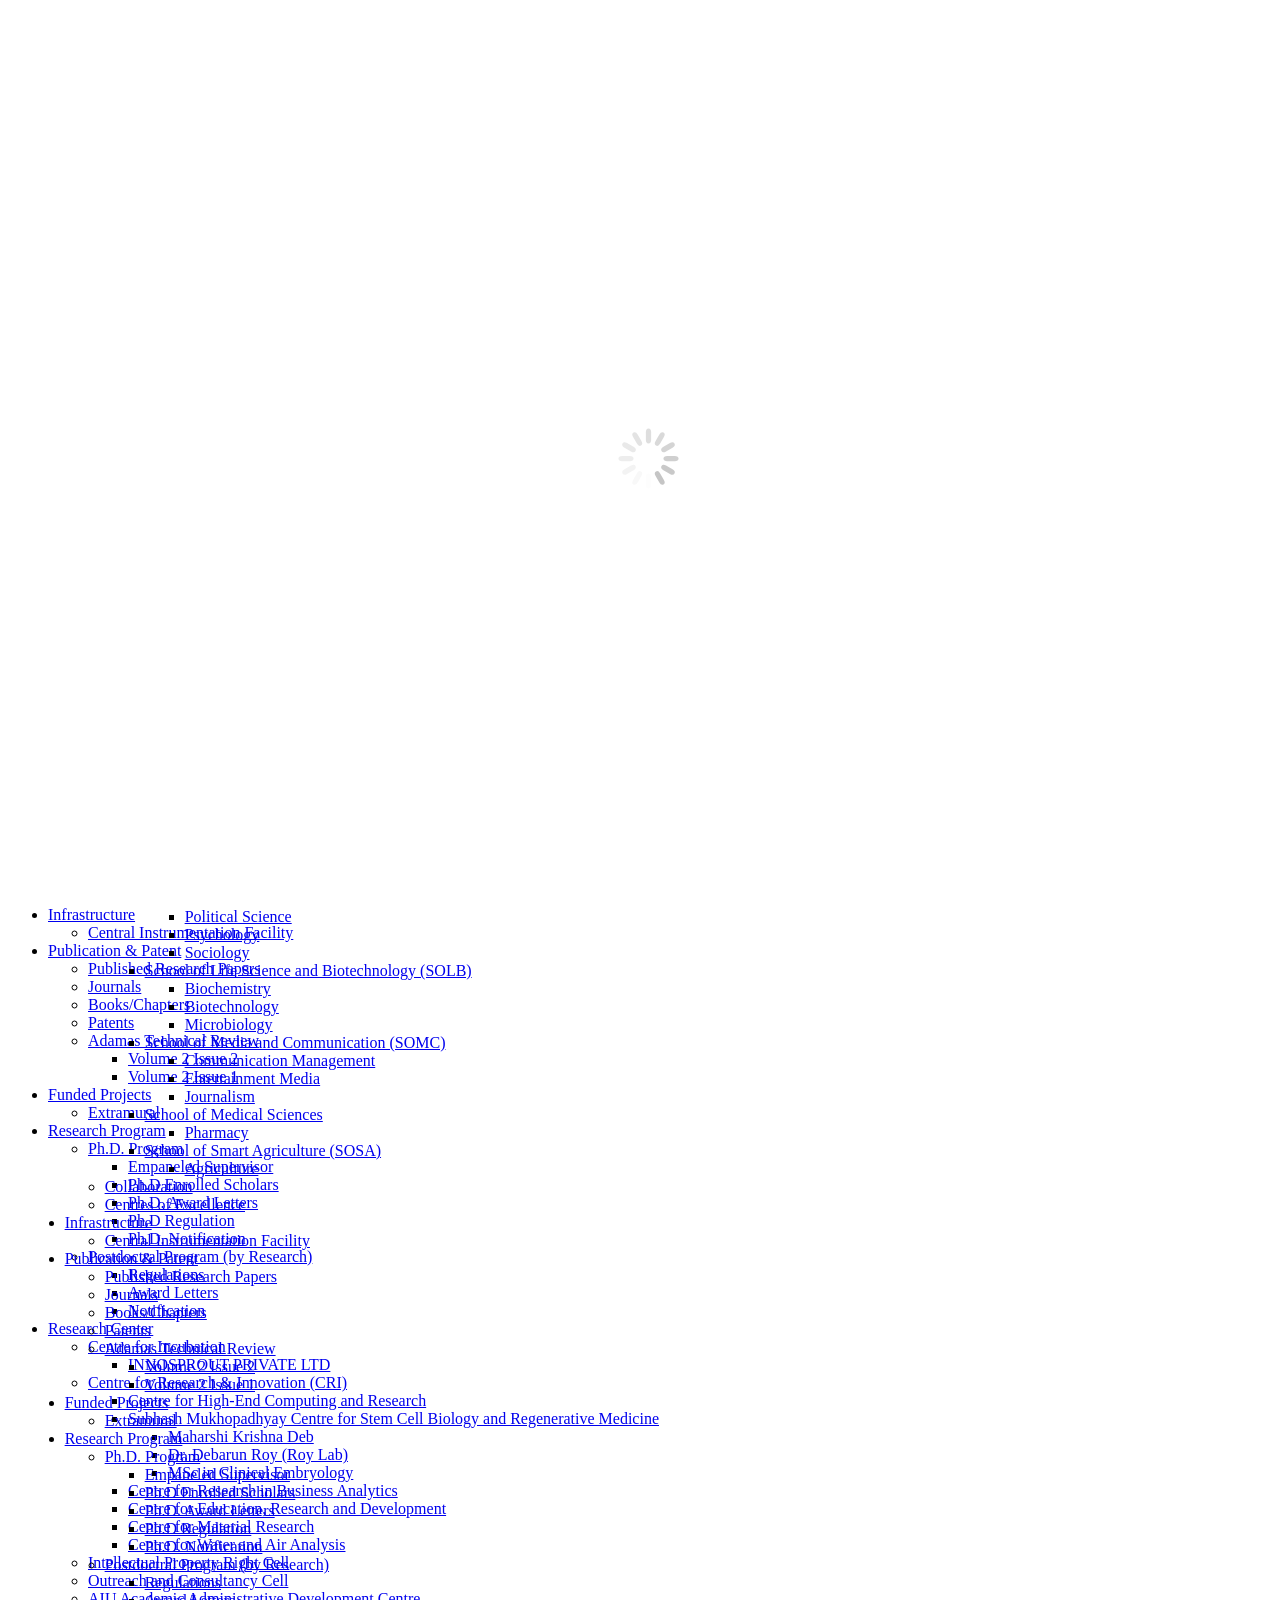
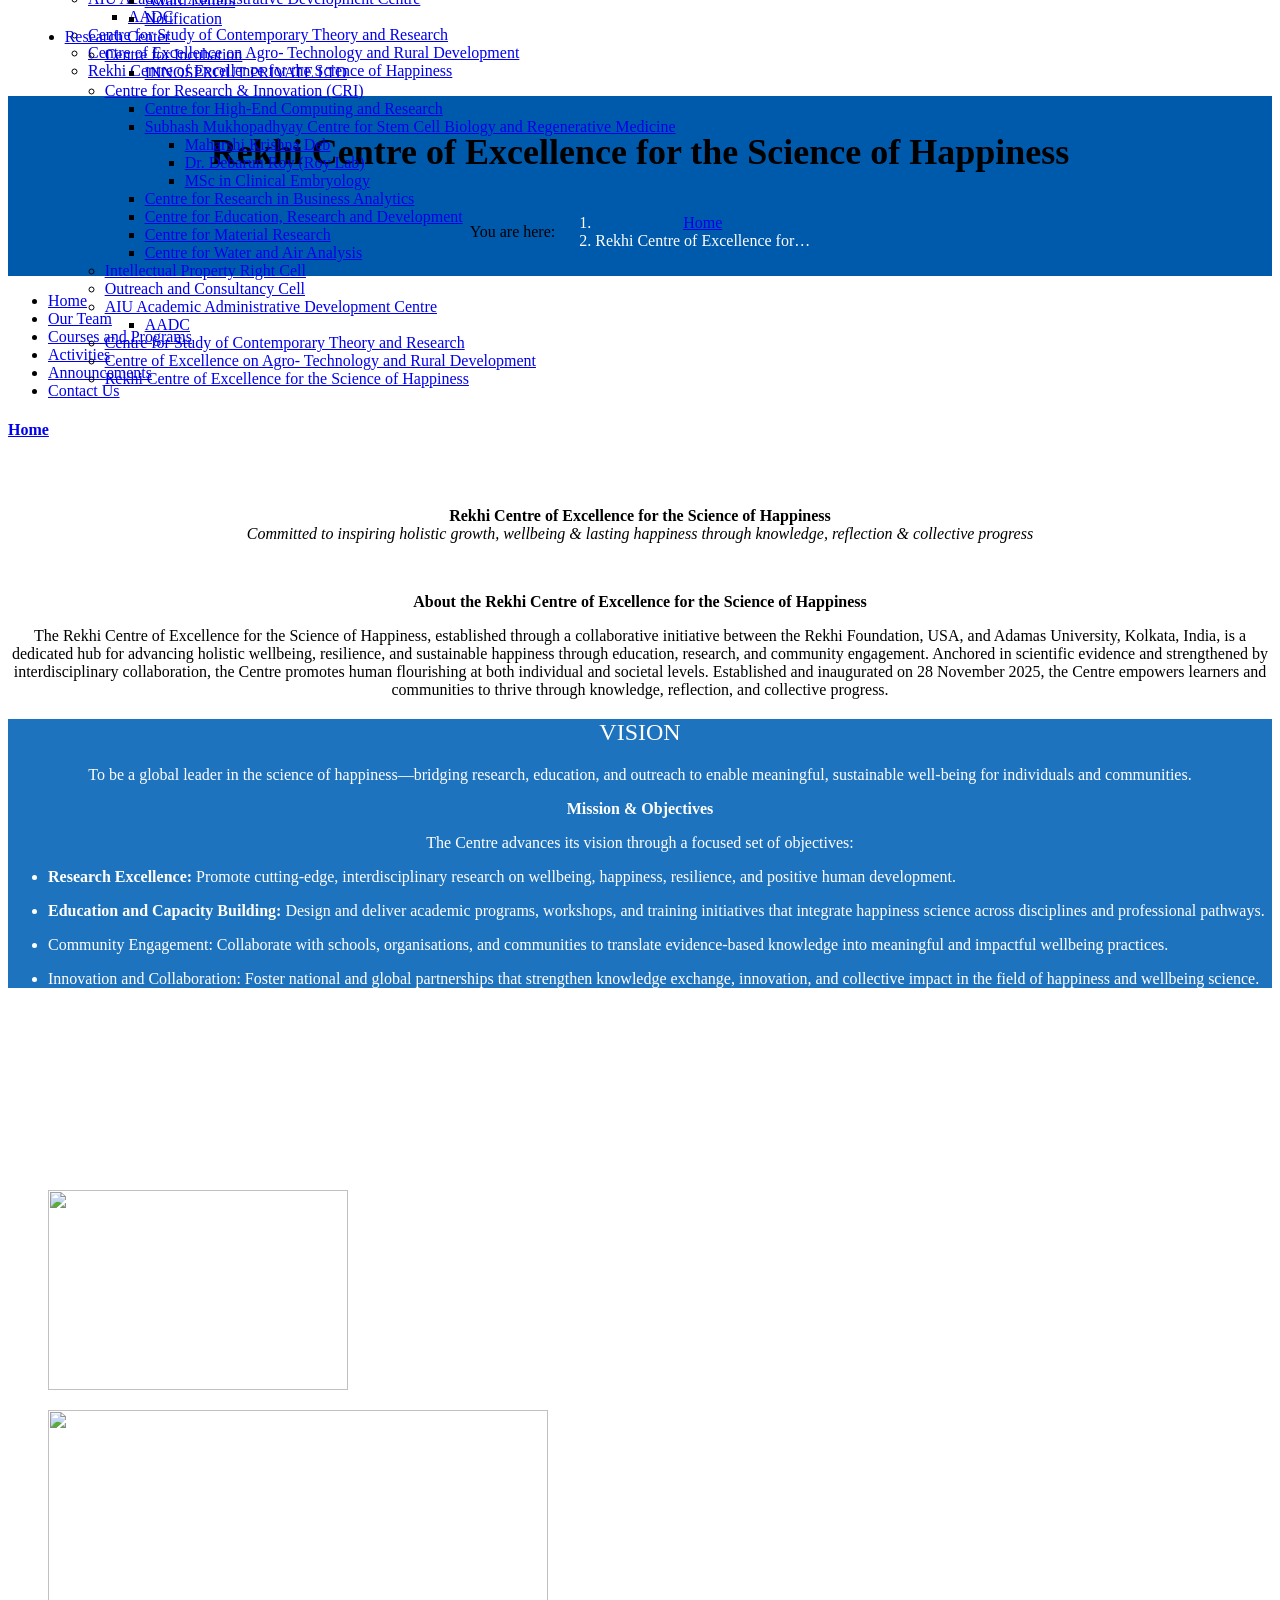
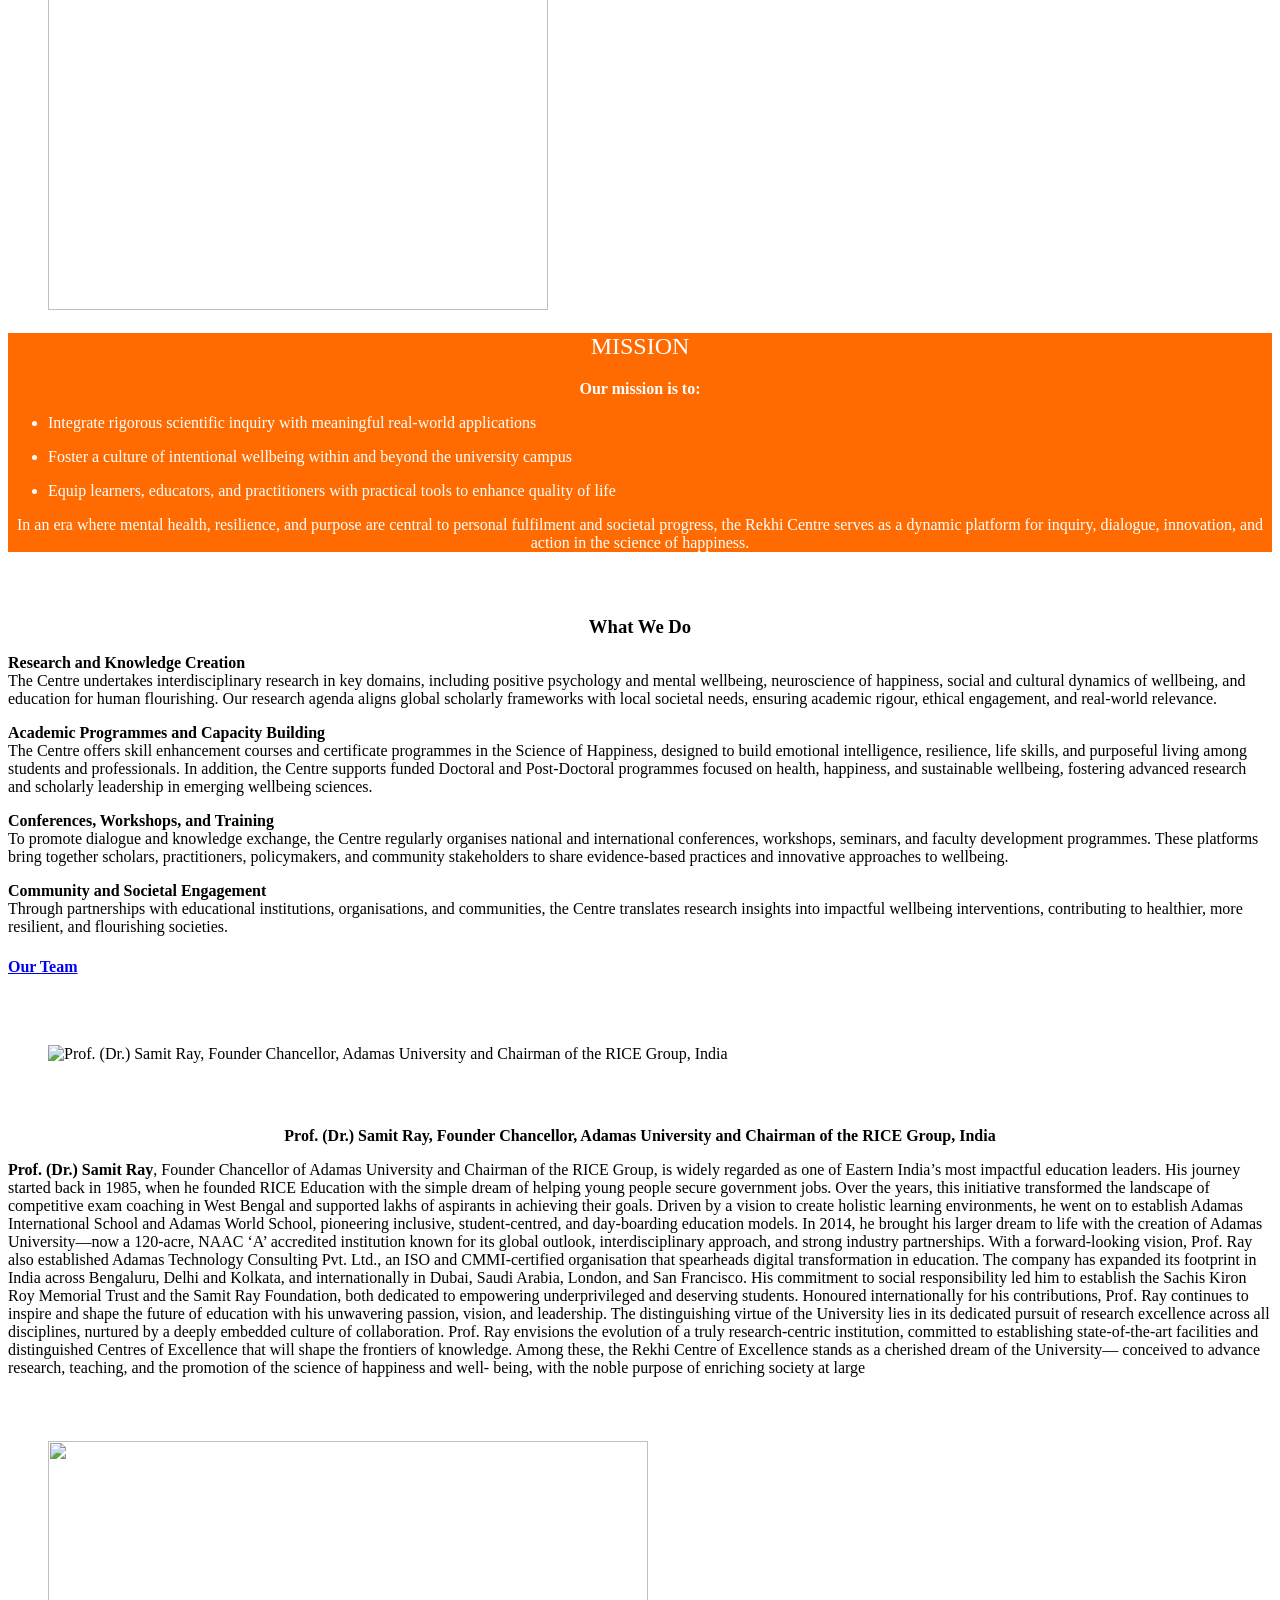
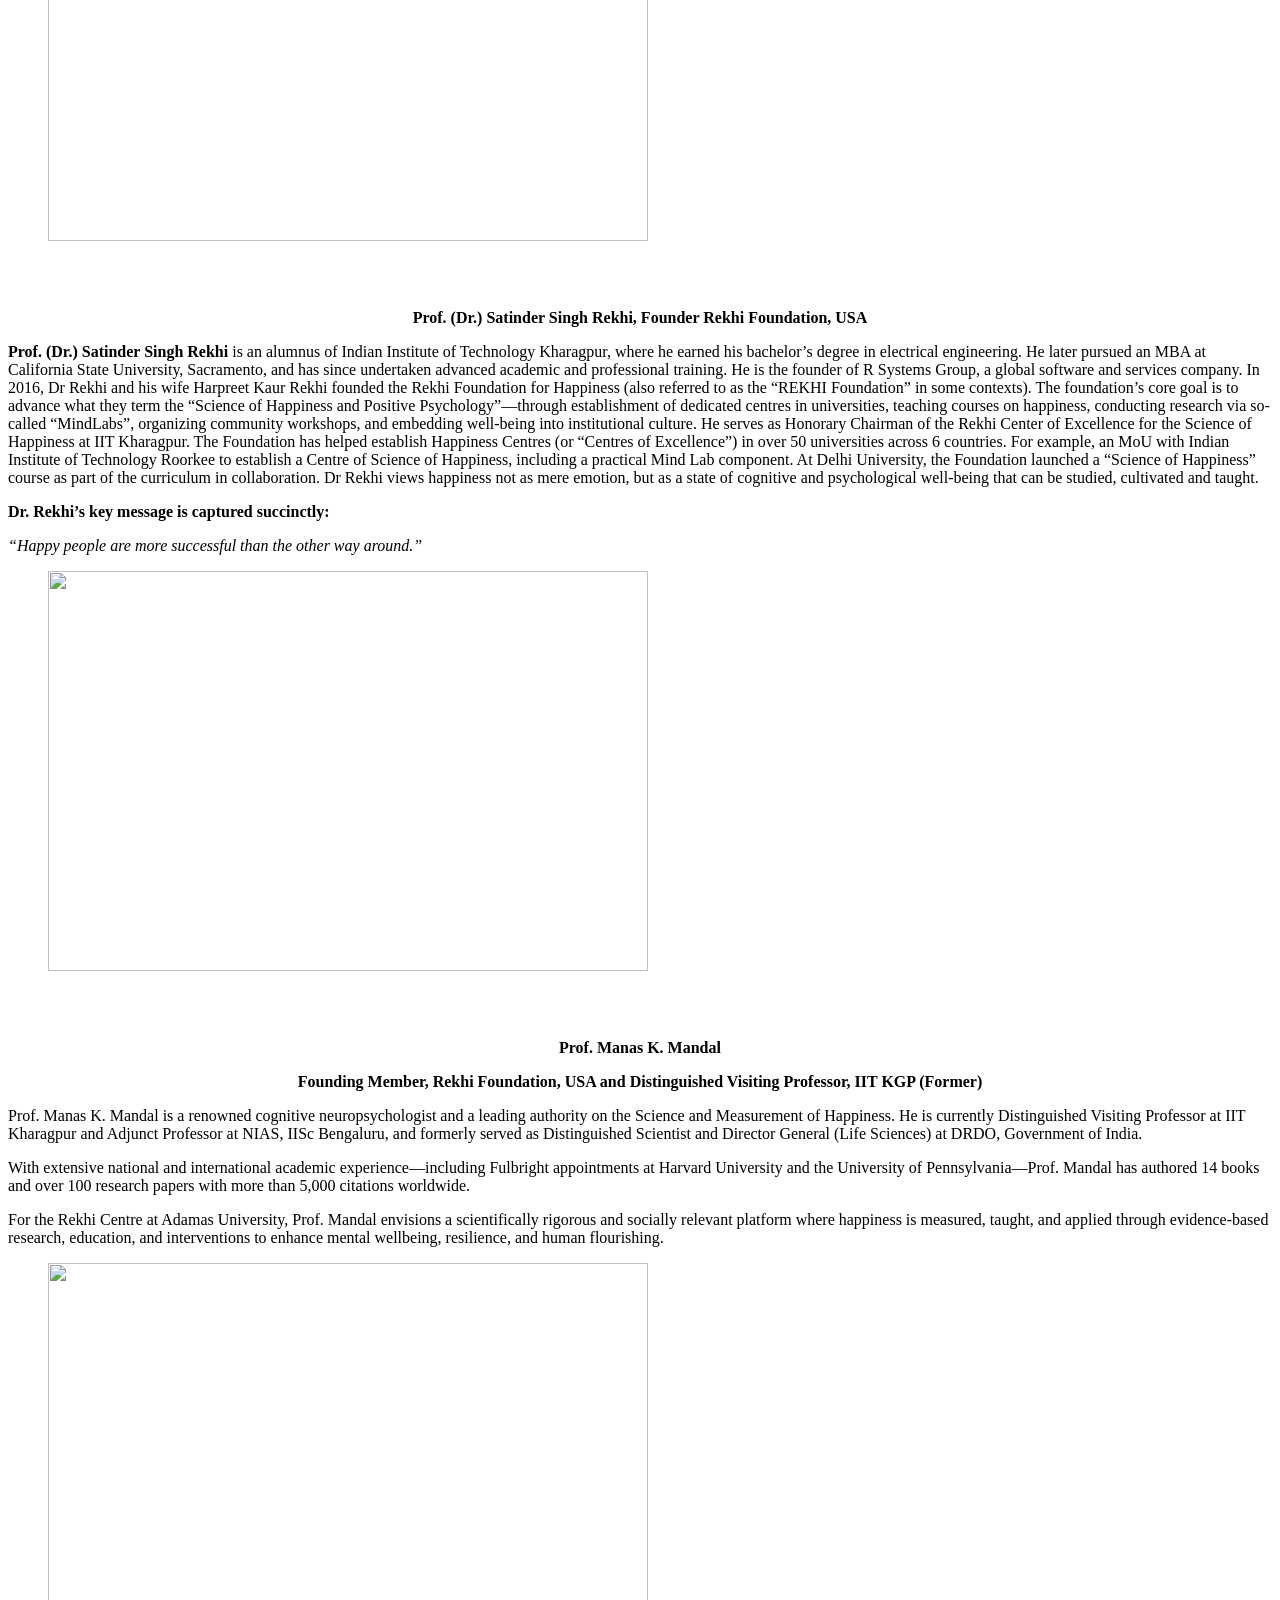
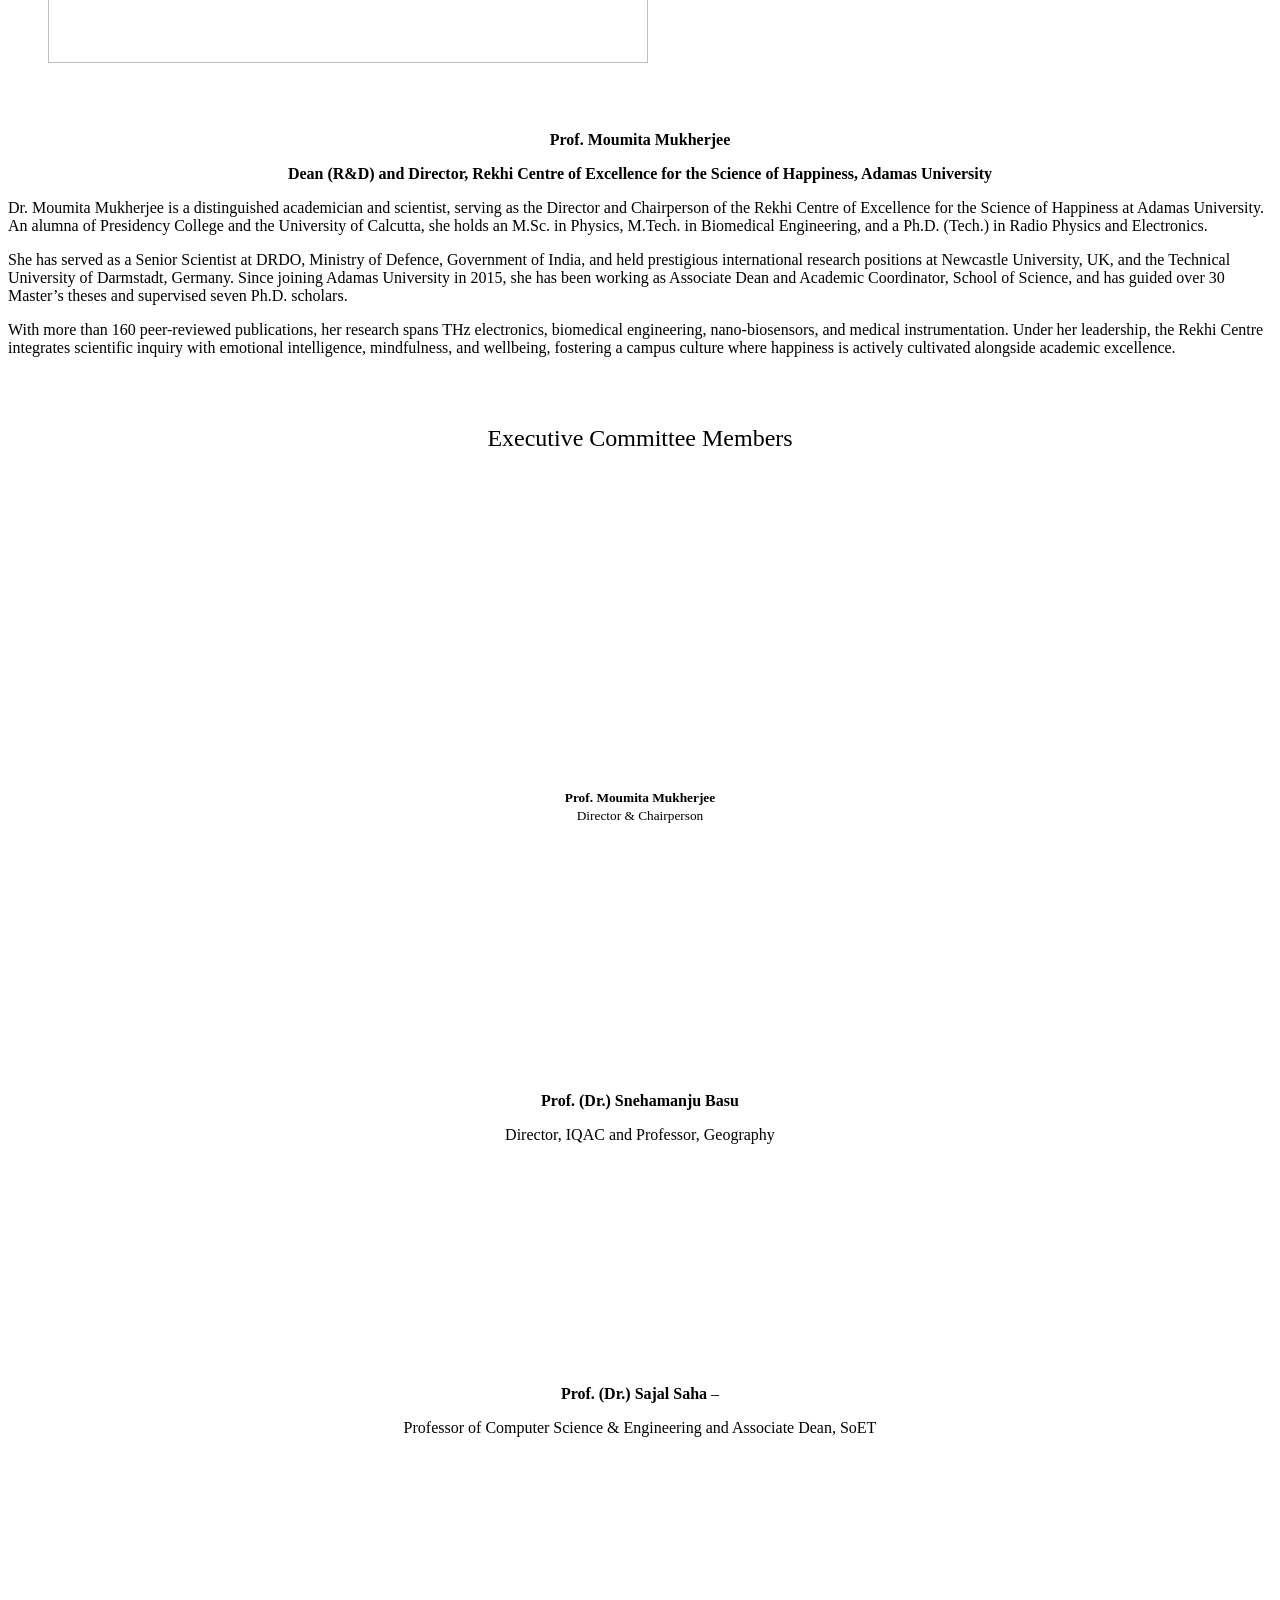
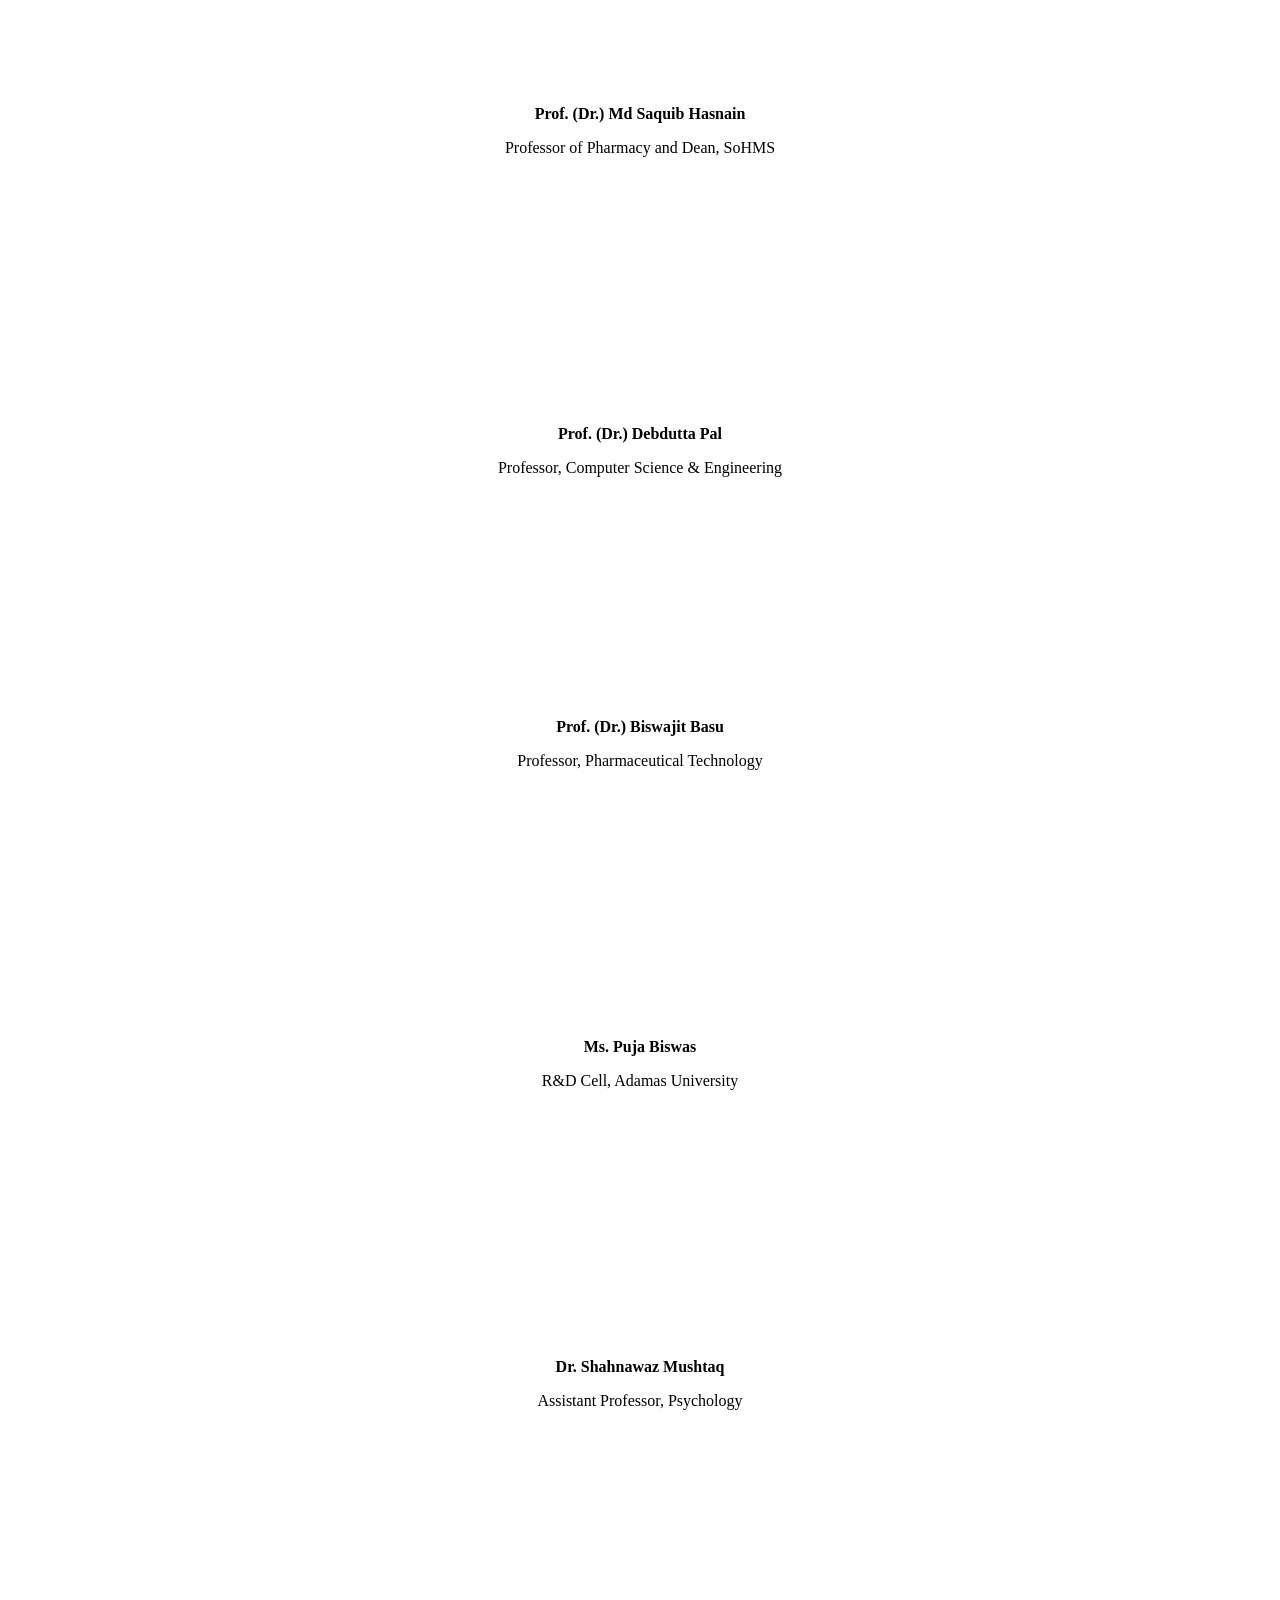
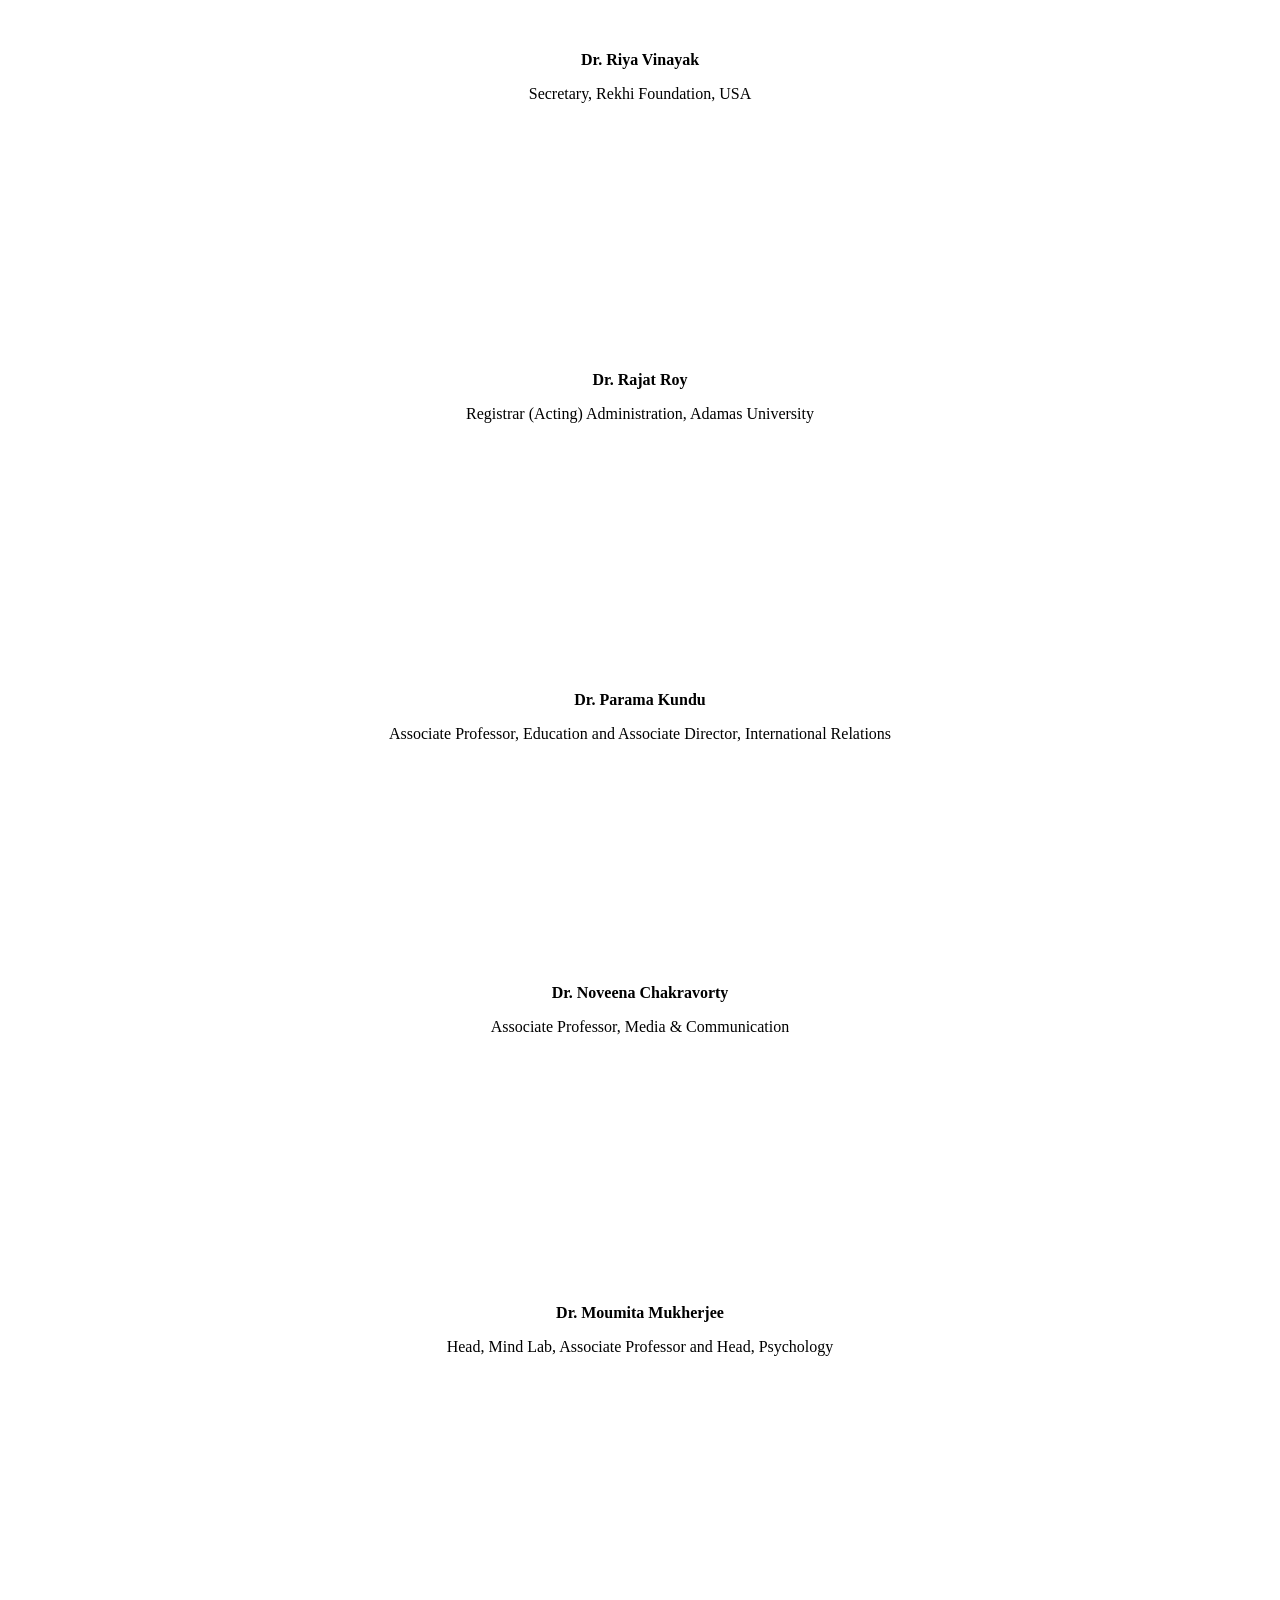
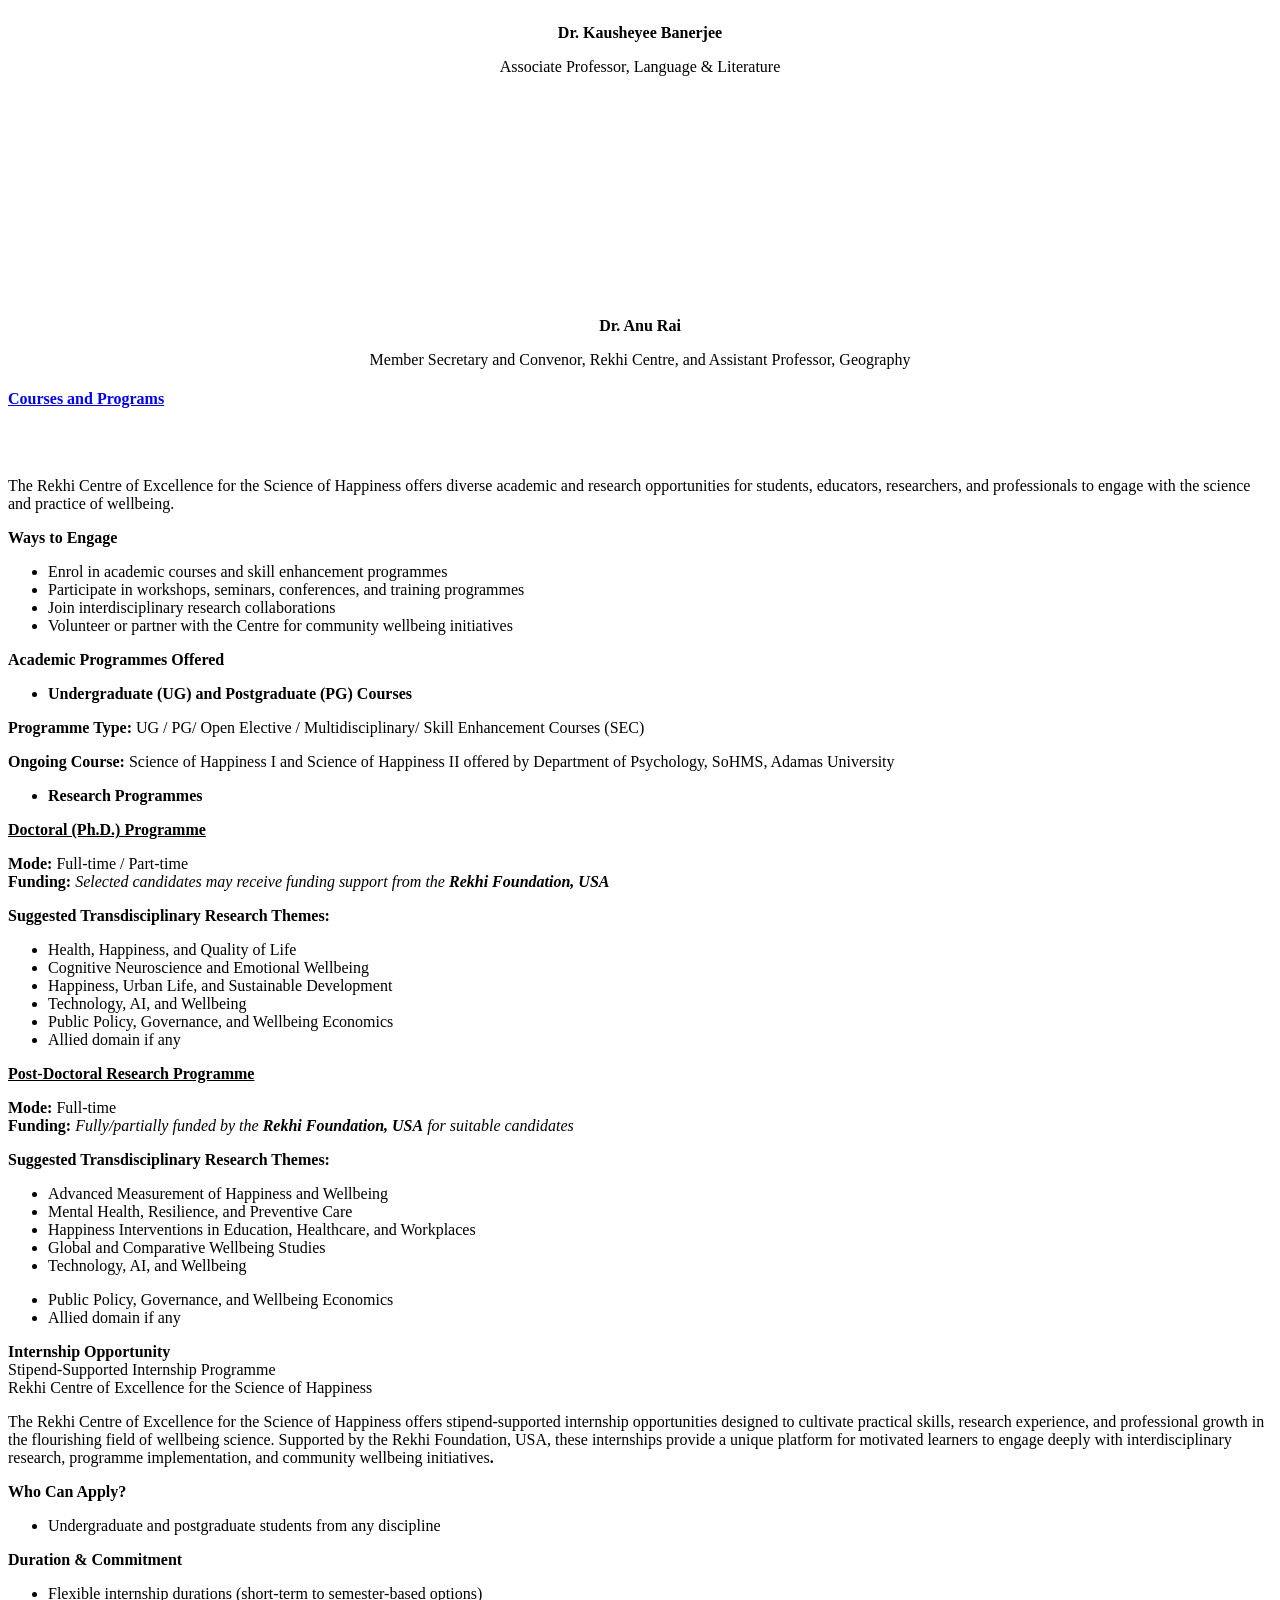
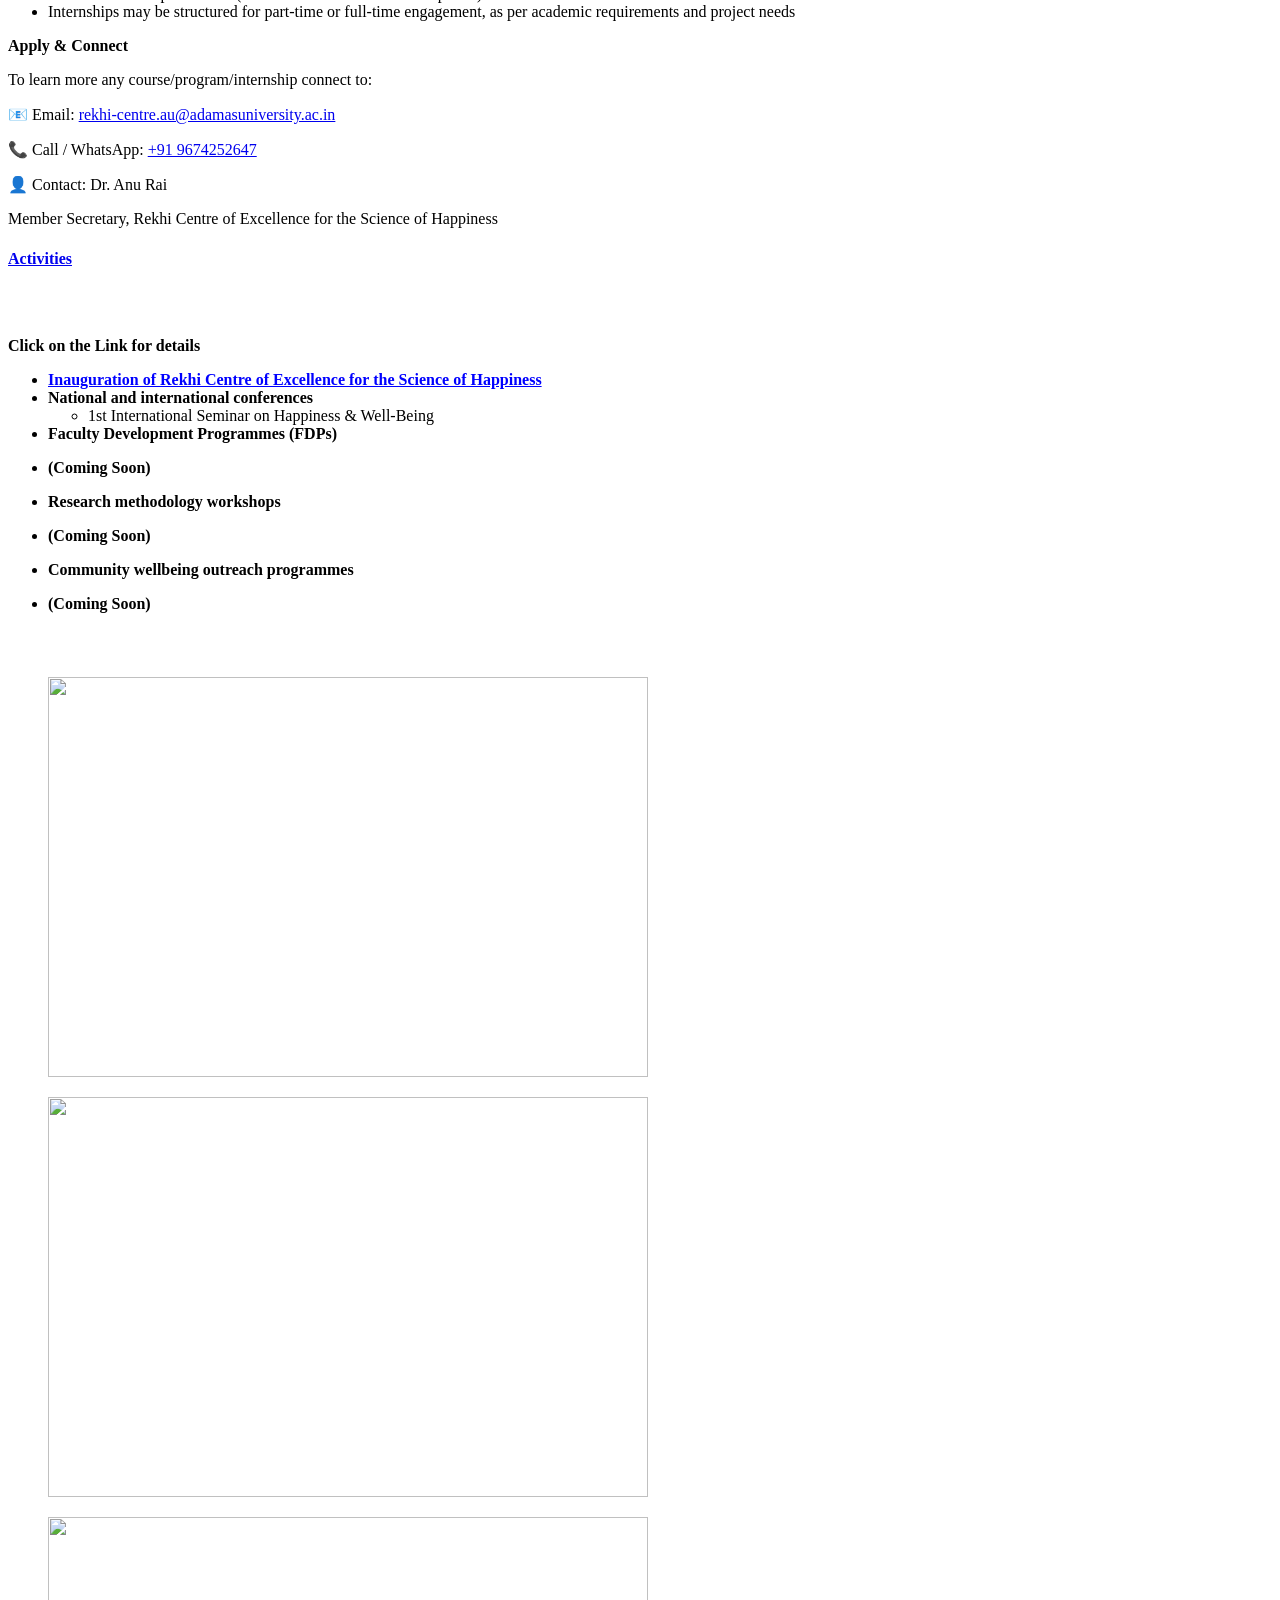
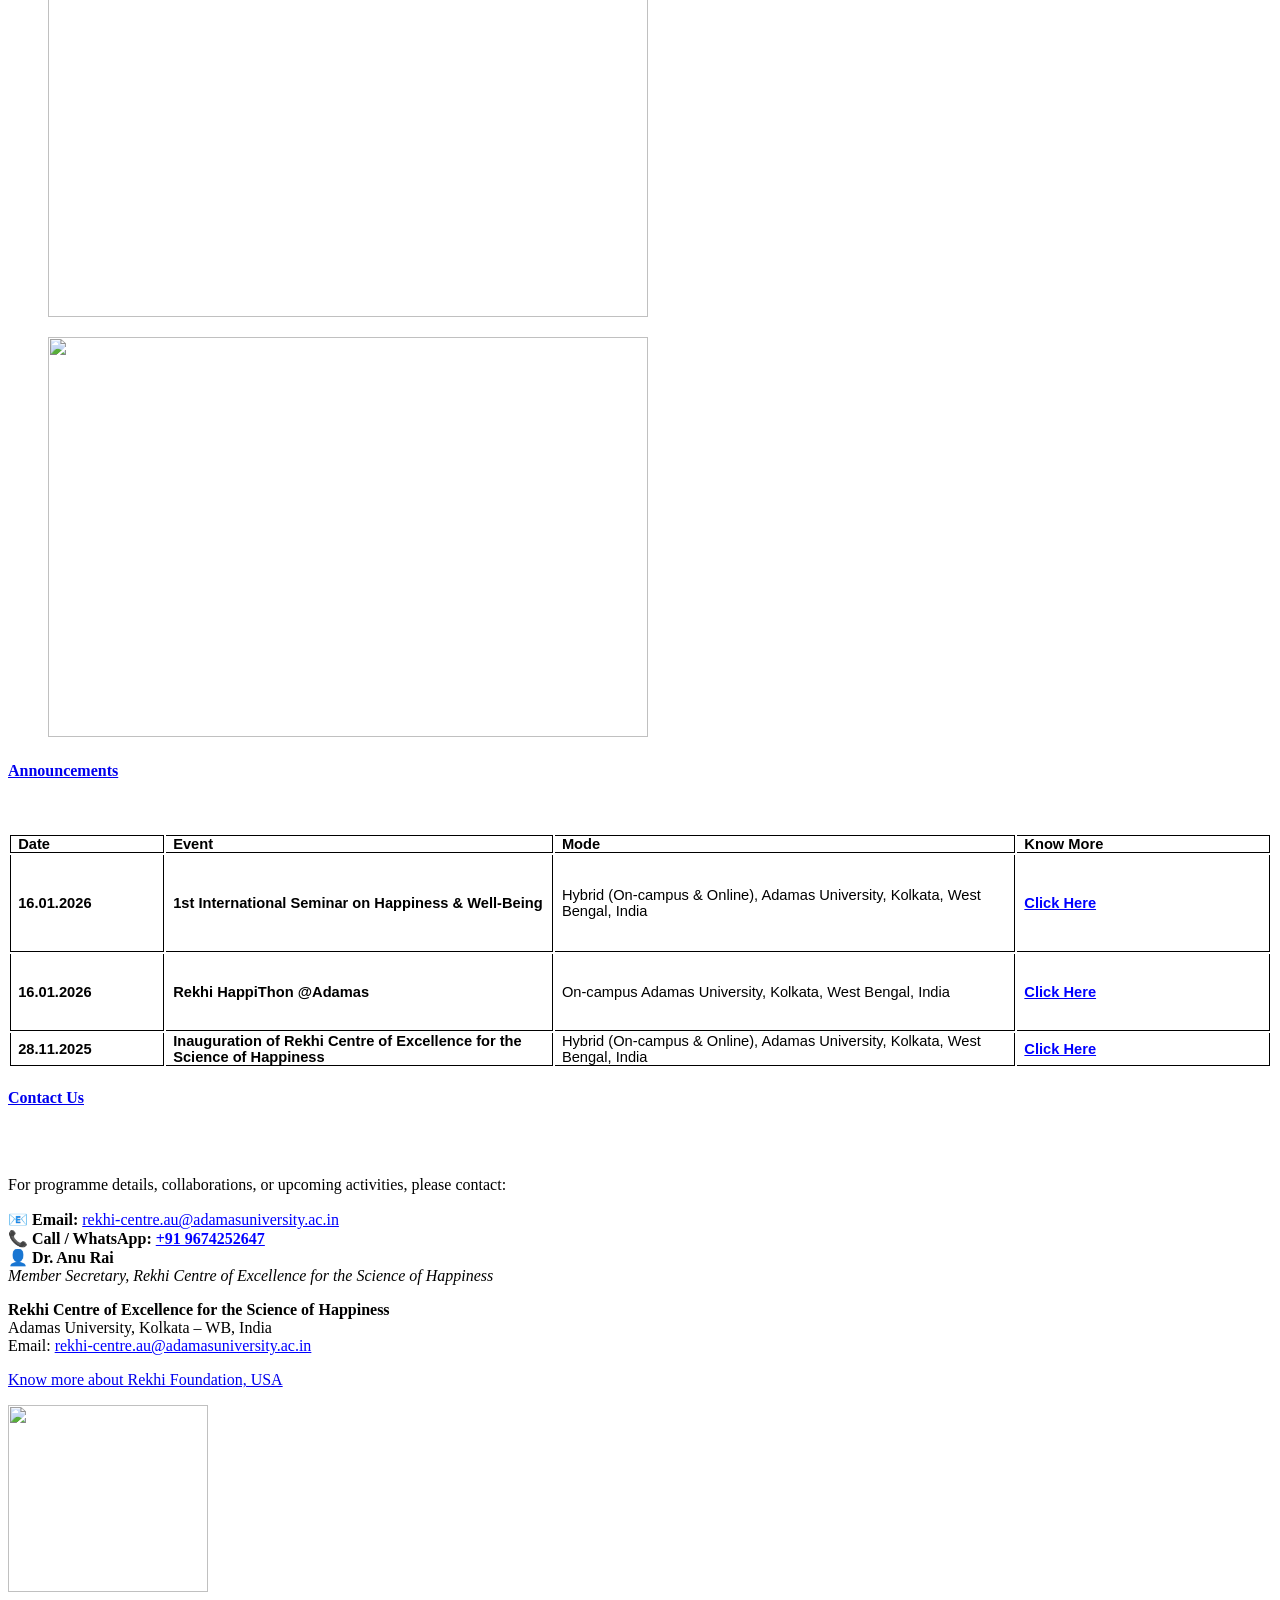
==== commit 9540b77f: "delete infrastructure" ====
--- a/rekhi.html
+++ b/rekhi.html
@@ -407,7 +407,7 @@
 
 	<div id="content" class="content" role="main">
 
-		<div class="vc_row wpb_row vc_row-fluid"><div class="wpb_column vc_column_container vc_col-sm-12"><div class="vc_column-inner"><div class="wpb_wrapper"><div class="vc_tta-container" data-vc-action="collapse"><div class="vc_general vc_tta vc_tta-tabs vc_tta-color-blue vc_tta-style-classic vc_tta-shape-rounded vc_tta-spacing-1 vc_tta-tabs-position-top vc_tta-controls-align-left"><div class="vc_tta-tabs-container"><ul class="vc_tta-tabs-list"><li class="vc_tta-tab vc_active" data-vc-tab><a href="#1766467672293-19d69602-e6b0" data-vc-tabs data-vc-container=".vc_tta"><span class="vc_tta-title-text">Home</span></a></li><li class="vc_tta-tab" data-vc-tab><a href="#1766467672303-b9cd0282-96a7" data-vc-tabs data-vc-container=".vc_tta"><span class="vc_tta-title-text">Our Team</span></a></li><li class="vc_tta-tab" data-vc-tab><a href="#1766467825358-a5529ca5-683e" data-vc-tabs data-vc-container=".vc_tta"><span class="vc_tta-title-text">Infrastructure and Lab</span></a></li><li class="vc_tta-tab" data-vc-tab><a href="#1766467839639-2d3522b4-bb5a" data-vc-tabs data-vc-container=".vc_tta"><span class="vc_tta-title-text">Courses and Programs</span></a></li><li class="vc_tta-tab" data-vc-tab><a href="#1766467856956-ab1051ff-59bb" data-vc-tabs data-vc-container=".vc_tta"><span class="vc_tta-title-text">Activities</span></a></li><li class="vc_tta-tab" data-vc-tab><a href="#1766467875940-f1190eb5-0e47" data-vc-tabs data-vc-container=".vc_tta"><span class="vc_tta-title-text">Announcements</span></a></li><li class="vc_tta-tab" data-vc-tab><a href="#1766467890857-f4c035ae-eb45" data-vc-tabs data-vc-container=".vc_tta"><span class="vc_tta-title-text">Contact Us</span></a></li></ul></div><div class="vc_tta-panels-container"><div class="vc_tta-panels"><div class="vc_tta-panel vc_active" id="1766467672293-19d69602-e6b0" data-vc-content=".vc_tta-panel-body"><div class="vc_tta-panel-heading"><h4 class="vc_tta-panel-title"><a href="#1766467672293-19d69602-e6b0" data-vc-accordion data-vc-container=".vc_tta-container"><span class="vc_tta-title-text">Home</span></a></h4></div><div class="vc_tta-panel-body"><div class="vc_empty_space"
+		<div class="vc_row wpb_row vc_row-fluid"><div class="wpb_column vc_column_container vc_col-sm-12"><div class="vc_column-inner"><div class="wpb_wrapper"><div class="vc_tta-container" data-vc-action="collapse"><div class="vc_general vc_tta vc_tta-tabs vc_tta-color-blue vc_tta-style-classic vc_tta-shape-rounded vc_tta-spacing-1 vc_tta-tabs-position-top vc_tta-controls-align-left"><div class="vc_tta-tabs-container"><ul class="vc_tta-tabs-list"><li class="vc_tta-tab vc_active" data-vc-tab><a href="#1766467672293-19d69602-e6b0" data-vc-tabs data-vc-container=".vc_tta"><span class="vc_tta-title-text">Home</span></a></li><li class="vc_tta-tab" data-vc-tab><a href="#1766467672303-b9cd0282-96a7" data-vc-tabs data-vc-container=".vc_tta"><span class="vc_tta-title-text">Our Team</span></a></li><li class="vc_tta-tab" data-vc-tab><a href="#1766467839639-2d3522b4-bb5a" data-vc-tabs data-vc-container=".vc_tta"><span class="vc_tta-title-text">Courses and Programs</span></a></li><li class="vc_tta-tab" data-vc-tab><a href="#1766467856956-ab1051ff-59bb" data-vc-tabs data-vc-container=".vc_tta"><span class="vc_tta-title-text">Activities</span></a></li><li class="vc_tta-tab" data-vc-tab><a href="#1766467875940-f1190eb5-0e47" data-vc-tabs data-vc-container=".vc_tta"><span class="vc_tta-title-text">Announcements</span></a></li><li class="vc_tta-tab" data-vc-tab><a href="#1766467890857-f4c035ae-eb45" data-vc-tabs data-vc-container=".vc_tta"><span class="vc_tta-title-text">Contact Us</span></a></li></ul></div><div class="vc_tta-panels-container"><div class="vc_tta-panels"><div class="vc_tta-panel vc_active" id="1766467672293-19d69602-e6b0" data-vc-content=".vc_tta-panel-body"><div class="vc_tta-panel-heading"><h4 class="vc_tta-panel-title"><a href="#1766467672293-19d69602-e6b0" data-vc-accordion data-vc-container=".vc_tta-container"><span class="vc_tta-title-text">Home</span></a></h4></div><div class="vc_tta-panel-body"><div class="vc_empty_space"
 	  style="height: 30px"><span class="vc_empty_space_inner"></span></div>
 
 	<div class="wpb_text_column wpb_content_element " >
@@ -719,60 +719,8 @@
 
 		</div>
 	</div>
-</div></div></div></div></div></div><div class="vc_tta-panel" id="1766467825358-a5529ca5-683e" data-vc-content=".vc_tta-panel-body"><div class="vc_tta-panel-heading"><h4 class="vc_tta-panel-title"><a href="#1766467825358-a5529ca5-683e" data-vc-accordion data-vc-container=".vc_tta-container"><span class="vc_tta-title-text">Infrastructure and Lab</span></a></h4></div><div class="vc_tta-panel-body"><div class="vc_row wpb_row vc_inner vc_row-fluid"><div class="wpb_column vc_column_container vc_col-sm-12"><div class="vc_column-inner"><div class="wpb_wrapper"><div class="vc_empty_space"
-	  style="height: 32px"><span class="vc_empty_space_inner"></span></div>
-
-	<div class="wpb_text_column wpb_content_element " >
-		<div class="wpb_wrapper">
-			<p><span style="color: #000000;"><strong>Rekhi Centre of Excellence for the Science of Happiness Lab</strong></span></p>
-<p><span style="color: #000000;">The Rekhi Centre of Excellence for the Science of Happiness is housed on the 3rd Floor of the Central Research Development Center (CRDC), Adamas University. The Centre features:</span></p>
-<ul>
-<li><span style="color: #000000;">A dedicated conference hall for seminars, workshops, and scholarly dialogues</span></li>
-<li><span style="color: #000000;">Smart classrooms equipped with interactive teaching and learning technologies</span></li>
-<li><span style="color: #000000;">Wi-Fi-enabled workspaces supporting collaborative research and training programmes</span></li>
-</ul>
-<p><span style="color: #000000;"><strong>Mind Lab Facility</strong></span></p>
-<p><span style="color: #000000;">The Centre also hosts a Mind Lab, a specialized space designed to support research, training, and experiential learning in mental wellbeing, mindfulness, emotional regulation, and cognitive resilience. The Mind Lab facilitates evidence-based practices and reflective learning, enabling participants to engage with scientifically grounded tools for enhancing wellbeing and happiness.</span></p>
-<p><span style="color: #000000;"><strong>State-of-the-Art Research Infrastructure</strong></span></p>
-<p><span style="color: #000000;">Adamas University offers advanced research infrastructure to support large-scale academic events and high-quality research activities. The University houses well-equipped research laboratories with cutting-edge instruments and technologies, enabling interdisciplinary research across science, engineering, health, and social sciences.</span></p>
-<p><span style="color: #000000;"><strong>Auditoriums and Conference Facilities</strong></span></p>
-<p><span style="color: #000000;">The University has multiple auditoriums and conference halls with a combined seating capacity of over 2,000 participants. These venues are equipped with modern audio-visual systems, digital presentation facilities, and seamless connectivity, ensuring an effective environment for conferences, conventions, and scholarly interactions.</span></p>
-<p><span style="color: #000000;"><strong>Accommodation Facilities</strong></span></p>
-<p><span style="color: #000000;">The University provides on-campus accommodation facilities capable of hosting up to 1,000 participants, ensuring safe, comfortable, and convenient lodging for visiting scholars, researchers, and conference delegates.</span></p>
-
-		</div>
-	</div>
-</div></div></div></div><div class="vc_empty_space"
-	  style="height: 32px"><span class="vc_empty_space_inner"></span></div>
-<div class="vc_row wpb_row vc_inner vc_row-fluid"><div class="wpb_column vc_column_container vc_col-sm-6"><div class="vc_column-inner"><div class="wpb_wrapper">
-	<div  class="wpb_single_image wpb_content_element vc_align_center">
-		
-		<figure class="wpb_wrapper vc_figure">
-			<div class="vc_single_image-wrapper   vc_box_border_grey"><img loading="lazy" decoding="async" width="600" height="400" src="https://s3-ap-south-1.amazonaws.com/ricedigitals3bucket/AUPortalContent/sites/45/2025/12/23064450/8.jpg" class="vc_single_image-img attachment-full" alt=""  data-dt-location="https://research.adamasuniversity.ac.in/rekhi-centre-of-excellence-for-the-science-of-happiness/8-5/" /></div>
-		</figure>
-	</div>
-</div></div></div><div class="wpb_column vc_column_container vc_col-sm-6"><div class="vc_column-inner"><div class="wpb_wrapper">
-	<div  class="wpb_single_image wpb_content_element vc_align_center">
-		
-		<figure class="wpb_wrapper vc_figure">
-			<div class="vc_single_image-wrapper   vc_box_border_grey"><img loading="lazy" decoding="async" width="600" height="400" src="https://s3-ap-south-1.amazonaws.com/ricedigitals3bucket/AUPortalContent/sites/45/2025/12/23064449/7.jpg" class="vc_single_image-img attachment-full" alt=""  data-dt-location="https://research.adamasuniversity.ac.in/rekhi-centre-of-excellence-for-the-science-of-happiness/7-4/" /></div>
-		</figure>
-	</div>
-</div></div></div></div><div class="vc_row wpb_row vc_inner vc_row-fluid"><div class="wpb_column vc_column_container vc_col-sm-6"><div class="vc_column-inner"><div class="wpb_wrapper">
-	<div  class="wpb_single_image wpb_content_element vc_align_center">
-		
-		<figure class="wpb_wrapper vc_figure">
-			<div class="vc_single_image-wrapper   vc_box_border_grey"><img loading="lazy" decoding="async" width="600" height="400" src="https://s3-ap-south-1.amazonaws.com/ricedigitals3bucket/AUPortalContent/sites/45/2025/12/23064448/6.jpg" class="vc_single_image-img attachment-full" alt=""  data-dt-location="https://research.adamasuniversity.ac.in/rekhi-centre-of-excellence-for-the-science-of-happiness/6-6/" /></div>
-		</figure>
-	</div>
-</div></div></div><div class="wpb_column vc_column_container vc_col-sm-6"><div class="vc_column-inner"><div class="wpb_wrapper">
-	<div  class="wpb_single_image wpb_content_element vc_align_center">
-		
-		<figure class="wpb_wrapper vc_figure">
-			<div class="vc_single_image-wrapper   vc_box_border_grey"><img loading="lazy" decoding="async" width="600" height="400" src="https://s3-ap-south-1.amazonaws.com/ricedigitals3bucket/AUPortalContent/sites/45/2025/12/23064447/5.jpg" class="vc_single_image-img attachment-full" alt=""  data-dt-location="https://research.adamasuniversity.ac.in/rekhi-centre-of-excellence-for-the-science-of-happiness/5-5/" /></div>
-		</figure>
-	</div>
-</div></div></div></div></div></div><div class="vc_tta-panel" id="1766467839639-2d3522b4-bb5a" data-vc-content=".vc_tta-panel-body"><div class="vc_tta-panel-heading"><h4 class="vc_tta-panel-title"><a href="#1766467839639-2d3522b4-bb5a" data-vc-accordion data-vc-container=".vc_tta-container"><span class="vc_tta-title-text">Courses and Programs</span></a></h4></div><div class="vc_tta-panel-body"><div class="vc_row wpb_row vc_inner vc_row-fluid"><div class="wpb_column vc_column_container vc_col-sm-12"><div class="vc_column-inner"><div class="wpb_wrapper"><div class="vc_empty_space"
+</div></div></div></div></div></div>
+<div class="vc_tta-panel" id="1766467839639-2d3522b4-bb5a" data-vc-content=".vc_tta-panel-body"><div class="vc_tta-panel-heading"><h4 class="vc_tta-panel-title"><a href="#1766467839639-2d3522b4-bb5a" data-vc-accordion data-vc-container=".vc_tta-container"><span class="vc_tta-title-text">Courses and Programs</span></a></h4></div><div class="vc_tta-panel-body"><div class="vc_row wpb_row vc_inner vc_row-fluid"><div class="wpb_column vc_column_container vc_col-sm-12"><div class="vc_column-inner"><div class="wpb_wrapper"><div class="vc_empty_space"
 	  style="height: 32px"><span class="vc_empty_space_inner"></span></div>
 
 	<div class="wpb_text_column wpb_content_element " >
@@ -878,6 +826,34 @@
 
 		</div>
 	</div>
+<div class="vc_empty_space"
+	  style="height: 32px"><span class="vc_empty_space_inner"></span></div>
+<div class="vc_row wpb_row vc_inner vc_row-fluid"><div class="wpb_column vc_column_container vc_col-sm-6"><div class="vc_column-inner"><div class="wpb_wrapper">
+	<div  class="wpb_single_image wpb_content_element vc_align_center">
+		<figure class="wpb_wrapper vc_figure">
+			<div class="vc_single_image-wrapper   vc_box_border_grey"><img loading="lazy" decoding="async" width="600" height="400" src="https://s3-ap-south-1.amazonaws.com/ricedigitals3bucket/AUPortalContent/sites/45/2025/12/23064450/8.jpg" class="vc_single_image-img attachment-full" alt="" /></div>
+		</figure>
+	</div>
+</div></div></div><div class="wpb_column vc_column_container vc_col-sm-6"><div class="vc_column-inner"><div class="wpb_wrapper">
+	<div  class="wpb_single_image wpb_content_element vc_align_center">
+		<figure class="wpb_wrapper vc_figure">
+			<div class="vc_single_image-wrapper   vc_box_border_grey"><img loading="lazy" decoding="async" width="600" height="400" src="https://s3-ap-south-1.amazonaws.com/ricedigitals3bucket/AUPortalContent/sites/45/2025/12/23064449/7.jpg" class="vc_single_image-img attachment-full" alt="" /></div>
+		</figure>
+	</div>
+</div></div></div></div>
+<div class="vc_row wpb_row vc_inner vc_row-fluid"><div class="wpb_column vc_column_container vc_col-sm-6"><div class="vc_column-inner"><div class="wpb_wrapper">
+	<div  class="wpb_single_image wpb_content_element vc_align_center">
+		<figure class="wpb_wrapper vc_figure">
+			<div class="vc_single_image-wrapper   vc_box_border_grey"><img loading="lazy" decoding="async" width="600" height="400" src="https://s3-ap-south-1.amazonaws.com/ricedigitals3bucket/AUPortalContent/sites/45/2025/12/23064448/6.jpg" class="vc_single_image-img attachment-full" alt="" /></div>
+		</figure>
+	</div>
+</div></div></div><div class="wpb_column vc_column_container vc_col-sm-6"><div class="vc_column-inner"><div class="wpb_wrapper">
+	<div  class="wpb_single_image wpb_content_element vc_align_center">
+		<figure class="wpb_wrapper vc_figure">
+			<div class="vc_single_image-wrapper   vc_box_border_grey"><img loading="lazy" decoding="async" width="600" height="400" src="https://s3-ap-south-1.amazonaws.com/ricedigitals3bucket/AUPortalContent/sites/45/2025/12/23064447/5.jpg" class="vc_single_image-img attachment-full" alt="" /></div>
+		</figure>
+	</div>
+</div></div></div></div>
 </div></div></div></div></div></div><div class="vc_tta-panel" id="1766467875940-f1190eb5-0e47" data-vc-content=".vc_tta-panel-body"><div class="vc_tta-panel-heading"><h4 class="vc_tta-panel-title"><a href="#1766467875940-f1190eb5-0e47" data-vc-accordion data-vc-container=".vc_tta-container"><span class="vc_tta-title-text">Announcements</span></a></h4></div><div class="vc_tta-panel-body"><div class="vc_row wpb_row vc_inner vc_row-fluid"><div class="wpb_column vc_column_container vc_col-sm-12"><div class="vc_column-inner"><div class="wpb_wrapper"><div class="vc_empty_space"
 	  style="height: 32px"><span class="vc_empty_space_inner"></span></div>
 
